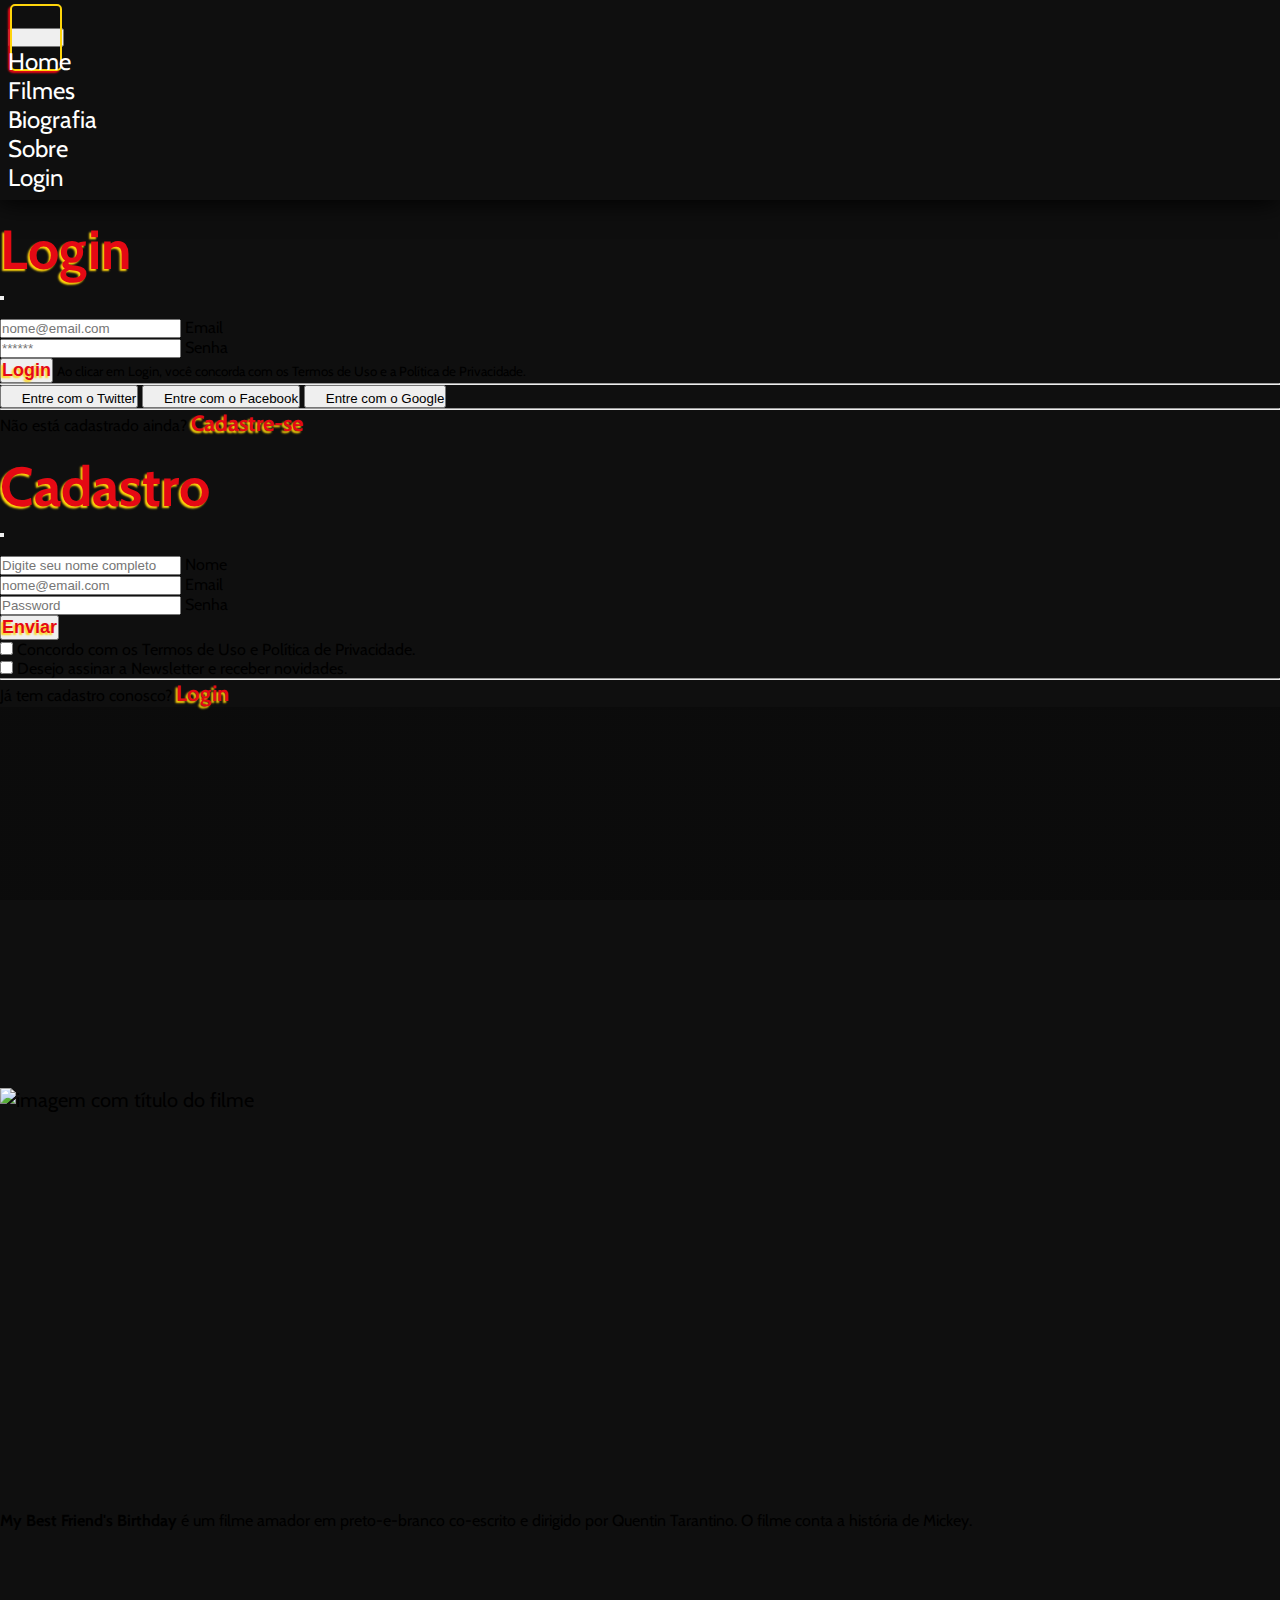
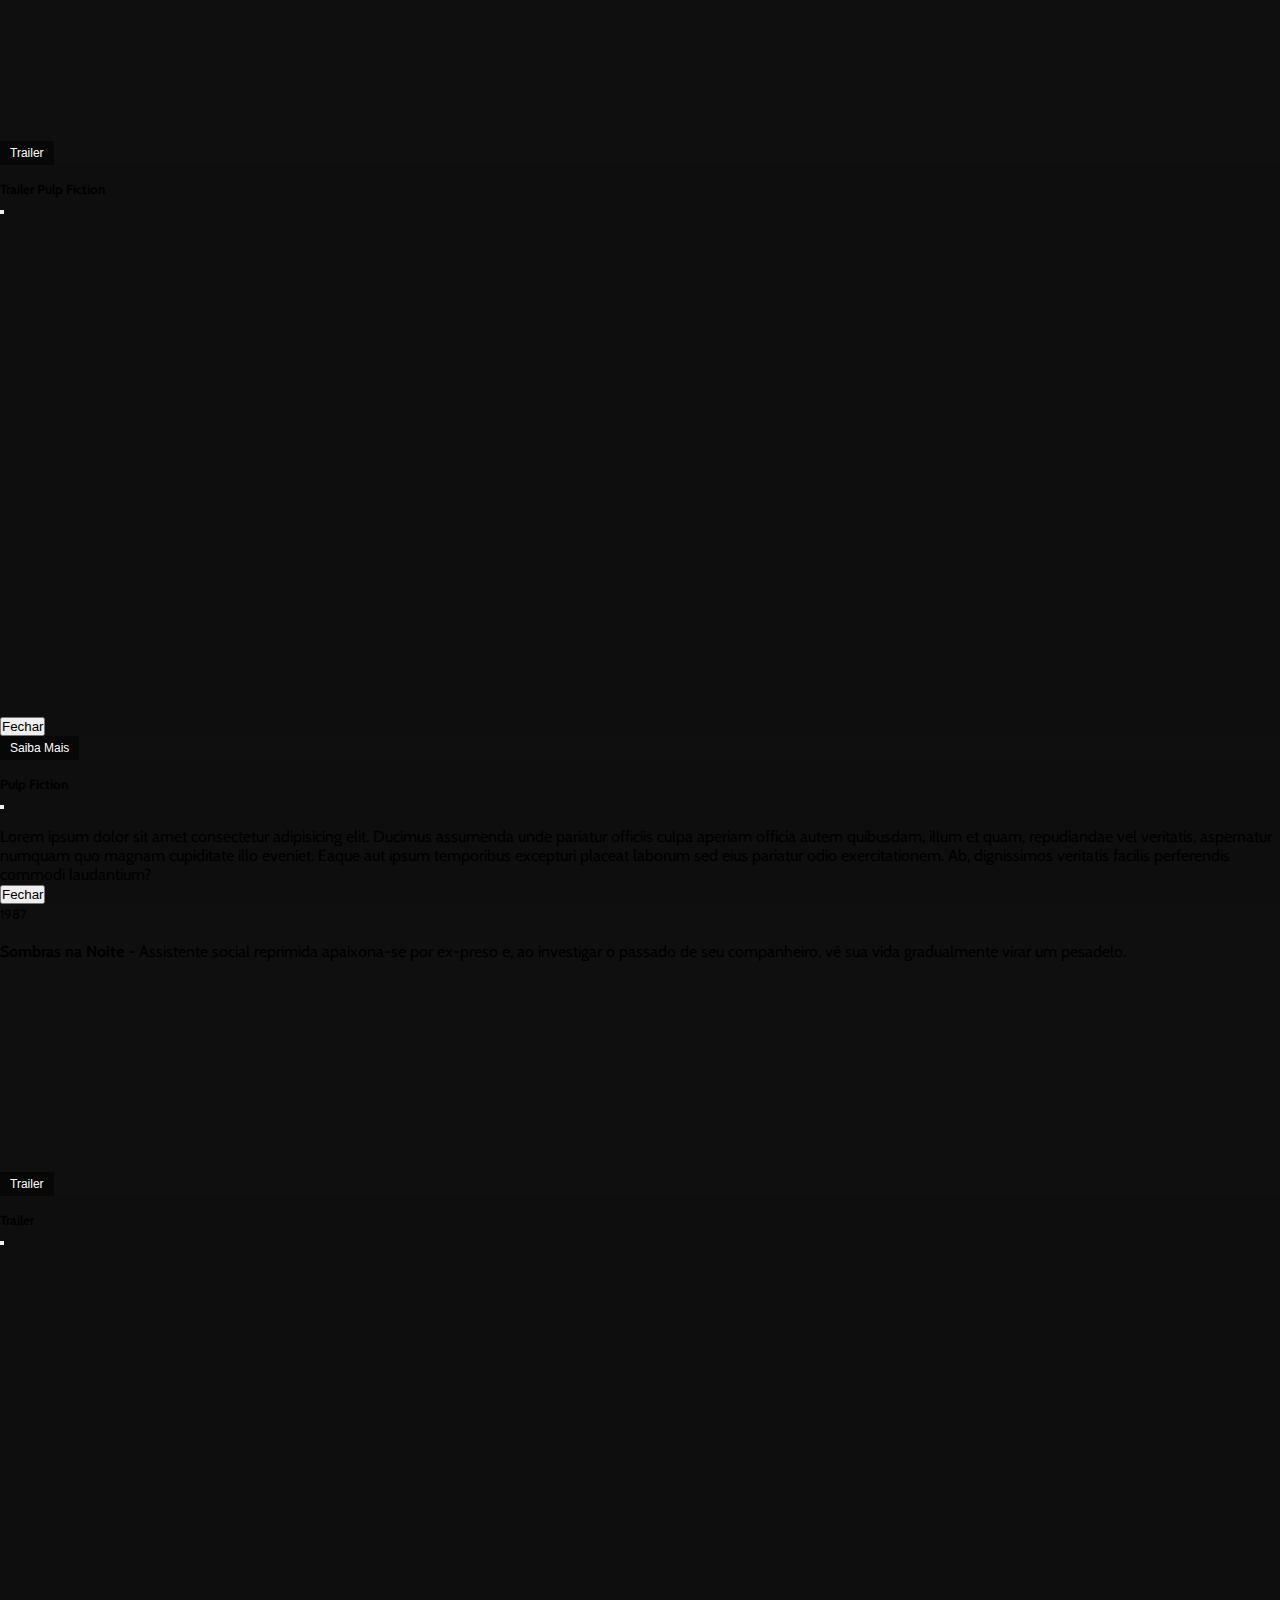
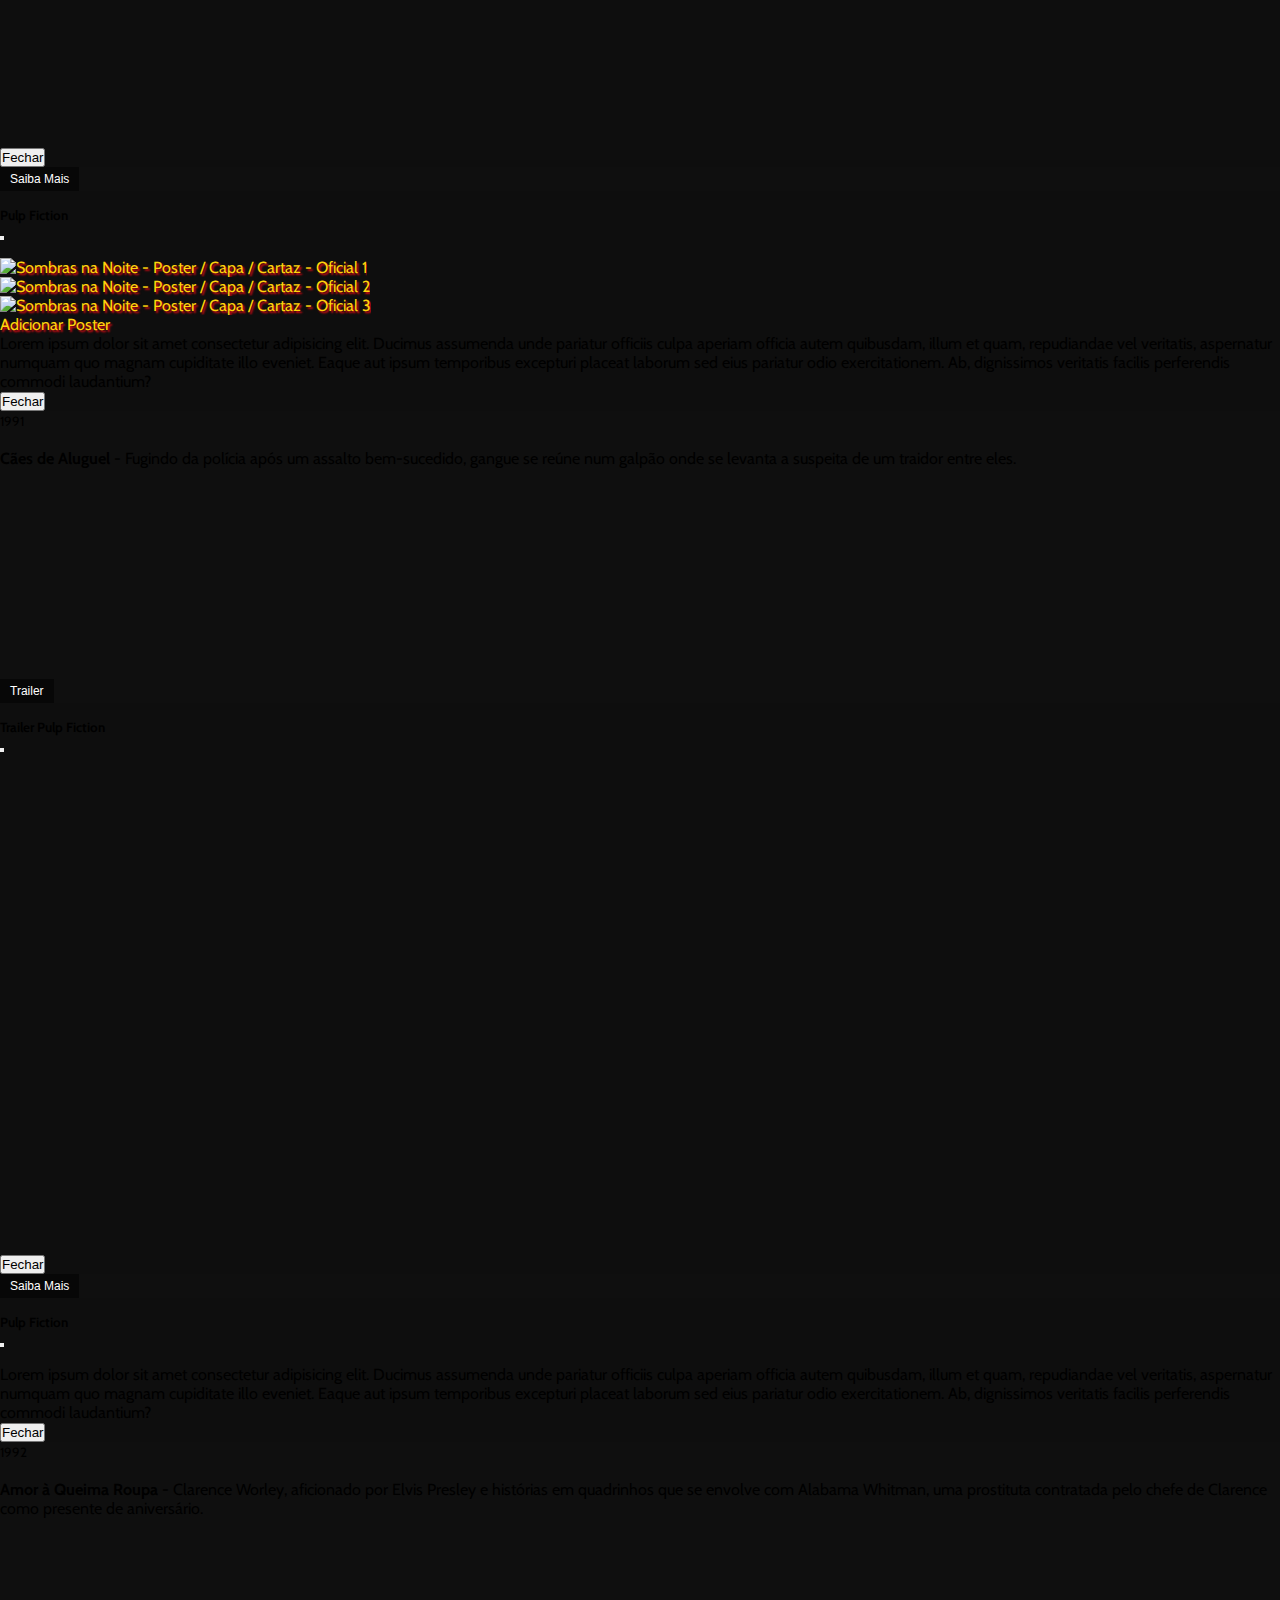
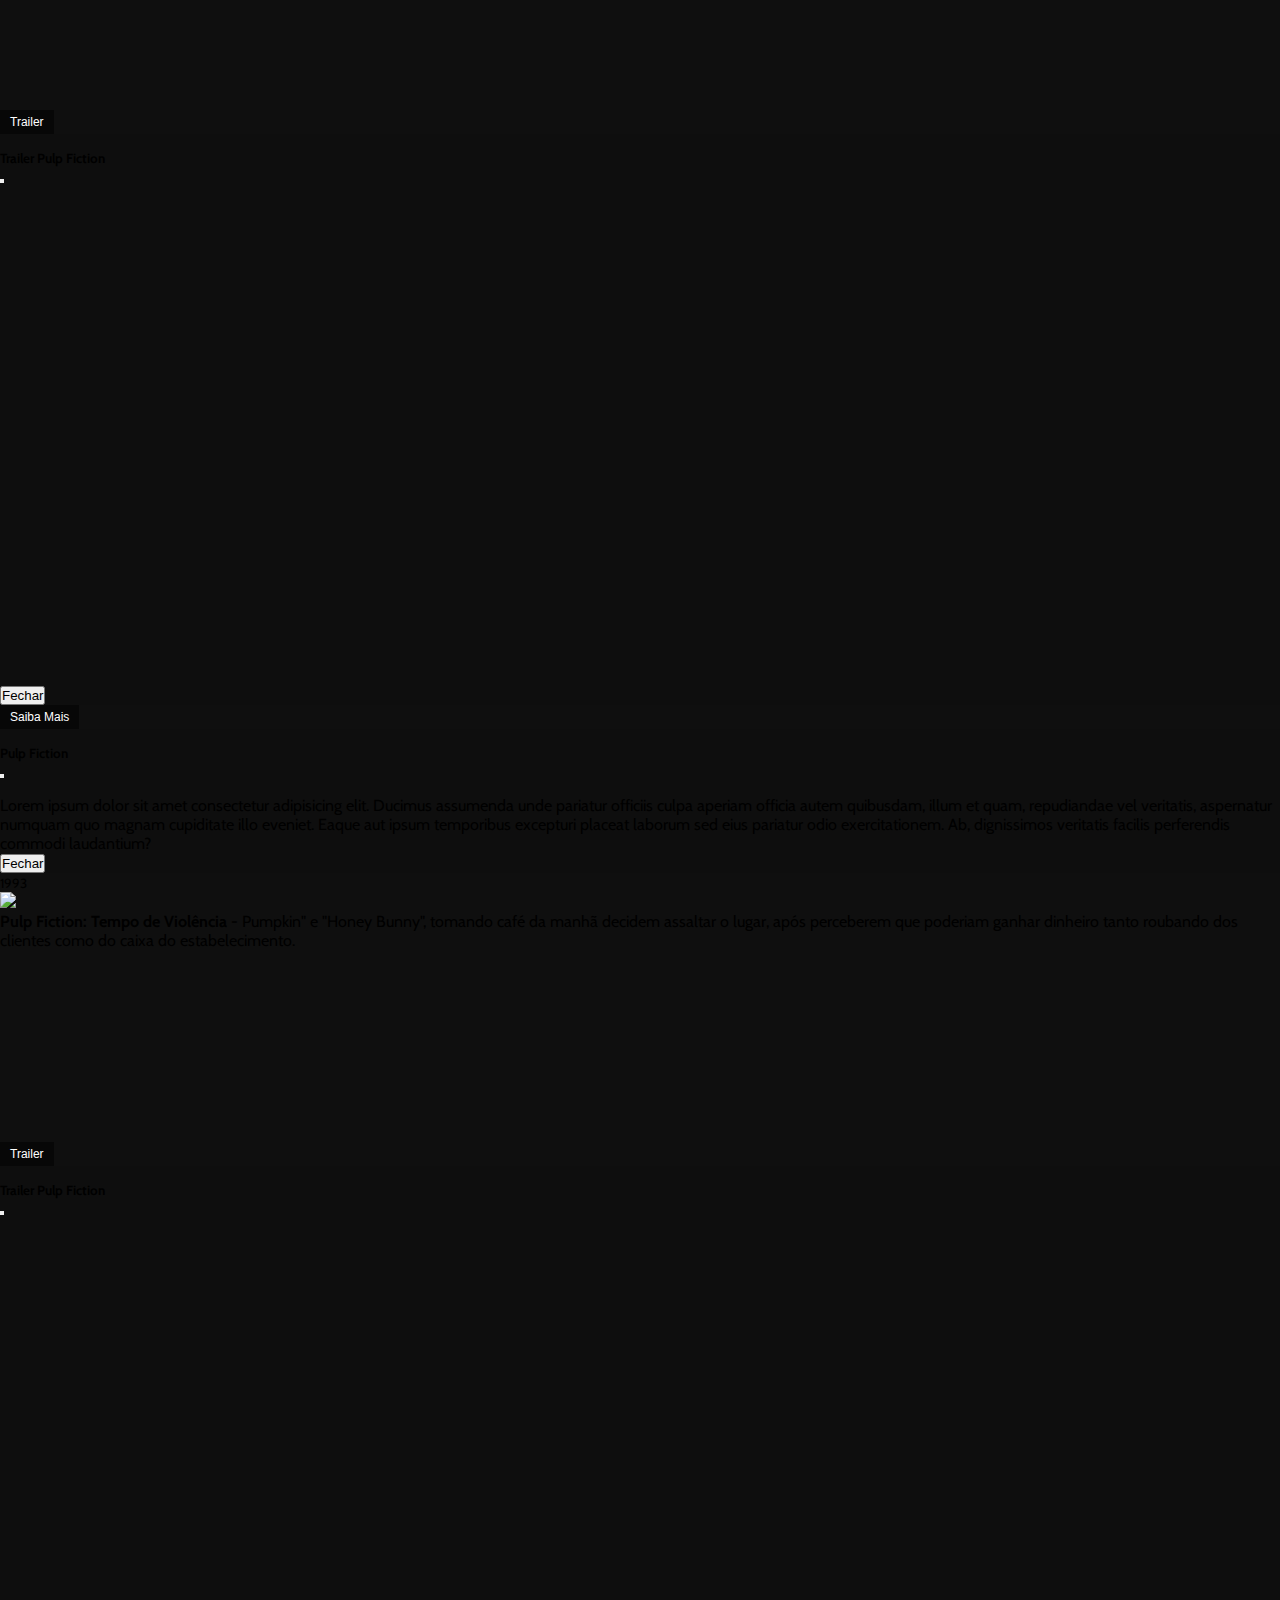
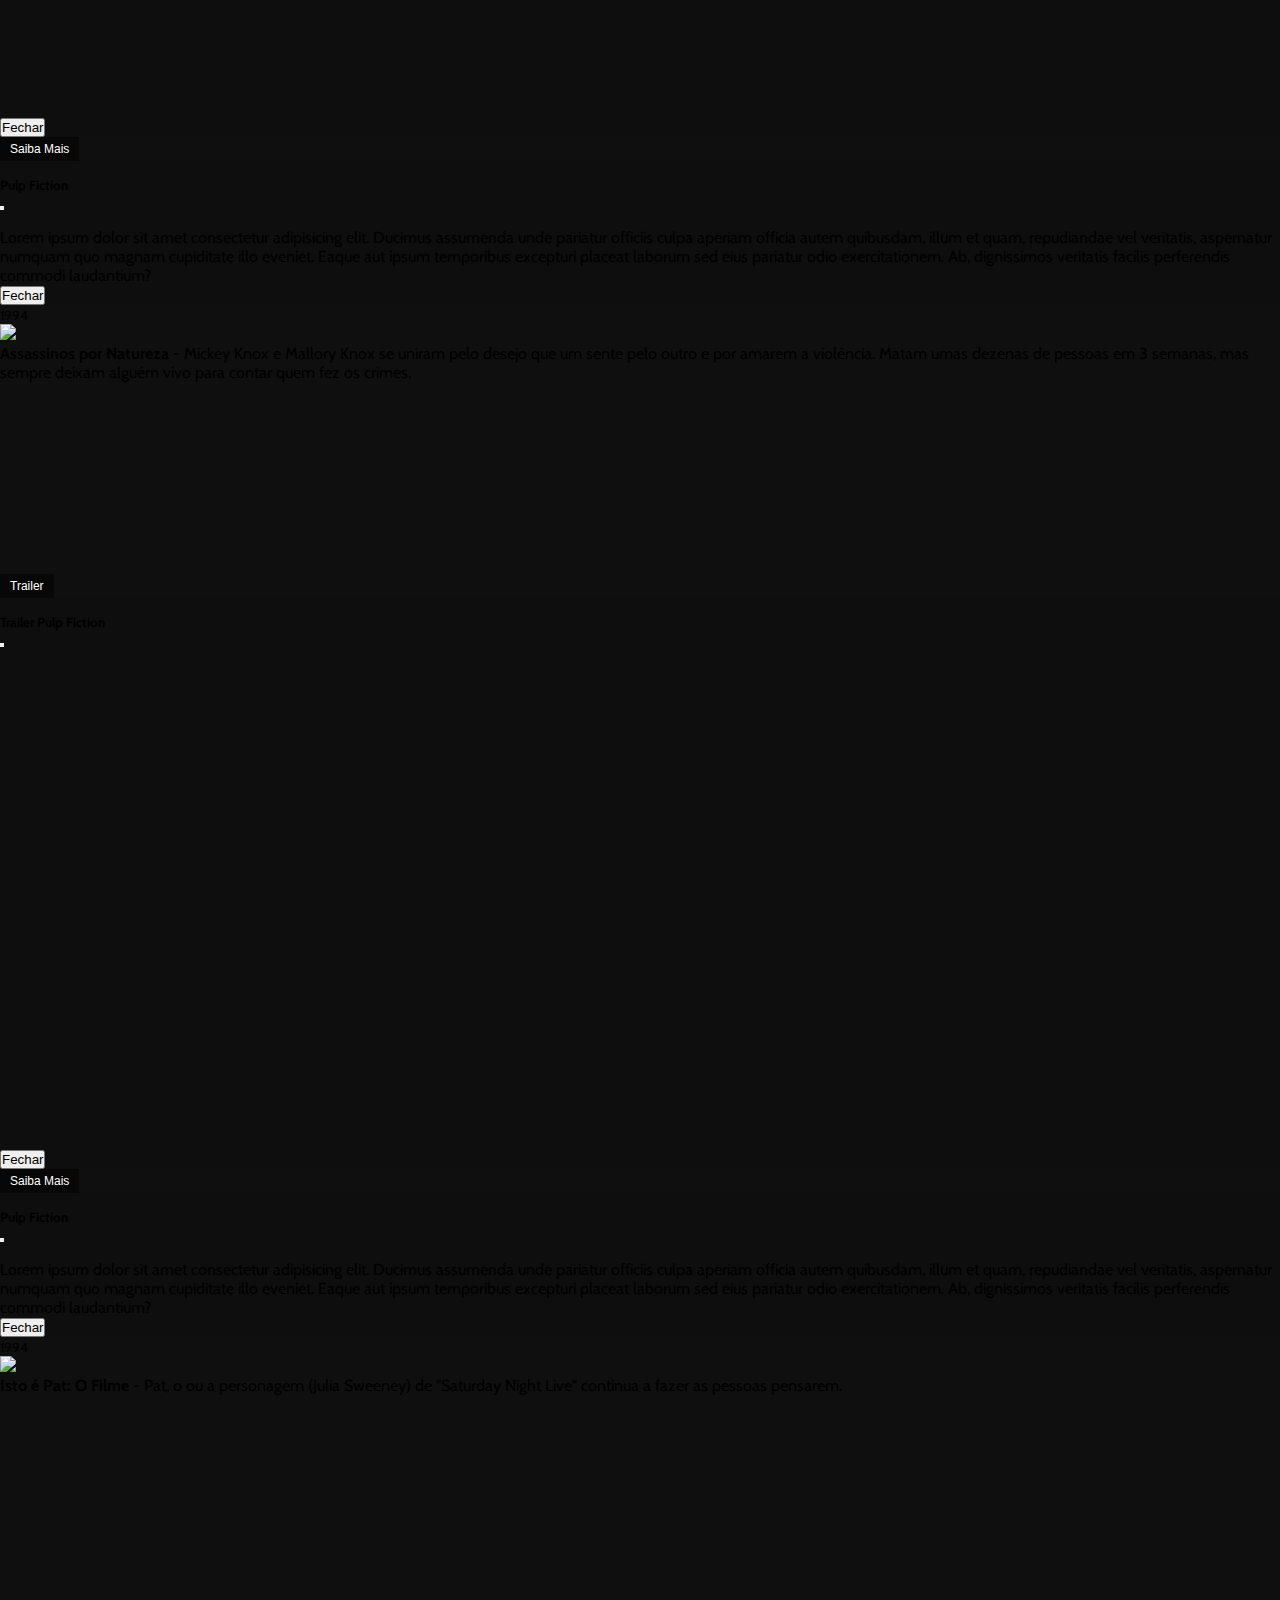
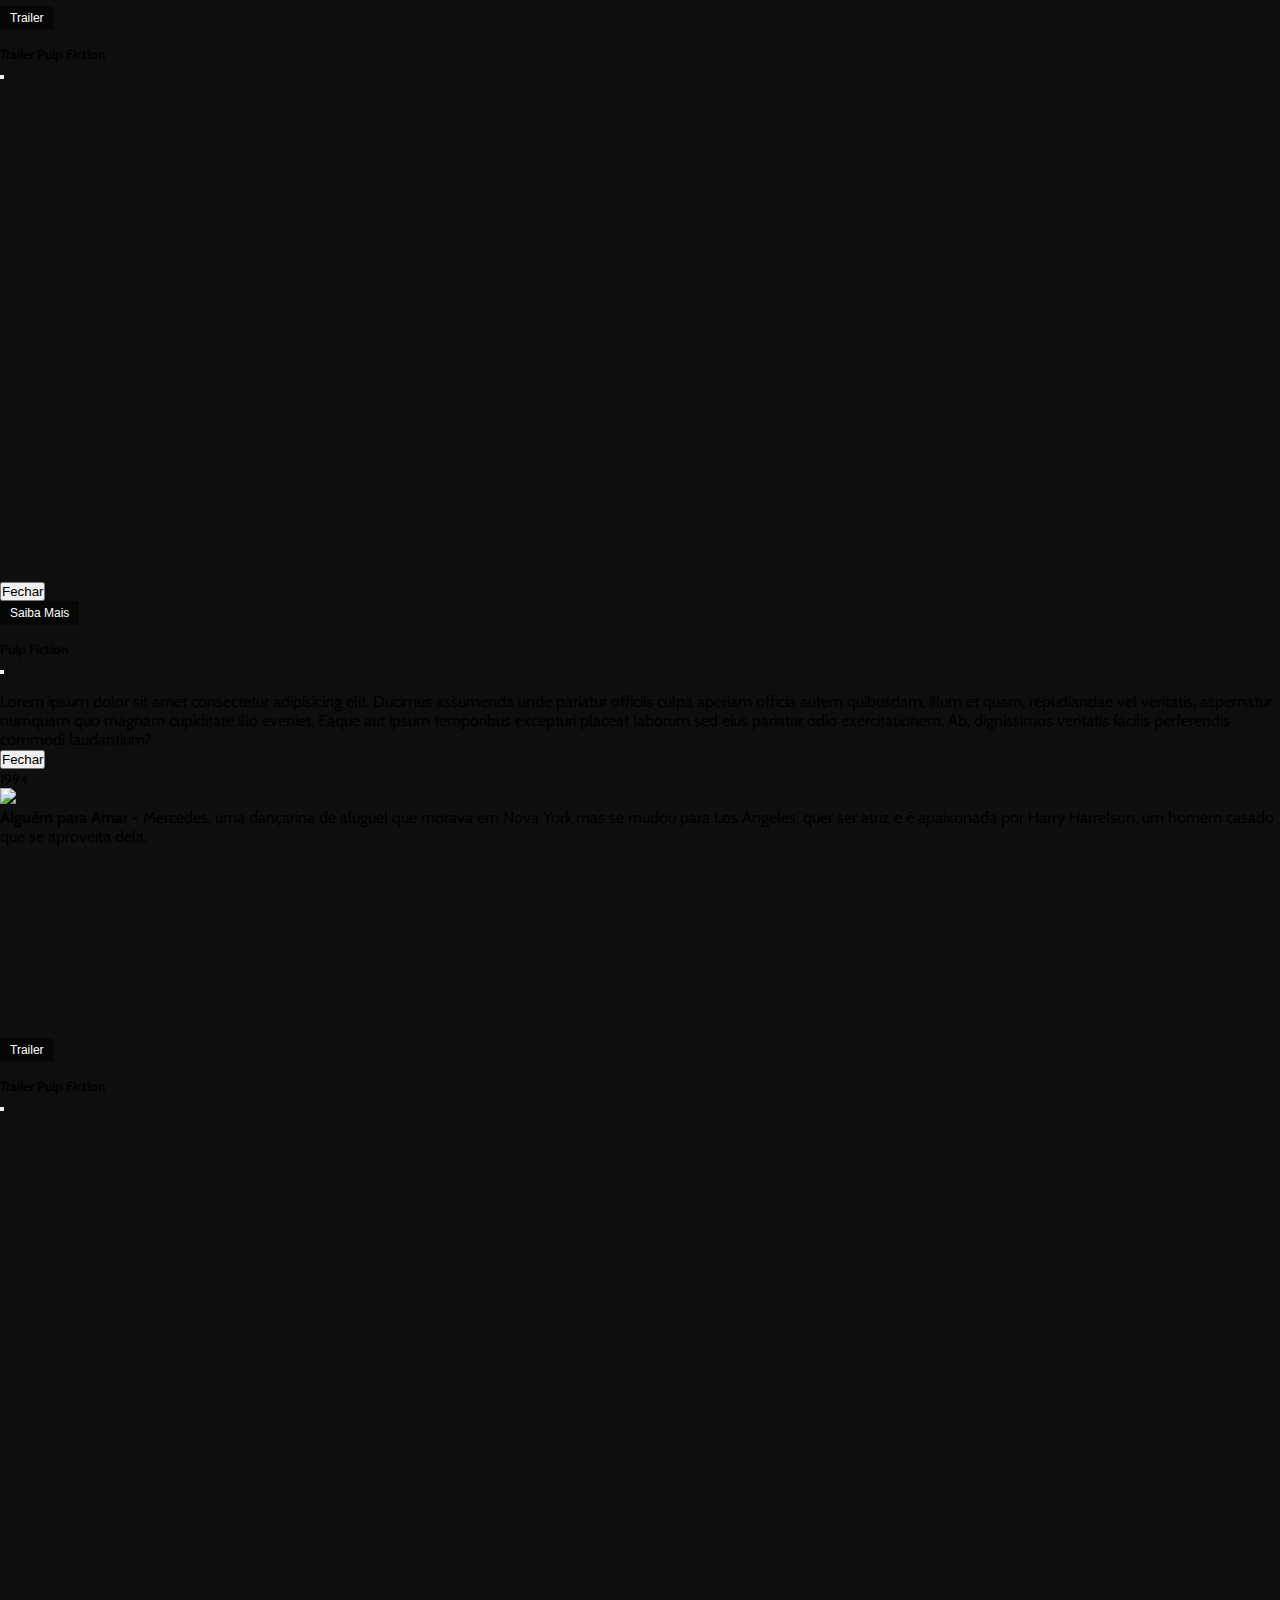
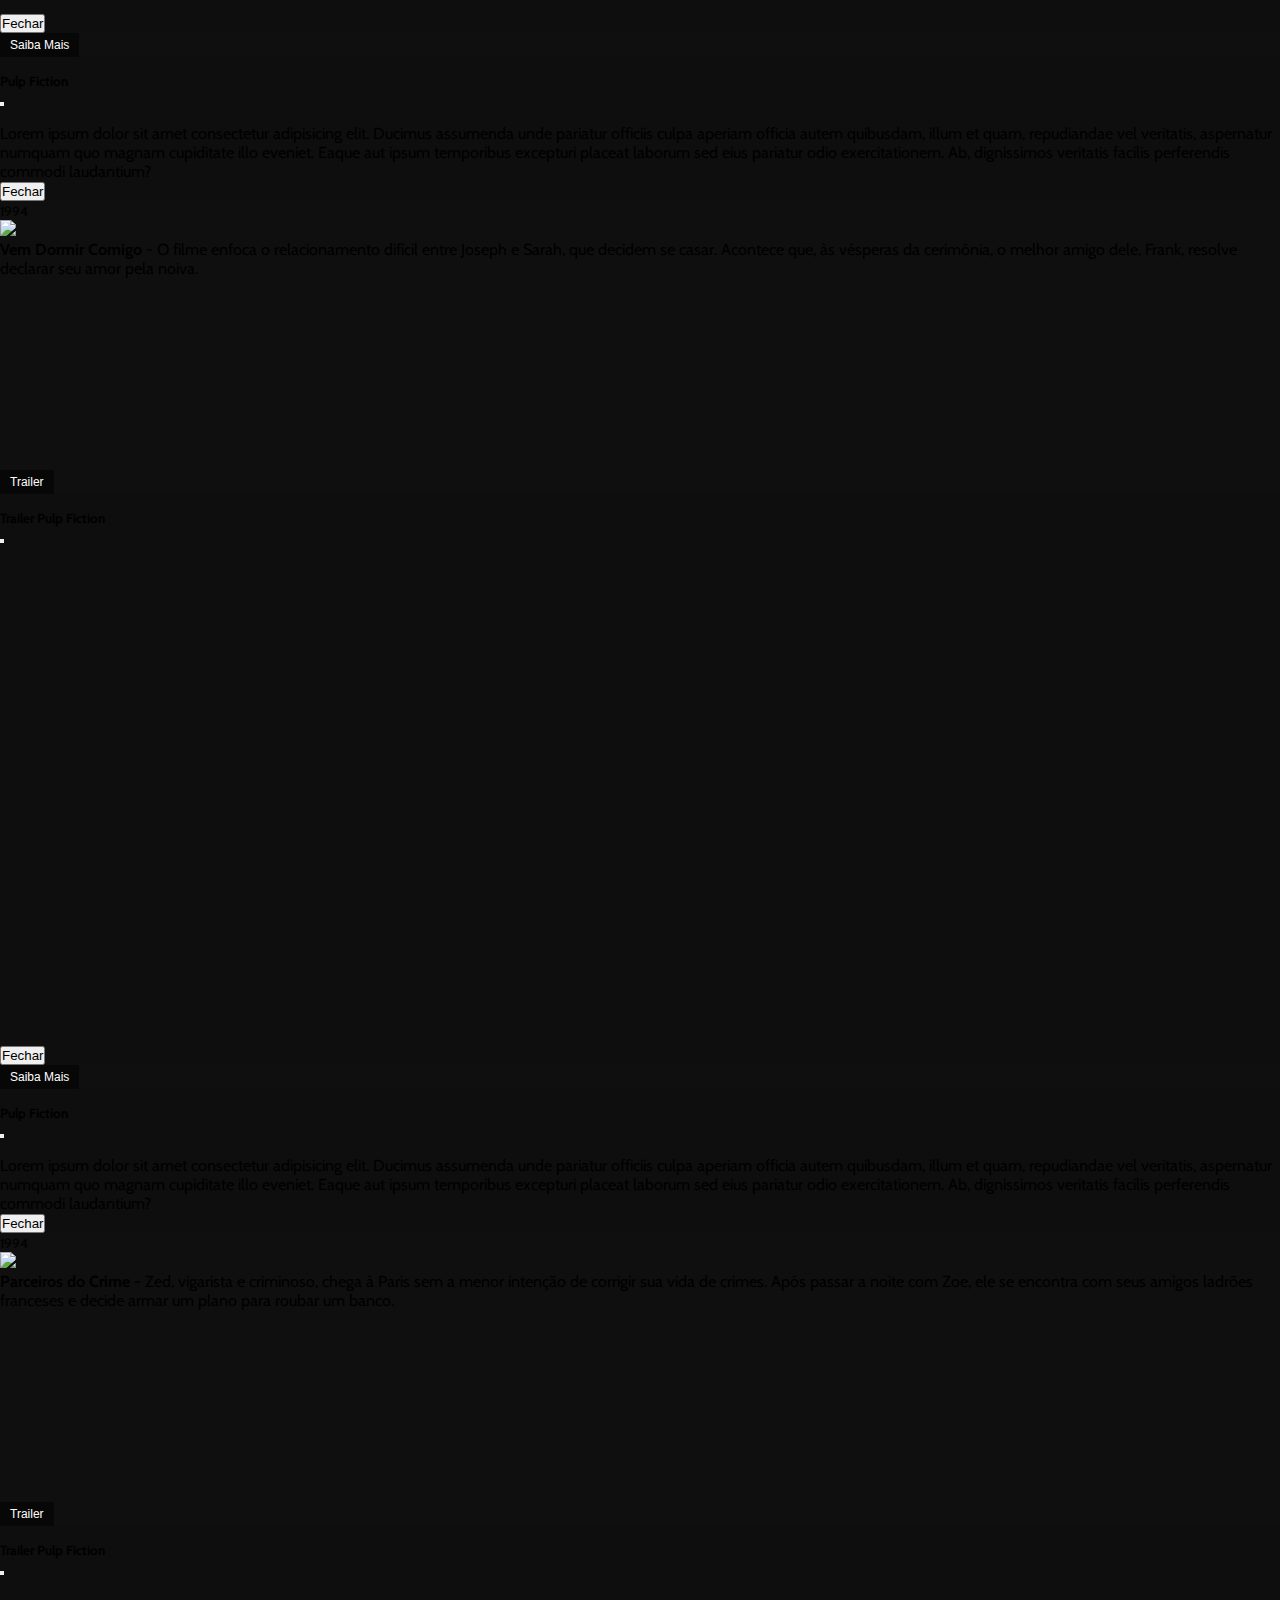
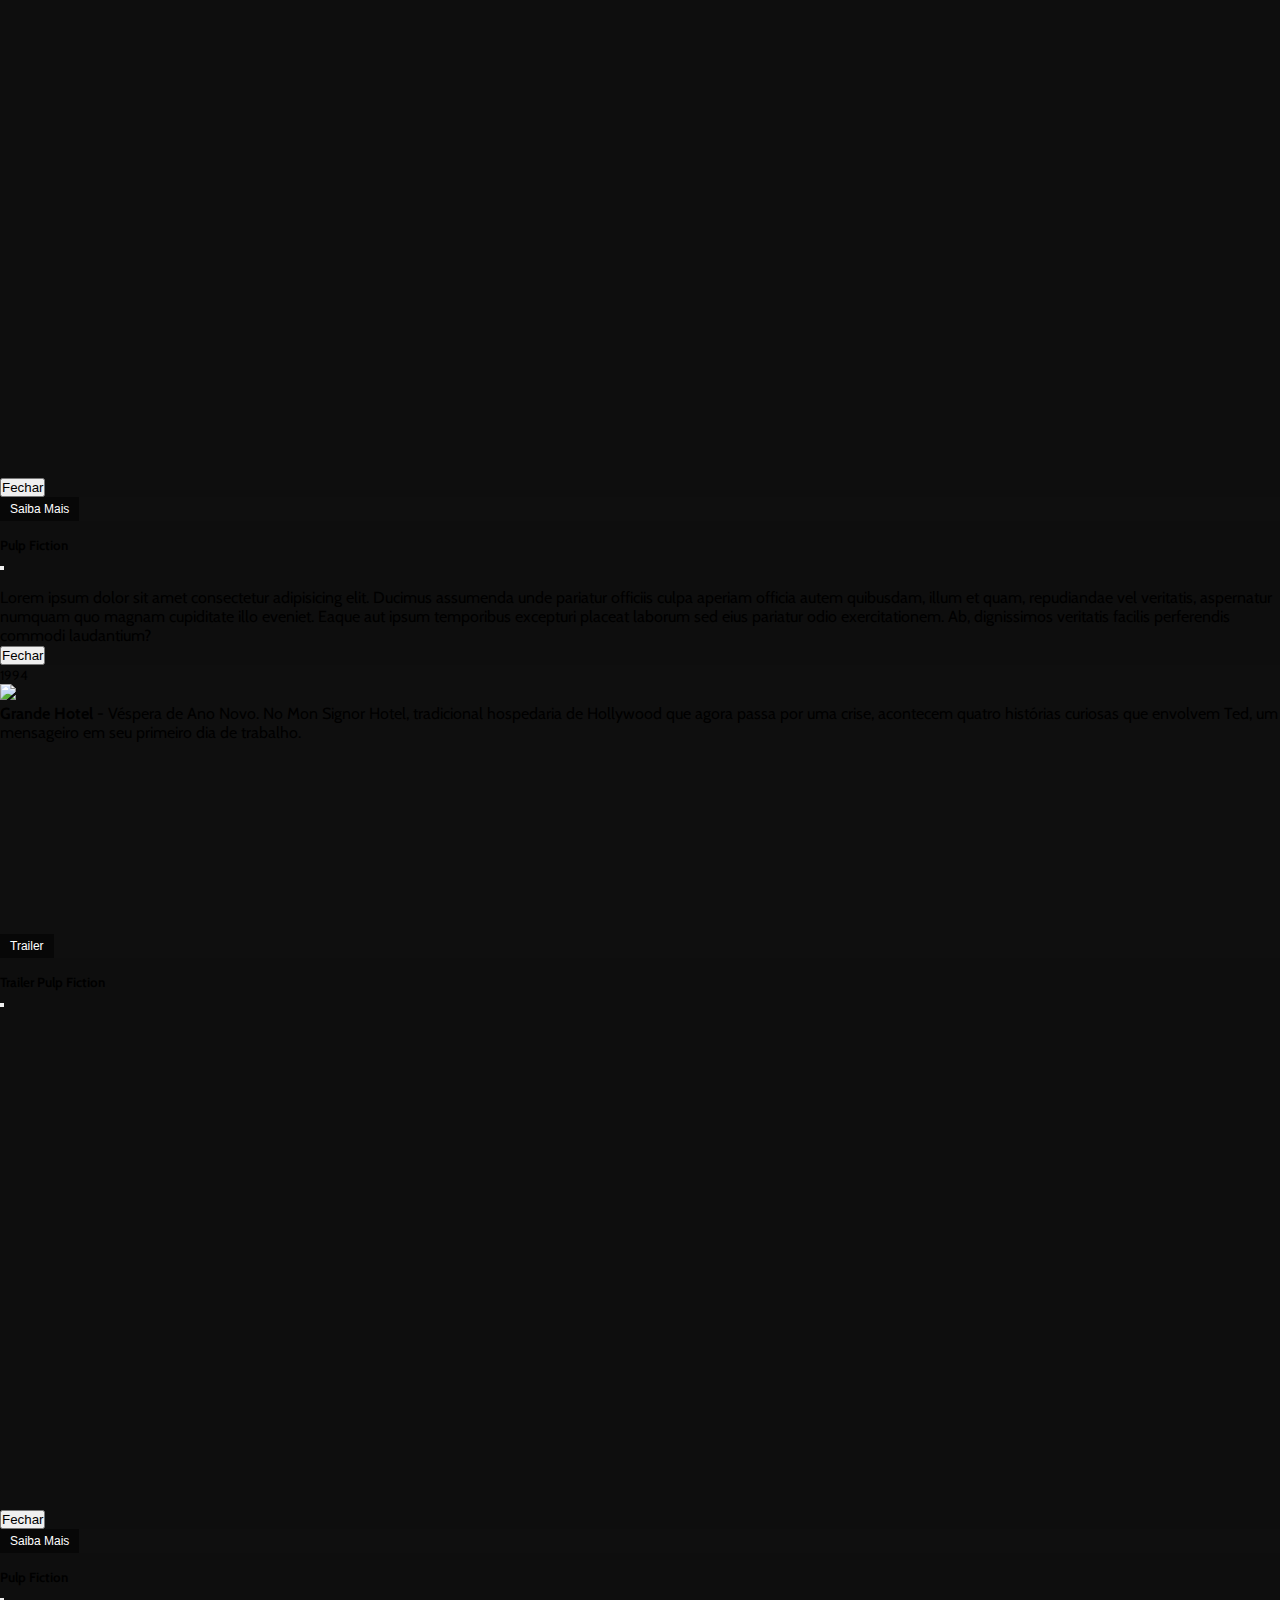
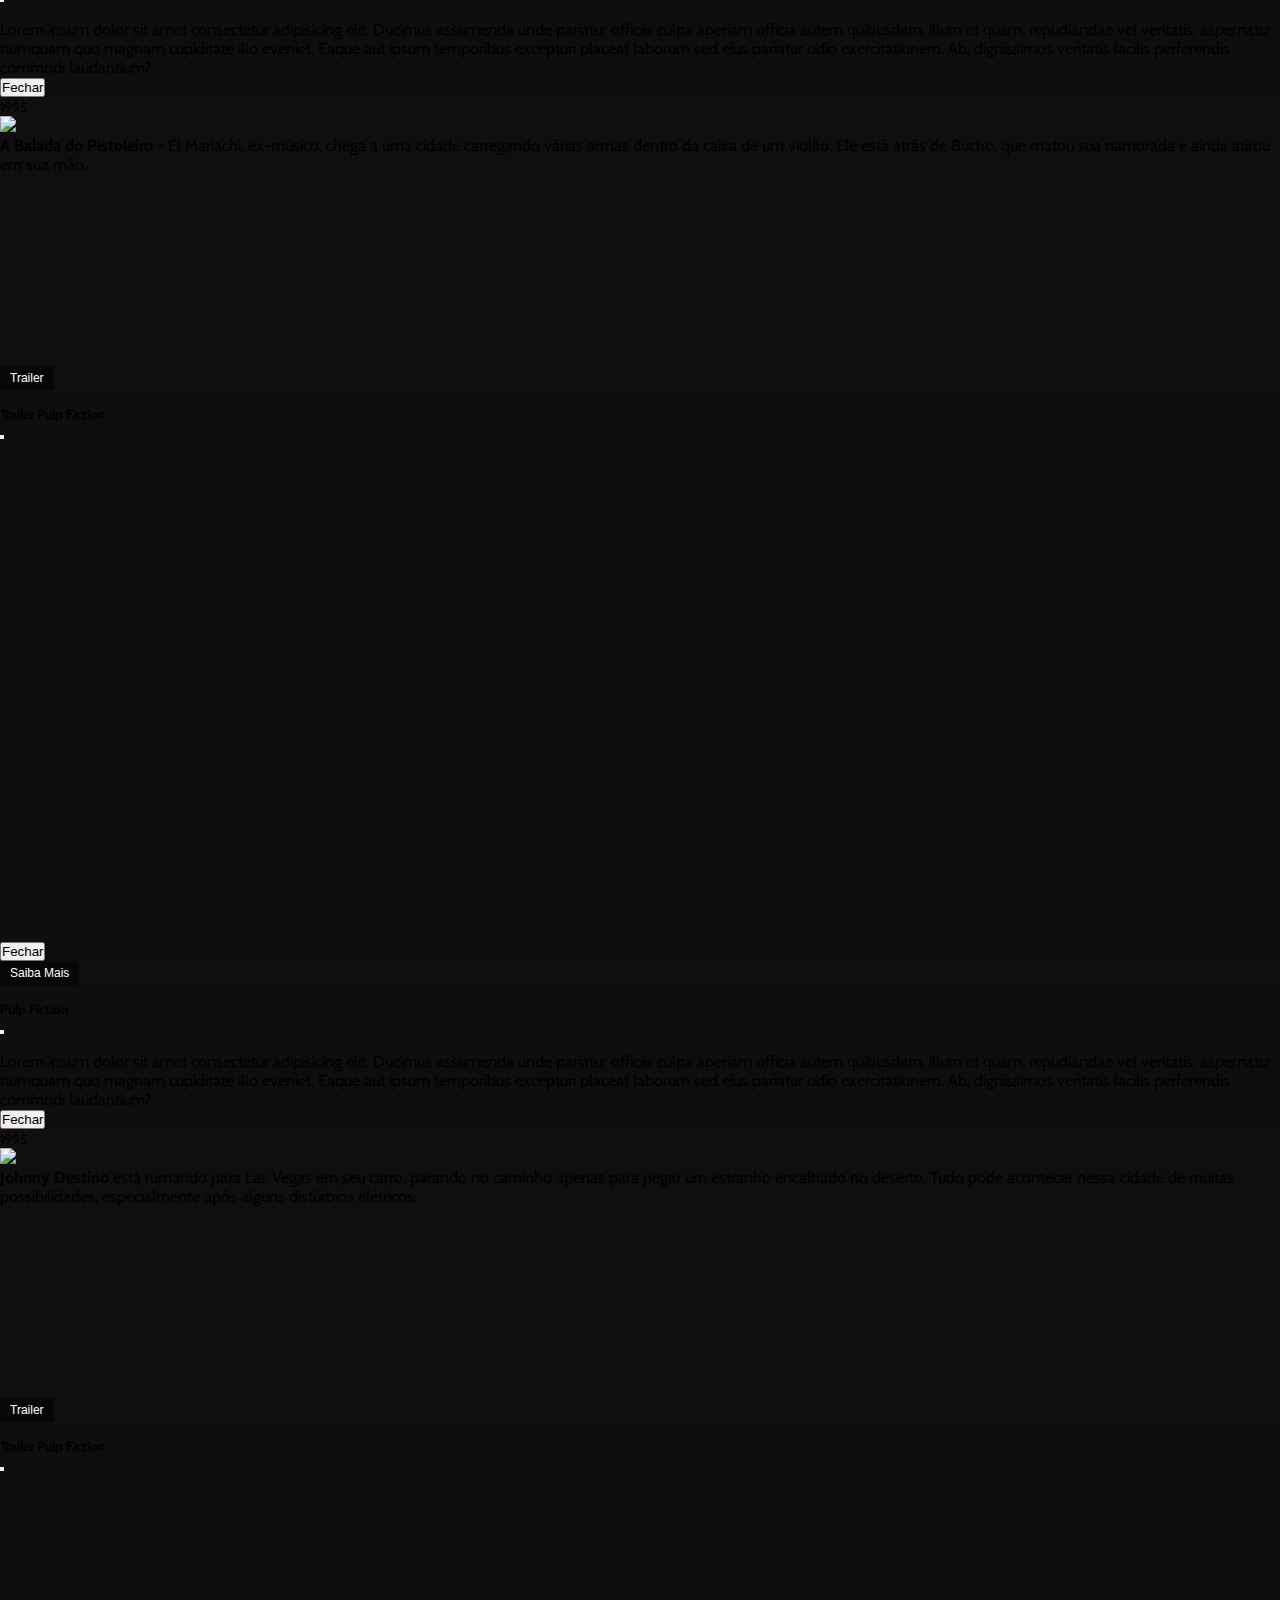
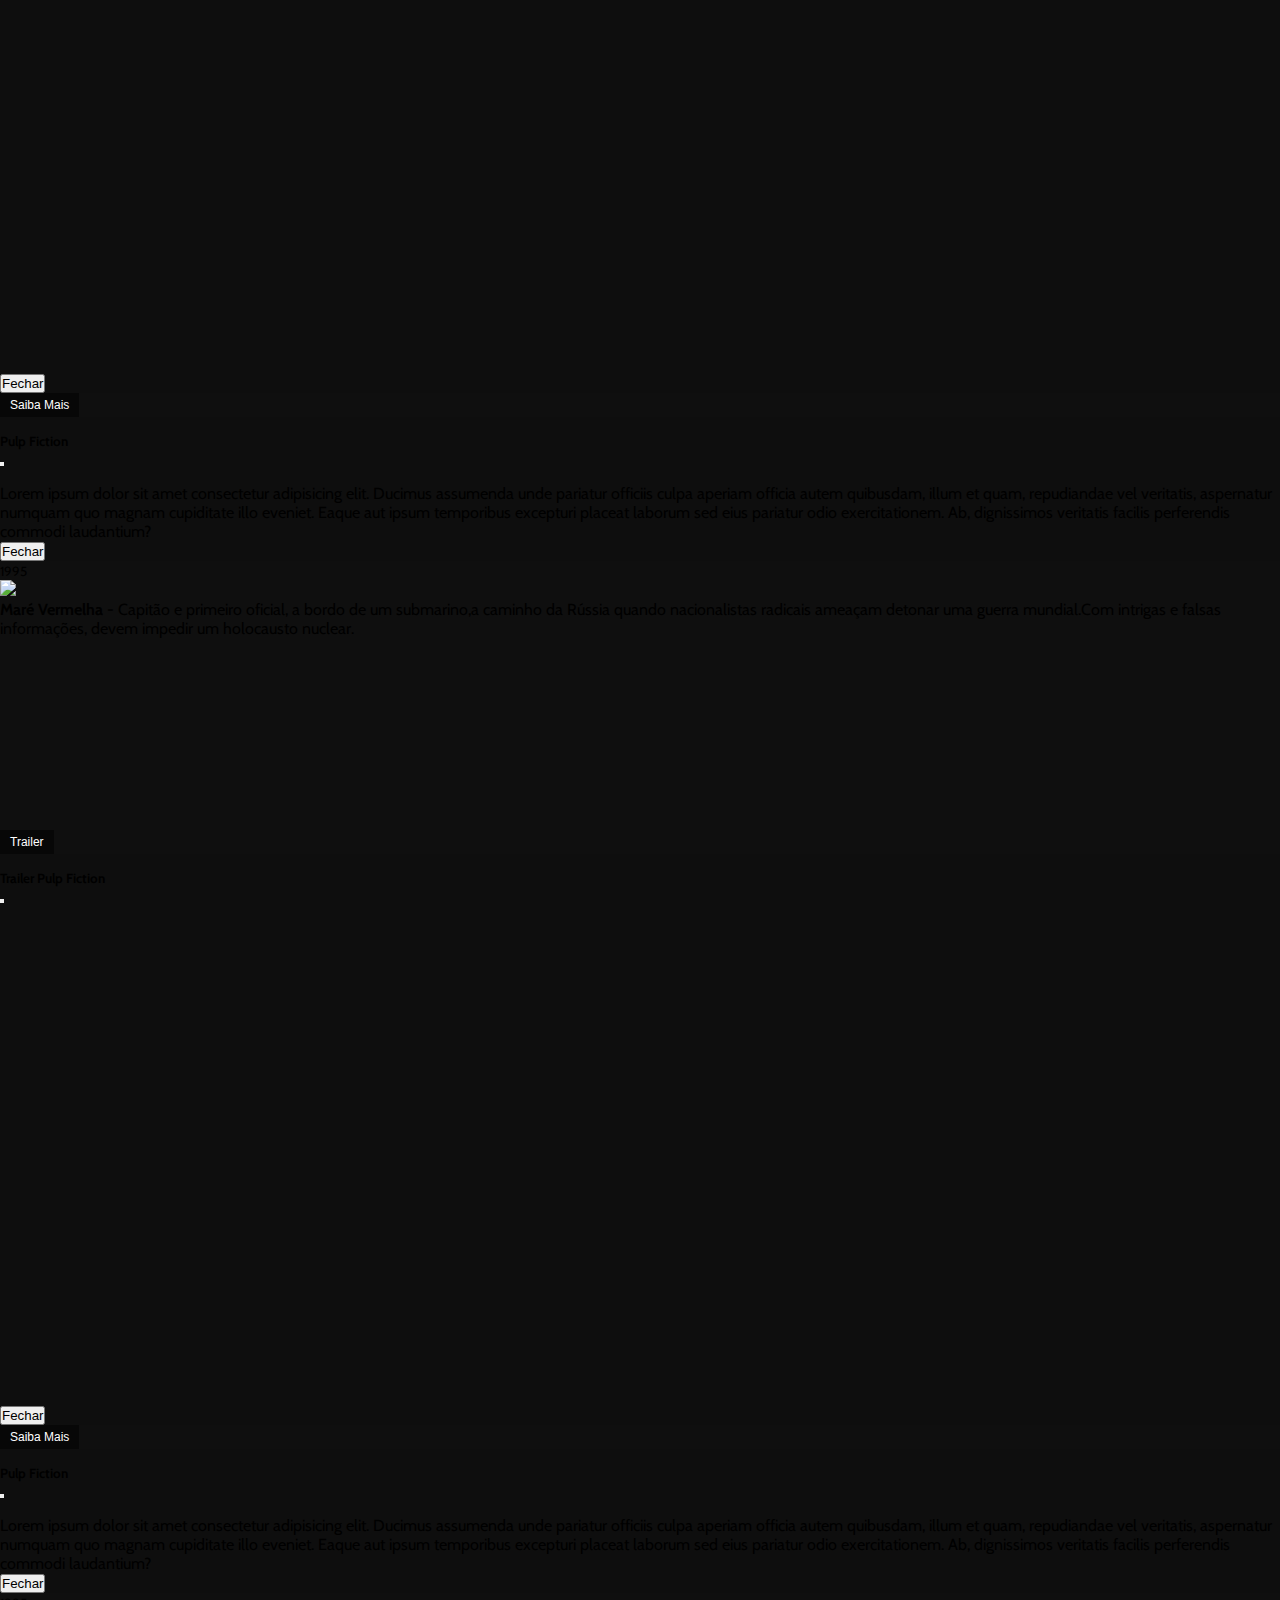
==== filmes.html @ 839e04f8 "alteracoes de responsividade" ====
<!DOCTYPE html>
<html lang="pt-br">
<head>
    <meta charset="UTF-8">
    <meta name="viewport" content="width=device-width, initial-scale=1.0">

    <link rel="stylesheet" href="./css/netflixprojeto.css">

    <!--responsividade-->
    <!-- <link rel="stylesheet" href="./css/responsive.css"> -->

    <!--owl css-->
    <link rel="stylesheet" href="./css/owl.carousel.min.css">
    <link rel="stylesheet" href="./css/owl.theme.default.min.css">

    <!-- bootstrap css -->
    <link href="https://cdn.jsdelivr.net/npm/bootstrap@5.1.1/dist/css/bootstrap.min.css" rel="stylesheet" integrity="sha384-F3w7mX95PdgyTmZZMECAngseQB83DfGTowi0iMjiWaeVhAn4FJkqJByhZMI3AhiU" crossorigin="anonymous">

    <link rel="stylesheet" href="./css/main.css">
    <link rel="stylesheet" href="./css/filmes.css">

    <title>Quentin Tarantino</title>
</head>
<body>
  <header class="sticky-top container-fluid">
    <nav class="navbar navbar-expand-lg d-flex justify-content-between">
        <div class="container-fluid d-flex justify-content-between">
            <div>
                <a class="navbar-brand logo" href="index.html">
                    <img  class="logo" src="./img/2.png" alt="">
                </a>
            </div> 
            <div>
                <button class="navbar-toggler" type="button" data-bs-toggle="collapse" data-bs-target="#navbarNav" aria-controls="navbarNav" aria-expanded="false" aria-label="Toggle navigation">
                    <span class="navbar-toggler-icon menu-burger"></span>
                </button>
                <div class="collapse navbar-collapse" id="navbarNav">
                    <ul class="navbar-nav">
                        <li class="nav-item">
                            <a class="nav-link active links-header" aria-current="page" href="index.html">Home</a>
                        </li>

                        <li class="nav-item">
                            <a class="nav-link active links-header" href="filmes.html">Filmes</a>
                        </li>

                        <li class="nav-item">
                            <a class="nav-link active links-header" href="biografia.html">Biografia</a>
                        </li>

                        <li class="nav-item">
                            <a class="nav-link active links-header" href="sobre.html">Sobre</a>
                        </li>

                        <li class="nav-item">
                            <a class="nav-link active links-header" href="#" data-bs-target="#modalLogin" data-bs-toggle="modal">Login</a>
                        </li>
                    </ul>
                </div>
            </div>
        </div>
    </nav>
</header>

<main>
<!-- 2 janelas MODAL: login e cadastro. Obs: as duas janelas MODAL foram colocadas no main porque estavam carregando com bug quando colocadas no header-->
    <!-- janela MODAL login -->
    <div class="modal" tabindex="-1" role="dialog" id="modalLogin">
        <div class="modal-dialog modal-md modal-dialog-centered" role="document">
          <div class="modal-content rounded-5 shadow bg-light px-3 py-3">
            <div class="modal-header">
                <h3 class="titulo-modal-header">Login</h3>
                <!-- <img src="./img/login.png" class="titulo-modal-header" alt=""> -->
                <button type="button" class="btn-close p-5" data-bs-dismiss="modal" aria-label="Close"></button>
            </div>
      
            <div class="modal-body p-5">
              <form class="form">
                <div class="form-floating mb-3">
                  <input type="email" class="form-control rounded-4" id="email" placeholder="nome@email.com" required>
                  <label for="email" class="text-muted">Email</label>
                </div>
                <div class="form-floating mb-3">
                  <input type="password" class="form-control rounded-4" id="senha" placeholder="******" required>
                  <label for="senha" class="text-muted">Senha</label>
                </div>
                <button class="w-100 mb-2 btn btn-lg rounded-4 btn-outline-dark btn-modal-header" type="submit">Login</button>
                <small class="text-muted">Ao clicar em Login, você concorda com os Termos de Uso e a Política de Privacidade.</small>

                <hr class="my-4">

                <button class="w-100 py-2 mb-2 btn btn-outline-dark rounded-4" type="submit">
                  <svg class="bi me-1" width="16" height="16"><use xlink:href="#twitter"></use></svg>
                  Entre com o Twitter
                </button>
                <button class="w-100 py-2 mb-2 btn btn-outline-dark rounded-4" type="submit">
                  <svg class="bi me-1" width="16" height="16"><use xlink:href="#facebook"></use></svg>
                  Entre com o Facebook
                </button>
                <button class="w-100 py-2 mb-2 btn btn-outline-dark rounded-4" type="submit">
                  <svg class="bi me-1" width="16" height="16"><use xlink:href="#google"></use></svg>
                  Entre com o Google
                </button>

                <hr class="my-4">

                <span class="m-3 text-dark">Não está cadastrado ainda?</span>
                <a href="#" class="text-decoration-none chamada-modal-header" data-bs-target="#modalCadastro" data-bs-toggle="modal">Cadastre-se</a>
              </form>
            </div>
          </div>
        </div>
    </div>
    <!-- fim da janela MODAL login -->

    <!-- janela MODAL Cadastro -->
    <div class="modal" tabindex="-1" role="dialog" id="modalCadastro">
        <div class="modal-dialog modal-md modal-dialog-centered" role="document">
            <div class="modal-content rounded-5 shadow bg-light px-3 py-3">
                <div class="modal-header">
                    <h3 class="titulo-modal-header">Cadastro</h3>
                    <!-- <img src="./img/cadastro.png" class="titulo-modal-header" alt=""> -->
                    <button type="button" class="btn-close p-5" data-bs-dismiss="modal" aria-label="Close"></button>
                </div>
                           
                <div class="modal-body p-5">
                    <form class="">
                        <div class="form-floating mb-3">
                            <input type="nome" class="form-control rounded-4" id="nome" placeholder="Digite seu nome completo">
                            <label for="nome" class="text-dark text-muted" required>Nome</label>
                        </div>
                        <div class="form-floating mb-3">
                            <input type="email" class="form-control rounded-4" id="email" placeholder="nome@email.com">
                            <label for="email" class="text-dark text-muted" required>Email</label>
                        </div>

                        <div class="form-floating mb-3">
                            <input type="password" class="form-control rounded-4" id="senha" placeholder="Password" required>
                            <label for="senha" class="text-dark text-muted">Senha</label>
                        </div>

                        <button class="w-100 mb-2 btn btn-lg rounded-4 btn-outline-dark btn-modal-header" type="submit">Enviar</button>
                        <div class="my-3">
                            <input type="checkbox" name="termosUso" id="termosUso" required>
                            <label class="text-muted d-inline m-2">Concordo com os Termos de Uso e Política de Privacidade.</label>
                        </div>
                        <div class="my-3">
                            <input type="checkbox" name="termosUso" id="termosUso" required>
                            <label class="text-muted d-inline m-2">Desejo assinar a Newsletter e receber novidades.</label>
                        </div>
                        
                        <hr class="my-4">

                        <span class="m-3 text-dark">Já tem cadastro conosco?</span>
                        <a href="#" class="text-decoration-none chamada-modal-header" data-bs-target="#modalLogin" data-bs-toggle="modal">
                            Login
                        </a>
                    </form>
                </div>
            </div>
        </div>
    </div>
    <!-- fim da janela MODAL Cadastro -->
<!-- fim das janelas modais de login e cadastro -->

<!-- inicío da section biografia -->
    <section class="home-banner filmes-quentin">
        <div id="movie-info" class="p-5 d-flex justify-content-center">
            <img src="./img/filmes.png" class="filmes" alt="imagem com título do filme">            
        </div>
    </section>
<!-- fim da section biografia -->

    <!-- album de miniaturas de filmes -->

    <div class="album py-5 bg-light">
        <div class="container album-miniaturas">
        <!-- card com miniatura do filme -->
          <div class="row row-cols-1 row-cols-sm-2 row-cols-md-3 row-cols-lg-4 g-4">
            
            <!--Filme 1 - My Best Friend's Birthday-->
            <div class="col">
              <div class="card shadow-sm">
                <!--svg class="bd-placeholder-img card-img-top" width="100%" height="225" xmlns="http://www.w3.org/2000/svg" role="img" aria-label="Placeholder: Thumbnail" preserveAspectRatio="xMidYMid slice" focusable="false"><title>Placeholder</title><rect width="100%" height="100%" fill="#55595c"></rect><text x="50%" y="50%" fill="#eceeef" dy=".3em">Thumbnail</text></!--svg-->
                <img class="box-filmes" src="https://upload.wikimedia.org/wikipedia/pt/b/b7/My_Best_Friend.png" alt="">
              
                <div class="card-body">
                  <p class="card-text"><strong>My Best Friend's Birthday</strong> é um filme amador em preto-e-branco co-escrito e dirigido por Quentin Tarantino. O filme conta a história de Mickey.</p>
                  <div class="d-flex justify-content-between align-items-center">
                    <div class="btn-group">
                        <!-- botão para janela modal do trailer -->
                        <button role="button" class="botaof" data-bs-target="#modal-NomeDoFilme" data-bs-toggle="modal"><i class="fas fa-play-circle"></i>
                            Trailer
                        </button>
                      <!-- janela modal do trailer  -->
                        <div class="modal fade" id="modal-NomeDoFilme" aria-hidden="true" aria-labelledby="exampleModalToggleLabel" tabindex="-1">
                            <div class="modal-dialog modal-xl modal-dialog-centered">
                            <div class="modal-content" id="modal-trailer">
                                <div class="modal-header">
                                <h5 class="modal-title text-light">Trailer Pulp Fiction</h5>
                                <button type="button" class="btn-close" data-bs-dismiss="modal" aria-label="Close"></button>
                                </div>
                                <div class="modal-body d-flex justify-content-center">
                                    <iframe width="853" height="480" src="https://www.youtube.com/embed/s7EdQ4FqbhY" title="YouTube video player" frameborder="0" allow="accelerometer; autoplay; clipboard-write; encrypted-media; gyroscope; picture-in-picture" allowfullscreen></iframe>
                    
                                </div>
                                <div class="modal-footer">
                                
                                <button class="btn btn-dark" data-bs-target="#exampleModalToggle" data-bs-toggle="modal">Fechar</button>
                                </div>
                            </div>
                            </div>
                        </div>
                      <!-- fim da janela modal do trailer -->
  
                      <!-- botão para janela modal com mais informações sobre o filme -->
                      <button role="button" class="botaof" data-bs-target="#modal-maisInfo" data-bs-toggle="modal">
                        Saiba Mais
                    </button>
                      <!-- janela modal do saiba mais -->
                      <div class="modal fade" id="modal-maisInfo" aria-hidden="true" aria-labelledby="exampleModalToggleLabel" tabindex="-1">
                        <div class="modal-dialog modal-md modal-dialog-centered btn-light">
                          <div class="modal-content" id="modal-trailer">
                            <div class="modal-header">
                              <h5 class="modal-title text-light">Pulp Fiction</h5>
                              <button type="button" class="btn-close" data-bs-dismiss="modal" aria-label="Close"></button>
                            </div>
                            <div class="modal-body d-flex justify-content-center">
                                <p>Lorem ipsum dolor sit amet consectetur adipisicing elit. Ducimus assumenda unde pariatur officiis culpa aperiam officia autem quibusdam, illum et quam, repudiandae vel veritatis, aspernatur numquam quo magnam cupiditate illo eveniet. Eaque aut ipsum temporibus excepturi placeat laborum sed eius pariatur odio exercitationem. Ab, dignissimos veritatis facilis perferendis commodi laudantium?</p>
                
                            </div>
                            <div class="modal-footer">
                              
                              <button class="btn btn-dark" data-bs-target="#exampleModalToggle" data-bs-toggle="modal">Fechar</button>
                            </div>
                          </div>
                        </div>
                    </div>
                      <!-- fim da janela modal do trailer -->
                    </div>
                    <small class="text-muted">1987</small>
                  </div>
                </div>
              </div>
            </div>
            <!--Fim Filme 1-->

            <!--Filme 2 - Sombras da Noite-->
            <div class="col">
              <div class="card shadow-sm">
                <!--svg class="bd-placeholder-img card-img-top" width="100%" height="225" xmlns="http://www.w3.org/2000/svg" role="img" aria-label="Placeholder: Thumbnail" preserveAspectRatio="xMidYMid slice" focusable="false"><title>Placeholder</title><rect width="100%" height="100%" fill="#55595c"></rect><text x="50%" y="50%" fill="#eceeef" dy=".3em">Thumbnail</text></!--svg-->
                <img class="box-filmes" src="https://media.fstatic.com/KRJedUgtbW0E7N7rCC_Jp6DbZI0=/290x478/smart/media/movies/covers/2012/02/b1c858bea842d817aea65622a5dea9bd.jpg" alt="">
                 
                <div class="card-body">
                  <p class="card-text"><strong>Sombras na Noite</strong> - Assistente social reprimida apaixona-se por ex-preso e, ao investigar o passado de seu companheiro, vê sua vida gradualmente virar um pesadelo.
                  </p>
                  <div class="d-flex justify-content-between align-items-center">
                    <div class="btn-group">
                        <!-- botão para janela modal do trailer -->
                        <button role="button" class="botaof" data-bs-target="#modal-NomeDoFilme" data-bs-toggle="modal"><i class="fas fa-play-circle"></i>
                            Trailer
                        </button>
                      <!-- janela modal do trailer  -->
                        <div class="modal fade" id="modal-NomeDoFilme" aria-hidden="true" aria-labelledby="exampleModalToggleLabel" tabindex="-1">
                            <div class="modal-dialog modal-xl modal-dialog-centered">
                            <div class="modal-content" id="modal-trailer">
                                <div class="modal-header">
                                <h5 class="modal-title text-light">Trailer</h5>
                                <button type="button" class="btn-close" data-bs-dismiss="modal" aria-label="Close"></button>
                                </div>
                                <div class="modal-body d-flex justify-content-center">
                                    <iframe width="853" height="480" src="https://www.youtube.com/embed/s7EdQ4FqbhY" title="YouTube video player" frameborder="0" allow="accelerometer; autoplay; clipboard-write; encrypted-media; gyroscope; picture-in-picture" allowfullscreen></iframe>
                    
                                </div>
                                <div class="modal-footer">
                                
                                <button class="btn btn-dark" data-bs-target="#exampleModalToggle" data-bs-toggle="modal">Fechar</button>
                                </div>
                            </div>
                            </div>
                        </div>
                      <!-- fim da janela modal do trailer -->
  
                      <!-- botão para janela modal com mais informações sobre o filme -->
                      <button role="button" class="botaof" data-bs-target="#modal-maisInfo" data-bs-toggle="modal">
                        Saiba Mais
                    </button>
                      <!-- janela modal do saiba mais -->
                      <div class="modal fade" id="modal-maisInfo" aria-hidden="true" aria-labelledby="exampleModalToggleLabel" tabindex="-1">
                        <div class="modal-dialog modal-md modal-dialog-centered btn-light">
                          <div class="modal-content" id="modal-trailer">
                            <div class="modal-header">
                              <h5 class="modal-title text-light">Pulp Fiction</h5>
                              <button type="button" class="btn-close" data-bs-dismiss="modal" aria-label="Close"></button>
                            </div>
                            <div class="modal-body d-flex justify-content-center">
                              <ul class="carousel-inner page-avatars" data-toggle="modal-gallery" data-target="#modal-gallery">
                                <li data-photo-pk="163501" class="item" itemscope="" itemtype="http://schema.org/ImageObject">
                                <a href="https://media.fstatic.com/shfYcuG2B9JaMGcJodZDMEWcL3c=/290x478/smart/media/movies/covers/2013/10/sombras-na-noite_t29350_1.jpg" target="_blank" rel="nofollow noopener" data-gallery="gallery" data-photo-pk="163501" data-content-type-pk="27" class="avatar" itemprop="contentUrl">
                                <img class="img-full" src="https://media.fstatic.com/RsrtlAG8RlpZplaTkD-j-JcpqBw=/210x312/smart/media/movies/covers/2013/10/sombras-na-noite_t29350_1.jpg" alt="Sombras na Noite - Poster / Capa / Cartaz - Oficial 1" title="" itemprop="thumbnailUrl" data-original-title="Sombras na Noite - Poster / Capa / Cartaz - Oficial 1">
                                </a>
                                </li>
                                <li data-photo-pk="26616" class="item active" itemscope="" itemtype="http://schema.org/ImageObject">
                                <a href="https://media.fstatic.com/KRJedUgtbW0E7N7rCC_Jp6DbZI0=/290x478/smart/media/movies/covers/2012/02/b1c858bea842d817aea65622a5dea9bd.jpg" target="_blank" rel="nofollow noopener" data-gallery="gallery" data-photo-pk="26616" data-content-type-pk="27" class="avatar" itemprop="contentUrl">
                                <img class="img-full" src="https://media.fstatic.com/Amg7LHAPMpGym8tmBT7IQ9fdtA0=/210x312/smart/media/movies/covers/2012/02/b1c858bea842d817aea65622a5dea9bd.jpg" alt="Sombras na Noite - Poster / Capa / Cartaz - Oficial 2" title="" itemprop="thumbnailUrl" data-original-title="Sombras na Noite - Poster / Capa / Cartaz - Oficial 2">
                                </a>
                                </li>
                                <li data-photo-pk="163500" class="item" itemscope="" itemtype="http://schema.org/ImageObject">
                                <a href="https://media.fstatic.com/SHcLugiBlDCDEVifZOLueSO9ABY=/290x478/smart/media/movies/covers/2013/10/sombras-na-noite_t29350.jpg" target="_blank" rel="nofollow noopener" data-gallery="gallery" data-photo-pk="163500" data-content-type-pk="27" class="avatar" itemprop="contentUrl">
                                <img class="img-full" src="https://media.fstatic.com/F-ImfvJIwNkFnJZJeBxUY9cH_D0=/210x312/smart/media/movies/covers/2013/10/sombras-na-noite_t29350.jpg" alt="Sombras na Noite - Poster / Capa / Cartaz - Oficial 3" title="" itemprop="thumbnailUrl" data-original-title="Sombras na Noite - Poster / Capa / Cartaz - Oficial 3">
                                </a>
                                </li>
                                <li class="item">
                                <a href="#" class="avatar" data-toggle="uploader" data-uploader="#movie-upload-covers"><i class="icon-upload"></i> Adicionar Poster</a>
                                </li>
                                </ul>  
                              <p>Lorem ipsum dolor sit amet consectetur adipisicing elit. Ducimus assumenda unde pariatur officiis culpa aperiam officia autem quibusdam, illum et quam, repudiandae vel veritatis, aspernatur numquam quo magnam cupiditate illo eveniet. Eaque aut ipsum temporibus excepturi placeat laborum sed eius pariatur odio exercitationem. Ab, dignissimos veritatis facilis perferendis commodi laudantium?</p>
                
                            </div>
                            <div class="modal-footer">
                              
                              <button class="btn btn-dark" data-bs-target="#exampleModalToggle" data-bs-toggle="modal">Fechar</button>
                            </div>
                          </div>
                        </div>
                    </div>
                      <!-- fim da janela modal do trailer -->
                    </div>
                    <small class="text-muted">1991</small>
                    <!-- <small class="text-muted">mins</small> -->
                  </div>
                </div>
              </div>
            </div>
            <!--Fim Filme 2-->

            <!--Filme 03 - Cães de Aluguel-->
            <div class="col">
              <div class="card shadow-sm">
                <!--svg class="bd-placeholder-img card-img-top" width="100%" height="225" xmlns="http://www.w3.org/2000/svg" role="img" aria-label="Placeholder: Thumbnail" preserveAspectRatio="xMidYMid slice" focusable="false"><title>Placeholder</title><rect width="100%" height="100%" fill="#55595c"></rect><text x="50%" y="50%" fill="#eceeef" dy=".3em">Thumbnail</text></!--svg-->
                <img class="box-filmes" src="https://br.web.img3.acsta.net/c_310_420/pictures/15/03/19/17/47/301476.jpg
                    " alt="">
                    <div class="card-body">
                      <p class="card-text"><strong>Cães de Aluguel</strong> - Fugindo da polícia após um assalto bem-sucedido, gangue se reúne num galpão onde se levanta a suspeita de um traidor entre eles.</p>
                      <div class="d-flex justify-content-between align-items-center">
                        <div class="btn-group">
                            <!-- botão para janela modal do trailer -->
                            <button role="button" class="botaof" data-bs-target="#modal-NomeDoFilme" data-bs-toggle="modal"><i class="fas fa-play-circle"></i>
                                Trailer
                            </button>
                          <!-- janela modal do trailer  -->
                            <div class="modal fade" id="modal-NomeDoFilme" aria-hidden="true" aria-labelledby="exampleModalToggleLabel" tabindex="-1">
                                <div class="modal-dialog modal-xl modal-dialog-centered">
                                <div class="modal-content" id="modal-trailer">
                                    <div class="modal-header">
                                    <h5 class="modal-title text-light">Trailer Pulp Fiction</h5>
                                    <button type="button" class="btn-close" data-bs-dismiss="modal" aria-label="Close"></button>
                                    </div>
                                    <div class="modal-body d-flex justify-content-center">
                                        <iframe width="853" height="480" src="https://www.youtube.com/embed/s7EdQ4FqbhY" title="YouTube video player" frameborder="0" allow="accelerometer; autoplay; clipboard-write; encrypted-media; gyroscope; picture-in-picture" allowfullscreen></iframe>
                        
                                    </div>
                                    <div class="modal-footer">
                                    
                                    <button class="btn btn-dark" data-bs-target="#exampleModalToggle" data-bs-toggle="modal">Fechar</button>
                                    </div>
                                </div>
                                </div>
                            </div>
                          <!-- fim da janela modal do trailer -->
    
                          <!-- botão para janela modal com mais informações sobre o filme -->
                          <button role="button" class="botaof" data-bs-target="#modal-maisInfo" data-bs-toggle="modal">
                            Saiba Mais
                        </button>
                          <!-- janela modal do saiba mais -->
                          <div class="modal fade" id="modal-maisInfo" aria-hidden="true" aria-labelledby="exampleModalToggleLabel" tabindex="-1">
                            <div class="modal-dialog modal-md modal-dialog-centered btn-light">
                              <div class="modal-content" id="modal-trailer">
                                <div class="modal-header">
                                  <h5 class="modal-title text-light">Pulp Fiction</h5>
                                  <button type="button" class="btn-close" data-bs-dismiss="modal" aria-label="Close"></button>
                                </div>
                                <div class="modal-body d-flex justify-content-center">
                                    <p>Lorem ipsum dolor sit amet consectetur adipisicing elit. Ducimus assumenda unde pariatur officiis culpa aperiam officia autem quibusdam, illum et quam, repudiandae vel veritatis, aspernatur numquam quo magnam cupiditate illo eveniet. Eaque aut ipsum temporibus excepturi placeat laborum sed eius pariatur odio exercitationem. Ab, dignissimos veritatis facilis perferendis commodi laudantium?</p>
                    
                                </div>
                                <div class="modal-footer">
                                  
                                  <button class="btn btn-dark" data-bs-target="#exampleModalToggle" data-bs-toggle="modal">Fechar</button>
                                </div>
                              </div>
                            </div>
                        </div>
                          <!-- fim da janela modal do trailer -->
                        </div>
                        <small class="text-muted">1992</small>
                      </div>
                    </div>
                  </div>
                </div>

            <!--Filme 04 -  Amor à Queima Roupa-->
            <div class="col">
              <div class="card shadow-sm">
                <!--svg class="bd-placeholder-img card-img-top" width="100%" height="225" xmlns="http://www.w3.org/2000/svg" role="img" aria-label="Placeholder: Thumbnail" preserveAspectRatio="xMidYMid slice" focusable="false"><title>Placeholder</title><rect width="100%" height="100%" fill="#55595c"></rect><text x="50%" y="50%" fill="#eceeef" dy=".3em">Thumbnail</text></!--svg-->
                <img class="box-filmes" src="https://br.web.img3.acsta.net/c_310_420/medias/nmedia/18/86/96/16/19870555.jpg
                    " alt="">
                    <div class="card-body">
                      <p class="card-text"><strong>Amor à Queima Roupa</strong> - Clarence Worley, aficionado por Elvis Presley e histórias em quadrinhos que se envolve com Alabama Whitman, uma prostituta contratada pelo chefe de Clarence como presente de aniversário.</p>
                      <div class="d-flex justify-content-between align-items-center">
                        <div class="btn-group">
                            <!-- botão para janela modal do trailer -->
                            <button role="button" class="botaof" data-bs-target="#modal-NomeDoFilme" data-bs-toggle="modal"><i class="fas fa-play-circle"></i>
                                Trailer
                            </button>
                          <!-- janela modal do trailer  -->
                            <div class="modal fade" id="modal-NomeDoFilme" aria-hidden="true" aria-labelledby="exampleModalToggleLabel" tabindex="-1">
                                <div class="modal-dialog modal-xl modal-dialog-centered">
                                <div class="modal-content" id="modal-trailer">
                                    <div class="modal-header">
                                    <h5 class="modal-title text-light">Trailer Pulp Fiction</h5>
                                    <button type="button" class="btn-close" data-bs-dismiss="modal" aria-label="Close"></button>
                                    </div>
                                    <div class="modal-body d-flex justify-content-center">
                                        <iframe width="853" height="480" src="https://www.youtube.com/embed/s7EdQ4FqbhY" title="YouTube video player" frameborder="0" allow="accelerometer; autoplay; clipboard-write; encrypted-media; gyroscope; picture-in-picture" allowfullscreen></iframe>
                        
                                    </div>
                                    <div class="modal-footer">
                                    
                                    <button class="btn btn-dark" data-bs-target="#exampleModalToggle" data-bs-toggle="modal">Fechar</button>
                                    </div>
                                </div>
                                </div>
                            </div>
                          <!-- fim da janela modal do trailer -->
    
                          <!-- botão para janela modal com mais informações sobre o filme -->
                          <button role="button" class="botaof" data-bs-target="#modal-maisInfo" data-bs-toggle="modal">
                            Saiba Mais
                        </button>
                          <!-- janela modal do saiba mais -->
                          <div class="modal fade" id="modal-maisInfo" aria-hidden="true" aria-labelledby="exampleModalToggleLabel" tabindex="-1">
                            <div class="modal-dialog modal-md modal-dialog-centered btn-light">
                              <div class="modal-content" id="modal-trailer">
                                <div class="modal-header">
                                  <h5 class="modal-title text-light">Pulp Fiction</h5>
                                  <button type="button" class="btn-close" data-bs-dismiss="modal" aria-label="Close"></button>
                                </div>
                                <div class="modal-body d-flex justify-content-center">
                                    <p>Lorem ipsum dolor sit amet consectetur adipisicing elit. Ducimus assumenda unde pariatur officiis culpa aperiam officia autem quibusdam, illum et quam, repudiandae vel veritatis, aspernatur numquam quo magnam cupiditate illo eveniet. Eaque aut ipsum temporibus excepturi placeat laborum sed eius pariatur odio exercitationem. Ab, dignissimos veritatis facilis perferendis commodi laudantium?</p>
                    
                                </div>
                                <div class="modal-footer">
                                  
                                  <button class="btn btn-dark" data-bs-target="#exampleModalToggle" data-bs-toggle="modal">Fechar</button>
                                </div>
                              </div>
                            </div>
                        </div>
                          <!-- fim da janela modal do trailer -->
                        </div>
                        <small class="text-muted">1993</small>
                      </div>
                    </div>
                  </div>
                </div>

            <!--Filme05 - Pulp Fiction-->
            <div class="col">
              <div class="card shadow-sm">
                <!--svg class="bd-placeholder-img card-img-top" width="100%" height="225" xmlns="http://www.w3.org/2000/svg" role="img" aria-label="Placeholder: Thumbnail" preserveAspectRatio="xMidYMid slice" focusable="false" ><title>Placeholder</title><rect width="100%" height="100%" fill="#55595c"></rect><text x="50%" y="50%" fill="#eceeef" dy=".3em">Thumbnail</text></svg-->
                <img class="box-filmes" src="https://m.media-amazon.com/images/I/61I5eZI9HJL._AC_SX522_.jpg"/>
    
                <div class="card-body">
                  <p class="card-text"><strong>Pulp Fiction: Tempo de Violência</strong> - Pumpkin" e "Honey Bunny", tomando café da manhã decidem assaltar o lugar, após perceberem que poderiam ganhar dinheiro tanto roubando dos clientes como do caixa do estabelecimento.</p>
                  <div class="d-flex justify-content-between align-items-center">
                    <div class="btn-group">
                        <!-- botão para janela modal do trailer -->
                        <button role="button" class="botaof" data-bs-target="#modal-NomeDoFilme" data-bs-toggle="modal"><i class="fas fa-play-circle"></i>
                            Trailer
                        </button>
                      <!-- janela modal do trailer  -->
                        <div class="modal fade" id="modal-NomeDoFilme" aria-hidden="true" aria-labelledby="exampleModalToggleLabel" tabindex="-1">
                            <div class="modal-dialog modal-xl modal-dialog-centered">
                            <div class="modal-content" id="modal-trailer">
                                <div class="modal-header">
                                <h5 class="modal-title text-light">Trailer Pulp Fiction</h5>
                                <button type="button" class="btn-close" data-bs-dismiss="modal" aria-label="Close"></button>
                                </div>
                                <div class="modal-body d-flex justify-content-center">
                                    <iframe width="853" height="480" src="https://www.youtube.com/embed/s7EdQ4FqbhY" title="YouTube video player" frameborder="0" allow="accelerometer; autoplay; clipboard-write; encrypted-media; gyroscope; picture-in-picture" allowfullscreen></iframe>
                    
                                </div>
                                <div class="modal-footer">
                                
                                <button class="btn btn-dark" data-bs-target="#exampleModalToggle" data-bs-toggle="modal">Fechar</button>
                                </div>
                            </div>
                            </div>
                        </div>
                      <!-- fim da janela modal do trailer -->

                      <!-- botão para janela modal com mais informações sobre o filme -->
                      <button role="button" class="botaof" data-bs-target="#modal-maisInfo" data-bs-toggle="modal">
                        Saiba Mais
                    </button>
                      <!-- janela modal do saiba mais -->
                      <div class="modal fade" id="modal-maisInfo" aria-hidden="true" aria-labelledby="exampleModalToggleLabel" tabindex="-1">
                        <div class="modal-dialog modal-md modal-dialog-centered btn-light">
                          <div class="modal-content" id="modal-trailer">
                            <div class="modal-header">
                              <h5 class="modal-title text-light">Pulp Fiction</h5>
                              <button type="button" class="btn-close" data-bs-dismiss="modal" aria-label="Close"></button>
                            </div>
                            <div class="modal-body d-flex justify-content-center">
                                <p>Lorem ipsum dolor sit amet consectetur adipisicing elit. Ducimus assumenda unde pariatur officiis culpa aperiam officia autem quibusdam, illum et quam, repudiandae vel veritatis, aspernatur numquam quo magnam cupiditate illo eveniet. Eaque aut ipsum temporibus excepturi placeat laborum sed eius pariatur odio exercitationem. Ab, dignissimos veritatis facilis perferendis commodi laudantium?</p>
                
                            </div>
                            <div class="modal-footer">
                              
                              <button class="btn btn-dark" data-bs-target="#exampleModalToggle" data-bs-toggle="modal">Fechar</button>
                            </div>
                          </div>
                        </div>
                    </div>
                      <!-- fim da janela modal do trailer -->
                    </div>
                    <small class="text-muted">1994</small>
                  </div>
                </div>
              </div>
            </div>
            <!--Fim Filme 05-->

            <!--Filme 06 - Assassinos por Natureza-->
            <div class="col">
              <div class="card shadow-sm">
                <!--svg class="bd-placeholder-img card-img-top" width="100%" height="225" xmlns="http://www.w3.org/2000/svg" role="img" aria-label="Placeholder: Thumbnail" preserveAspectRatio="xMidYMid slice" focusable="false" ><title>Placeholder</title><rect width="100%" height="100%" fill="#55595c"></rect><text x="50%" y="50%" fill="#eceeef" dy=".3em">Thumbnail</text></svg-->
                <img class="box-filmes" src="https://br.web.img3.acsta.net/c_310_420/pictures/13/12/31/14/05/566926.jpg"/>
    
                <div class="card-body">
                  <p class="card-text"><strong>Assassinos por Natureza</strong> - Mickey Knox e Mallory Knox se uniram pelo desejo que um sente pelo outro e por amarem a violência. Matam umas dezenas de pessoas em 3 semanas, mas sempre deixam alguém vivo para contar quem fez os crimes.</p>
                  <div class="d-flex justify-content-between align-items-center">
                    <div class="btn-group">
                        <!-- botão para janela modal do trailer -->
                        <button role="button" class="botaof" data-bs-target="#modal-NomeDoFilme" data-bs-toggle="modal"><i class="fas fa-play-circle"></i>
                            Trailer
                        </button>
                      <!-- janela modal do trailer  -->
                        <div class="modal fade" id="modal-NomeDoFilme" aria-hidden="true" aria-labelledby="exampleModalToggleLabel" tabindex="-1">
                            <div class="modal-dialog modal-xl modal-dialog-centered">
                            <div class="modal-content" id="modal-trailer">
                                <div class="modal-header">
                                <h5 class="modal-title text-light">Trailer Pulp Fiction</h5>
                                <button type="button" class="btn-close" data-bs-dismiss="modal" aria-label="Close"></button>
                                </div>
                                <div class="modal-body d-flex justify-content-center">
                                    <iframe width="853" height="480" src="https://www.youtube.com/embed/s7EdQ4FqbhY" title="YouTube video player" frameborder="0" allow="accelerometer; autoplay; clipboard-write; encrypted-media; gyroscope; picture-in-picture" allowfullscreen></iframe>
                    
                                </div>
                                <div class="modal-footer">
                                
                                <button class="btn btn-dark" data-bs-target="#exampleModalToggle" data-bs-toggle="modal">Fechar</button>
                                </div>
                            </div>
                            </div>
                        </div>
                      <!-- fim da janela modal do trailer -->

                      <!-- botão para janela modal com mais informações sobre o filme -->
                      <button role="button" class="botaof" data-bs-target="#modal-maisInfo" data-bs-toggle="modal">
                        Saiba Mais
                    </button>
                      <!-- janela modal do saiba mais -->
                      <div class="modal fade" id="modal-maisInfo" aria-hidden="true" aria-labelledby="exampleModalToggleLabel" tabindex="-1">
                        <div class="modal-dialog modal-md modal-dialog-centered btn-light">
                          <div class="modal-content" id="modal-trailer">
                            <div class="modal-header">
                              <h5 class="modal-title text-light">Pulp Fiction</h5>
                              <button type="button" class="btn-close" data-bs-dismiss="modal" aria-label="Close"></button>
                            </div>
                            <div class="modal-body d-flex justify-content-center">
                                <p>Lorem ipsum dolor sit amet consectetur adipisicing elit. Ducimus assumenda unde pariatur officiis culpa aperiam officia autem quibusdam, illum et quam, repudiandae vel veritatis, aspernatur numquam quo magnam cupiditate illo eveniet. Eaque aut ipsum temporibus excepturi placeat laborum sed eius pariatur odio exercitationem. Ab, dignissimos veritatis facilis perferendis commodi laudantium?</p>
                
                            </div>
                            <div class="modal-footer">
                              
                              <button class="btn btn-dark" data-bs-target="#exampleModalToggle" data-bs-toggle="modal">Fechar</button>
                            </div>
                          </div>
                        </div>
                    </div>
                      <!-- fim da janela modal do trailer -->
                    </div>
                    <small class="text-muted">1994</small>
                  </div>
                </div>
              </div>
            </div>
            <!--Fim Filme 06-->

            <!--Filme 07 - Isto é Pat-->
            <div class="col">
              <div class="card shadow-sm">
                <!--svg class="bd-placeholder-img card-img-top" width="100%" height="225" xmlns="http://www.w3.org/2000/svg" role="img" aria-label="Placeholder: Thumbnail" preserveAspectRatio="xMidYMid slice" focusable="false" ><title>Placeholder</title><rect width="100%" height="100%" fill="#55595c"></rect><text x="50%" y="50%" fill="#eceeef" dy=".3em">Thumbnail</text></svg-->
                <img class="box-filmes" src="https://media.fstatic.com/AxB6EFdDlR4Gc3vlfKdMl8sjH_A=/210x312/smart/media/movies/covers/2018/11/vhs-isto-e-pat-o-filme-D_NQ_NP_720932-MLB26505888789_122017-F.jpg"/>
    
                <div class="card-body">
                  <p class="card-text"><strong>Isto é Pat: O Filme</strong> - Pat, o ou a personagem (Julia Sweeney) de "Saturday Night Live" continua a fazer as pessoas pensarem.</p>
                  <div class="d-flex justify-content-between align-items-center">
                    <div class="btn-group">
                        <!-- botão para janela modal do trailer -->
                        <button role="button" class="botaof" data-bs-target="#modal-NomeDoFilme" data-bs-toggle="modal"><i class="fas fa-play-circle"></i>
                            Trailer
                        </button>
                      <!-- janela modal do trailer  -->
                        <div class="modal fade" id="modal-NomeDoFilme" aria-hidden="true" aria-labelledby="exampleModalToggleLabel" tabindex="-1">
                            <div class="modal-dialog modal-xl modal-dialog-centered">
                            <div class="modal-content" id="modal-trailer">
                                <div class="modal-header">
                                <h5 class="modal-title text-light">Trailer Pulp Fiction</h5>
                                <button type="button" class="btn-close" data-bs-dismiss="modal" aria-label="Close"></button>
                                </div>
                                <div class="modal-body d-flex justify-content-center">
                                    <iframe width="853" height="480" src="https://www.youtube.com/embed/s7EdQ4FqbhY" title="YouTube video player" frameborder="0" allow="accelerometer; autoplay; clipboard-write; encrypted-media; gyroscope; picture-in-picture" allowfullscreen></iframe>
                    
                                </div>
                                <div class="modal-footer">
                                
                                <button class="btn btn-dark" data-bs-target="#exampleModalToggle" data-bs-toggle="modal">Fechar</button>
                                </div>
                            </div>
                            </div>
                        </div>
                      <!-- fim da janela modal do trailer -->

                      <!-- botão para janela modal com mais informações sobre o filme -->
                      <button role="button" class="botaof" data-bs-target="#modal-maisInfo" data-bs-toggle="modal">
                        Saiba Mais
                    </button>
                      <!-- janela modal do saiba mais -->
                      <div class="modal fade" id="modal-maisInfo" aria-hidden="true" aria-labelledby="exampleModalToggleLabel" tabindex="-1">
                        <div class="modal-dialog modal-md modal-dialog-centered btn-light">
                          <div class="modal-content" id="modal-trailer">
                            <div class="modal-header">
                              <h5 class="modal-title text-light">Pulp Fiction</h5>
                              <button type="button" class="btn-close" data-bs-dismiss="modal" aria-label="Close"></button>
                            </div>
                            <div class="modal-body d-flex justify-content-center">
                                <p>Lorem ipsum dolor sit amet consectetur adipisicing elit. Ducimus assumenda unde pariatur officiis culpa aperiam officia autem quibusdam, illum et quam, repudiandae vel veritatis, aspernatur numquam quo magnam cupiditate illo eveniet. Eaque aut ipsum temporibus excepturi placeat laborum sed eius pariatur odio exercitationem. Ab, dignissimos veritatis facilis perferendis commodi laudantium?</p>
                
                            </div>
                            <div class="modal-footer">
                              
                              <button class="btn btn-dark" data-bs-target="#exampleModalToggle" data-bs-toggle="modal">Fechar</button>
                            </div>
                          </div>
                        </div>
                    </div>
                      <!-- fim da janela modal do trailer -->
                    </div>
                    <small class="text-muted">1994</small>
                  </div>
                </div>
              </div>
            </div>
            <!--Fim Filme 07-->
            
            <!--Filme 08 - Alguém para Amar-->
            <div class="col">
              <div class="card shadow-sm">
                <!--svg class="bd-placeholder-img card-img-top" width="100%" height="225" xmlns="http://www.w3.org/2000/svg" role="img" aria-label="Placeholder: Thumbnail" preserveAspectRatio="xMidYMid slice" focusable="false" ><title>Placeholder</title><rect width="100%" height="100%" fill="#55595c"></rect><text x="50%" y="50%" fill="#eceeef" dy=".3em">Thumbnail</text></svg-->
                <img class="box-filmes" src="https://media.fstatic.com/5V-DFjIi5pfg1wrSwbZzOku1Rvg=/210x312/smart/media/movies/covers/2010/09/adedca6458255d92133a2aba731b1cde.jpg"/>
    
                <div class="card-body">
                  <p class="card-text"><strong>Alguém para Amar</strong> - Mercedes, uma dançarina de aluguel que morava em Nova York mas se mudou para Los Angeles, quer ser atriz e é apaixonada por Harry Harrelson, um homem casado que se aproveita dela. </p>
                  <div class="d-flex justify-content-between align-items-center">
                    <div class="btn-group">
                        <!-- botão para janela modal do trailer -->
                        <button role="button" class="botaof" data-bs-target="#modal-NomeDoFilme" data-bs-toggle="modal"><i class="fas fa-play-circle"></i>
                            Trailer
                        </button>
                      <!-- janela modal do trailer  -->
                        <div class="modal fade" id="modal-NomeDoFilme" aria-hidden="true" aria-labelledby="exampleModalToggleLabel" tabindex="-1">
                            <div class="modal-dialog modal-xl modal-dialog-centered">
                            <div class="modal-content" id="modal-trailer">
                                <div class="modal-header">
                                <h5 class="modal-title text-light">Trailer Pulp Fiction</h5>
                                <button type="button" class="btn-close" data-bs-dismiss="modal" aria-label="Close"></button>
                                </div>
                                <div class="modal-body d-flex justify-content-center">
                                    <iframe width="853" height="480" src="https://www.youtube.com/embed/s7EdQ4FqbhY" title="YouTube video player" frameborder="0" allow="accelerometer; autoplay; clipboard-write; encrypted-media; gyroscope; picture-in-picture" allowfullscreen></iframe>
                    
                                </div>
                                <div class="modal-footer">
                                
                                <button class="btn btn-dark" data-bs-target="#exampleModalToggle" data-bs-toggle="modal">Fechar</button>
                                </div>
                            </div>
                            </div>
                        </div>
                      <!-- fim da janela modal do trailer -->

                      <!-- botão para janela modal com mais informações sobre o filme -->
                      <button role="button" class="botaof" data-bs-target="#modal-maisInfo" data-bs-toggle="modal">
                        Saiba Mais
                    </button>
                      <!-- janela modal do saiba mais -->
                      <div class="modal fade" id="modal-maisInfo" aria-hidden="true" aria-labelledby="exampleModalToggleLabel" tabindex="-1">
                        <div class="modal-dialog modal-md modal-dialog-centered btn-light">
                          <div class="modal-content" id="modal-trailer">
                            <div class="modal-header">
                              <h5 class="modal-title text-light">Pulp Fiction</h5>
                              <button type="button" class="btn-close" data-bs-dismiss="modal" aria-label="Close"></button>
                            </div>
                            <div class="modal-body d-flex justify-content-center">
                                <p>Lorem ipsum dolor sit amet consectetur adipisicing elit. Ducimus assumenda unde pariatur officiis culpa aperiam officia autem quibusdam, illum et quam, repudiandae vel veritatis, aspernatur numquam quo magnam cupiditate illo eveniet. Eaque aut ipsum temporibus excepturi placeat laborum sed eius pariatur odio exercitationem. Ab, dignissimos veritatis facilis perferendis commodi laudantium?</p>
                
                            </div>
                            <div class="modal-footer">
                              
                              <button class="btn btn-dark" data-bs-target="#exampleModalToggle" data-bs-toggle="modal">Fechar</button>
                            </div>
                          </div>
                        </div>
                    </div>
                      <!-- fim da janela modal do trailer -->
                    </div>
                    <small class="text-muted">1994</small>
                  </div>
                </div>
              </div>
            </div>
            <!--Fim Filme 08-->

            <!--Filme 09 - -->
            <div class="col">
              <div class="card shadow-sm">
                <!--svg class="bd-placeholder-img card-img-top" width="100%" height="225" xmlns="http://www.w3.org/2000/svg" role="img" aria-label="Placeholder: Thumbnail" preserveAspectRatio="xMidYMid slice" focusable="false" ><title>Placeholder</title><rect width="100%" height="100%" fill="#55595c"></rect><text x="50%" y="50%" fill="#eceeef" dy=".3em">Thumbnail</text></svg-->
                <img class="box-filmes" src="https://media.fstatic.com/P8bLdXqUhxYRmHBJw34SLbEnf6U=/210x312/smart/media/movies/covers/2019/01/filme-dvd-vem-dormir-comigo-usado-original-D_NQ_NP_664701-MLB20379_Pw9lOkv.jpg"/>
    
                <div class="card-body">
                  <p class="card-text"><strong>Vem Dormir Comigo</strong> - O filme enfoca o relacionamento difícil entre Joseph e Sarah, que decidem se casar. Acontece que, às vésperas da cerimônia, o melhor amigo dele, Frank, resolve declarar seu amor pela noiva.</p>
                  <div class="d-flex justify-content-between align-items-center">
                    <div class="btn-group">
                        <!-- botão para janela modal do trailer -->
                        <button role="button" class="botaof" data-bs-target="#modal-NomeDoFilme" data-bs-toggle="modal"><i class="fas fa-play-circle"></i>
                            Trailer
                        </button>
                      <!-- janela modal do trailer  -->
                        <div class="modal fade" id="modal-NomeDoFilme" aria-hidden="true" aria-labelledby="exampleModalToggleLabel" tabindex="-1">
                            <div class="modal-dialog modal-xl modal-dialog-centered">
                            <div class="modal-content" id="modal-trailer">
                                <div class="modal-header">
                                <h5 class="modal-title text-light">Trailer Pulp Fiction</h5>
                                <button type="button" class="btn-close" data-bs-dismiss="modal" aria-label="Close"></button>
                                </div>
                                <div class="modal-body d-flex justify-content-center">
                                    <iframe width="853" height="480" src="https://www.youtube.com/embed/s7EdQ4FqbhY" title="YouTube video player" frameborder="0" allow="accelerometer; autoplay; clipboard-write; encrypted-media; gyroscope; picture-in-picture" allowfullscreen></iframe>
                    
                                </div>
                                <div class="modal-footer">
                                
                                <button class="btn btn-dark" data-bs-target="#exampleModalToggle" data-bs-toggle="modal">Fechar</button>
                                </div>
                            </div>
                            </div>
                        </div>
                      <!-- fim da janela modal do trailer -->

                      <!-- botão para janela modal com mais informações sobre o filme -->
                      <button role="button" class="botaof" data-bs-target="#modal-maisInfo" data-bs-toggle="modal">
                        Saiba Mais
                    </button>
                      <!-- janela modal do saiba mais -->
                      <div class="modal fade" id="modal-maisInfo" aria-hidden="true" aria-labelledby="exampleModalToggleLabel" tabindex="-1">
                        <div class="modal-dialog modal-md modal-dialog-centered btn-light">
                          <div class="modal-content" id="modal-trailer">
                            <div class="modal-header">
                              <h5 class="modal-title text-light">Pulp Fiction</h5>
                              <button type="button" class="btn-close" data-bs-dismiss="modal" aria-label="Close"></button>
                            </div>
                            <div class="modal-body d-flex justify-content-center">
                                <p>Lorem ipsum dolor sit amet consectetur adipisicing elit. Ducimus assumenda unde pariatur officiis culpa aperiam officia autem quibusdam, illum et quam, repudiandae vel veritatis, aspernatur numquam quo magnam cupiditate illo eveniet. Eaque aut ipsum temporibus excepturi placeat laborum sed eius pariatur odio exercitationem. Ab, dignissimos veritatis facilis perferendis commodi laudantium?</p>
                
                            </div>
                            <div class="modal-footer">
                              
                              <button class="btn btn-dark" data-bs-target="#exampleModalToggle" data-bs-toggle="modal">Fechar</button>
                            </div>
                          </div>
                        </div>
                    </div>
                      <!-- fim da janela modal do trailer -->
                    </div>
                    <small class="text-muted">1994</small>
                  </div>
                </div>
              </div>
            </div>
            <!--Fim Filme 09-->

            <!--Filme 10 - -->
            <div class="col">
              <div class="card shadow-sm">
                <!--svg class="bd-placeholder-img card-img-top" width="100%" height="225" xmlns="http://www.w3.org/2000/svg" role="img" aria-label="Placeholder: Thumbnail" preserveAspectRatio="xMidYMid slice" focusable="false" ><title>Placeholder</title><rect width="100%" height="100%" fill="#55595c"></rect><text x="50%" y="50%" fill="#eceeef" dy=".3em">Thumbnail</text></svg-->
                <img class="box-filmes" src="https://br.web.img3.acsta.net/c_310_420/pictures/16/08/30/19/35/086725.jpg"/>
    
                <div class="card-body">
                  <p class="card-text"><strong>Parceiros do Crime</strong> - Zed, vigarista e criminoso, chega à Paris sem a menor intenção de corrigir sua vida de crimes. Após passar a noite com Zoe, ele se encontra com seus amigos ladrões franceses e decide armar um plano para roubar um banco. </p>
                  <div class="d-flex justify-content-between align-items-center">
                    <div class="btn-group">
                        <!-- botão para janela modal do trailer -->
                        <button role="button" class="botaof" data-bs-target="#modal-NomeDoFilme" data-bs-toggle="modal" disabled><i class="fas fa-play-circle" ></i>
                            Trailer
                        </button>
                      <!-- janela modal do trailer  -->
                        <div class="modal fade" id="modal-NomeDoFilme" aria-hidden="true" aria-labelledby="exampleModalToggleLabel" tabindex="-1">
                            <div class="modal-dialog modal-xl modal-dialog-centered">
                            <div class="modal-content" id="modal-trailer">
                                <div class="modal-header">
                                <h5 class="modal-title text-light">Trailer Pulp Fiction</h5>
                                <button type="button" class="btn-close" data-bs-dismiss="modal" aria-label="Close"></button>
                                </div>
                                <div class="modal-body d-flex justify-content-center">
                                    <iframe width="853" height="480" src="https://www.youtube.com/embed/s7EdQ4FqbhY" title="YouTube video player" frameborder="0" allow="accelerometer; autoplay; clipboard-write; encrypted-media; gyroscope; picture-in-picture" allowfullscreen></iframe>
                    
                                </div>
                                <div class="modal-footer">
                                
                                <button class="btn btn-dark" data-bs-target="#exampleModalToggle" data-bs-toggle="modal">Fechar</button>
                                </div>
                            </div>
                            </div>
                        </div>
                      <!-- fim da janela modal do trailer -->

                      <!-- botão para janela modal com mais informações sobre o filme -->
                      <button role="button" class="botaof" data-bs-target="#modal-maisInfo" data-bs-toggle="modal">
                        Saiba Mais
                    </button>
                      <!-- janela modal do saiba mais -->
                      <div class="modal fade" id="modal-maisInfo" aria-hidden="true" aria-labelledby="exampleModalToggleLabel" tabindex="-1">
                        <div class="modal-dialog modal-md modal-dialog-centered btn-light">
                          <div class="modal-content" id="modal-trailer">
                            <div class="modal-header">
                              <h5 class="modal-title text-light">Pulp Fiction</h5>
                              <button type="button" class="btn-close" data-bs-dismiss="modal" aria-label="Close"></button>
                            </div>
                            <div class="modal-body d-flex justify-content-center">
                                <p>Lorem ipsum dolor sit amet consectetur adipisicing elit. Ducimus assumenda unde pariatur officiis culpa aperiam officia autem quibusdam, illum et quam, repudiandae vel veritatis, aspernatur numquam quo magnam cupiditate illo eveniet. Eaque aut ipsum temporibus excepturi placeat laborum sed eius pariatur odio exercitationem. Ab, dignissimos veritatis facilis perferendis commodi laudantium?</p>
                
                            </div>
                            <div class="modal-footer">
                              
                              <button class="btn btn-dark" data-bs-target="#exampleModalToggle" data-bs-toggle="modal">Fechar</button>
                            </div>
                          </div>
                        </div>
                    </div>
                      <!-- fim da janela modal do trailer -->
                    </div>
                    <small class="text-muted">1994</small>
                  </div>
                </div>
              </div>
            </div>
            <!--Fim Filme 10-->

            <!--Filme 11 - -->
            <div class="col">
              <div class="card shadow-sm">
                <!--svg class="bd-placeholder-img card-img-top" width="100%" height="225" xmlns="http://www.w3.org/2000/svg" role="img" aria-label="Placeholder: Thumbnail" preserveAspectRatio="xMidYMid slice" focusable="false" ><title>Placeholder</title><rect width="100%" height="100%" fill="#55595c"></rect><text x="50%" y="50%" fill="#eceeef" dy=".3em">Thumbnail</text></svg-->
                <img class="box-filmes" src="https://br.web.img2.acsta.net/c_310_420/medias/nmedia/18/95/49/34/20408653.jpg"/>
    
                <div class="card-body">
                  <p class="card-text"><strong>Grande Hotel</strong> - Véspera de Ano Novo. No Mon Signor Hotel, tradicional hospedaria de Hollywood que agora passa por uma crise, acontecem quatro histórias curiosas que envolvem Ted, um mensageiro em seu primeiro dia de trabalho.</p>
                  <div class="d-flex justify-content-between align-items-center">
                    <div class="btn-group">
                        <!-- botão para janela modal do trailer -->
                        <button role="button" class="botaof" data-bs-target="#modal-NomeDoFilme" data-bs-toggle="modal"><i class="fas fa-play-circle"></i>
                            Trailer
                        </button>
                      <!-- janela modal do trailer  -->
                        <div class="modal fade" id="modal-NomeDoFilme" aria-hidden="true" aria-labelledby="exampleModalToggleLabel" tabindex="-1">
                            <div class="modal-dialog modal-xl modal-dialog-centered">
                            <div class="modal-content" id="modal-trailer">
                                <div class="modal-header">
                                <h5 class="modal-title text-light">Trailer Pulp Fiction</h5>
                                <button type="button" class="btn-close" data-bs-dismiss="modal" aria-label="Close"></button>
                                </div>
                                <div class="modal-body d-flex justify-content-center">
                                    <iframe width="853" height="480" src="https://www.youtube.com/embed/s7EdQ4FqbhY" title="YouTube video player" frameborder="0" allow="accelerometer; autoplay; clipboard-write; encrypted-media; gyroscope; picture-in-picture" allowfullscreen></iframe>
                    
                                </div>
                                <div class="modal-footer">
                                
                                <button class="btn btn-dark" data-bs-target="#exampleModalToggle" data-bs-toggle="modal">Fechar</button>
                                </div>
                            </div>
                            </div>
                        </div>
                      <!-- fim da janela modal do trailer -->

                      <!-- botão para janela modal com mais informações sobre o filme -->
                      <button role="button" class="botaof" data-bs-target="#modal-maisInfo" data-bs-toggle="modal">
                        Saiba Mais
                    </button>
                      <!-- janela modal do saiba mais -->
                      <div class="modal fade" id="modal-maisInfo" aria-hidden="true" aria-labelledby="exampleModalToggleLabel" tabindex="-1">
                        <div class="modal-dialog modal-md modal-dialog-centered btn-light">
                          <div class="modal-content" id="modal-trailer">
                            <div class="modal-header">
                              <h5 class="modal-title text-light">Pulp Fiction</h5>
                              <button type="button" class="btn-close" data-bs-dismiss="modal" aria-label="Close"></button>
                            </div>
                            <div class="modal-body d-flex justify-content-center">
                                <p>Lorem ipsum dolor sit amet consectetur adipisicing elit. Ducimus assumenda unde pariatur officiis culpa aperiam officia autem quibusdam, illum et quam, repudiandae vel veritatis, aspernatur numquam quo magnam cupiditate illo eveniet. Eaque aut ipsum temporibus excepturi placeat laborum sed eius pariatur odio exercitationem. Ab, dignissimos veritatis facilis perferendis commodi laudantium?</p>
                
                            </div>
                            <div class="modal-footer">
                              
                              <button class="btn btn-dark" data-bs-target="#exampleModalToggle" data-bs-toggle="modal">Fechar</button>
                            </div>
                          </div>
                        </div>
                    </div>
                      <!-- fim da janela modal do trailer -->
                    </div>
                    <small class="text-muted">1995</small>
                  </div>
                </div>
              </div>
            </div>
            <!--Fim Filme 11-->

            <!--Filme 12 - -->
            <div class="col">
              <div class="card shadow-sm">
                <!--svg class="bd-placeholder-img card-img-top" width="100%" height="225" xmlns="http://www.w3.org/2000/svg" role="img" aria-label="Placeholder: Thumbnail" preserveAspectRatio="xMidYMid slice" focusable="false" ><title>Placeholder</title><rect width="100%" height="100%" fill="#55595c"></rect><text x="50%" y="50%" fill="#eceeef" dy=".3em">Thumbnail</text></svg-->
                <img class="box-filmes" src="https://br.web.img2.acsta.net/c_310_420/pictures/210/193/21019390_20130712234119539.jpg"/>
    
                <div class="card-body">
                  <p class="card-text"><strong>A Balada do Pistoleiro</strong> - El Mariachi, ex-músico, chega a uma cidade carregando várias armas dentro da caixa de um violão. Ele está atrás de Bucho, que matou sua namorada e ainda atirou em sua mão.</p>
                  <div class="d-flex justify-content-between align-items-center">
                    <div class="btn-group">
                        <!-- botão para janela modal do trailer -->
                        <button role="button" class="botaof" data-bs-target="#modal-NomeDoFilme" data-bs-toggle="modal"><i class="fas fa-play-circle"></i>
                            Trailer
                        </button>
                      <!-- janela modal do trailer  -->
                        <div class="modal fade" id="modal-NomeDoFilme" aria-hidden="true" aria-labelledby="exampleModalToggleLabel" tabindex="-1">
                            <div class="modal-dialog modal-xl modal-dialog-centered">
                            <div class="modal-content" id="modal-trailer">
                                <div class="modal-header">
                                <h5 class="modal-title text-light">Trailer Pulp Fiction</h5>
                                <button type="button" class="btn-close" data-bs-dismiss="modal" aria-label="Close"></button>
                                </div>
                                <div class="modal-body d-flex justify-content-center">
                                    <iframe width="853" height="480" src="https://www.youtube.com/embed/s7EdQ4FqbhY" title="YouTube video player" frameborder="0" allow="accelerometer; autoplay; clipboard-write; encrypted-media; gyroscope; picture-in-picture" allowfullscreen></iframe>
                    
                                </div>
                                <div class="modal-footer">
                                
                                <button class="btn btn-dark" data-bs-target="#exampleModalToggle" data-bs-toggle="modal">Fechar</button>
                                </div>
                            </div>
                            </div>
                        </div>
                      <!-- fim da janela modal do trailer -->

                      <!-- botão para janela modal com mais informações sobre o filme -->
                      <button role="button" class="botaof" data-bs-target="#modal-maisInfo" data-bs-toggle="modal">
                        Saiba Mais
                    </button>
                      <!-- janela modal do saiba mais -->
                      <div class="modal fade" id="modal-maisInfo" aria-hidden="true" aria-labelledby="exampleModalToggleLabel" tabindex="-1">
                        <div class="modal-dialog modal-md modal-dialog-centered btn-light">
                          <div class="modal-content" id="modal-trailer">
                            <div class="modal-header">
                              <h5 class="modal-title text-light">Pulp Fiction</h5>
                              <button type="button" class="btn-close" data-bs-dismiss="modal" aria-label="Close"></button>
                            </div>
                            <div class="modal-body d-flex justify-content-center">
                                <p>Lorem ipsum dolor sit amet consectetur adipisicing elit. Ducimus assumenda unde pariatur officiis culpa aperiam officia autem quibusdam, illum et quam, repudiandae vel veritatis, aspernatur numquam quo magnam cupiditate illo eveniet. Eaque aut ipsum temporibus excepturi placeat laborum sed eius pariatur odio exercitationem. Ab, dignissimos veritatis facilis perferendis commodi laudantium?</p>
                
                            </div>
                            <div class="modal-footer">
                              
                              <button class="btn btn-dark" data-bs-target="#exampleModalToggle" data-bs-toggle="modal">Fechar</button>
                            </div>
                          </div>
                        </div>
                    </div>
                      <!-- fim da janela modal do trailer -->
                    </div>
                    <small class="text-muted">1995</small>
                  </div>
                </div>
              </div>
            </div>
            <!--Fim Filme 12-->

            <!--Filme 13 - -->
            <div class="col">
              <div class="card shadow-sm">
                <!--svg class="bd-placeholder-img card-img-top" width="100%" height="225" xmlns="http://www.w3.org/2000/svg" role="img" aria-label="Placeholder: Thumbnail" preserveAspectRatio="xMidYMid slice" focusable="false" ><title>Placeholder</title><rect width="100%" height="100%" fill="#55595c"></rect><text x="50%" y="50%" fill="#eceeef" dy=".3em">Thumbnail</text></svg-->
                <img class="box-filmes" src="https://br.web.img3.acsta.net/c_310_420/pictures/16/01/07/21/22/274020.jpg"/>
    
                <div class="card-body">
                  <p class="card-text"><strong>Johnny Destino</strong> está rumando para Las Vegas em seu carro, parando no caminho apenas para pegar um estranho encalhado no deserto. Tudo pode acontecer nessa cidade de muitas possibilidades, especialmente após alguns distúrbios elétricos.</p>
                  <div class="d-flex justify-content-between align-items-center">
                    <div class="btn-group">
                        <!-- botão para janela modal do trailer -->
                        <button role="button" class="botaof" data-bs-target="#modal-NomeDoFilme" data-bs-toggle="modal"><i class="fas fa-play-circle"></i>
                            Trailer
                        </button>
                      <!-- janela modal do trailer  -->
                        <div class="modal fade" id="modal-NomeDoFilme" aria-hidden="true" aria-labelledby="exampleModalToggleLabel" tabindex="-1">
                            <div class="modal-dialog modal-xl modal-dialog-centered">
                            <div class="modal-content" id="modal-trailer">
                                <div class="modal-header">
                                <h5 class="modal-title text-light">Trailer Pulp Fiction</h5>
                                <button type="button" class="btn-close" data-bs-dismiss="modal" aria-label="Close"></button>
                                </div>
                                <div class="modal-body d-flex justify-content-center">
                                    <iframe width="853" height="480" src="https://www.youtube.com/embed/s7EdQ4FqbhY" title="YouTube video player" frameborder="0" allow="accelerometer; autoplay; clipboard-write; encrypted-media; gyroscope; picture-in-picture" allowfullscreen></iframe>
                    
                                </div>
                                <div class="modal-footer">
                                
                                <button class="btn btn-dark" data-bs-target="#exampleModalToggle" data-bs-toggle="modal">Fechar</button>
                                </div>
                            </div>
                            </div>
                        </div>
                      <!-- fim da janela modal do trailer -->

                      <!-- botão para janela modal com mais informações sobre o filme -->
                      <button role="button" class="botaof" data-bs-target="#modal-maisInfo" data-bs-toggle="modal">
                        Saiba Mais
                    </button>
                      <!-- janela modal do saiba mais -->
                      <div class="modal fade" id="modal-maisInfo" aria-hidden="true" aria-labelledby="exampleModalToggleLabel" tabindex="-1">
                        <div class="modal-dialog modal-md modal-dialog-centered btn-light">
                          <div class="modal-content" id="modal-trailer">
                            <div class="modal-header">
                              <h5 class="modal-title text-light">Pulp Fiction</h5>
                              <button type="button" class="btn-close" data-bs-dismiss="modal" aria-label="Close"></button>
                            </div>
                            <div class="modal-body d-flex justify-content-center">
                                <p>Lorem ipsum dolor sit amet consectetur adipisicing elit. Ducimus assumenda unde pariatur officiis culpa aperiam officia autem quibusdam, illum et quam, repudiandae vel veritatis, aspernatur numquam quo magnam cupiditate illo eveniet. Eaque aut ipsum temporibus excepturi placeat laborum sed eius pariatur odio exercitationem. Ab, dignissimos veritatis facilis perferendis commodi laudantium?</p>
                
                            </div>
                            <div class="modal-footer">
                              
                              <button class="btn btn-dark" data-bs-target="#exampleModalToggle" data-bs-toggle="modal">Fechar</button>
                            </div>
                          </div>
                        </div>
                    </div>
                      <!-- fim da janela modal do trailer -->
                    </div>
                    <small class="text-muted">1995</small>
                  </div>
                </div>
              </div>
            </div>
            <!--Fim Filme 13-->

            <!--Filme 14 - Maré Vermelha-->
            <div class="col">
              <div class="card shadow-sm">
                <!--svg class="bd-placeholder-img card-img-top" width="100%" height="225" xmlns="http://www.w3.org/2000/svg" role="img" aria-label="Placeholder: Thumbnail" preserveAspectRatio="xMidYMid slice" focusable="false" ><title>Placeholder</title><rect width="100%" height="100%" fill="#55595c"></rect><text x="50%" y="50%" fill="#eceeef" dy=".3em">Thumbnail</text></svg-->
                <img class="box-filmes" src="https://f001.backblazeb2.com/file/papocine/2019/03/20190314-mare-vermelha-papo-de-cinema-cartaz.jpg"/>
    
                <div class="card-body">
                  <p class="card-text"><strong>Maré Vermelha</strong> - Capitão e primeiro oficial, a bordo de um submarino,a caminho da Rússia quando nacionalistas radicais ameaçam detonar uma guerra mundial.Com intrigas e falsas informações, devem impedir um holocausto nuclear.</p>
                  <div class="d-flex justify-content-between align-items-center">
                    <div class="btn-group">
                        <!-- botão para janela modal do trailer -->
                        <button role="button" class="botaof" data-bs-target="#modal-NomeDoFilme" data-bs-toggle="modal"><i class="fas fa-play-circle"></i>
                            Trailer
                        </button>
                      <!-- janela modal do trailer  -->
                        <div class="modal fade" id="modal-NomeDoFilme" aria-hidden="true" aria-labelledby="exampleModalToggleLabel" tabindex="-1">
                            <div class="modal-dialog modal-xl modal-dialog-centered">
                            <div class="modal-content" id="modal-trailer">
                                <div class="modal-header">
                                <h5 class="modal-title text-light">Trailer Pulp Fiction</h5>
                                <button type="button" class="btn-close" data-bs-dismiss="modal" aria-label="Close"></button>
                                </div>
                                <div class="modal-body d-flex justify-content-center">
                                    <iframe width="853" height="480" src="https://www.youtube.com/embed/s7EdQ4FqbhY" title="YouTube video player" frameborder="0" allow="accelerometer; autoplay; clipboard-write; encrypted-media; gyroscope; picture-in-picture" allowfullscreen></iframe>
                    
                                </div>
                                <div class="modal-footer">
                                
                                <button class="btn btn-dark" data-bs-target="#exampleModalToggle" data-bs-toggle="modal">Fechar</button>
                                </div>
                            </div>
                            </div>
                        </div>
                      <!-- fim da janela modal do trailer -->

                      <!-- botão para janela modal com mais informações sobre o filme -->
                      <button role="button" class="botaof" data-bs-target="#modal-maisInfo" data-bs-toggle="modal">
                        Saiba Mais
                    </button>
                      <!-- janela modal do saiba mais -->
                      <div class="modal fade" id="modal-maisInfo" aria-hidden="true" aria-labelledby="exampleModalToggleLabel" tabindex="-1">
                        <div class="modal-dialog modal-md modal-dialog-centered btn-light">
                          <div class="modal-content" id="modal-trailer">
                            <div class="modal-header">
                              <h5 class="modal-title text-light">Pulp Fiction</h5>
                              <button type="button" class="btn-close" data-bs-dismiss="modal" aria-label="Close"></button>
                            </div>
                            <div class="modal-body d-flex justify-content-center">
                                <p>Lorem ipsum dolor sit amet consectetur adipisicing elit. Ducimus assumenda unde pariatur officiis culpa aperiam officia autem quibusdam, illum et quam, repudiandae vel veritatis, aspernatur numquam quo magnam cupiditate illo eveniet. Eaque aut ipsum temporibus excepturi placeat laborum sed eius pariatur odio exercitationem. Ab, dignissimos veritatis facilis perferendis commodi laudantium?</p>
                
                            </div>
                            <div class="modal-footer">
                              
                              <button class="btn btn-dark" data-bs-target="#exampleModalToggle" data-bs-toggle="modal">Fechar</button>
                            </div>
                          </div>
                        </div>
                    </div>
                      <!-- fim da janela modal do trailer -->
                    </div>
                    <small class="text-muted">1995</small>
                  </div>
                </div>
              </div>
            </div>
            <!--Fim Filme 14->

            <!--Filme 15 - A Rocha-->
            <div class="col">
              <div class="card shadow-sm">
                <!--svg class="bd-placeholder-img card-img-top" width="100%" height="225" xmlns="http://www.w3.org/2000/svg" role="img" aria-label="Placeholder: Thumbnail" preserveAspectRatio="xMidYMid slice" focusable="false" ><title>Placeholder</title><rect width="100%" height="100%" fill="#55595c"></rect><text x="50%" y="50%" fill="#eceeef" dy=".3em">Thumbnail</text></svg-->
                <img class="box-filmes" src="https://br.web.img3.acsta.net/c_310_420/pictures/16/07/08/16/06/019415.jpg"/>
    
                <div class="card-body">
                  <p class="card-text"><strong>A Rocha</strong> - O General Francis X. Hummel, herói na Guerra do Vietnã, apoiado por um grupo de ex-soldados, se apodera de poderosas armas químicas e se instala na prisão de Alcatraz, fazendo 81 reféns. </p>
                  <div class="d-flex justify-content-between align-items-center">
                    <div class="btn-group">
                        <!-- botão para janela modal do trailer -->
                        <button role="button" class="botaof" data-bs-target="#modal-NomeDoFilme" data-bs-toggle="modal"><i class="fas fa-play-circle"></i>
                            Trailer
                        </button>
                      <!-- janela modal do trailer  -->
                        <div class="modal fade" id="modal-NomeDoFilme" aria-hidden="true" aria-labelledby="exampleModalToggleLabel" tabindex="-1">
                            <div class="modal-dialog modal-xl modal-dialog-centered">
                            <div class="modal-content" id="modal-trailer">
                                <div class="modal-header">
                                <h5 class="modal-title text-light">Trailer Pulp Fiction</h5>
                                <button type="button" class="btn-close" data-bs-dismiss="modal" aria-label="Close"></button>
                                </div>
                                <div class="modal-body d-flex justify-content-center">
                                    <iframe width="853" height="480" src="https://www.youtube.com/embed/s7EdQ4FqbhY" title="YouTube video player" frameborder="0" allow="accelerometer; autoplay; clipboard-write; encrypted-media; gyroscope; picture-in-picture" allowfullscreen></iframe>
                    
                                </div>
                                <div class="modal-footer">
                                
                                <button class="btn btn-dark" data-bs-target="#exampleModalToggle" data-bs-toggle="modal">Fechar</button>
                                </div>
                            </div>
                            </div>
                        </div>
                      <!-- fim da janela modal do trailer -->

                      <!-- botão para janela modal com mais informações sobre o filme -->
                      <button role="button" class="botaof" data-bs-target="#modal-maisInfo" data-bs-toggle="modal">
                        Saiba Mais
                    </button>
                      <!-- janela modal do saiba mais -->
                      <div class="modal fade" id="modal-maisInfo" aria-hidden="true" aria-labelledby="exampleModalToggleLabel" tabindex="-1">
                        <div class="modal-dialog modal-md modal-dialog-centered btn-light">
                          <div class="modal-content" id="modal-trailer">
                            <div class="modal-header">
                              <h5 class="modal-title text-light">Pulp Fiction</h5>
                              <button type="button" class="btn-close" data-bs-dismiss="modal" aria-label="Close"></button>
                            </div>
                            <div class="modal-body d-flex justify-content-center">
                                <p>Lorem ipsum dolor sit amet consectetur adipisicing elit. Ducimus assumenda unde pariatur officiis culpa aperiam officia autem quibusdam, illum et quam, repudiandae vel veritatis, aspernatur numquam quo magnam cupiditate illo eveniet. Eaque aut ipsum temporibus excepturi placeat laborum sed eius pariatur odio exercitationem. Ab, dignissimos veritatis facilis perferendis commodi laudantium?</p>
                
                            </div>
                            <div class="modal-footer">
                              
                              <button class="btn btn-dark" data-bs-target="#exampleModalToggle" data-bs-toggle="modal">Fechar</button>
                            </div>
                          </div>
                        </div>
                    </div>
                      <!-- fim da janela modal do trailer -->
                    </div>
                    <small class="text-muted">1996</small>
                  </div>
                </div>
              </div>
            </div>
            <!--Fim Filme 15-->

            <!--Filme 16 - Garota 6-->
            <div class="col">
              <div class="card shadow-sm">
                <!--svg class="bd-placeholder-img card-img-top" width="100%" height="225" xmlns="http://www.w3.org/2000/svg" role="img" aria-label="Placeholder: Thumbnail" preserveAspectRatio="xMidYMid slice" focusable="false" ><title>Placeholder</title><rect width="100%" height="100%" fill="#55595c"></rect><text x="50%" y="50%" fill="#eceeef" dy=".3em">Thumbnail</text></svg-->
                <img class="box-filmes" src="https://br.web.img2.acsta.net/c_310_420/medias/nmedia/18/87/09/57/19871966.jpg"/>
    
                <div class="card-body">
                  <p class="card-text"><strong>Garota 6</strong> - Jovem atriz tenta fazer carreira em Nova York, quando o dinheiro e o trabalho se tornam escassos arruma um emprego em uma empresa de sexo por telefone. logo é garota que recebe mais ligações na firma.</p>
                  <div class="d-flex justify-content-between align-items-center">
                    <div class="btn-group">
                        <!-- botão para janela modal do trailer -->
                        <button role="button" class="botaof" data-bs-target="#modal-NomeDoFilme" data-bs-toggle="modal"><i class="fas fa-play-circle"></i>
                            Trailer
                        </button>
                      <!-- janela modal do trailer  -->
                        <div class="modal fade" id="modal-NomeDoFilme" aria-hidden="true" aria-labelledby="exampleModalToggleLabel" tabindex="-1">
                            <div class="modal-dialog modal-xl modal-dialog-centered">
                            <div class="modal-content" id="modal-trailer">
                                <div class="modal-header">
                                <h5 class="modal-title text-light">Trailer Pulp Fiction</h5>
                                <button type="button" class="btn-close" data-bs-dismiss="modal" aria-label="Close"></button>
                                </div>
                                <div class="modal-body d-flex justify-content-center">
                                    <iframe width="853" height="480" src="https://www.youtube.com/embed/s7EdQ4FqbhY" title="YouTube video player" frameborder="0" allow="accelerometer; autoplay; clipboard-write; encrypted-media; gyroscope; picture-in-picture" allowfullscreen></iframe>
                    
                                </div>
                                <div class="modal-footer">
                                
                                <button class="btn btn-dark" data-bs-target="#exampleModalToggle" data-bs-toggle="modal">Fechar</button>
                                </div>
                            </div>
                            </div>
                        </div>
                      <!-- fim da janela modal do trailer -->

                      <!-- botão para janela modal com mais informações sobre o filme -->
                      <button role="button" class="botaof" data-bs-target="#modal-maisInfo" data-bs-toggle="modal">
                        Saiba Mais
                    </button>
                      <!-- janela modal do saiba mais -->
                      <div class="modal fade" id="modal-maisInfo" aria-hidden="true" aria-labelledby="exampleModalToggleLabel" tabindex="-1">
                        <div class="modal-dialog modal-md modal-dialog-centered btn-light">
                          <div class="modal-content" id="modal-trailer">
                            <div class="modal-header">
                              <h5 class="modal-title text-light">Pulp Fiction</h5>
                              <button type="button" class="btn-close" data-bs-dismiss="modal" aria-label="Close"></button>
                            </div>
                            <div class="modal-body d-flex justify-content-center">
                                <p>Lorem ipsum dolor sit amet consectetur adipisicing elit. Ducimus assumenda unde pariatur officiis culpa aperiam officia autem quibusdam, illum et quam, repudiandae vel veritatis, aspernatur numquam quo magnam cupiditate illo eveniet. Eaque aut ipsum temporibus excepturi placeat laborum sed eius pariatur odio exercitationem. Ab, dignissimos veritatis facilis perferendis commodi laudantium?</p>
                
                            </div>
                            <div class="modal-footer">
                              
                              <button class="btn btn-dark" data-bs-target="#exampleModalToggle" data-bs-toggle="modal">Fechar</button>
                            </div>
                          </div>
                        </div>
                    </div>
                      <!-- fim da janela modal do trailer -->
                    </div>
                    <small class="text-muted">1996</small>
                  </div>
                </div>
              </div>
            </div>
            <!--Fim Filme 16-->

            <!--Filme 17 - Um Drink no Inferno-->
            <div class="col">
              <div class="card shadow-sm">
                <!--svg class="bd-placeholder-img card-img-top" width="100%" height="225" xmlns="http://www.w3.org/2000/svg" role="img" aria-label="Placeholder: Thumbnail" preserveAspectRatio="xMidYMid slice" focusable="false" ><title>Placeholder</title><rect width="100%" height="100%" fill="#55595c"></rect><text x="50%" y="50%" fill="#eceeef" dy=".3em">Thumbnail</text></svg-->
                <img class="box-filmes" src="https://br.web.img3.acsta.net/c_310_420/medias/nmedia/18/93/17/69/20240110.jpg"/>
    
                <div class="card-body">
                  <p class="card-text"><strong>Um Drink no Inferno</strong> - Os irmãos Seth e Richard Gecko são procurados pela polícia por 16 mortes. Eles seqüestram um ex-pastor e seu casal de filhos, para poderem atravessar a fronteira com o México.</p>
                  <div class="d-flex justify-content-between align-items-center">
                    <div class="btn-group">
                        <!-- botão para janela modal do trailer -->
                        <button role="button" class="botaof" data-bs-target="#modal-NomeDoFilme" data-bs-toggle="modal"><i class="fas fa-play-circle"></i>
                            Trailer
                        </button>
                      <!-- janela modal do trailer  -->
                        <div class="modal fade" id="modal-NomeDoFilme" aria-hidden="true" aria-labelledby="exampleModalToggleLabel" tabindex="-1">
                            <div class="modal-dialog modal-xl modal-dialog-centered">
                            <div class="modal-content" id="modal-trailer">
                                <div class="modal-header">
                                <h5 class="modal-title text-light">Trailer Pulp Fiction</h5>
                                <button type="button" class="btn-close" data-bs-dismiss="modal" aria-label="Close"></button>
                                </div>
                                <div class="modal-body d-flex justify-content-center">
                                    <iframe width="853" height="480" src="https://www.youtube.com/embed/s7EdQ4FqbhY" title="YouTube video player" frameborder="0" allow="accelerometer; autoplay; clipboard-write; encrypted-media; gyroscope; picture-in-picture" allowfullscreen></iframe>
                    
                                </div>
                                <div class="modal-footer">
                                
                                <button class="btn btn-dark" data-bs-target="#exampleModalToggle" data-bs-toggle="modal">Fechar</button>
                                </div>
                            </div>
                            </div>
                        </div>
                      <!-- fim da janela modal do trailer -->

                      <!-- botão para janela modal com mais informações sobre o filme -->
                      <button role="button" class="botaof" data-bs-target="#modal-maisInfo" data-bs-toggle="modal">
                        Saiba Mais
                    </button>
                      <!-- janela modal do saiba mais -->
                      <div class="modal fade" id="modal-maisInfo" aria-hidden="true" aria-labelledby="exampleModalToggleLabel" tabindex="-1">
                        <div class="modal-dialog modal-md modal-dialog-centered btn-light">
                          <div class="modal-content" id="modal-trailer">
                            <div class="modal-header">
                              <h5 class="modal-title text-light">Pulp Fiction</h5>
                              <button type="button" class="btn-close" data-bs-dismiss="modal" aria-label="Close"></button>
                            </div>
                            <div class="modal-body d-flex justify-content-center">
                                <p>Lorem ipsum dolor sit amet consectetur adipisicing elit. Ducimus assumenda unde pariatur officiis culpa aperiam officia autem quibusdam, illum et quam, repudiandae vel veritatis, aspernatur numquam quo magnam cupiditate illo eveniet. Eaque aut ipsum temporibus excepturi placeat laborum sed eius pariatur odio exercitationem. Ab, dignissimos veritatis facilis perferendis commodi laudantium?</p>
                
                            </div>
                            <div class="modal-footer">
                              
                              <button class="btn btn-dark" data-bs-target="#exampleModalToggle" data-bs-toggle="modal">Fechar</button>
                            </div>
                          </div>
                        </div>
                    </div>
                      <!-- fim da janela modal do trailer -->
                    </div>
                    <small class="text-muted">1996</small>
                  </div>
                </div>
              </div>
            </div>
            <!--Fim Filme 17-->

            <!--Filme 18 - Elas Matam e Nós Limpamos-->
            <div class="col">
              <div class="card shadow-sm">
                <!--svg class="bd-placeholder-img card-img-top" width="100%" height="225" xmlns="http://www.w3.org/2000/svg" role="img" aria-label="Placeholder: Thumbnail" preserveAspectRatio="xMidYMid slice" focusable="false" ><title>Placeholder</title><rect width="100%" height="100%" fill="#55595c"></rect><text x="50%" y="50%" fill="#eceeef" dy=".3em">Thumbnail</text></svg-->
                <img class="box-filmes" src="https://br.web.img3.acsta.net/c_310_420/pictures/17/03/21/19/05/115077.jpg"/>
    
                <div class="card-body">
                  <p class="card-text"><strong>Elas Matam e Nós Limpamos</strong> - Gabriela é uma imigrante colombiana que é obcecada com a compreensão de crimes violentos e acaba conseguindo um emprego em uma empresa de serviço de limpeza pós-assassinatos. </p>
                  <div class="d-flex justify-content-between align-items-center">
                    <div class="btn-group">
                        <!-- botão para janela modal do trailer -->
                        <button role="button" class="botaof" data-bs-target="#modal-NomeDoFilme" data-bs-toggle="modal"><i class="fas fa-play-circle"></i>
                            Trailer
                        </button>
                      <!-- janela modal do trailer  -->
                        <div class="modal fade" id="modal-NomeDoFilme" aria-hidden="true" aria-labelledby="exampleModalToggleLabel" tabindex="-1">
                            <div class="modal-dialog modal-xl modal-dialog-centered">
                            <div class="modal-content" id="modal-trailer">
                                <div class="modal-header">
                                <h5 class="modal-title text-light">Trailer Pulp Fiction</h5>
                                <button type="button" class="btn-close" data-bs-dismiss="modal" aria-label="Close"></button>
                                </div>
                                <div class="modal-body d-flex justify-content-center">
                                    <iframe width="853" height="480" src="https://www.youtube.com/embed/s7EdQ4FqbhY" title="YouTube video player" frameborder="0" allow="accelerometer; autoplay; clipboard-write; encrypted-media; gyroscope; picture-in-picture" allowfullscreen></iframe>
                    
                                </div>
                                <div class="modal-footer">
                                
                                <button class="btn btn-dark" data-bs-target="#exampleModalToggle" data-bs-toggle="modal">Fechar</button>
                                </div>
                            </div>
                            </div>
                        </div>
                      <!-- fim da janela modal do trailer -->

                      <!-- botão para janela modal com mais informações sobre o filme -->
                      <button role="button" class="botaof" data-bs-target="#modal-maisInfo" data-bs-toggle="modal">
                        Saiba Mais
                    </button>
                      <!-- janela modal do saiba mais -->
                      <div class="modal fade" id="modal-maisInfo" aria-hidden="true" aria-labelledby="exampleModalToggleLabel" tabindex="-1">
                        <div class="modal-dialog modal-md modal-dialog-centered btn-light">
                          <div class="modal-content" id="modal-trailer">
                            <div class="modal-header">
                              <h5 class="modal-title text-light">Pulp Fiction</h5>
                              <button type="button" class="btn-close" data-bs-dismiss="modal" aria-label="Close"></button>
                            </div>
                            <div class="modal-body d-flex justify-content-center">
                                <p>Lorem ipsum dolor sit amet consectetur adipisicing elit. Ducimus assumenda unde pariatur officiis culpa aperiam officia autem quibusdam, illum et quam, repudiandae vel veritatis, aspernatur numquam quo magnam cupiditate illo eveniet. Eaque aut ipsum temporibus excepturi placeat laborum sed eius pariatur odio exercitationem. Ab, dignissimos veritatis facilis perferendis commodi laudantium?</p>
                
                            </div>
                            <div class="modal-footer">
                              
                              <button class="btn btn-dark" data-bs-target="#exampleModalToggle" data-bs-toggle="modal">Fechar</button>
                            </div>
                          </div>
                        </div>
                    </div>
                      <!-- fim da janela modal do trailer -->
                    </div>
                    <small class="text-muted">1996</small>
                  </div>
                </div>
              </div>
            </div>
            <!--Fim Filme 18-->

            <!--Filme 19 - Jackie Brown-->
            <div class="col">
              <div class="card shadow-sm">
                <!--svg class="bd-placeholder-img card-img-top" width="100%" height="225" xmlns="http://www.w3.org/2000/svg" role="img" aria-label="Placeholder: Thumbnail" preserveAspectRatio="xMidYMid slice" focusable="false" ><title>Placeholder</title><rect width="100%" height="100%" fill="#55595c"></rect><text x="50%" y="50%" fill="#eceeef" dy=".3em">Thumbnail</text></svg-->
                <img class="box-filmes" src="https://br.web.img3.acsta.net/c_310_420/medias/nmedia/18/92/88/48/20223111.jpg"/>
    
                <div class="card-body">
                  <p class="card-text"><strong>Jackie Brown</strong> - Comissária de bordo trafica dinheiro para os Estados Unidos, a mando de um vendedor de armas. Quando dois policiais oferecem um acordo ela decide dar a volta em todos, de olho na liberdade e numa mala cheia de dinheiro.</p>
                  <div class="d-flex justify-content-between align-items-center">
                    <div class="btn-group">
                        <!-- botão para janela modal do trailer -->
                        <button role="button" class="botaof" data-bs-target="#modal-NomeDoFilme" data-bs-toggle="modal"><i class="fas fa-play-circle"></i>
                            Trailer
                        </button>
                      <!-- janela modal do trailer  -->
                        <div class="modal fade" id="modal-NomeDoFilme" aria-hidden="true" aria-labelledby="exampleModalToggleLabel" tabindex="-1">
                            <div class="modal-dialog modal-xl modal-dialog-centered">
                            <div class="modal-content" id="modal-trailer">
                                <div class="modal-header">
                                <h5 class="modal-title text-light">Trailer Pulp Fiction</h5>
                                <button type="button" class="btn-close" data-bs-dismiss="modal" aria-label="Close"></button>
                                </div>
                                <div class="modal-body d-flex justify-content-center">
                                    <iframe width="853" height="480" src="https://www.youtube.com/embed/s7EdQ4FqbhY" title="YouTube video player" frameborder="0" allow="accelerometer; autoplay; clipboard-write; encrypted-media; gyroscope; picture-in-picture" allowfullscreen></iframe>
                    
                                </div>
                                <div class="modal-footer">
                                
                                <button class="btn btn-dark" data-bs-target="#exampleModalToggle" data-bs-toggle="modal">Fechar</button>
                                </div>
                            </div>
                            </div>
                        </div>
                      <!-- fim da janela modal do trailer -->

                      <!-- botão para janela modal com mais informações sobre o filme -->
                      <button role="button" class="botaof" data-bs-target="#modal-maisInfo" data-bs-toggle="modal">
                        Saiba Mais
                    </button>
                      <!-- janela modal do saiba mais -->
                      <div class="modal fade" id="modal-maisInfo" aria-hidden="true" aria-labelledby="exampleModalToggleLabel" tabindex="-1">
                        <div class="modal-dialog modal-md modal-dialog-centered btn-light">
                          <div class="modal-content" id="modal-trailer">
                            <div class="modal-header">
                              <h5 class="modal-title text-light">Pulp Fiction</h5>
                              <button type="button" class="btn-close" data-bs-dismiss="modal" aria-label="Close"></button>
                            </div>
                            <div class="modal-body d-flex justify-content-center">
                                <p>Lorem ipsum dolor sit amet consectetur adipisicing elit. Ducimus assumenda unde pariatur officiis culpa aperiam officia autem quibusdam, illum et quam, repudiandae vel veritatis, aspernatur numquam quo magnam cupiditate illo eveniet. Eaque aut ipsum temporibus excepturi placeat laborum sed eius pariatur odio exercitationem. Ab, dignissimos veritatis facilis perferendis commodi laudantium?</p>
                
                            </div>
                            <div class="modal-footer">
                              
                              <button class="btn btn-dark" data-bs-target="#exampleModalToggle" data-bs-toggle="modal">Fechar</button>
                            </div>
                          </div>
                        </div>
                    </div>
                      <!-- fim da janela modal do trailer -->
                    </div>
                    <small class="text-muted">1997</small>
                  </div>
                </div>
              </div>
            </div>
            <!--Fim Filme 19-->

            <!--Filme 20 - Um Drink no Inferno 2: Texas Sangrento-->
            <div class="col">
              <div class="card shadow-sm">
                <!--svg class="bd-placeholder-img card-img-top" width="100%" height="225" xmlns="http://www.w3.org/2000/svg" role="img" aria-label="Placeholder: Thumbnail" preserveAspectRatio="xMidYMid slice" focusable="false" ><title>Placeholder</title><rect width="100%" height="100%" fill="#55595c"></rect><text x="50%" y="50%" fill="#eceeef" dy=".3em">Thumbnail</text></svg-->
                <img class="box-filmes" src="https://br.web.img3.acsta.net/c_310_420/medias/nmedia/18/93/17/73/20240142.jpg"/>
    
                <div class="card-body">
                  <p class="card-text"><strong>Um Drink no Inferno 2: Texas Sangrento</strong> - Buck é um ladrão de banco, vigiado de perto pelo Xerife Lawson. Buck é um dos cinco criminosos que pretendem fazer um grande assalto em um banco na fronteira com o México.</p>
                  <div class="d-flex justify-content-between align-items-center">
                    <div class="btn-group">
                        <!-- botão para janela modal do trailer -->
                        <button role="button" class="botaof" data-bs-target="#modal-NomeDoFilme" data-bs-toggle="modal"><i class="fas fa-play-circle"></i>
                            Trailer
                        </button>
                      <!-- janela modal do trailer  -->
                        <div class="modal fade" id="modal-NomeDoFilme" aria-hidden="true" aria-labelledby="exampleModalToggleLabel" tabindex="-1">
                            <div class="modal-dialog modal-xl modal-dialog-centered">
                            <div class="modal-content" id="modal-trailer">
                                <div class="modal-header">
                                <h5 class="modal-title text-light">Trailer Pulp Fiction</h5>
                                <button type="button" class="btn-close" data-bs-dismiss="modal" aria-label="Close"></button>
                                </div>
                                <div class="modal-body d-flex justify-content-center">
                                    <iframe width="853" height="480" src="https://www.youtube.com/embed/s7EdQ4FqbhY" title="YouTube video player" frameborder="0" allow="accelerometer; autoplay; clipboard-write; encrypted-media; gyroscope; picture-in-picture" allowfullscreen></iframe>
                    
                                </div>
                                <div class="modal-footer">
                                
                                <button class="btn btn-dark" data-bs-target="#exampleModalToggle" data-bs-toggle="modal">Fechar</button>
                                </div>
                            </div>
                            </div>
                        </div>
                      <!-- fim da janela modal do trailer -->

                      <!-- botão para janela modal com mais informações sobre o filme -->
                      <button role="button" class="botaof" data-bs-target="#modal-maisInfo" data-bs-toggle="modal">
                        Saiba Mais
                    </button>
                      <!-- janela modal do saiba mais -->
                      <div class="modal fade" id="modal-maisInfo" aria-hidden="true" aria-labelledby="exampleModalToggleLabel" tabindex="-1">
                        <div class="modal-dialog modal-md modal-dialog-centered btn-light">
                          <div class="modal-content" id="modal-trailer">
                            <div class="modal-header">
                              <h5 class="modal-title text-light">Pulp Fiction</h5>
                              <button type="button" class="btn-close" data-bs-dismiss="modal" aria-label="Close"></button>
                            </div>
                            <div class="modal-body d-flex justify-content-center">
                                <p>Lorem ipsum dolor sit amet consectetur adipisicing elit. Ducimus assumenda unde pariatur officiis culpa aperiam officia autem quibusdam, illum et quam, repudiandae vel veritatis, aspernatur numquam quo magnam cupiditate illo eveniet. Eaque aut ipsum temporibus excepturi placeat laborum sed eius pariatur odio exercitationem. Ab, dignissimos veritatis facilis perferendis commodi laudantium?</p>
                
                            </div>
                            <div class="modal-footer">
                              
                              <button class="btn btn-dark" data-bs-target="#exampleModalToggle" data-bs-toggle="modal">Fechar</button>
                            </div>
                          </div>
                        </div>
                    </div>
                      <!-- fim da janela modal do trailer -->
                    </div>
                    <small class="text-muted">1999</small>
                  </div>
                </div>
              </div>
            </div>
            <!--Fim Filme 20-->

            <!--Filme 21 - Um Drink no Inferno 3 - A Filha do Carrasco-->
            <div class="col">
              <div class="card shadow-sm">
                <!--svg class="bd-placeholder-img card-img-top" width="100%" height="225" xmlns="http://www.w3.org/2000/svg" role="img" aria-label="Placeholder: Thumbnail" preserveAspectRatio="xMidYMid slice" focusable="false" ><title>Placeholder</title><rect width="100%" height="100%" fill="#55595c"></rect><text x="50%" y="50%" fill="#eceeef" dy=".3em">Thumbnail</text></svg-->
                <img class="box-filmes" src="https://br.web.img2.acsta.net/c_310_420/medias/nmedia/18/93/17/82/20240165.jpg"/>
    
                <div class="card-body">
                  <p class="card-text"><strong>Um Drink no Inferno 3 - A Filha do Carrasco</strong> - No início do século XX, já no final da sua vida, Ambrose Bierce , herói da Guerra de Secessão e escritor, foi ao México juntar-se às forças revolucionárias de Pancho Villa. </p>
                  <div class="d-flex justify-content-between align-items-center">
                    <div class="btn-group">
                        <!-- botão para janela modal do trailer -->
                        <button role="button" class="botaof" data-bs-target="#modal-NomeDoFilme" data-bs-toggle="modal"><i class="fas fa-play-circle"></i>
                            Trailer
                        </button>
                      <!-- janela modal do trailer  -->
                        <div class="modal fade" id="modal-NomeDoFilme" aria-hidden="true" aria-labelledby="exampleModalToggleLabel" tabindex="-1">
                            <div class="modal-dialog modal-xl modal-dialog-centered">
                            <div class="modal-content" id="modal-trailer">
                                <div class="modal-header">
                                <h5 class="modal-title text-light">Trailer Pulp Fiction</h5>
                                <button type="button" class="btn-close" data-bs-dismiss="modal" aria-label="Close"></button>
                                </div>
                                <div class="modal-body d-flex justify-content-center">
                                    <iframe width="853" height="480" src="https://www.youtube.com/embed/s7EdQ4FqbhY" title="YouTube video player" frameborder="0" allow="accelerometer; autoplay; clipboard-write; encrypted-media; gyroscope; picture-in-picture" allowfullscreen></iframe>
                    
                                </div>
                                <div class="modal-footer">
                                
                                <button class="btn btn-dark" data-bs-target="#exampleModalToggle" data-bs-toggle="modal">Fechar</button>
                                </div>
                            </div>
                            </div>
                        </div>
                      <!-- fim da janela modal do trailer -->

                      <!-- botão para janela modal com mais informações sobre o filme -->
                      <button role="button" class="botaof" data-bs-target="#modal-maisInfo" data-bs-toggle="modal">
                        Saiba Mais
                    </button>
                      <!-- janela modal do saiba mais -->
                      <div class="modal fade" id="modal-maisInfo" aria-hidden="true" aria-labelledby="exampleModalToggleLabel" tabindex="-1">
                        <div class="modal-dialog modal-md modal-dialog-centered btn-light">
                          <div class="modal-content" id="modal-trailer">
                            <div class="modal-header">
                              <h5 class="modal-title text-light">Pulp Fiction</h5>
                              <button type="button" class="btn-close" data-bs-dismiss="modal" aria-label="Close"></button>
                            </div>
                            <div class="modal-body d-flex justify-content-center">
                                <p>Lorem ipsum dolor sit amet consectetur adipisicing elit. Ducimus assumenda unde pariatur officiis culpa aperiam officia autem quibusdam, illum et quam, repudiandae vel veritatis, aspernatur numquam quo magnam cupiditate illo eveniet. Eaque aut ipsum temporibus excepturi placeat laborum sed eius pariatur odio exercitationem. Ab, dignissimos veritatis facilis perferendis commodi laudantium?</p>
                
                            </div>
                            <div class="modal-footer">
                              
                              <button class="btn btn-dark" data-bs-target="#exampleModalToggle" data-bs-toggle="modal">Fechar</button>
                            </div>
                          </div>
                        </div>
                    </div>
                      <!-- fim da janela modal do trailer -->
                    </div>
                    <small class="text-muted">2000</small>
                  </div>
                </div>
              </div>
            </div>
            <!--Fim Filme 21-->

            <!--Filme 22 - Little Nicky - Um Diabo Diferente-->
            <div class="col">
              <div class="card shadow-sm">
                <!--svg class="bd-placeholder-img card-img-top" width="100%" height="225" xmlns="http://www.w3.org/2000/svg" role="img" aria-label="Placeholder: Thumbnail" preserveAspectRatio="xMidYMid slice" focusable="false" ><title>Placeholder</title><rect width="100%" height="100%" fill="#55595c"></rect><text x="50%" y="50%" fill="#eceeef" dy=".3em">Thumbnail</text></svg-->
                <img class="box-filmes" src="https://imgs.netcine.io/wp-content/uploads/2020/08/Little_Nicky-Interior_Frontal.jpg"/>
    
                <div class="card-body">
                  <p class="card-text"><strong>Little Nicky - Um Diabo Diferente</strong> - Nicky, jovem tímido e desajeitado, gosta de heavy metal e vive sendo motivo de chacota por seus dois irmãos. Nicky seria um jovem normal, se não fosse por um único detalhe: ele filho do Diabo em pessoa.</p>
                  <div class="d-flex justify-content-between align-items-center">
                    <div class="btn-group">
                        <!-- botão para janela modal do trailer -->
                        <button role="button" class="botaof" data-bs-target="#modal-NomeDoFilme" data-bs-toggle="modal"><i class="fas fa-play-circle"></i>
                            Trailer
                        </button>
                      <!-- janela modal do trailer  -->
                        <div class="modal fade" id="modal-NomeDoFilme" aria-hidden="true" aria-labelledby="exampleModalToggleLabel" tabindex="-1">
                            <div class="modal-dialog modal-xl modal-dialog-centered">
                            <div class="modal-content" id="modal-trailer">
                                <div class="modal-header">
                                <h5 class="modal-title text-light">Trailer Pulp Fiction</h5>
                                <button type="button" class="btn-close" data-bs-dismiss="modal" aria-label="Close"></button>
                                </div>
                                <div class="modal-body d-flex justify-content-center">
                                    <iframe width="853" height="480" src="https://www.youtube.com/embed/s7EdQ4FqbhY" title="YouTube video player" frameborder="0" allow="accelerometer; autoplay; clipboard-write; encrypted-media; gyroscope; picture-in-picture" allowfullscreen></iframe>
                    
                                </div>
                                <div class="modal-footer">
                                
                                <button class="btn btn-dark" data-bs-target="#exampleModalToggle" data-bs-toggle="modal">Fechar</button>
                                </div>
                            </div>
                            </div>
                        </div>
                      <!-- fim da janela modal do trailer -->

                      <!-- botão para janela modal com mais informações sobre o filme -->
                      <button role="button" class="botaof" data-bs-target="#modal-maisInfo" data-bs-toggle="modal">
                        Saiba Mais
                    </button>
                      <!-- janela modal do saiba mais -->
                      <div class="modal fade" id="modal-maisInfo" aria-hidden="true" aria-labelledby="exampleModalToggleLabel" tabindex="-1">
                        <div class="modal-dialog modal-md modal-dialog-centered btn-light">
                          <div class="modal-content" id="modal-trailer">
                            <div class="modal-header">
                              <h5 class="modal-title text-light">Pulp Fiction</h5>
                              <button type="button" class="btn-close" data-bs-dismiss="modal" aria-label="Close"></button>
                            </div>
                            <div class="modal-body d-flex justify-content-center">
                                <p>Lorem ipsum dolor sit amet consectetur adipisicing elit. Ducimus assumenda unde pariatur officiis culpa aperiam officia autem quibusdam, illum et quam, repudiandae vel veritatis, aspernatur numquam quo magnam cupiditate illo eveniet. Eaque aut ipsum temporibus excepturi placeat laborum sed eius pariatur odio exercitationem. Ab, dignissimos veritatis facilis perferendis commodi laudantium?</p>
                
                            </div>
                            <div class="modal-footer">
                              
                              <button class="btn btn-dark" data-bs-target="#exampleModalToggle" data-bs-toggle="modal">Fechar</button>
                            </div>
                          </div>
                        </div>
                    </div>
                      <!-- fim da janela modal do trailer -->
                    </div>
                    <small class="text-muted">2000</small>
                  </div>
                </div>
              </div>
            </div>
            <!--Fim Filme 22-->

            <!--Filme 23 - Kill Bill VI-->
            <div class="col">
              <div class="card shadow-sm">
                <!--svg class="bd-placeholder-img card-img-top" width="100%" height="225" xmlns="http://www.w3.org/2000/svg" role="img" aria-label="Placeholder: Thumbnail" preserveAspectRatio="xMidYMid slice" focusable="false"><title>Placeholder</title><rect width="100%" height="100%" fill="#55595c"></rect><text x="50%" y="50%" fill="#eceeef" dy=".3em">Thumbnail</text></!--svg-->
                <img class="box-filmes" src="https://br.web.img3.acsta.net/c_310_420/medias/nmedia/18/89/48/24/20122126.jpg
                    " alt="">
                    <div class="card-body">
                      <p class="card-text"><strong>Kill Bill Vol. I</strong> - A Noiva é uma perigosa assassina que trabalhava em um grupo, liderado por Bill, composto principalmente por mulheres. Grávida, ela decide escapar dessa vida de violência e decide se casar, mas no dia da cerimônia seus companheiros de trabalho se voltam contra ela, quase a matando.</p>
                      <div class="d-flex justify-content-between align-items-center">
                        <div class="btn-group">
                            <!-- botão para janela modal do trailer -->
                            <button role="button" class="botaof" data-bs-target="#modal-NomeDoFilme" data-bs-toggle="modal"><i class="fas fa-play-circle"></i>
                                Trailer
                            </button>
                          <!-- janela modal do trailer  -->
                            <div class="modal fade" id="modal-NomeDoFilme" aria-hidden="true" aria-labelledby="exampleModalToggleLabel" tabindex="-1">
                                <div class="modal-dialog modal-xl modal-dialog-centered">
                                <div class="modal-content" id="modal-trailer">
                                    <div class="modal-header">
                                    <h5 class="modal-title text-light">Trailer Pulp Fiction</h5>
                                    <button type="button" class="btn-close" data-bs-dismiss="modal" aria-label="Close"></button>
                                    </div>
                                    <div class="modal-body d-flex justify-content-center">
                                        <iframe width="853" height="480" src="https://www.youtube.com/embed/s7EdQ4FqbhY" title="YouTube video player" frameborder="0" allow="accelerometer; autoplay; clipboard-write; encrypted-media; gyroscope; picture-in-picture" allowfullscreen></iframe>
                        
                                    </div>
                                    <div class="modal-footer">
                                    
                                    <button class="btn btn-dark" data-bs-target="#exampleModalToggle" data-bs-toggle="modal">Fechar</button>
                                    </div>
                                </div>
                                </div>
                            </div>
                          <!-- fim da janela modal do trailer -->
    
                          <!-- botão para janela modal com mais informações sobre o filme -->
                          <button role="button" class="botaof" data-bs-target="#modal-maisInfo" data-bs-toggle="modal">
                            Saiba Mais
                        </button>
                          <!-- janela modal do saiba mais -->
                          <div class="modal fade" id="modal-maisInfo" aria-hidden="true" aria-labelledby="exampleModalToggleLabel" tabindex="-1">
                            <div class="modal-dialog modal-md modal-dialog-centered btn-light">
                              <div class="modal-content" id="modal-trailer">
                                <div class="modal-header">
                                  <h5 class="modal-title text-light">Pulp Fiction</h5>
                                  <button type="button" class="btn-close" data-bs-dismiss="modal" aria-label="Close"></button>
                                </div>
                                <div class="modal-body d-flex justify-content-center">
                                    <p>Lorem ipsum dolor sit amet consectetur adipisicing elit. Ducimus assumenda unde pariatur officiis culpa aperiam officia autem quibusdam, illum et quam, repudiandae vel veritatis, aspernatur numquam quo magnam cupiditate illo eveniet. Eaque aut ipsum temporibus excepturi placeat laborum sed eius pariatur odio exercitationem. Ab, dignissimos veritatis facilis perferendis commodi laudantium?</p>
                    
                                </div>
                                <div class="modal-footer">
                                  
                                  <button class="btn btn-dark" data-bs-target="#exampleModalToggle" data-bs-toggle="modal">Fechar</button>
                                </div>
                              </div>
                            </div>
                        </div>
                          <!-- fim da janela modal do trailer -->
                        </div>
                        <small class="text-muted">2003</small>
                      </div>
                    </div>
                  </div>
                </div>
                <!--Fim Filme 23-->
                
            <!--Filme 24 - Kill Bill Vol. II-->
            <div class="col">
              <div class="card shadow-sm">
                <!--svg class="bd-placeholder-img card-img-top" width="100%" height="225" xmlns="http://www.w3.org/2000/svg" role="img" aria-label="Placeholder: Thumbnail" preserveAspectRatio="xMidYMid slice" focusable="false"><title>Placeholder</title><rect width="100%" height="100%" fill="#55595c"></rect><text x="50%" y="50%" fill="#eceeef" dy=".3em">Thumbnail</text></!--svg-->
                <img class="box-filmes" src="https://br.web.img2.acsta.net/c_310_420/medias/nmedia/18/90/95/93/20122143.jpg
                " alt="">
                <div class="card-body">
                  <p class="card-text"><strong>Kill Bill Vol. II</strong> - Após ser traída por Bill e seu antigo grupo, a Noiva assassina fica à beira da morte por 4 anos. Após despertar do coma, ela vai atrás de cada um dos seus antigos companheiros para matá-los.Na segunda parte dessa busca por vingança, vai continuar sua procura por Bill, atacando os últimos dois sobreviventes do grupo.</p>
                  <div class="d-flex justify-content-between align-items-center">
                    <div class="btn-group">
                        <!-- botão para janela modal do trailer -->
                        <button role="button" class="botaof" data-bs-target="#modal-NomeDoFilme" data-bs-toggle="modal"><i class="fas fa-play-circle"></i>
                            Trailer
                        </button>
                      <!-- janela modal do trailer  -->
                        <div class="modal fade" id="modal-NomeDoFilme" aria-hidden="true" aria-labelledby="exampleModalToggleLabel" tabindex="-1">
                            <div class="modal-dialog modal-xl modal-dialog-centered">
                            <div class="modal-content" id="modal-trailer">
                                <div class="modal-header">
                                <h5 class="modal-title text-light">Trailer Pulp Fiction</h5>
                                <button type="button" class="btn-close" data-bs-dismiss="modal" aria-label="Close"></button>
                                </div>
                                <div class="modal-body d-flex justify-content-center">
                                    <iframe width="853" height="480" src="https://www.youtube.com/embed/s7EdQ4FqbhY" title="YouTube video player" frameborder="0" allow="accelerometer; autoplay; clipboard-write; encrypted-media; gyroscope; picture-in-picture" allowfullscreen></iframe>
                    
                                </div>
                                <div class="modal-footer">
                                
                                <button class="btn btn-dark" data-bs-target="#exampleModalToggle" data-bs-toggle="modal">Fechar</button>
                                </div>
                            </div>
                            </div>
                        </div>
                      <!-- fim da janela modal do trailer -->

                      <!-- botão para janela modal com mais informações sobre o filme -->
                      <button role="button" class="botaof" data-bs-target="#modal-maisInfo" data-bs-toggle="modal">
                        Saiba Mais
                    </button>
                      <!-- janela modal do saiba mais -->
                      <div class="modal fade" id="modal-maisInfo" aria-hidden="true" aria-labelledby="exampleModalToggleLabel" tabindex="-1">
                        <div class="modal-dialog modal-md modal-dialog-centered btn-light">
                          <div class="modal-content" id="modal-trailer">
                            <div class="modal-header">
                              <h5 class="modal-title text-light">Pulp Fiction</h5>
                              <button type="button" class="btn-close" data-bs-dismiss="modal" aria-label="Close"></button>
                            </div>
                            <div class="modal-body d-flex justify-content-center">
                                <p>Lorem ipsum dolor sit amet consectetur adipisicing elit. Ducimus assumenda unde pariatur officiis culpa aperiam officia autem quibusdam, illum et quam, repudiandae vel veritatis, aspernatur numquam quo magnam cupiditate illo eveniet. Eaque aut ipsum temporibus excepturi placeat laborum sed eius pariatur odio exercitationem. Ab, dignissimos veritatis facilis perferendis commodi laudantium?</p>
                
                            </div>
                            <div class="modal-footer">
                              
                              <button class="btn btn-dark" data-bs-target="#exampleModalToggle" data-bs-toggle="modal">Fechar</button>
                            </div>
                          </div>
                        </div>
                    </div>
                      <!-- fim da janela modal do trailer -->
                    </div>
                    <small class="text-muted">2004</small>
                  </div>
                </div>
              </div>
            </div>
            <!--Fim Filme 24 -->

            <!--Filme 25 - Meu Nome é Modesty Blaise-->
            <div class="col">
              <div class="card shadow-sm">
                <!--svg class="bd-placeholder-img card-img-top" width="100%" height="225" xmlns="http://www.w3.org/2000/svg" role="img" aria-label="Placeholder: Thumbnail" preserveAspectRatio="xMidYMid slice" focusable="false" ><title>Placeholder</title><rect width="100%" height="100%" fill="#55595c"></rect><text x="50%" y="50%" fill="#eceeef" dy=".3em">Thumbnail</text></svg-->
                <img class="box-filmes" src="https://capas-m.imagemfilmes.com.br/101649_000_m.jpg"/>
    
                <div class="card-body">
                  <p class="card-text"><strong>Meu Nome é Modesty Blaise</strong> - Original dos quadrinhos, é considerada a versão feminina do agente 007. Órfã desde pequena, Modesty trabalha num cassino onde é protegida pelo dono, um poderoso mafioso. </p>
                  <div class="d-flex justify-content-between align-items-center">
                    <div class="btn-group">
                        <!-- botão para janela modal do trailer -->
                        <button role="button" class="botaof" data-bs-target="#modal-NomeDoFilme" data-bs-toggle="modal"><i class="fas fa-play-circle"></i>
                            Trailer
                        </button>
                      <!-- janela modal do trailer  -->
                        <div class="modal fade" id="modal-NomeDoFilme" aria-hidden="true" aria-labelledby="exampleModalToggleLabel" tabindex="-1">
                            <div class="modal-dialog modal-xl modal-dialog-centered">
                            <div class="modal-content" id="modal-trailer">
                                <div class="modal-header">
                                <h5 class="modal-title text-light">Trailer Pulp Fiction</h5>
                                <button type="button" class="btn-close" data-bs-dismiss="modal" aria-label="Close"></button>
                                </div>
                                <div class="modal-body d-flex justify-content-center">
                                    <iframe width="853" height="480" src="https://www.youtube.com/embed/s7EdQ4FqbhY" title="YouTube video player" frameborder="0" allow="accelerometer; autoplay; clipboard-write; encrypted-media; gyroscope; picture-in-picture" allowfullscreen></iframe>
                    
                                </div>
                                <div class="modal-footer">
                                
                                <button class="btn btn-dark" data-bs-target="#exampleModalToggle" data-bs-toggle="modal">Fechar</button>
                                </div>
                            </div>
                            </div>
                        </div>
                      <!-- fim da janela modal do trailer -->

                      <!-- botão para janela modal com mais informações sobre o filme -->
                      <button role="button" class="botaof" data-bs-target="#modal-maisInfo" data-bs-toggle="modal">
                        Saiba Mais
                    </button>
                      <!-- janela modal do saiba mais -->
                      <div class="modal fade" id="modal-maisInfo" aria-hidden="true" aria-labelledby="exampleModalToggleLabel" tabindex="-1">
                        <div class="modal-dialog modal-md modal-dialog-centered btn-light">
                          <div class="modal-content" id="modal-trailer">
                            <div class="modal-header">
                              <h5 class="modal-title text-light">Pulp Fiction</h5>
                              <button type="button" class="btn-close" data-bs-dismiss="modal" aria-label="Close"></button>
                            </div>
                            <div class="modal-body d-flex justify-content-center">
                                <p>Lorem ipsum dolor sit amet consectetur adipisicing elit. Ducimus assumenda unde pariatur officiis culpa aperiam officia autem quibusdam, illum et quam, repudiandae vel veritatis, aspernatur numquam quo magnam cupiditate illo eveniet. Eaque aut ipsum temporibus excepturi placeat laborum sed eius pariatur odio exercitationem. Ab, dignissimos veritatis facilis perferendis commodi laudantium?</p>
                
                            </div>
                            <div class="modal-footer">
                              
                              <button class="btn btn-dark" data-bs-target="#exampleModalToggle" data-bs-toggle="modal">Fechar</button>
                            </div>
                          </div>
                        </div>
                    </div>
                      <!-- fim da janela modal do trailer -->
                    </div>
                    <small class="text-muted">2004</small>
                  </div>
                </div>
              </div>
            </div>
            <!--Fim Filme 25-->

            <!--Filme 26 - Sim City - A Cidade do Pecado-->
            <div class="col">
              <div class="card shadow-sm">
                <!--svg class="bd-placeholder-img card-img-top" width="100%" height="225" xmlns="http://www.w3.org/2000/svg" role="img" aria-label="Placeholder: Thumbnail" preserveAspectRatio="xMidYMid slice" focusable="false"><title>Placeholder</title><rect width="100%" height="100%" fill="#55595c"></rect><text x="50%" y="50%" fill="#eceeef" dy=".3em">Thumbnail</text></!--svg-->
                <img class="box-filmes" src="https://br.web.img3.acsta.net/c_310_420/medias/nmedia/18/87/20/58/19873090.jpg" alt="">
              
                <div class="card-body">
                  <p class="card-text"><strong>Sim City - A Cidade do Pecado</strong> - Sin City é uma cidade que seduz as pessoas. Nela vivem policiais trapaceiros, mulheres sedutoras e vigilantes desesperados, com alguns estando em busca de vingança e outros em busca de redenção. </p>
                  <div class="d-flex justify-content-between align-items-center">
                    <div class="btn-group">
                        <!-- botão para janela modal do trailer -->
                        <button role="button" class="botaof" data-bs-target="#modal-NomeDoFilme" data-bs-toggle="modal"><i class="fas fa-play-circle"></i>
                            Trailer
                        </button>
                      <!-- janela modal do trailer  -->
                        <div class="modal fade" id="modal-NomeDoFilme" aria-hidden="true" aria-labelledby="exampleModalToggleLabel" tabindex="-1">
                            <div class="modal-dialog modal-xl modal-dialog-centered">
                            <div class="modal-content" id="modal-trailer">
                                <div class="modal-header">
                                <h5 class="modal-title text-light">Trailer Pulp Fiction</h5>
                                <button type="button" class="btn-close" data-bs-dismiss="modal" aria-label="Close"></button>
                                </div>
                                <div class="modal-body d-flex justify-content-center">
                                    <iframe width="853" height="480" src="https://www.youtube.com/embed/s7EdQ4FqbhY" title="YouTube video player" frameborder="0" allow="accelerometer; autoplay; clipboard-write; encrypted-media; gyroscope; picture-in-picture" allowfullscreen></iframe>
                    
                                </div>
                                <div class="modal-footer">
                                
                                <button class="btn btn-dark" data-bs-target="#exampleModalToggle" data-bs-toggle="modal">Fechar</button>
                                </div>
                            </div>
                            </div>
                        </div>
                      <!-- fim da janela modal do trailer -->
  
                      <!-- botão para janela modal com mais informações sobre o filme -->
                      <button role="button" class="botaof" data-bs-target="#modal-maisInfo" data-bs-toggle="modal">
                        Saiba Mais
                    </button>
                      <!-- janela modal do saiba mais -->
                      <div class="modal fade" id="modal-maisInfo" aria-hidden="true" aria-labelledby="exampleModalToggleLabel" tabindex="-1">
                        <div class="modal-dialog modal-md modal-dialog-centered btn-light">
                          <div class="modal-content" id="modal-trailer">
                            <div class="modal-header">
                              <h5 class="modal-title text-light">Pulp Fiction</h5>
                              <button type="button" class="btn-close" data-bs-dismiss="modal" aria-label="Close"></button>
                            </div>
                            <div class="modal-body d-flex justify-content-center">
                                <p>Lorem ipsum dolor sit amet consectetur adipisicing elit. Ducimus assumenda unde pariatur officiis culpa aperiam officia autem quibusdam, illum et quam, repudiandae vel veritatis, aspernatur numquam quo magnam cupiditate illo eveniet. Eaque aut ipsum temporibus excepturi placeat laborum sed eius pariatur odio exercitationem. Ab, dignissimos veritatis facilis perferendis commodi laudantium?</p>
                
                            </div>
                            <div class="modal-footer">
                              
                              <button class="btn btn-dark" data-bs-target="#exampleModalToggle" data-bs-toggle="modal">Fechar</button>
                            </div>
                          </div>
                        </div>
                    </div>
                      <!-- fim da janela modal do trailer -->
                    </div>
                    <small class="text-muted">2005</small>
                  </div>
                </div>
              </div>
            </div>
            <!--Fim Filme 26-->

            <!--Filme 27 - Daltry Calhoun-->
            <div class="col">
              <div class="card shadow-sm">
                <!--svg class="bd-placeholder-img card-img-top" width="100%" height="225" xmlns="http://www.w3.org/2000/svg" role="img" aria-label="Placeholder: Thumbnail" preserveAspectRatio="xMidYMid slice" focusable="false" ><title>Placeholder</title><rect width="100%" height="100%" fill="#55595c"></rect><text x="50%" y="50%" fill="#eceeef" dy=".3em">Thumbnail</text></svg-->
                <img class="box-filmes" src="https://m.media-amazon.com/images/M/MV5BMTg0MzQ5Nzk5OV5BMl5BanBnXkFtZTcwMjc4MjEzMQ@@._V1_.jpg"/>
    
                <div class="card-body">
                  <p class="card-text"><strong>Daltry Calhoun</strong> - Em uma pequena cidade do Tennessee, Daltry Calhoun luta para controlar o clube de golfe, enquanto um fato pessoal muda sua vida completamente: ele reencontra com a filha de 14 anos, considerada um prodígio da música.</p>
                  <div class="d-flex justify-content-between align-items-center">
                    <div class="btn-group">
                        <!-- botão para janela modal do trailer -->
                        <button role="button" class="botaof" data-bs-target="#modal-NomeDoFilme" data-bs-toggle="modal"><i class="fas fa-play-circle"></i>
                            Trailer
                        </button>
                      <!-- janela modal do trailer  -->
                        <div class="modal fade" id="modal-NomeDoFilme" aria-hidden="true" aria-labelledby="exampleModalToggleLabel" tabindex="-1">
                            <div class="modal-dialog modal-xl modal-dialog-centered">
                            <div class="modal-content" id="modal-trailer">
                                <div class="modal-header">
                                <h5 class="modal-title text-light">Trailer Pulp Fiction</h5>
                                <button type="button" class="btn-close" data-bs-dismiss="modal" aria-label="Close"></button>
                                </div>
                                <div class="modal-body d-flex justify-content-center">
                                    <iframe width="853" height="480" src="https://www.youtube.com/embed/s7EdQ4FqbhY" title="YouTube video player" frameborder="0" allow="accelerometer; autoplay; clipboard-write; encrypted-media; gyroscope; picture-in-picture" allowfullscreen></iframe>
                    
                                </div>
                                <div class="modal-footer">
                                
                                <button class="btn btn-dark" data-bs-target="#exampleModalToggle" data-bs-toggle="modal">Fechar</button>
                                </div>
                            </div>
                            </div>
                        </div>
                      <!-- fim da janela modal do trailer -->

                      <!-- botão para janela modal com mais informações sobre o filme -->
                      <button role="button" class="botaof" data-bs-target="#modal-maisInfo" data-bs-toggle="modal">
                        Saiba Mais
                    </button>
                      <!-- janela modal do saiba mais -->
                      <div class="modal fade" id="modal-maisInfo" aria-hidden="true" aria-labelledby="exampleModalToggleLabel" tabindex="-1">
                        <div class="modal-dialog modal-md modal-dialog-centered btn-light">
                          <div class="modal-content" id="modal-trailer">
                            <div class="modal-header">
                              <h5 class="modal-title text-light">Pulp Fiction</h5>
                              <button type="button" class="btn-close" data-bs-dismiss="modal" aria-label="Close"></button>
                            </div>
                            <div class="modal-body d-flex justify-content-center">
                                <p>Lorem ipsum dolor sit amet consectetur adipisicing elit. Ducimus assumenda unde pariatur officiis culpa aperiam officia autem quibusdam, illum et quam, repudiandae vel veritatis, aspernatur numquam quo magnam cupiditate illo eveniet. Eaque aut ipsum temporibus excepturi placeat laborum sed eius pariatur odio exercitationem. Ab, dignissimos veritatis facilis perferendis commodi laudantium?</p>
                
                            </div>
                            <div class="modal-footer">
                              
                              <button class="btn btn-dark" data-bs-target="#exampleModalToggle" data-bs-toggle="modal">Fechar</button>
                            </div>
                          </div>
                        </div>
                    </div>
                      <!-- fim da janela modal do trailer -->
                    </div>
                    <small class="text-muted">2005</small>
                  </div>
                </div>
              </div>
            </div>
            <!--Fim Filme 27-->

            <!--Filme 28 - O Albergue-->
            <div class="col">
              <div class="card shadow-sm">
                <!--svg class="bd-placeholder-img card-img-top" width="100%" height="225" xmlns="http://www.w3.org/2000/svg" role="img" aria-label="Placeholder: Thumbnail" preserveAspectRatio="xMidYMid slice" focusable="false" ><title>Placeholder</title><rect width="100%" height="100%" fill="#55595c"></rect><text x="50%" y="50%" fill="#eceeef" dy=".3em">Thumbnail</text></svg-->
                <img class="box-filmes" src="https://br.web.img2.acsta.net/c_310_420/pictures/14/10/07/20/11/210244.jpg"/>
    
                <div class="card-body">
                  <p class="card-text"><strong>O Albergue</strong> - Não recomendado para menores de 18 anos - Dois mochileiros universitários americanos, que decidem viajar pela Europa em busca de experiências que entorpeçam os sentidos e a memória. Durante a viagem eles conhecem Oli, um islandês que passa a acompanhá-los.</p>
                  <div class="d-flex justify-content-between align-items-center">
                    <div class="btn-group">
                        <!-- botão para janela modal do trailer -->
                        <button role="button" class="botaof" data-bs-target="#modal-NomeDoFilme" data-bs-toggle="modal"><i class="fas fa-play-circle"></i>
                            Trailer
                        </button>
                      <!-- janela modal do trailer  -->
                        <div class="modal fade" id="modal-NomeDoFilme" aria-hidden="true" aria-labelledby="exampleModalToggleLabel" tabindex="-1">
                            <div class="modal-dialog modal-xl modal-dialog-centered">
                            <div class="modal-content" id="modal-trailer">
                                <div class="modal-header">
                                <h5 class="modal-title text-light">Trailer Pulp Fiction</h5>
                                <button type="button" class="btn-close" data-bs-dismiss="modal" aria-label="Close"></button>
                                </div>
                                <div class="modal-body d-flex justify-content-center">
                                    <iframe width="853" height="480" src="https://www.youtube.com/embed/s7EdQ4FqbhY" title="YouTube video player" frameborder="0" allow="accelerometer; autoplay; clipboard-write; encrypted-media; gyroscope; picture-in-picture" allowfullscreen></iframe>
                    
                                </div>
                                <div class="modal-footer">
                                
                                <button class="btn btn-dark" data-bs-target="#exampleModalToggle" data-bs-toggle="modal">Fechar</button>
                                </div>
                            </div>
                            </div>
                        </div>
                      <!-- fim da janela modal do trailer -->

                      <!-- botão para janela modal com mais informações sobre o filme -->
                      <button role="button" class="botaof" data-bs-target="#modal-maisInfo" data-bs-toggle="modal">
                        Saiba Mais
                    </button>
                      <!-- janela modal do saiba mais -->
                      <div class="modal fade" id="modal-maisInfo" aria-hidden="true" aria-labelledby="exampleModalToggleLabel" tabindex="-1">
                        <div class="modal-dialog modal-md modal-dialog-centered btn-light">
                          <div class="modal-content" id="modal-trailer">
                            <div class="modal-header">
                              <h5 class="modal-title text-light">Pulp Fiction</h5>
                              <button type="button" class="btn-close" data-bs-dismiss="modal" aria-label="Close"></button>
                            </div>
                            <div class="modal-body d-flex justify-content-center">
                                <p>Lorem ipsum dolor sit amet consectetur adipisicing elit. Ducimus assumenda unde pariatur officiis culpa aperiam officia autem quibusdam, illum et quam, repudiandae vel veritatis, aspernatur numquam quo magnam cupiditate illo eveniet. Eaque aut ipsum temporibus excepturi placeat laborum sed eius pariatur odio exercitationem. Ab, dignissimos veritatis facilis perferendis commodi laudantium?</p>
                
                            </div>
                            <div class="modal-footer">
                              
                              <button class="btn btn-dark" data-bs-target="#exampleModalToggle" data-bs-toggle="modal">Fechar</button>
                            </div>
                          </div>
                        </div>
                    </div>
                      <!-- fim da janela modal do trailer -->
                    </div>
                    <small class="text-muted">2005</small>
                  </div>
                </div>
              </div>
            </div>
            <!--Fim Filme 27-->


            <!--Filme 30 - Sukiyaki Western Django-->
            <div class="col">
              <div class="card shadow-sm">
                <!--svg class="bd-placeholder-img card-img-top" width="100%" height="225" xmlns="http://www.w3.org/2000/svg" role="img" aria-label="Placeholder: Thumbnail" preserveAspectRatio="xMidYMid slice" focusable="false" ><title>Placeholder</title><rect width="100%" height="100%" fill="#55595c"></rect><text x="50%" y="50%" fill="#eceeef" dy=".3em">Thumbnail</text></svg-->
                <img class="box-filmes" src="https://br.web.img3.acsta.net/c_310_420/pictures/bzp/02/124495.jpg"/>
    
                <div class="card-body">
                  <p class="card-text"><strong>Sukiyaki Western Django</strong> - Forasteiro extremamente habilidoso com armas instala-se em uma pequena cidade que vive um clima de tensão. Disputado por dois grupos, decide que irá ajudar quem fizer a melhor proposta financeira.</p>
                  <div class="d-flex justify-content-between align-items-center">
                    <div class="btn-group">
                        <!-- botão para janela modal do trailer -->
                        <button role="button" class="botaof" data-bs-target="#modal-NomeDoFilme" data-bs-toggle="modal"><i class="fas fa-play-circle"></i>
                            Trailer
                        </button>
                      <!-- janela modal do trailer  -->
                        <div class="modal fade" id="modal-NomeDoFilme" aria-hidden="true" aria-labelledby="exampleModalToggleLabel" tabindex="-1">
                            <div class="modal-dialog modal-xl modal-dialog-centered">
                            <div class="modal-content" id="modal-trailer">
                                <div class="modal-header">
                                <h5 class="modal-title text-light">Trailer Pulp Fiction</h5>
                                <button type="button" class="btn-close" data-bs-dismiss="modal" aria-label="Close"></button>
                                </div>
                                <div class="modal-body d-flex justify-content-center">
                                    <iframe width="853" height="480" src="https://www.youtube.com/embed/s7EdQ4FqbhY" title="YouTube video player" frameborder="0" allow="accelerometer; autoplay; clipboard-write; encrypted-media; gyroscope; picture-in-picture" allowfullscreen></iframe>
                    
                                </div>
                                <div class="modal-footer">
                                
                                <button class="btn btn-dark" data-bs-target="#exampleModalToggle" data-bs-toggle="modal">Fechar</button>
                                </div>
                            </div>
                            </div>
                        </div>
                      <!-- fim da janela modal do trailer -->

                      <!-- botão para janela modal com mais informações sobre o filme -->
                      <button role="button" class="botaof" data-bs-target="#modal-maisInfo" data-bs-toggle="modal">
                        Saiba Mais
                    </button>
                      <!-- janela modal do saiba mais -->
                      <div class="modal fade" id="modal-maisInfo" aria-hidden="true" aria-labelledby="exampleModalToggleLabel" tabindex="-1">
                        <div class="modal-dialog modal-md modal-dialog-centered btn-light">
                          <div class="modal-content" id="modal-trailer">
                            <div class="modal-header">
                              <h5 class="modal-title text-light">Pulp Fiction</h5>
                              <button type="button" class="btn-close" data-bs-dismiss="modal" aria-label="Close"></button>
                            </div>
                            <div class="modal-body d-flex justify-content-center">
                                <p>Lorem ipsum dolor sit amet consectetur adipisicing elit. Ducimus assumenda unde pariatur officiis culpa aperiam officia autem quibusdam, illum et quam, repudiandae vel veritatis, aspernatur numquam quo magnam cupiditate illo eveniet. Eaque aut ipsum temporibus excepturi placeat laborum sed eius pariatur odio exercitationem. Ab, dignissimos veritatis facilis perferendis commodi laudantium?</p>
                
                            </div>
                            <div class="modal-footer">
                              
                              <button class="btn btn-dark" data-bs-target="#exampleModalToggle" data-bs-toggle="modal">Fechar</button>
                            </div>
                          </div>
                        </div>
                    </div>
                      <!-- fim da janela modal do trailer -->
                    </div>
                    <small class="text-muted">2007</small>
                  </div>
                </div>
              </div>
            </div>
            <!--Fim Filme 30-->

            <!--Filme 31 - O Albergue - Parte II-->
            <div class="col">
              <div class="card shadow-sm">
                <!--svg class="bd-placeholder-img card-img-top" width="100%" height="225" xmlns="http://www.w3.org/2000/svg" role="img" aria-label="Placeholder: Thumbnail" preserveAspectRatio="xMidYMid slice" focusable="false" ><title>Placeholder</title><rect width="100%" height="100%" fill="#55595c"></rect><text x="50%" y="50%" fill="#eceeef" dy=".3em">Thumbnail</text></svg-->
                <img class="box-filmes" src="https://ottvsimg.ottvs.com.br/cov/so.007224/0007224_335.jpg"/>
    
                <div class="card-body">
                  <p class="card-text"><strong>O Albergue - Parte II</strong> - Três estudantes americanas decidem fazer uma excursão em Roma no fim de semana, com a intenção de conhecer um luxuoso spa. Em vez disso, são leiloadas por uma terrível organização que promove a tortura humana</p>
                  <div class="d-flex justify-content-between align-items-center">
                    <div class="btn-group">
                        <!-- botão para janela modal do trailer -->
                        <button role="button" class="botaof" data-bs-target="#modal-NomeDoFilme" data-bs-toggle="modal"><i class="fas fa-play-circle"></i>
                            Trailer
                        </button>
                      <!-- janela modal do trailer  -->
                        <div class="modal fade" id="modal-NomeDoFilme" aria-hidden="true" aria-labelledby="exampleModalToggleLabel" tabindex="-1">
                            <div class="modal-dialog modal-xl modal-dialog-centered">
                            <div class="modal-content" id="modal-trailer">
                                <div class="modal-header">
                                <h5 class="modal-title text-light">Trailer Pulp Fiction</h5>
                                <button type="button" class="btn-close" data-bs-dismiss="modal" aria-label="Close"></button>
                                </div>
                                <div class="modal-body d-flex justify-content-center">
                                    <iframe width="853" height="480" src="https://www.youtube.com/embed/s7EdQ4FqbhY" title="YouTube video player" frameborder="0" allow="accelerometer; autoplay; clipboard-write; encrypted-media; gyroscope; picture-in-picture" allowfullscreen></iframe>
                    
                                </div>
                                <div class="modal-footer">
                                
                                <button class="btn btn-dark" data-bs-target="#exampleModalToggle" data-bs-toggle="modal">Fechar</button>
                                </div>
                            </div>
                            </div>
                        </div>
                      <!-- fim da janela modal do trailer -->

                      <!-- botão para janela modal com mais informações sobre o filme -->
                      <button role="button" class="botaof" data-bs-target="#modal-maisInfo" data-bs-toggle="modal">
                        Saiba Mais
                    </button>
                      <!-- janela modal do saiba mais -->
                      <div class="modal fade" id="modal-maisInfo" aria-hidden="true" aria-labelledby="exampleModalToggleLabel" tabindex="-1">
                        <div class="modal-dialog modal-md modal-dialog-centered btn-light">
                          <div class="modal-content" id="modal-trailer">
                            <div class="modal-header">
                              <h5 class="modal-title text-light">Pulp Fiction</h5>
                              <button type="button" class="btn-close" data-bs-dismiss="modal" aria-label="Close"></button>
                            </div>
                            <div class="modal-body d-flex justify-content-center">
                                <p>Lorem ipsum dolor sit amet consectetur adipisicing elit. Ducimus assumenda unde pariatur officiis culpa aperiam officia autem quibusdam, illum et quam, repudiandae vel veritatis, aspernatur numquam quo magnam cupiditate illo eveniet. Eaque aut ipsum temporibus excepturi placeat laborum sed eius pariatur odio exercitationem. Ab, dignissimos veritatis facilis perferendis commodi laudantium?</p>
                
                            </div>
                            <div class="modal-footer">
                              
                              <button class="btn btn-dark" data-bs-target="#exampleModalToggle" data-bs-toggle="modal">Fechar</button>
                            </div>
                          </div>
                        </div>
                    </div>
                      <!-- fim da janela modal do trailer -->
                    </div>
                    <small class="text-muted">2007</small>
                  </div>
                </div>
              </div>
            </div>
            <!--Fim Filme 31-->


            <!--Filme 33 - À Prova de Morte-->
            <div class="col">
              <div class="card shadow-sm">
                <!--svg class="bd-placeholder-img card-img-top" width="100%" height="225" xmlns="http://www.w3.org/2000/svg" role="img" aria-label="Placeholder: Thumbnail" preserveAspectRatio="xMidYMid slice" focusable="false" ><title>Placeholder</title><rect width="100%" height="100%" fill="#55595c"></rect><text x="50%" y="50%" fill="#eceeef" dy=".3em">Thumbnail</text></svg-->
                <img class="box-filmes" src="https://br.web.img3.acsta.net/c_310_420/medias/nmedia/18/87/75/68/19961228.jpg"/>
    
                <div class="card-body">
                  <p class="card-text"><strong>À Prova de Morte</strong> - Ao cair da noite, Jungle Julia, DJ mais sexy de Austin, pode enfim se divertir com as suas duas melhores amigas. As três garotas saem noite adentro, atraindo a atenção de todos os freqüentadores dos bares e boates do Texas.</p>
                  <div class="d-flex justify-content-between align-items-center">
                    <div class="btn-group">
                        <!-- botão para janela modal do trailer -->
                        <button role="button" class="botaof" data-bs-target="#modal-NomeDoFilme" data-bs-toggle="modal"><i class="fas fa-play-circle"></i>
                            Trailer
                        </button>
                      <!-- janela modal do trailer  -->
                        <div class="modal fade" id="modal-NomeDoFilme" aria-hidden="true" aria-labelledby="exampleModalToggleLabel" tabindex="-1">
                            <div class="modal-dialog modal-xl modal-dialog-centered">
                            <div class="modal-content" id="modal-trailer">
                                <div class="modal-header">
                                <h5 class="modal-title text-light">Trailer Pulp Fiction</h5>
                                <button type="button" class="btn-close" data-bs-dismiss="modal" aria-label="Close"></button>
                                </div>
                                <div class="modal-body d-flex justify-content-center">
                                    <iframe width="853" height="480" src="https://www.youtube.com/embed/s7EdQ4FqbhY" title="YouTube video player" frameborder="0" allow="accelerometer; autoplay; clipboard-write; encrypted-media; gyroscope; picture-in-picture" allowfullscreen></iframe>
                    
                                </div>
                                <div class="modal-footer">
                                
                                <button class="btn btn-dark" data-bs-target="#exampleModalToggle" data-bs-toggle="modal">Fechar</button>
                                </div>
                            </div>
                            </div>
                        </div>
                      <!-- fim da janela modal do trailer -->

                      <!-- botão para janela modal com mais informações sobre o filme -->
                      <button role="button" class="botaof" data-bs-target="#modal-maisInfo" data-bs-toggle="modal">
                        Saiba Mais
                    </button>
                      <!-- janela modal do saiba mais -->
                      <div class="modal fade" id="modal-maisInfo" aria-hidden="true" aria-labelledby="exampleModalToggleLabel" tabindex="-1">
                        <div class="modal-dialog modal-md modal-dialog-centered btn-light">
                          <div class="modal-content" id="modal-trailer">
                            <div class="modal-header">
                              <h5 class="modal-title text-light">Pulp Fiction</h5>
                              <button type="button" class="btn-close" data-bs-dismiss="modal" aria-label="Close"></button>
                            </div>
                            <div class="modal-body d-flex justify-content-center">
                                <p>Lorem ipsum dolor sit amet consectetur adipisicing elit. Ducimus assumenda unde pariatur officiis culpa aperiam officia autem quibusdam, illum et quam, repudiandae vel veritatis, aspernatur numquam quo magnam cupiditate illo eveniet. Eaque aut ipsum temporibus excepturi placeat laborum sed eius pariatur odio exercitationem. Ab, dignissimos veritatis facilis perferendis commodi laudantium?</p>
                
                            </div>
                            <div class="modal-footer">
                              
                              <button class="btn btn-dark" data-bs-target="#exampleModalToggle" data-bs-toggle="modal">Fechar</button>
                            </div>
                          </div>
                        </div>
                    </div>
                      <!-- fim da janela modal do trailer -->
                    </div>
                    <small class="text-muted">2007</small>
                  </div>
                </div>
              </div>
            </div>
            <!--Fim Filme 33-->

            <!--Filme 34 - Hell Ride - Motos do Inferno-->
            <div class="col">
              <div class="card shadow-sm">
                <!--svg class="bd-placeholder-img card-img-top" width="100%" height="225" xmlns="http://www.w3.org/2000/svg" role="img" aria-label="Placeholder: Thumbnail" preserveAspectRatio="xMidYMid slice" focusable="false"><title>Placeholder</title><rect width="100%" height="100%" fill="#55595c"></rect><text x="50%" y="50%" fill="#eceeef" dy=".3em">Thumbnail</text></!--svg-->
                <img class="box-filmes" src="https://m.media-amazon.com/images/I/816oVzzWLtL._AC_SY550_.jpg
                " alt="">
                <div class="card-body">
                  <p class="card-text"><strong>Hell Ride - Motos do Inferno</strong> - Motoqueiro com desejo de vingança pelo assassinato brutal de sua mulher junta-se a outros companheiros e entra em confronto com gangue de motoqueiros satanistas, responsável pelo assassinato.</p>
                  <div class="d-flex justify-content-between align-items-center">
                    <div class="btn-group">
                        <!-- botão para janela modal do trailer -->
                        <button role="button" class="botaof" data-bs-target="#modal-NomeDoFilme" data-bs-toggle="modal"><i class="fas fa-play-circle"></i>
                            Trailer
                        </button>
                      <!-- janela modal do trailer  -->
                        <div class="modal fade" id="modal-NomeDoFilme" aria-hidden="true" aria-labelledby="exampleModalToggleLabel" tabindex="-1">
                            <div class="modal-dialog modal-xl modal-dialog-centered">
                            <div class="modal-content" id="modal-trailer">
                                <div class="modal-header">
                                <h5 class="modal-title text-light">Trailer Pulp Fiction</h5>
                                <button type="button" class="btn-close" data-bs-dismiss="modal" aria-label="Close"></button>
                                </div>
                                <div class="modal-body d-flex justify-content-center">
                                    <iframe width="853" height="480" src="https://www.youtube.com/embed/s7EdQ4FqbhY" title="YouTube video player" frameborder="0" allow="accelerometer; autoplay; clipboard-write; encrypted-media; gyroscope; picture-in-picture" allowfullscreen></iframe>
                    
                                </div>
                                <div class="modal-footer">
                                
                                <button class="btn btn-dark" data-bs-target="#exampleModalToggle" data-bs-toggle="modal">Fechar</button>
                                </div>
                            </div>
                            </div>
                        </div>
                      <!-- fim da janela modal do trailer -->

                      <!-- botão para janela modal com mais informações sobre o filme -->
                      <button role="button" class="botaof" data-bs-target="#modal-maisInfo" data-bs-toggle="modal">
                        Saiba Mais
                    </button>
                      <!-- janela modal do saiba mais -->
                      <div class="modal fade" id="modal-maisInfo" aria-hidden="true" aria-labelledby="exampleModalToggleLabel" tabindex="-1">
                        <div class="modal-dialog modal-md modal-dialog-centered btn-light">
                          <div class="modal-content" id="modal-trailer">
                            <div class="modal-header">
                              <h5 class="modal-title text-light">Pulp Fiction</h5>
                              <button type="button" class="btn-close" data-bs-dismiss="modal" aria-label="Close"></button>
                            </div>
                            <div class="modal-body d-flex justify-content-center">
                                <p>Lorem ipsum dolor sit amet consectetur adipisicing elit. Ducimus assumenda unde pariatur officiis culpa aperiam officia autem quibusdam, illum et quam, repudiandae vel veritatis, aspernatur numquam quo magnam cupiditate illo eveniet. Eaque aut ipsum temporibus excepturi placeat laborum sed eius pariatur odio exercitationem. Ab, dignissimos veritatis facilis perferendis commodi laudantium?</p>
                
                            </div>
                            <div class="modal-footer">
                              
                              <button class="btn btn-dark" data-bs-target="#exampleModalToggle" data-bs-toggle="modal">Fechar</button>
                            </div>
                          </div>
                        </div>
                    </div>
                      <!-- fim da janela modal do trailer -->
                    </div>
                    <small class="text-muted">2008</small>
                  </div>
                </div>
              </div>
            </div>
            <!--Fim Filme 34-->
            
            <!--Filme 35 - Bastardos Inglórios-->
            <div class="col">
              <div class="card shadow-sm">
                <!--svg class="bd-placeholder-img card-img-top" width="100%" height="225" xmlns="http://www.w3.org/2000/svg" role="img" aria-label="Placeholder: Thumbnail" preserveAspectRatio="xMidYMid slice" focusable="false"><title>Placeholder</title><rect width="100%" height="100%" fill="#55595c"></rect><text x="50%" y="50%" fill="#eceeef" dy=".3em">Thumbnail</text></!--svg-->
                <img class="box-filmes" src="https://br.web.img3.acsta.net/c_310_420/medias/nmedia/18/90/43/36/20096333.jpg
                " alt="">
                <div class="card-body">
                  <p class="card-text"><strong>Bastardos Inglórios</strong> - Segunda Guerra Mundial, França, um grupo de judeus americanos conhecidos como Bastardos espalha o terror entre o terceiro Reich. Shosanna, judia que fugiu dos nazistas, planeja vingança.
                  </p>
                  <div class="d-flex justify-content-between align-items-center">
                    <div class="btn-group">
                        <!-- botão para janela modal do trailer -->
                        <button role="button" class="botaof" data-bs-target="#modal-NomeDoFilme" data-bs-toggle="modal"><i class="fas fa-play-circle"></i>
                            Trailer
                        </button>
                      <!-- janela modal do trailer  -->
                        <div class="modal fade" id="modal-NomeDoFilme" aria-hidden="true" aria-labelledby="exampleModalToggleLabel" tabindex="-1">
                            <div class="modal-dialog modal-xl modal-dialog-centered">
                            <div class="modal-content" id="modal-trailer">
                                <div class="modal-header">
                                <h5 class="modal-title text-light">Trailer Pulp Fiction</h5>
                                <button type="button" class="btn-close" data-bs-dismiss="modal" aria-label="Close"></button>
                                </div>
                                <div class="modal-body d-flex justify-content-center">
                                    <iframe width="853" height="480" src="https://www.youtube.com/embed/s7EdQ4FqbhY" title="YouTube video player" frameborder="0" allow="accelerometer; autoplay; clipboard-write; encrypted-media; gyroscope; picture-in-picture" allowfullscreen></iframe>
                    
                                </div>
                                <div class="modal-footer">
                                
                                <button class="btn btn-dark" data-bs-target="#exampleModalToggle" data-bs-toggle="modal">Fechar</button>
                                </div>
                            </div>
                            </div>
                        </div>
                      <!-- fim da janela modal do trailer -->

                      <!-- botão para janela modal com mais informações sobre o filme -->
                      <button role="button" class="botaof" data-bs-target="#modal-maisInfo" data-bs-toggle="modal">
                        Saiba Mais
                    </button>
                      <!-- janela modal do saiba mais -->
                      <div class="modal fade" id="modal-maisInfo" aria-hidden="true" aria-labelledby="exampleModalToggleLabel" tabindex="-1">
                        <div class="modal-dialog modal-md modal-dialog-centered btn-light">
                          <div class="modal-content" id="modal-trailer">
                            <div class="modal-header">
                              <h5 class="modal-title text-light">Pulp Fiction</h5>
                              <button type="button" class="btn-close" data-bs-dismiss="modal" aria-label="Close"></button>
                            </div>
                            <div class="modal-body d-flex justify-content-center">
                                <p>Lorem ipsum dolor sit amet consectetur adipisicing elit. Ducimus assumenda unde pariatur officiis culpa aperiam officia autem quibusdam, illum et quam, repudiandae vel veritatis, aspernatur numquam quo magnam cupiditate illo eveniet. Eaque aut ipsum temporibus excepturi placeat laborum sed eius pariatur odio exercitationem. Ab, dignissimos veritatis facilis perferendis commodi laudantium?</p>
                
                            </div>
                            <div class="modal-footer">
                              
                              <button class="btn btn-dark" data-bs-target="#exampleModalToggle" data-bs-toggle="modal">Fechar</button>
                            </div>
                          </div>
                        </div>
                    </div>
                      <!-- fim da janela modal do trailer -->
                    </div>
                    <small class="text-muted">2009</small>
                  </div>
                </div>
              </div>
            </div>
            <!--Fim Filme 35-->

            <!--Filme 36 - Machete-->
            <div class="col">
              <div class="card shadow-sm">
                <!--svg class="bd-placeholder-img card-img-top" width="100%" height="225" xmlns="http://www.w3.org/2000/svg" role="img" aria-label="Placeholder: Thumbnail" preserveAspectRatio="xMidYMid slice" focusable="false"><title>Placeholder</title><rect width="100%" height="100%" fill="#55595c"></rect><text x="50%" y="50%" fill="#eceeef" dy=".3em">Thumbnail</text></!--svg-->
                <img class="box-filmes" src="https://upload.wikimedia.org/wikipedia/pt/6/6f/Machete_poster.jpg
                " alt="">
                <div class="card-body">
                  <p class="card-text"><strong>Machete</strong> - Machete Cortez, ex-agente federal mexicano, em uma missão para resgatar uma garota seqüestrada, é traído por seu chefe corrupto para um poderoso traficante de drogas, Rogelio Torrez, que mata sua esposa e filha.</p>
                  <div class="d-flex justify-content-between align-items-center">
                    <div class="btn-group">
                        <!-- botão para janela modal do trailer -->
                        <button role="button" class="botaof" data-bs-target="#modal-NomeDoFilme" data-bs-toggle="modal"><i class="fas fa-play-circle"></i>
                            Trailer
                        </button>
                      <!-- janela modal do trailer  -->
                        <div class="modal fade" id="modal-NomeDoFilme" aria-hidden="true" aria-labelledby="exampleModalToggleLabel" tabindex="-1">
                            <div class="modal-dialog modal-xl modal-dialog-centered">
                            <div class="modal-content" id="modal-trailer">
                                <div class="modal-header">
                                <h5 class="modal-title text-light">Trailer Pulp Fiction</h5>
                                <button type="button" class="btn-close" data-bs-dismiss="modal" aria-label="Close"></button>
                                </div>
                                <div class="modal-body d-flex justify-content-center">
                                    <iframe width="853" height="480" src="https://www.youtube.com/embed/s7EdQ4FqbhY" title="YouTube video player" frameborder="0" allow="accelerometer; autoplay; clipboard-write; encrypted-media; gyroscope; picture-in-picture" allowfullscreen></iframe>
                    
                                </div>
                                <div class="modal-footer">
                                
                                <button class="btn btn-dark" data-bs-target="#exampleModalToggle" data-bs-toggle="modal">Fechar</button>
                                </div>
                            </div>
                            </div>
                        </div>
                      <!-- fim da janela modal do trailer -->

                      <!-- botão para janela modal com mais informações sobre o filme -->
                      <button role="button" class="botaof" data-bs-target="#modal-maisInfo" data-bs-toggle="modal">
                        Saiba Mais
                    </button>
                      <!-- janela modal do saiba mais -->
                      <div class="modal fade" id="modal-maisInfo" aria-hidden="true" aria-labelledby="exampleModalToggleLabel" tabindex="-1">
                        <div class="modal-dialog modal-md modal-dialog-centered btn-light">
                          <div class="modal-content" id="modal-trailer">
                            <div class="modal-header">
                              <h5 class="modal-title text-light">Pulp Fiction</h5>
                              <button type="button" class="btn-close" data-bs-dismiss="modal" aria-label="Close"></button>
                            </div>
                            <div class="modal-body d-flex justify-content-center">
                                <p>Lorem ipsum dolor sit amet consectetur adipisicing elit. Ducimus assumenda unde pariatur officiis culpa aperiam officia autem quibusdam, illum et quam, repudiandae vel veritatis, aspernatur numquam quo magnam cupiditate illo eveniet. Eaque aut ipsum temporibus excepturi placeat laborum sed eius pariatur odio exercitationem. Ab, dignissimos veritatis facilis perferendis commodi laudantium?</p>
                
                            </div>
                            <div class="modal-footer">
                              
                              <button class="btn btn-dark" data-bs-target="#exampleModalToggle" data-bs-toggle="modal">Fechar</button>
                            </div>
                          </div>
                        </div>
                    </div>
                      <!-- fim da janela modal do trailer -->
                    </div>
                    <small class="text-muted">2010</small>
                  </div>
                </div>
              </div>
            </div>
            <!--Fim Filme 36-->

            <!--Filme 37 - Assim Se Vende Um Filme-->
            <div class="col">
              <div class="card shadow-sm">
                <!--svg class="bd-placeholder-img card-img-top" width="100%" height="225" xmlns="http://www.w3.org/2000/svg" role="img" aria-label="Placeholder: Thumbnail" preserveAspectRatio="xMidYMid slice" focusable="false"><title>Placeholder</title><rect width="100%" height="100%" fill="#55595c"></rect><text x="50%" y="50%" fill="#eceeef" dy=".3em">Thumbnail</text></!--svg-->
                <img class="box-filmes" src="https://www.cineteka.com/img/filmes/012901_big.jpg" alt="">
              
                <div class="card-body">
                  <p class="card-text"><strong>Assim Se Vende Um Filme</strong> - Com humor e perspicácia, desvenda o processo de marketing para conquistar público, por detrás de portas fechadas diretamente para as reuniões e apresentações de marketing.</p>
                  <div class="d-flex justify-content-between align-items-center">
                    <div class="btn-group">
                        <!-- botão para janela modal do trailer -->
                        <button role="button" class="botaof" data-bs-target="#modal-NomeDoFilme" data-bs-toggle="modal"><i class="fas fa-play-circle"></i>
                            Trailer
                        </button>
                      <!-- janela modal do trailer  -->
                        <div class="modal fade" id="modal-NomeDoFilme" aria-hidden="true" aria-labelledby="exampleModalToggleLabel" tabindex="-1">
                            <div class="modal-dialog modal-xl modal-dialog-centered">
                            <div class="modal-content" id="modal-trailer">
                                <div class="modal-header">
                                <h5 class="modal-title text-light">Trailer Pulp Fiction</h5>
                                <button type="button" class="btn-close" data-bs-dismiss="modal" aria-label="Close"></button>
                                </div>
                                <div class="modal-body d-flex justify-content-center">
                                    <iframe width="853" height="480" src="https://www.youtube.com/embed/s7EdQ4FqbhY" title="YouTube video player" frameborder="0" allow="accelerometer; autoplay; clipboard-write; encrypted-media; gyroscope; picture-in-picture" allowfullscreen></iframe>
                    
                                </div>
                                <div class="modal-footer">
                                
                                <button class="btn btn-dark" data-bs-target="#exampleModalToggle" data-bs-toggle="modal">Fechar</button>
                                </div>
                            </div>
                            </div>
                        </div>
                      <!-- fim da janela modal do trailer -->
  
                      <!-- botão para janela modal com mais informações sobre o filme -->
                      <button role="button" class="botaof" data-bs-target="#modal-maisInfo" data-bs-toggle="modal">
                        Saiba Mais
                    </button>
                      <!-- janela modal do saiba mais -->
                      <div class="modal fade" id="modal-maisInfo" aria-hidden="true" aria-labelledby="exampleModalToggleLabel" tabindex="-1">
                        <div class="modal-dialog modal-md modal-dialog-centered btn-light">
                          <div class="modal-content" id="modal-trailer">
                            <div class="modal-header">
                              <h5 class="modal-title text-light">Pulp Fiction</h5>
                              <button type="button" class="btn-close" data-bs-dismiss="modal" aria-label="Close"></button>
                            </div>
                            <div class="modal-body d-flex justify-content-center">
                                <p>Lorem ipsum dolor sit amet consectetur adipisicing elit. Ducimus assumenda unde pariatur officiis culpa aperiam officia autem quibusdam, illum et quam, repudiandae vel veritatis, aspernatur numquam quo magnam cupiditate illo eveniet. Eaque aut ipsum temporibus excepturi placeat laborum sed eius pariatur odio exercitationem. Ab, dignissimos veritatis facilis perferendis commodi laudantium?</p>
                
                            </div>
                            <div class="modal-footer">
                              
                              <button class="btn btn-dark" data-bs-target="#exampleModalToggle" data-bs-toggle="modal">Fechar</button>
                            </div>
                          </div>
                        </div>
                    </div>
                      <!-- fim da janela modal do trailer -->
                    </div>
                    <small class="text-muted">2011</small>
                  </div>
                </div>
              </div>
            </div>
            <!--Fim Filme 37-->

            <!--Filme 38 - Django Livre-->
            <div class="col">
              <div class="card shadow-sm">
                <!--svg class="bd-placeholder-img card-img-top" width="100%" height="225" xmlns="http://www.w3.org/2000/svg" role="img" aria-label="Placeholder: Thumbnail" preserveAspectRatio="xMidYMid slice" focusable="false"><title>Placeholder</title><rect width="100%" height="100%" fill="#55595c"></rect><text x="50%" y="50%" fill="#eceeef" dy=".3em">Thumbnail</text></!--svg-->
                <img class="box-filmes" src="https://br.web.img3.acsta.net/c_310_420/medias/nmedia/18/90/07/53/20391069.jpg" alt="">
            
              <div class="card-body">
                <p class="card-text"><strong>Django Livre</strong> - Django é um escravo liberto cujo passado brutal com seus antigos proprietários leva-o ao encontro do caçador de recompensas alemão Dr. King Schultz, que está em busca dos irmãos assassinos Brittle, e somente Django pode levá-lo a eles.</p>
                <div class="d-flex justify-content-between align-items-center">
                  <div class="btn-group">
                      <!-- botão para janela modal do trailer -->
                      <button role="button" class="botaof" data-bs-target="#modal-NomeDoFilme" data-bs-toggle="modal"><i class="fas fa-play-circle"></i>
                          Trailer
                      </button>
                    <!-- janela modal do trailer  -->
                      <div class="modal fade" id="modal-NomeDoFilme" aria-hidden="true" aria-labelledby="exampleModalToggleLabel" tabindex="-1">
                          <div class="modal-dialog modal-xl modal-dialog-centered">
                          <div class="modal-content" id="modal-trailer">
                              <div class="modal-header">
                              <h5 class="modal-title text-light">Trailer Pulp Fiction</h5>
                              <button type="button" class="btn-close" data-bs-dismiss="modal" aria-label="Close"></button>
                              </div>
                              <div class="modal-body d-flex justify-content-center">
                                  <iframe width="853" height="480" src="https://www.youtube.com/embed/s7EdQ4FqbhY" title="YouTube video player" frameborder="0" allow="accelerometer; autoplay; clipboard-write; encrypted-media; gyroscope; picture-in-picture" allowfullscreen></iframe>
                  
                              </div>
                              <div class="modal-footer">
                              
                              <button class="btn btn-dark" data-bs-target="#exampleModalToggle" data-bs-toggle="modal">Fechar</button>
                              </div>
                          </div>
                          </div>
                      </div>
                    <!-- fim da janela modal do trailer -->

                    <!-- botão para janela modal com mais informações sobre o filme -->
                    <button role="button" class="botaof" data-bs-target="#modal-maisInfo" data-bs-toggle="modal">
                      Saiba Mais
                  </button>
                    <!-- janela modal do saiba mais -->
                    <div class="modal fade" id="modal-maisInfo" aria-hidden="true" aria-labelledby="exampleModalToggleLabel" tabindex="-1">
                      <div class="modal-dialog modal-md modal-dialog-centered btn-light">
                        <div class="modal-content" id="modal-trailer">
                          <div class="modal-header">
                            <h5 class="modal-title text-light">Pulp Fiction</h5>
                            <button type="button" class="btn-close" data-bs-dismiss="modal" aria-label="Close"></button>
                          </div>
                          <div class="modal-body d-flex justify-content-center">
                              <p>Lorem ipsum dolor sit amet consectetur adipisicing elit. Ducimus assumenda unde pariatur officiis culpa aperiam officia autem quibusdam, illum et quam, repudiandae vel veritatis, aspernatur numquam quo magnam cupiditate illo eveniet. Eaque aut ipsum temporibus excepturi placeat laborum sed eius pariatur odio exercitationem. Ab, dignissimos veritatis facilis perferendis commodi laudantium?</p>
              
                          </div>
                          <div class="modal-footer">
                            
                            <button class="btn btn-dark" data-bs-target="#exampleModalToggle" data-bs-toggle="modal">Fechar</button>
                          </div>
                        </div>
                      </div>
                  </div>
                    <!-- fim da janela modal do trailer -->
                  </div>
                  <small class="text-muted">2012</small>
                </div>
              </div>
            </div>
          </div>
          <!--Fim Filme 38-->

          <!--Filme 39 - Os Oito Odiados-->
          <div class="col">
            <div class="card shadow-sm">
              <!--svg class="bd-placeholder-img card-img-top" width="100%" height="225" xmlns="http://www.w3.org/2000/svg" role="img" aria-label="Placeholder: Thumbnail" preserveAspectRatio="xMidYMid slice" focusable="false"><title>Placeholder</title><rect width="100%" height="100%" fill="#55595c"></rect><text x="50%" y="50%" fill="#eceeef" dy=".3em">Thumbnail</text></!--svg-->
              <img class="box-filmes" src="https://br.web.img3.acsta.net/c_310_420/pictures/16/01/07/20/59/207268.jpg" alt="">
            
              <div class="card-body">
                <p class="card-text"><strong>Os Oito Odiados</strong> - Não recomendado para menores de 18 anos - Durante uma nevasca, o carrasco John Ruth está transportando uma prisioneira, a famosa Daisy Domergue, que ele espera trocar por grande quantia de dinheiro. No caminho, os viajantes aceitam transportar o caçador de recompensas Marquis Warren</p>
                <div class="d-flex justify-content-between align-items-center">
                  <div class="btn-group">
                      <!-- botão para janela modal do trailer -->
                      <button role="button" class="botaof" data-bs-target="#modal-NomeDoFilme" data-bs-toggle="modal"><i class="fas fa-play-circle"></i>
                          Trailer
                      </button>
                    <!-- janela modal do trailer  -->
                      <div class="modal fade" id="modal-NomeDoFilme" aria-hidden="true" aria-labelledby="exampleModalToggleLabel" tabindex="-1">
                          <div class="modal-dialog modal-xl modal-dialog-centered">
                          <div class="modal-content" id="modal-trailer">
                              <div class="modal-header">
                              <h5 class="modal-title text-light">Trailer Pulp Fiction</h5>
                              <button type="button" class="btn-close" data-bs-dismiss="modal" aria-label="Close"></button>
                              </div>
                              <div class="modal-body d-flex justify-content-center">
                                  <iframe width="853" height="480" src="https://www.youtube.com/embed/s7EdQ4FqbhY" title="YouTube video player" frameborder="0" allow="accelerometer; autoplay; clipboard-write; encrypted-media; gyroscope; picture-in-picture" allowfullscreen></iframe>
                  
                              </div>
                              <div class="modal-footer">
                              
                              <button class="btn btn-dark" data-bs-target="#exampleModalToggle" data-bs-toggle="modal">Fechar</button>
                              </div>
                          </div>
                          </div>
                      </div>
                    <!-- fim da janela modal do trailer -->

                    <!-- botão para janela modal com mais informações sobre o filme -->
                    <button role="button" class="botaof" data-bs-target="#modal-maisInfo" data-bs-toggle="modal">
                      Saiba Mais
                  </button>
                    <!-- janela modal do saiba mais -->
                    <div class="modal fade" id="modal-maisInfo" aria-hidden="true" aria-labelledby="exampleModalToggleLabel" tabindex="-1">
                      <div class="modal-dialog modal-md modal-dialog-centered btn-light">
                        <div class="modal-content" id="modal-trailer">
                          <div class="modal-header">
                            <h5 class="modal-title text-light">Pulp Fiction</h5>
                            <button type="button" class="btn-close" data-bs-dismiss="modal" aria-label="Close"></button>
                          </div>
                          <div class="modal-body d-flex justify-content-center">
                              <p>Lorem ipsum dolor sit amet consectetur adipisicing elit. Ducimus assumenda unde pariatur officiis culpa aperiam officia autem quibusdam, illum et quam, repudiandae vel veritatis, aspernatur numquam quo magnam cupiditate illo eveniet. Eaque aut ipsum temporibus excepturi placeat laborum sed eius pariatur odio exercitationem. Ab, dignissimos veritatis facilis perferendis commodi laudantium?</p>
              
                          </div>
                          <div class="modal-footer">
                            
                            <button class="btn btn-dark" data-bs-target="#exampleModalToggle" data-bs-toggle="modal">Fechar</button>
                          </div>
                        </div>
                      </div>
                  </div>
                    <!-- fim da janela modal do trailer -->
                  </div>
                  <small class="text-muted">2015</small>
                </div>
              </div>
            </div>
          </div>
          <!--Fim Filme 39-->

          <!--Filme 40 - Era Uma Vez em...Hollywood-->
          <div class="col">
            <div class="card shadow-sm">
              <!--svg class="bd-placeholder-img card-img-top" width="100%" height="225" xmlns="http://www.w3.org/2000/svg" role="img" aria-label="Placeholder: Thumbnail" preserveAspectRatio="xMidYMid slice" focusable="false"><title>Placeholder</title><rect width="100%" height="100%" fill="#55595c"></rect><text x="50%" y="50%" fill="#eceeef" dy=".3em">Thumbnail</text></!--svg-->
              <img class="box-filmes" src="https://br.web.img3.acsta.net/c_310_420/pictures/19/08/06/21/50/5749668.jpg
              " alt="">
              <div class="card-body">
                <p class="card-text"><strong>Era Uma Vez em...Hollywood</strong> - No final da década de 1960, Hollywood começa a se transformar e o astro de TV Rick Dalton e seu dublê Cliff Booth tentam acompanhar as mudanças.</p>
                <div class="d-flex justify-content-between align-items-center">
                  <div class="btn-group">
                      <!-- botão para janela modal do trailer -->
                      <button role="button" class="botaof" data-bs-target="#modal-NomeDoFilme" data-bs-toggle="modal"><i class="fas fa-play-circle"></i>
                          Trailer
                      </button>
                    <!-- janela modal do trailer  -->
                      <div class="modal fade" id="modal-NomeDoFilme" aria-hidden="true" aria-labelledby="exampleModalToggleLabel" tabindex="-1">
                          <div class="modal-dialog modal-xl modal-dialog-centered">
                          <div class="modal-content" id="modal-trailer">
                              <div class="modal-header">
                              <h5 class="modal-title text-light">Trailer Pulp Fiction</h5>
                              <button type="button" class="btn-close" data-bs-dismiss="modal" aria-label="Close"></button>
                              </div>
                              <div class="modal-body d-flex justify-content-center">
                                  <iframe width="853" height="480" src="https://www.youtube.com/embed/s7EdQ4FqbhY" title="YouTube video player" frameborder="0" allow="accelerometer; autoplay; clipboard-write; encrypted-media; gyroscope; picture-in-picture" allowfullscreen></iframe>
                  
                              </div>
                              <div class="modal-footer">
                              
                              <button class="btn btn-dark" data-bs-target="#exampleModalToggle" data-bs-toggle="modal">Fechar</button>
                              </div>
                          </div>
                          </div>
                      </div>
                    <!-- fim da janela modal do trailer -->

                    <!-- botão para janela modal com mais informações sobre o filme -->
                    <button role="button" class="botaof" data-bs-target="#modal-maisInfo" data-bs-toggle="modal">
                      Saiba Mais
                  </button>
                    <!-- janela modal do saiba mais -->
                    <div class="modal fade" id="modal-maisInfo" aria-hidden="true" aria-labelledby="exampleModalToggleLabel" tabindex="-1">
                      <div class="modal-dialog modal-md modal-dialog-centered btn-light">
                        <div class="modal-content" id="modal-trailer">
                          <div class="modal-header">
                            <h5 class="modal-title text-light">Pulp Fiction</h5>
                            <button type="button" class="btn-close" data-bs-dismiss="modal" aria-label="Close"></button>
                          </div>
                          <div class="modal-body d-flex justify-content-center">
                              <p>Lorem ipsum dolor sit amet consectetur adipisicing elit. Ducimus assumenda unde pariatur officiis culpa aperiam officia autem quibusdam, illum et quam, repudiandae vel veritatis, aspernatur numquam quo magnam cupiditate illo eveniet. Eaque aut ipsum temporibus excepturi placeat laborum sed eius pariatur odio exercitationem. Ab, dignissimos veritatis facilis perferendis commodi laudantium?</p>
              
                          </div>
                          <div class="modal-footer">
                            
                            <button class="btn btn-dark" data-bs-target="#exampleModalToggle" data-bs-toggle="modal">Fechar</button>
                          </div>
                        </div>
                      </div>
                  </div>
                    <!-- fim da janela modal do trailer -->
                  </div>
                  <small class="text-muted">2019</small>
                </div>
              </div>
            </div>
          </div>
          <!--Fim Filme 40-->


          </div>
        </div>
      </div>
      <!-- fim do album de ministuras de filmes -->
    
    
    </main>
    <footer class="container-fluid">
      <div class="container p-5">
          <div class="useful-links row text-center">        
              <div class="midia-buttons col-lg-6 col-md-12">
                  <i class="fab fa-facebook-square"></i>
                  <i class="fab fa-instagram"></i>
                  <i class="fab fa-twitter"></i>
                  <i class="fab fa-youtube"></i>
              </div>
              
              <nav class="col-lg-6 col-md-12">
                  <ul>
                      <li><a href="#" class="useful-link-item">Início da Página</a></li>
                      <li><a href="#" class="useful-link-item">Filmes</a></li>
                      <li><a href="#" class="useful-link-item">Biografia</a></li>
                      <li><a href="#" class="useful-link-item">Sobre</a></li>
                  </ul>
              </nav>
          </div>
      </div>
  </footer>


    <script src="https://kit.fontawesome.com/9d18d74f35.js" crossorigin="anonymous"></script>

    <script src="./js/jquery.min.js"></script>
    <script src="./js/owl.carousel.min.js"></script>
    <script src="./js/owlcarrossel.js"></script>
    <!-- JavaScript Bundle with Popper -->
    <script src="https://cdn.jsdelivr.net/npm/bootstrap@5.1.1/dist/js/bootstrap.bundle.min.js" integrity="sha384-/bQdsTh/da6pkI1MST/rWKFNjaCP5gBSY4sEBT38Q/9RBh9AH40zEOg7Hlq2THRZ" crossorigin="anonymous"></script>

</body>
</html>
---- css/main.css ----
@import url('https://fonts.googleapis.com/css2?family=Cabin:wght@400;500;700&display=swap');
/* font-family: 'Cabin', sans-serif; */

* {
    margin: 0;
    padding: 0;
    box-sizing: border-box;
    
}

:root {
    font-family: 'Cabin', sans-serif;
    scroll-behavior: smooth;
    scroll-padding: 120px;
}


body {
    background-color: rgb(15, 15, 15);
}

a {
    text-decoration: none;
    color: white
}

a:hover {
    text-decoration: none;
    color: white;
}

@media screen and (max-width: 575px) {
    header .logo {
        width: 13rem;
    }
    
    header .logo:hover {
        width: 13.3rem;
    }

    .quentin {
        width: 20rem;
    }

    .filmes-img {
        width: 20rem;
    }

    .hollywood-img {
        width: 25rem;
    }

      /* css banner topo home */
      .killBill-banner {
        background-image: linear-gradient(rgba(0, 0, 0, 0.25),rgba(0,0,0,.25)100%), url('../img/killBill.png');
        height: 90vh;
        background-size: cover;
        background-position: left;
        background-repeat: no-repeat;
        background-attachment: fixed;
    }

    /* css banner era uma vez em hollywood */
    .hollywood-banner {
        background-image: linear-gradient(rgba(0, 0, 0, 0.25),rgba(0,0,0,.25)100%), url('../img/hollywood-banner.png');
        height:70vh;
        background-size: cover;
        background-position: right;
        background-repeat: no-repeat;
        background-attachment: fixed;
    }
}

@media screen and (min-width: 576px) and (max-width: 767px) {
    header .logo {
        width: 15rem;
    }
    
    header .logo:hover {
        width: 15.3rem;
    }

    .quentin {
        width: 25rem;
    }

    .filmes-img {
        width: 20rem;
    }

    .hollywood-img {
        width: 30rem;
    }

    /* css banner topo home */
    .killBill-banner {
        background-image: linear-gradient(rgba(0, 0, 0, 0.25),rgba(0,0,0,.25)100%), url('../img/killBill.png');
        height: 70vh;
        background-size: cover;
        background-position: left;
        background-repeat: no-repeat;
        background-attachment: fixed;
    }

    /* css banner era uma vez em hollywood */
    .hollywood-banner {
        background-image: linear-gradient(rgba(0, 0, 0, 0.25),rgba(0,0,0,.25)100%), url('../img/hollywood-banner.png');
        height:70vh;
        background-size: cover;
        background-position: right;
        background-repeat: no-repeat;
        background-attachment: fixed;
    }

}

@media screen and (min-width: 768px) and (max-width: 991px) {

    header .logo, .titulo-filme-img {
        width: 17rem;
    }
    
    header .logo:hover {
        width: 17.3rem;
    }

    /* css imagens títulos de banner */
    .quentin {
        width: 30rem;
    }

    .filmes-img {
        width: 20rem;
    }

    .hollywood-img {
        width: 30rem;
    }

    /* css banner topo home */
    .killBill-banner {
        background-image: linear-gradient(rgba(0, 0, 0, 0.25),rgba(0,0,0,.25)100%), url('../img/killBill.png');
        height: 90vh;
        background-size: cover;
        background-position: left;
        background-repeat: no-repeat;
        background-attachment: fixed;
    }

    /* css banner era uma vez em hollywood */
    .hollywood-banner {
        background-image: linear-gradient(rgba(0, 0, 0, 0.25),rgba(0,0,0,.25)100%), url('../img/hollywood-banner.png');
        height: 70vh;
        background-size: cover;
        background-position: right;
        background-repeat: no-repeat;
        background-attachment: fixed;
    }

      /* css banner django */
      .django-banner {
        background-image: linear-gradient(rgba(0, 0, 0, 0.25),rgba(0,0,0,.25)100%), url('../img/django-banner.png');
        height: 70vh;
        background-size: cover;
        background-position: left;
        background-repeat: no-repeat;
        background-attachment: fixed;
    }
}

@media screen and (min-width: 992px) {
    header .logo {
        width: 18rem;
    }
    
    header .logo:hover {
        width: 18.3rem;
    }

    header .links-header {
        margin-right: 1rem;
        text-decoration: none;
        font-size: 1.5rem;
        color: white;
    }

    .quentin {
        width: 35rem;
    }

    .filmes-img {
        width: 20rem;
    }

    .hollywood-img {
        width: 25rem;
    }
   
    /* css banner topo home */
    .killBill-banner {
        background-image: linear-gradient(rgba(0, 0, 0, 0.25),rgba(0,0,0,.25)100%), url('../img/killBill.png');
        height: 90vh;
        background-size: cover;
        background-position: left;
        background-repeat: no-repeat;
        background-attachment: fixed;
    }

    /* css banner era uma vez em hollywood */
    .hollywood-banner {
        background-image: linear-gradient(rgba(0, 0, 0, 0.25),rgba(0,0,0,.25)100%), url('../img/hollywood-banner.png');
        height: 90vh;
        background-size: cover;
        background-position: center;
        background-repeat: no-repeat;
        background-attachment: fixed;
    }

    /* css banner django */
    .django-banner {
    background-image: linear-gradient(rgba(0, 0, 0, 0.25),rgba(0,0,0,.25)100%), url('../img/django-banner.png');
    height: 90vh;
    background-size: cover;
    background-position: left;
    background-repeat: no-repeat;
    background-attachment: fixed;
    }
}

@media screen and (min-width: 1200px) {
    header .links-header {
        margin-right: 3rem;
        text-decoration: none;
        font-size: 1.5rem;
        color: white;
    }
/* css imagens títulos */
    .quentin {
        width: 45rem;
    }

    .filmes-img {
        width: 25rem;
    }

    .hollywood-img {
        width: 35rem;
    }

    /* css banner topo home */
    .killBill-banner {
        background-image: linear-gradient(rgba(0, 0, 0, 0.25),rgba(0,0,0,.25)100%), url('../img/killBill.png');
        height: 90vh;
        background-size: cover;
        background-position: left;
        background-repeat: no-repeat;
        background-attachment: fixed;
    }

    /* css banner era uma vez em hollywood */
    .hollywood-banner {
        background-image: linear-gradient(rgba(0, 0, 0, 0.25),rgba(0,0,0,.25)100%), url('../img/hollywood-banner.png');
        height: 90vh;
        background-size: cover;
        background-position: right;
        background-repeat: no-repeat;
        background-attachment: fixed;
    }

    /* css banner django */
    .django-banner {
        background-image: linear-gradient(rgba(0, 0, 0, 0.25),rgba(0,0,0,.25)100%), url('../img/django-banner.png');
        height: 90vh;
        background-size: cover;
        background-position: left;
        background-repeat: no-repeat;
        background-attachment: fixed;
    }
    
}

main .home-banner {
    font-family: 'Cabin', sans-serif;
    font-size:  20px;
    background-image: url('https://www.planocritico.com/wp-content/uploads/2019/08/pulp-fiction-tempos-de-viol%C3%AAncia-plano-cr%C3%ADtico-.jpg');
    
    height: calc(100vh - 115px);
    background-size: cover;
    background-attachment: fixed;

    display: flex;
    flex-direction: column;
    justify-content: center;
    align-items: flex-start;
}


.banner-biografia {
    font-family: 'Cabin', sans-serif;
    font-size:  20px;
    background-image: url('https://br.web.img2.acsta.net/newsv7/21/06/29/16/44/2056259.jpg');
    width: 100vw;
    height: 100vh;
    background-size: cover;
    background-attachment: fixed;

    display: flex;
    flex-direction: column;
    justify-content: center;
    align-items: flex-start;
}

.banner-filmes {
    font-family: 'Cabin', sans-serif;
    font-size:  20px;
    background-image: linear-gradient(rgba(0, 0, 0, 0.25),rgba(0,0,0,.25)100%), url('../img/killBill.png');
    
    height: 90vh;
    background-size: cover;
    background-attachment: fixed;

    display: flex;
    flex-direction: column;
    justify-content: center;
    align-items: flex-start;
}



.descricao-filme1 {
    font-family: Impact, Haettenschweiler, 'Arial Narrow Bold', sans-serif;
    font-size: 2.5rem;
    color: white;
}

.descricao-filme2 {
    font-size: 1.5rem;
}




/* CSS header */
header {
    height: auto;
    box-shadow: -2px 2px 25px rgb(0, 0, 0);
    padding: 0.5rem;
    background-color: rgb(15, 15, 15);
}

header .container{
    display:flex;
    justify-content: space-between;
    align-items: center;
}

.menu-burger {
    border: solid #FFD50B 2px;
    border-radius: 5px;
    padding: 1.5rem;
    box-shadow: -2px 2px 2px #e50914;
}





header .links-header:hover{
    color:#FFD50B;
    text-shadow: -2px 2px 2px #e50914;
    transform: scale(1.1);
}
/* fim CSS header */


/* CSS modal login e cadastre-se */
.modal-header {
    padding: 1rem 0;
}

.titulo-modal-header {
    font-size: 55px;
    font-weight: bold;
    color: #e50914;
    text-shadow: -2px 2px 2px #FFD50B;
}

.btn-modal-header {
    font-size: 18px;
    font-weight: bold;
    color: #e50914;
    text-shadow: -2px 2px 2px #FFD50B;
}

.btn-modal-header:hover {
    background-color: rgb(15, 15, 15);
    font-size: 20px;
    font-weight: bold;
    color: white;
}

.chamada-modal-header {
    font-size: 22px;
    font-weight: bold;
    color: #e50914;
    text-shadow: -2px 2px 2px #FFD50B;
}

.chamada-modal-header:hover {
    color:#FFD50B;
    text-shadow: -2px 2px 2px #e50914;
    transform: scale(1.1);
}


/* CSS main */
.filmeprincipal {
    font-family: 'Cabin', sans-serif;
    font-size:  20px;
    background-image: url('https://www.planocritico.com/wp-content/uploads/2019/08/pulp-fiction-tempos-de-viol%C3%AAncia-plano-cr%C3%ADtico-.jpg');
    
    height: 90vh;
    background-size: cover;
    background-attachment: fixed;

    display: flex;
    flex-direction: column;
    justify-content: center;
    align-items: flex-start;
}


main #movie-info.container {
    margin: 5rem 2rem; 
    height: 30rem;
} 


.titulo-filme-img {
    width: 25rem;
}



.btn-banner {
    background-color: rgb(15, 15, 15);
    box-shadow: 2px 2px 20px rgb(61, 61, 61);
    font-size: 18px;
    font-weight: bold;
    color: #FFD50B;
    text-shadow: -2px 2px 2px #e50914;
    border-radius: 10px;
}

.btn-banner a:hover {
    background-color: rgb(15, 15, 15);
    font-size: 19px;
    font-weight: bold;
    color: #FFD50B;
    text-shadow: -2px 2px 2px #e50914;
}

.botoes {
    padding: 3rem 0;
}

.botao-trailer {
    background-color: rgba(59, 59, 59, 0.637);
    color: white;
    border:none;
    font-weight: bold;
    border-radius: 3px;
    cursor: pointer;
    transition: .3s ease all; 
    margin-right: 2rem; 
    box-shadow: 2px -2px 25px rgb(44, 44, 44); 
}

.botao-trailer:hover {
    background-color: rgba(175, 175, 175, 0.247);
}

.botao {
    background-color: rgba(0, 0, 0, 0.75);
    border: none;
    color: white;
    padding: 1rem 2rem;
    margin-right: 1rem;;
    font-size: 16px;
    cursor: pointer;
    transition: .3s ease all;
}

.botao:hover{
    background-color: #FFD50B;
    color: black;
    font-weight: bold;
    box-shadow: 3px 3px 2px #e50914;
}

.botao i{
    margin-right: 8px;
}

#modal-trailer {
    background-color: #0e0e0ed8;
}


.filmes-texto {
    background-color: rgb(17, 17, 17);
}

.filmes {
    width: 25rem;
}

main a {
    color: #FFD50B;
    text-shadow: 2px 2px 2px #e50914;
}








main .filmes-quentin {
    background-image: linear-gradient(rgba(0, 0, 0, 0.25),rgba(0,0,0,.25)100%), url('https://sm.ign.com/t/ign_br/screenshot/default/tarantino-ranking_ghtj.1280.jpg');
    height: calc(100vh - 115px);
    background-size: cover;
    background-position: center;
    background-repeat: no-repeat;
    background-attachment: fixed;
}


header {
    height: auto;
    box-shadow: -2px 2px 25px rgb(0, 0, 0);
    padding: 0.5rem;
    background-color: rgb(15, 15, 15);
}

footer {
    height: auto;
    padding: 0 4rem;
    box-shadow: 2px 2px 25px rgb(0, 0, 0);
    background-color: rgb(15, 15, 15);
}

footer .fab {
    color: rgb(146, 146, 146);
    font-size: 30px;
    margin-right: 1rem;
}

footer .useful-links {
    display: flex;
    justify-content: flex-end;
    align-items: flex-end;
}

footer ul li {
    list-style: none;
}


footer .useful-link-item {
    color: rgb(146, 146, 146);
    font-family: 'Times New Roman', Times, serif;
    text-decoration: none;
}
---- css/filmes.css ----
/* .album-miniaturas {
    background-color: rgb(19, 19, 19);
} */

.botaof {
    background-color: rgba(0, 0, 0, .50);
    border: none;
    color: white;

    padding: 5px 10px;
    margin-right: 10px;
    font-size: 12px;
    cursor: pointer;
    transition: .3s ease all;

}

.botaof:hover{
    background-color: black;
    color: white;
}


.card img{
    height: 420px;
    /* height: auto; */
}

.card-body{
    height: 100%;
}

.card-text{
    height: 100%;
    min-height: 230px;
}
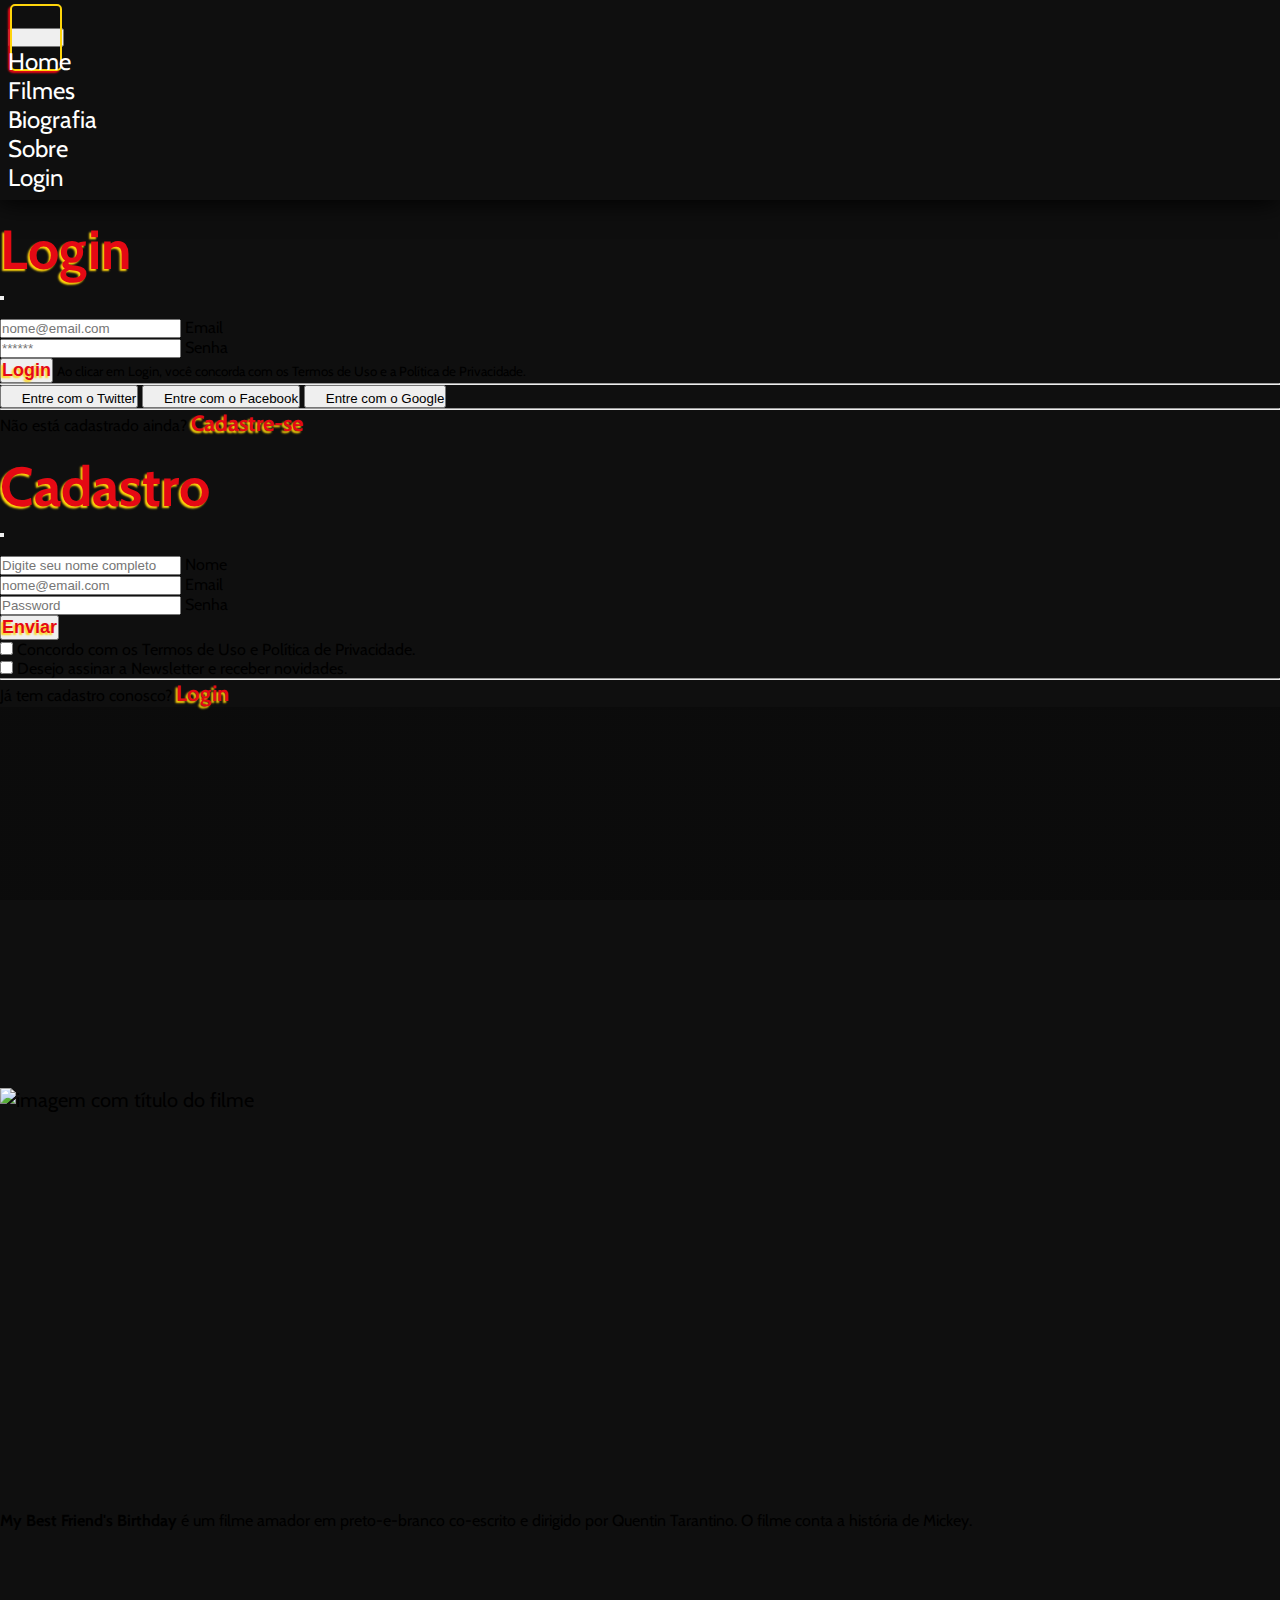
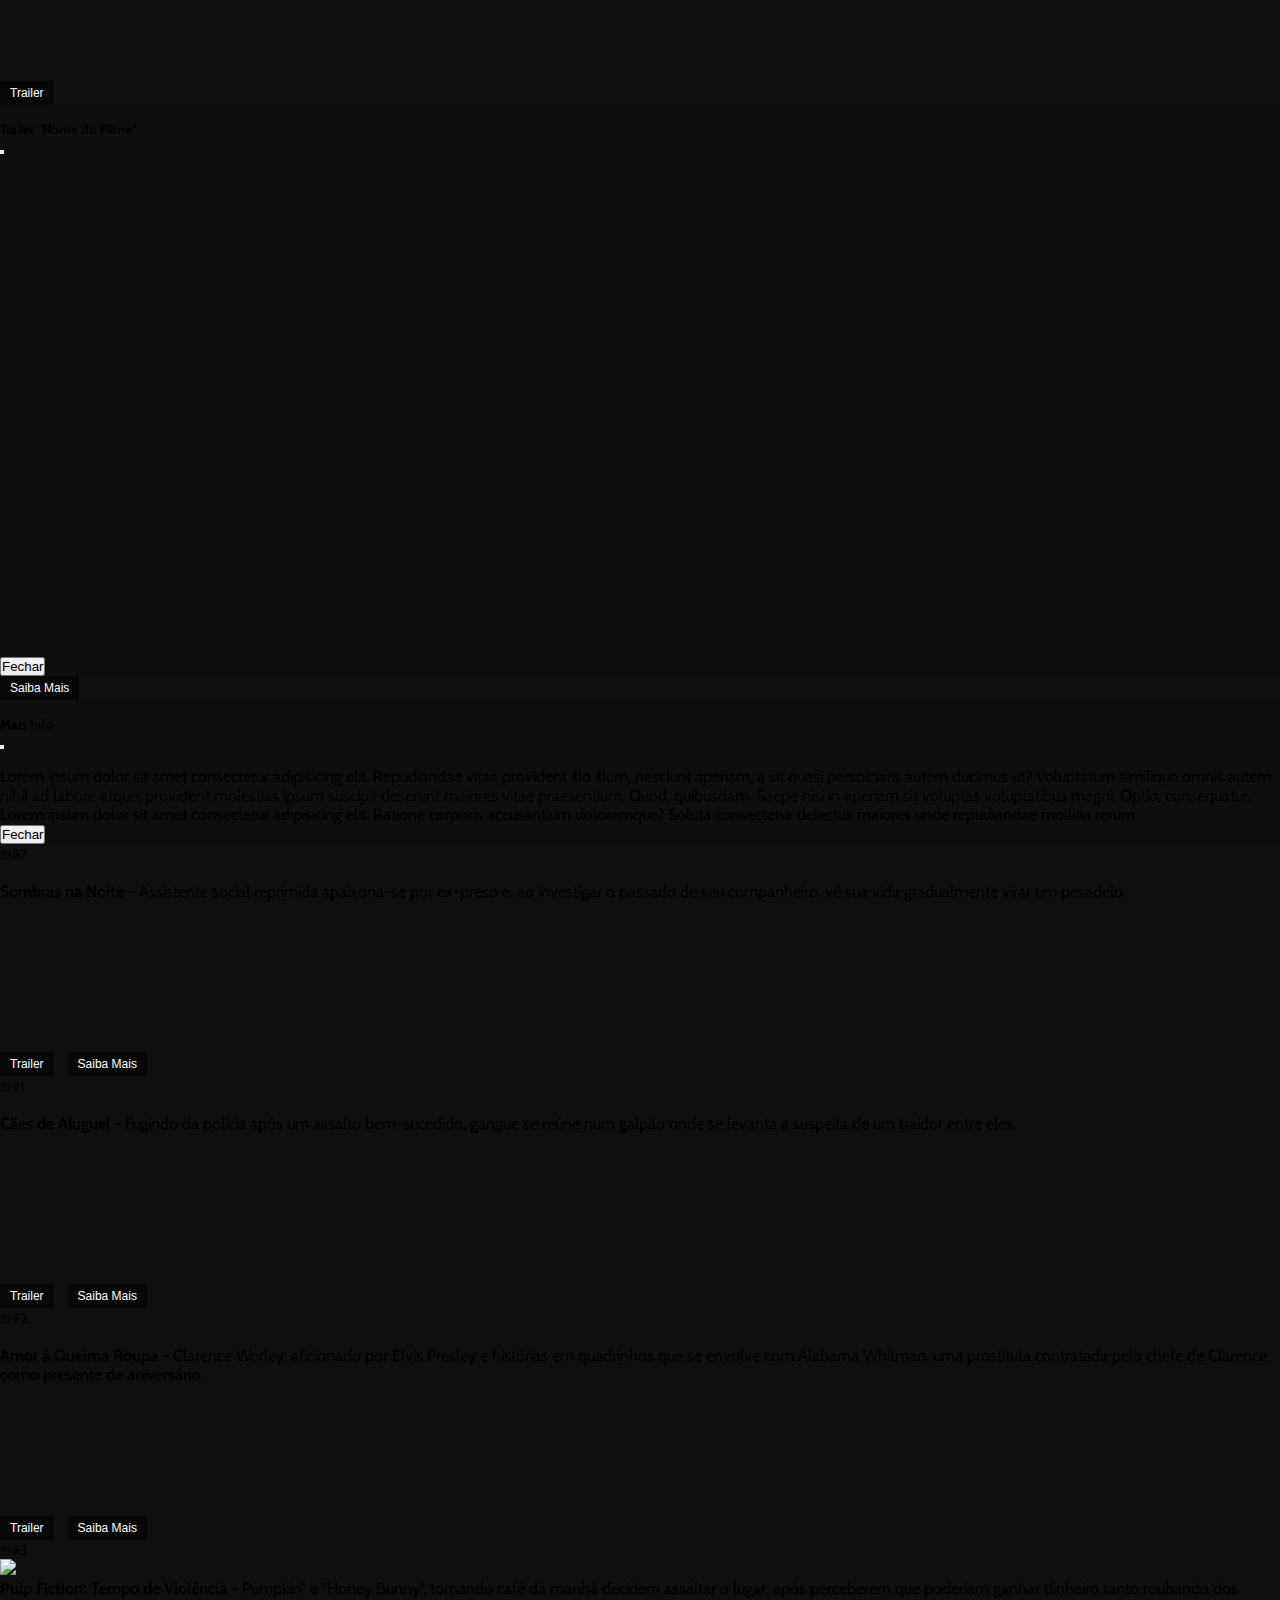
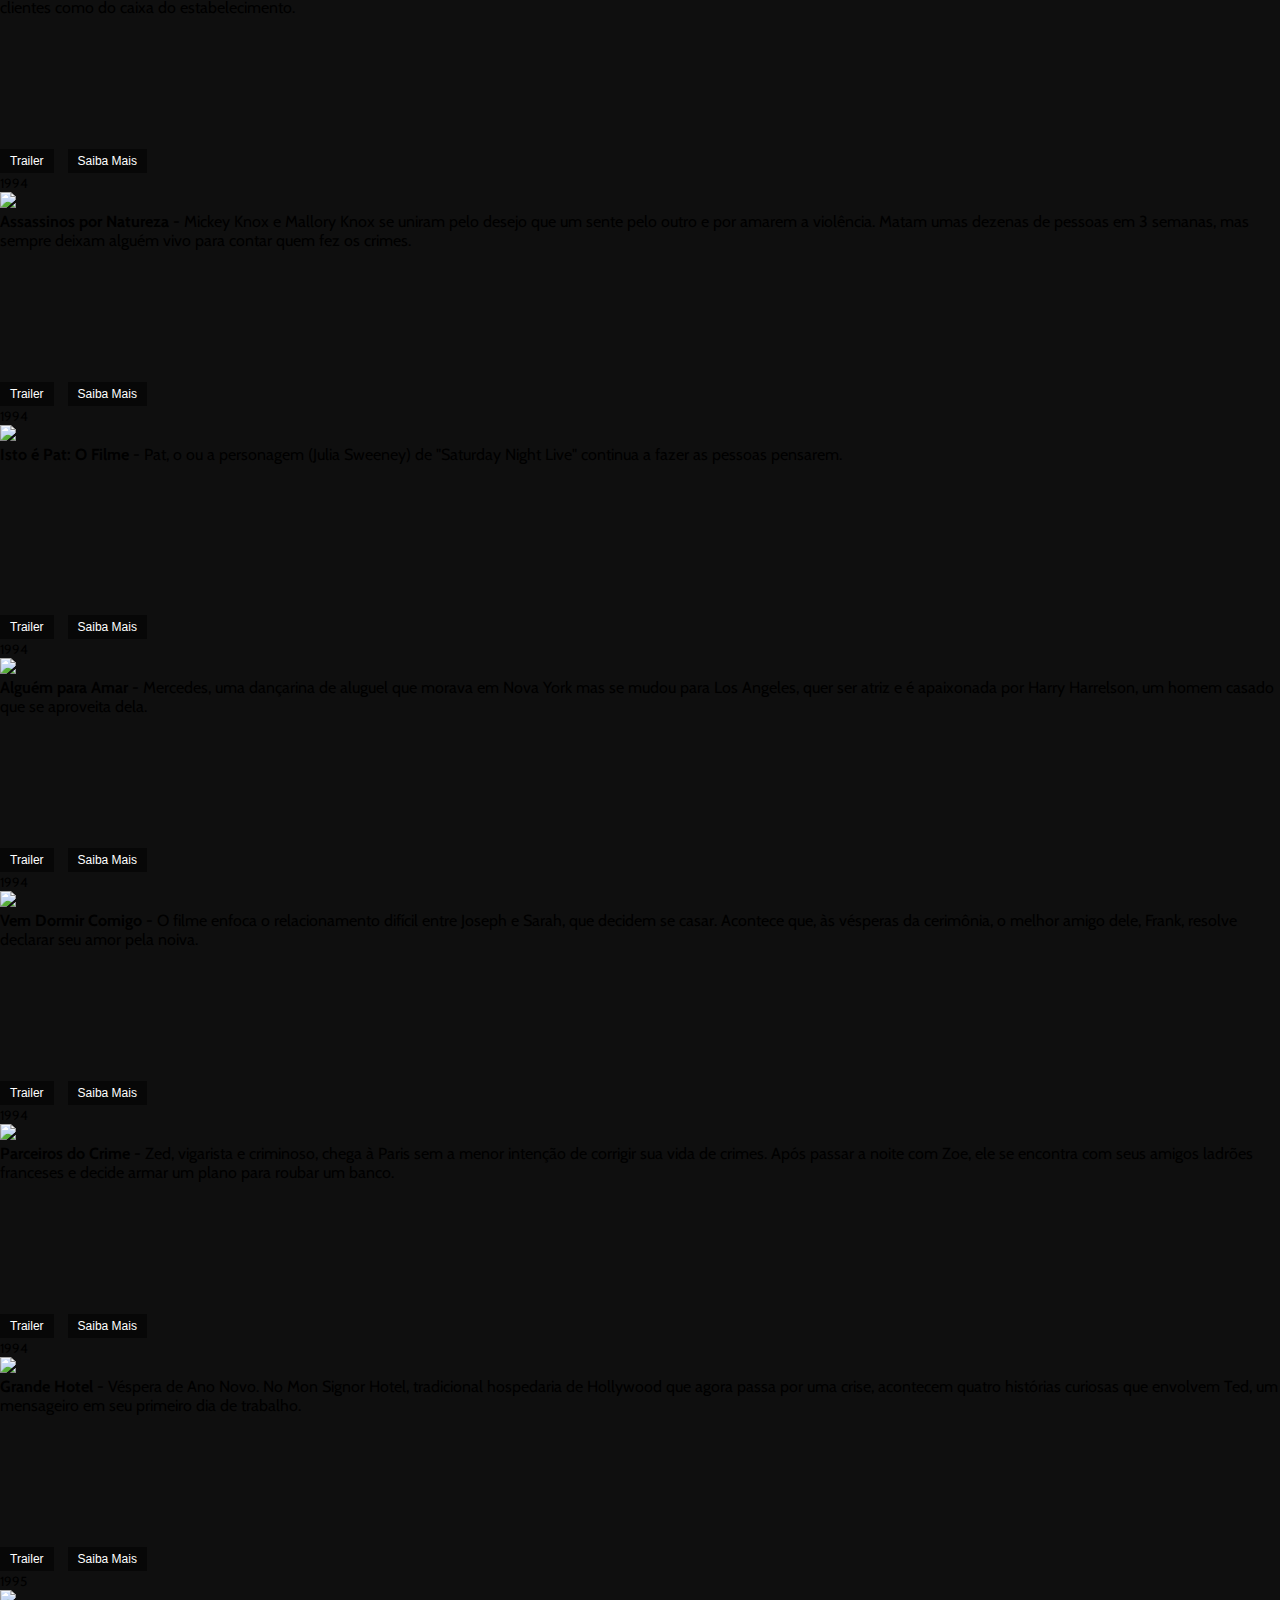
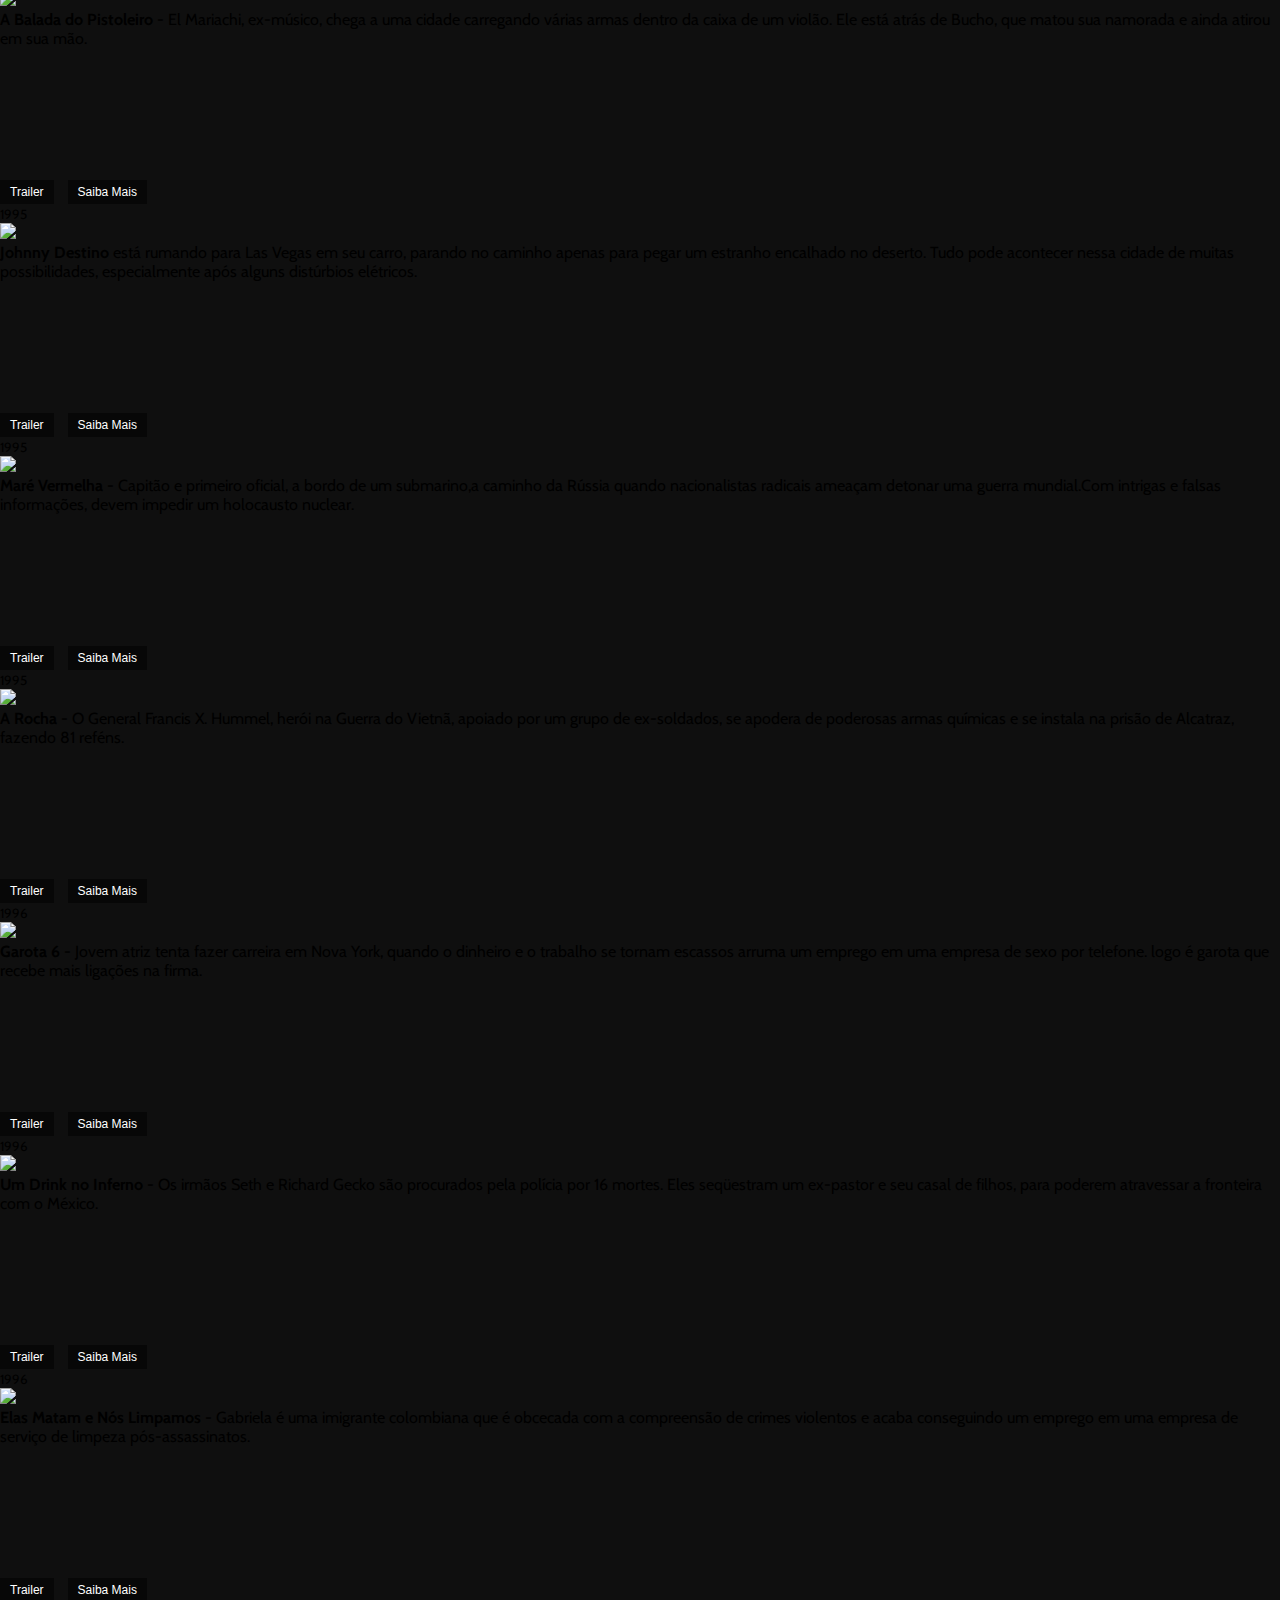
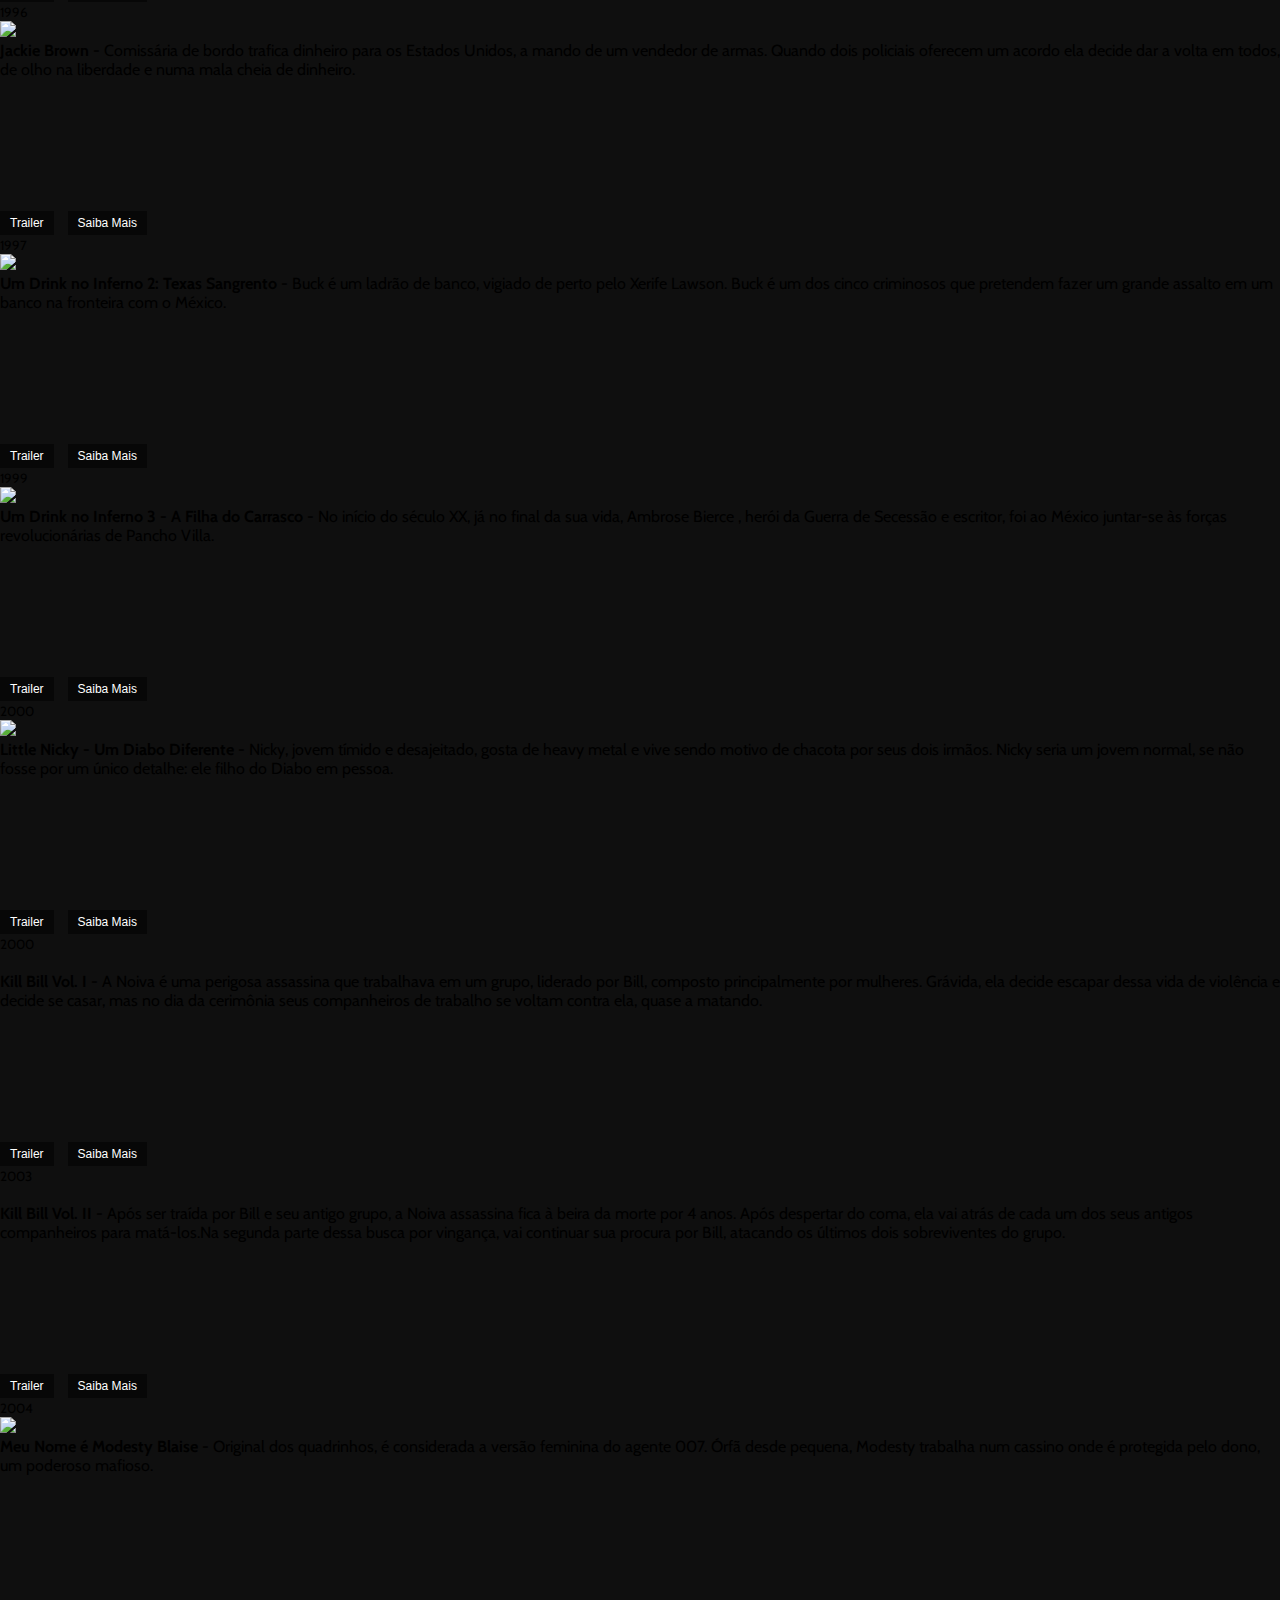
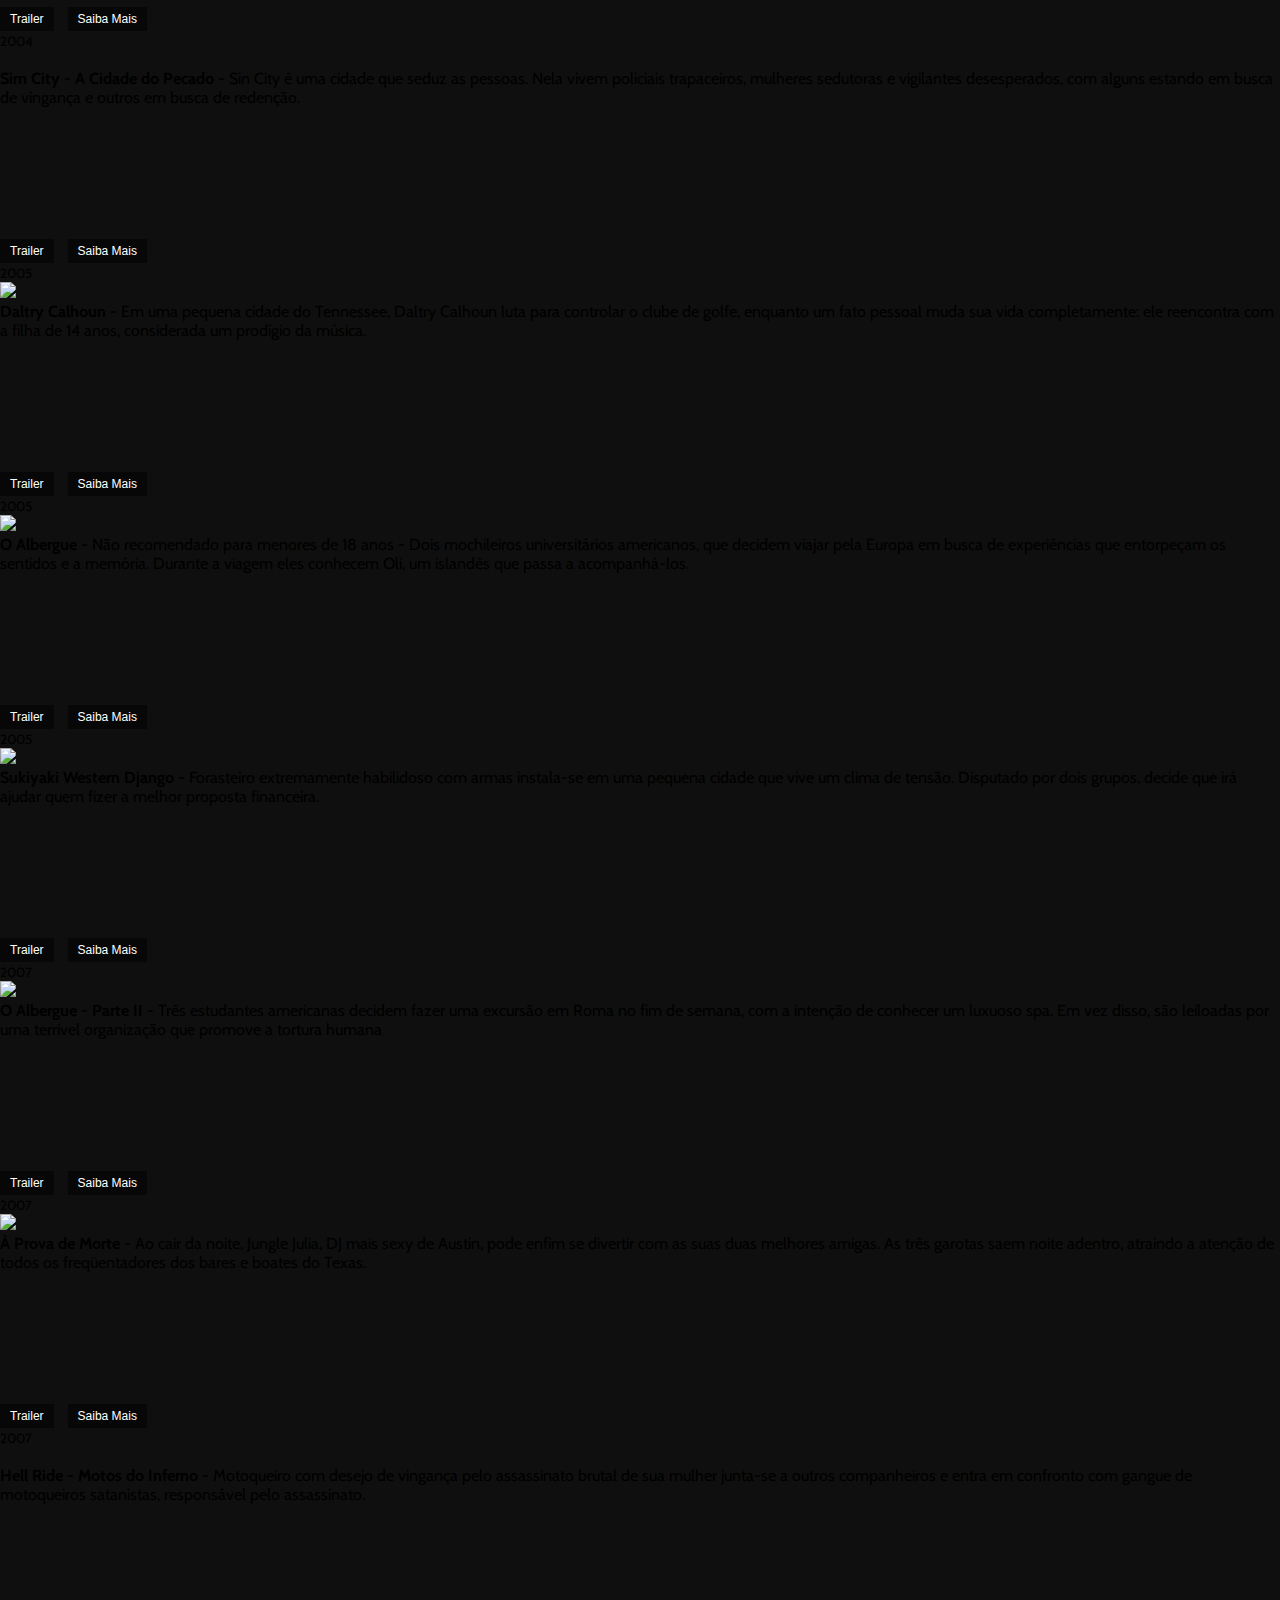
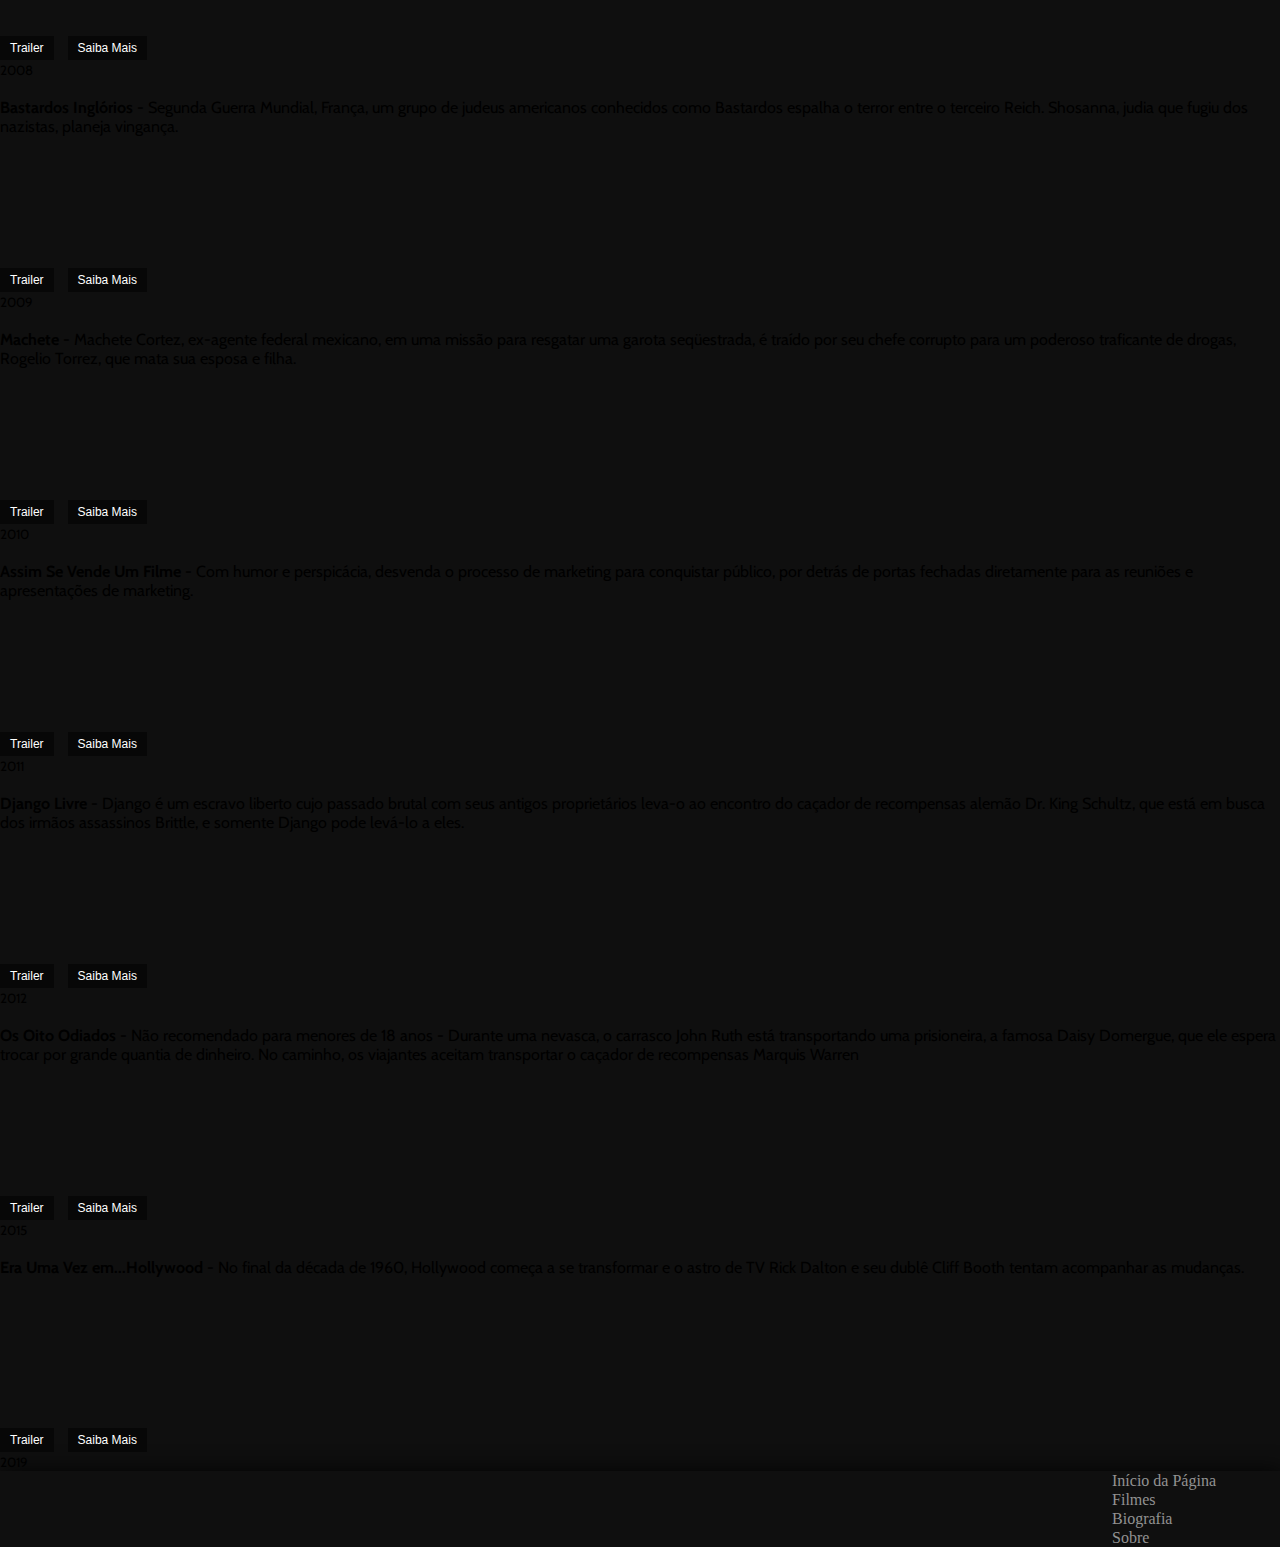
==== commit 976ca9ab: "altera altura de card em filmes" ====
--- a/filmes.html
+++ b/filmes.html
@@ -60,10 +60,10 @@
             </div>
         </div>
     </nav>
-</header>
-
-<main>
-<!-- 2 janelas MODAL: login e cadastro. Obs: as duas janelas MODAL foram colocadas no main porque estavam carregando com bug quando colocadas no header-->
+  </header>
+
+  <main  id="topo">
+  <!-- 2 janelas MODAL: login e cadastro. Obs: as duas janelas MODAL foram colocadas no main porque estavam carregando com bug quando colocadas no header-->
     <!-- janela MODAL login -->
     <div class="modal" tabindex="-1" role="dialog" id="modalLogin">
         <div class="modal-dialog modal-md modal-dialog-centered" role="document">
@@ -161,22 +161,21 @@
         </div>
     </div>
     <!-- fim da janela MODAL Cadastro -->
-<!-- fim das janelas modais de login e cadastro -->
-
-<!-- inicío da section biografia -->
+  <!-- fim das janelas modais de login e cadastro -->
+
+  <!-- inicío da section biografia -->
     <section class="home-banner filmes-quentin">
         <div id="movie-info" class="p-5 d-flex justify-content-center">
             <img src="./img/filmes.png" class="filmes" alt="imagem com título do filme">            
         </div>
     </section>
-<!-- fim da section biografia -->
+  <!-- fim da section biografia -->
 
     <!-- album de miniaturas de filmes -->
-
     <div class="album py-5 bg-light">
         <div class="container album-miniaturas">
         <!-- card com miniatura do filme -->
-          <div class="row row-cols-1 row-cols-sm-2 row-cols-md-3 row-cols-lg-4 g-4">
+          <div class="row row-cols-1 row-cols-sm-1 row-cols-md-2 row-cols-lg-3 g-5">
             
             <!--Filme 1 - My Best Friend's Birthday-->
             <div class="col">
@@ -188,55 +187,61 @@
                   <p class="card-text"><strong>My Best Friend's Birthday</strong> é um filme amador em preto-e-branco co-escrito e dirigido por Quentin Tarantino. O filme conta a história de Mickey.</p>
                   <div class="d-flex justify-content-between align-items-center">
                     <div class="btn-group">
-                        <!-- botão para janela modal do trailer -->
-                        <button role="button" class="botaof" data-bs-target="#modal-NomeDoFilme" data-bs-toggle="modal"><i class="fas fa-play-circle"></i>
-                            Trailer
-                        </button>
+                      <!-- botão para janela modal do trailer -->
+                      <button role="button" class="botaof" data-bs-target="#modal-NomeDoFilme" data-bs-toggle="modal"><i class="fas fa-play-circle"></i>
+                          Trailer
+                      </button>
+
                       <!-- janela modal do trailer  -->
-                        <div class="modal fade" id="modal-NomeDoFilme" aria-hidden="true" aria-labelledby="exampleModalToggleLabel" tabindex="-1">
-                            <div class="modal-dialog modal-xl modal-dialog-centered">
+                      <div class="modal fade" id="modal-NomeDoFilme" aria-hidden="true" aria-labelledby="exampleModalToggleLabel" tabindex="-1">
+                          <div class="modal-dialog modal-xl modal-dialog-centered">
                             <div class="modal-content" id="modal-trailer">
-                                <div class="modal-header">
-                                <h5 class="modal-title text-light">Trailer Pulp Fiction</h5>
-                                <button type="button" class="btn-close" data-bs-dismiss="modal" aria-label="Close"></button>
+                                <div class="modal-header p-3">
+                                  <h5 class="modal-title text-light">Trailer "Nome do Filme"</Nome></h5>
+                                  <button type="button" class="btn-close" data-bs-dismiss="modal" aria-label="Close"></button>
                                 </div>
+
                                 <div class="modal-body d-flex justify-content-center">
-                                    <iframe width="853" height="480" src="https://www.youtube.com/embed/s7EdQ4FqbhY" title="YouTube video player" frameborder="0" allow="accelerometer; autoplay; clipboard-write; encrypted-media; gyroscope; picture-in-picture" allowfullscreen></iframe>
-                    
+                                    <iframe width="853" height="480" src="https://www.youtube.com/embed/s7EdQ4FqbhY" title="YouTube video player" frameborder="0" allow="accelerometer; autoplay; clipboard-write; encrypted-media; gyroscope; picture-in-picture" allowfullscreen></iframe>                     
                                 </div>
+
                                 <div class="modal-footer">
-                                
-                                <button class="btn btn-dark" data-bs-target="#exampleModalToggle" data-bs-toggle="modal">Fechar</button>
+                                  <button class="btn btn-dark" data-bs-target="#exampleModalToggle" data-bs-toggle="modal">Fechar</button>
                                 </div>
                             </div>
-                            </div>
-                        </div>
+                          </div>
+                      </div>
                       <!-- fim da janela modal do trailer -->
   
                       <!-- botão para janela modal com mais informações sobre o filme -->
                       <button role="button" class="botaof" data-bs-target="#modal-maisInfo" data-bs-toggle="modal">
                         Saiba Mais
-                    </button>
+                      </button>
+
                       <!-- janela modal do saiba mais -->
                       <div class="modal fade" id="modal-maisInfo" aria-hidden="true" aria-labelledby="exampleModalToggleLabel" tabindex="-1">
-                        <div class="modal-dialog modal-md modal-dialog-centered btn-light">
-                          <div class="modal-content" id="modal-trailer">
-                            <div class="modal-header">
-                              <h5 class="modal-title text-light">Pulp Fiction</h5>
-                              <button type="button" class="btn-close" data-bs-dismiss="modal" aria-label="Close"></button>
+                        <div class="modal-dialog modal-md modal-dialog-centered btn-light bg-transparent">
+                          <div class="modal-content bg-dark" id="modal-trailer">
+                            <div class="modal-header p-3 p-3">
+                              <h5 class="modal-title text-light">Mais Info</h5>
+                              <button type="button" class="btn-close" data-dismiss="modal"></button>
                             </div>
-                            <div class="modal-body d-flex justify-content-center">
-                                <p>Lorem ipsum dolor sit amet consectetur adipisicing elit. Ducimus assumenda unde pariatur officiis culpa aperiam officia autem quibusdam, illum et quam, repudiandae vel veritatis, aspernatur numquam quo magnam cupiditate illo eveniet. Eaque aut ipsum temporibus excepturi placeat laborum sed eius pariatur odio exercitationem. Ab, dignissimos veritatis facilis perferendis commodi laudantium?</p>
-                
-                            </div>
+                            <div class="modal-body d-flex flex-column justify-content-center">
+                                <p class="text-light">
+                                  Lorem ipsum dolor sit amet consectetur adipisicing elit. Repudiandae vitae provident illo illum, nesciunt aperiam, a sit quasi perspiciatis autem ducimus ut? Voluptatum similique omnis autem nihil ad labore atque, provident molestias ipsum suscipit deserunt maiores vitae praesentium. Quod, quibusdam. Saepe nisi in aperiam sit voluptas voluptatibus magni. Optio, consequatur.
+                                </p>
+                                <p class="text-light">
+                                  Lorem ipsum dolor sit amet consectetur adipisicing elit. Ratione corporis accusantium doloremque? Soluta consectetur delectus maiores unde repudiandae mollitia rerum.
+                                </p>
+                              </div>
                             <div class="modal-footer">
                               
                               <button class="btn btn-dark" data-bs-target="#exampleModalToggle" data-bs-toggle="modal">Fechar</button>
                             </div>
                           </div>
                         </div>
-                    </div>
-                      <!-- fim da janela modal do trailer -->
+                      </div>
+                      <!-- fim da janela modal do saiba mais -->
                     </div>
                     <small class="text-muted">1987</small>
                   </div>
@@ -260,71 +265,11 @@
                         <button role="button" class="botaof" data-bs-target="#modal-NomeDoFilme" data-bs-toggle="modal"><i class="fas fa-play-circle"></i>
                             Trailer
                         </button>
-                      <!-- janela modal do trailer  -->
-                        <div class="modal fade" id="modal-NomeDoFilme" aria-hidden="true" aria-labelledby="exampleModalToggleLabel" tabindex="-1">
-                            <div class="modal-dialog modal-xl modal-dialog-centered">
-                            <div class="modal-content" id="modal-trailer">
-                                <div class="modal-header">
-                                <h5 class="modal-title text-light">Trailer</h5>
-                                <button type="button" class="btn-close" data-bs-dismiss="modal" aria-label="Close"></button>
-                                </div>
-                                <div class="modal-body d-flex justify-content-center">
-                                    <iframe width="853" height="480" src="https://www.youtube.com/embed/s7EdQ4FqbhY" title="YouTube video player" frameborder="0" allow="accelerometer; autoplay; clipboard-write; encrypted-media; gyroscope; picture-in-picture" allowfullscreen></iframe>
-                    
-                                </div>
-                                <div class="modal-footer">
-                                
-                                <button class="btn btn-dark" data-bs-target="#exampleModalToggle" data-bs-toggle="modal">Fechar</button>
-                                </div>
-                            </div>
-                            </div>
-                        </div>
-                      <!-- fim da janela modal do trailer -->
   
                       <!-- botão para janela modal com mais informações sobre o filme -->
                       <button role="button" class="botaof" data-bs-target="#modal-maisInfo" data-bs-toggle="modal">
                         Saiba Mais
-                    </button>
-                      <!-- janela modal do saiba mais -->
-                      <div class="modal fade" id="modal-maisInfo" aria-hidden="true" aria-labelledby="exampleModalToggleLabel" tabindex="-1">
-                        <div class="modal-dialog modal-md modal-dialog-centered btn-light">
-                          <div class="modal-content" id="modal-trailer">
-                            <div class="modal-header">
-                              <h5 class="modal-title text-light">Pulp Fiction</h5>
-                              <button type="button" class="btn-close" data-bs-dismiss="modal" aria-label="Close"></button>
-                            </div>
-                            <div class="modal-body d-flex justify-content-center">
-                              <ul class="carousel-inner page-avatars" data-toggle="modal-gallery" data-target="#modal-gallery">
-                                <li data-photo-pk="163501" class="item" itemscope="" itemtype="http://schema.org/ImageObject">
-                                <a href="https://media.fstatic.com/shfYcuG2B9JaMGcJodZDMEWcL3c=/290x478/smart/media/movies/covers/2013/10/sombras-na-noite_t29350_1.jpg" target="_blank" rel="nofollow noopener" data-gallery="gallery" data-photo-pk="163501" data-content-type-pk="27" class="avatar" itemprop="contentUrl">
-                                <img class="img-full" src="https://media.fstatic.com/RsrtlAG8RlpZplaTkD-j-JcpqBw=/210x312/smart/media/movies/covers/2013/10/sombras-na-noite_t29350_1.jpg" alt="Sombras na Noite - Poster / Capa / Cartaz - Oficial 1" title="" itemprop="thumbnailUrl" data-original-title="Sombras na Noite - Poster / Capa / Cartaz - Oficial 1">
-                                </a>
-                                </li>
-                                <li data-photo-pk="26616" class="item active" itemscope="" itemtype="http://schema.org/ImageObject">
-                                <a href="https://media.fstatic.com/KRJedUgtbW0E7N7rCC_Jp6DbZI0=/290x478/smart/media/movies/covers/2012/02/b1c858bea842d817aea65622a5dea9bd.jpg" target="_blank" rel="nofollow noopener" data-gallery="gallery" data-photo-pk="26616" data-content-type-pk="27" class="avatar" itemprop="contentUrl">
-                                <img class="img-full" src="https://media.fstatic.com/Amg7LHAPMpGym8tmBT7IQ9fdtA0=/210x312/smart/media/movies/covers/2012/02/b1c858bea842d817aea65622a5dea9bd.jpg" alt="Sombras na Noite - Poster / Capa / Cartaz - Oficial 2" title="" itemprop="thumbnailUrl" data-original-title="Sombras na Noite - Poster / Capa / Cartaz - Oficial 2">
-                                </a>
-                                </li>
-                                <li data-photo-pk="163500" class="item" itemscope="" itemtype="http://schema.org/ImageObject">
-                                <a href="https://media.fstatic.com/SHcLugiBlDCDEVifZOLueSO9ABY=/290x478/smart/media/movies/covers/2013/10/sombras-na-noite_t29350.jpg" target="_blank" rel="nofollow noopener" data-gallery="gallery" data-photo-pk="163500" data-content-type-pk="27" class="avatar" itemprop="contentUrl">
-                                <img class="img-full" src="https://media.fstatic.com/F-ImfvJIwNkFnJZJeBxUY9cH_D0=/210x312/smart/media/movies/covers/2013/10/sombras-na-noite_t29350.jpg" alt="Sombras na Noite - Poster / Capa / Cartaz - Oficial 3" title="" itemprop="thumbnailUrl" data-original-title="Sombras na Noite - Poster / Capa / Cartaz - Oficial 3">
-                                </a>
-                                </li>
-                                <li class="item">
-                                <a href="#" class="avatar" data-toggle="uploader" data-uploader="#movie-upload-covers"><i class="icon-upload"></i> Adicionar Poster</a>
-                                </li>
-                                </ul>  
-                              <p>Lorem ipsum dolor sit amet consectetur adipisicing elit. Ducimus assumenda unde pariatur officiis culpa aperiam officia autem quibusdam, illum et quam, repudiandae vel veritatis, aspernatur numquam quo magnam cupiditate illo eveniet. Eaque aut ipsum temporibus excepturi placeat laborum sed eius pariatur odio exercitationem. Ab, dignissimos veritatis facilis perferendis commodi laudantium?</p>
-                
-                            </div>
-                            <div class="modal-footer">
-                              
-                              <button class="btn btn-dark" data-bs-target="#exampleModalToggle" data-bs-toggle="modal">Fechar</button>
-                            </div>
-                          </div>
-                        </div>
-                    </div>
-                      <!-- fim da janela modal do trailer -->
+                      </button>
                     </div>
                     <small class="text-muted">1991</small>
                     <!-- <small class="text-muted">mins</small> -->
@@ -348,51 +293,11 @@
                             <button role="button" class="botaof" data-bs-target="#modal-NomeDoFilme" data-bs-toggle="modal"><i class="fas fa-play-circle"></i>
                                 Trailer
                             </button>
-                          <!-- janela modal do trailer  -->
-                            <div class="modal fade" id="modal-NomeDoFilme" aria-hidden="true" aria-labelledby="exampleModalToggleLabel" tabindex="-1">
-                                <div class="modal-dialog modal-xl modal-dialog-centered">
-                                <div class="modal-content" id="modal-trailer">
-                                    <div class="modal-header">
-                                    <h5 class="modal-title text-light">Trailer Pulp Fiction</h5>
-                                    <button type="button" class="btn-close" data-bs-dismiss="modal" aria-label="Close"></button>
-                                    </div>
-                                    <div class="modal-body d-flex justify-content-center">
-                                        <iframe width="853" height="480" src="https://www.youtube.com/embed/s7EdQ4FqbhY" title="YouTube video player" frameborder="0" allow="accelerometer; autoplay; clipboard-write; encrypted-media; gyroscope; picture-in-picture" allowfullscreen></iframe>
-                        
-                                    </div>
-                                    <div class="modal-footer">
-                                    
-                                    <button class="btn btn-dark" data-bs-target="#exampleModalToggle" data-bs-toggle="modal">Fechar</button>
-                                    </div>
-                                </div>
-                                </div>
-                            </div>
-                          <!-- fim da janela modal do trailer -->
     
                           <!-- botão para janela modal com mais informações sobre o filme -->
                           <button role="button" class="botaof" data-bs-target="#modal-maisInfo" data-bs-toggle="modal">
                             Saiba Mais
-                        </button>
-                          <!-- janela modal do saiba mais -->
-                          <div class="modal fade" id="modal-maisInfo" aria-hidden="true" aria-labelledby="exampleModalToggleLabel" tabindex="-1">
-                            <div class="modal-dialog modal-md modal-dialog-centered btn-light">
-                              <div class="modal-content" id="modal-trailer">
-                                <div class="modal-header">
-                                  <h5 class="modal-title text-light">Pulp Fiction</h5>
-                                  <button type="button" class="btn-close" data-bs-dismiss="modal" aria-label="Close"></button>
-                                </div>
-                                <div class="modal-body d-flex justify-content-center">
-                                    <p>Lorem ipsum dolor sit amet consectetur adipisicing elit. Ducimus assumenda unde pariatur officiis culpa aperiam officia autem quibusdam, illum et quam, repudiandae vel veritatis, aspernatur numquam quo magnam cupiditate illo eveniet. Eaque aut ipsum temporibus excepturi placeat laborum sed eius pariatur odio exercitationem. Ab, dignissimos veritatis facilis perferendis commodi laudantium?</p>
-                    
-                                </div>
-                                <div class="modal-footer">
-                                  
-                                  <button class="btn btn-dark" data-bs-target="#exampleModalToggle" data-bs-toggle="modal">Fechar</button>
-                                </div>
-                              </div>
-                            </div>
-                        </div>
-                          <!-- fim da janela modal do trailer -->
+                          </button>
                         </div>
                         <small class="text-muted">1992</small>
                       </div>
@@ -414,51 +319,11 @@
                             <button role="button" class="botaof" data-bs-target="#modal-NomeDoFilme" data-bs-toggle="modal"><i class="fas fa-play-circle"></i>
                                 Trailer
                             </button>
-                          <!-- janela modal do trailer  -->
-                            <div class="modal fade" id="modal-NomeDoFilme" aria-hidden="true" aria-labelledby="exampleModalToggleLabel" tabindex="-1">
-                                <div class="modal-dialog modal-xl modal-dialog-centered">
-                                <div class="modal-content" id="modal-trailer">
-                                    <div class="modal-header">
-                                    <h5 class="modal-title text-light">Trailer Pulp Fiction</h5>
-                                    <button type="button" class="btn-close" data-bs-dismiss="modal" aria-label="Close"></button>
-                                    </div>
-                                    <div class="modal-body d-flex justify-content-center">
-                                        <iframe width="853" height="480" src="https://www.youtube.com/embed/s7EdQ4FqbhY" title="YouTube video player" frameborder="0" allow="accelerometer; autoplay; clipboard-write; encrypted-media; gyroscope; picture-in-picture" allowfullscreen></iframe>
-                        
-                                    </div>
-                                    <div class="modal-footer">
-                                    
-                                    <button class="btn btn-dark" data-bs-target="#exampleModalToggle" data-bs-toggle="modal">Fechar</button>
-                                    </div>
-                                </div>
-                                </div>
-                            </div>
-                          <!-- fim da janela modal do trailer -->
     
                           <!-- botão para janela modal com mais informações sobre o filme -->
                           <button role="button" class="botaof" data-bs-target="#modal-maisInfo" data-bs-toggle="modal">
                             Saiba Mais
-                        </button>
-                          <!-- janela modal do saiba mais -->
-                          <div class="modal fade" id="modal-maisInfo" aria-hidden="true" aria-labelledby="exampleModalToggleLabel" tabindex="-1">
-                            <div class="modal-dialog modal-md modal-dialog-centered btn-light">
-                              <div class="modal-content" id="modal-trailer">
-                                <div class="modal-header">
-                                  <h5 class="modal-title text-light">Pulp Fiction</h5>
-                                  <button type="button" class="btn-close" data-bs-dismiss="modal" aria-label="Close"></button>
-                                </div>
-                                <div class="modal-body d-flex justify-content-center">
-                                    <p>Lorem ipsum dolor sit amet consectetur adipisicing elit. Ducimus assumenda unde pariatur officiis culpa aperiam officia autem quibusdam, illum et quam, repudiandae vel veritatis, aspernatur numquam quo magnam cupiditate illo eveniet. Eaque aut ipsum temporibus excepturi placeat laborum sed eius pariatur odio exercitationem. Ab, dignissimos veritatis facilis perferendis commodi laudantium?</p>
-                    
-                                </div>
-                                <div class="modal-footer">
-                                  
-                                  <button class="btn btn-dark" data-bs-target="#exampleModalToggle" data-bs-toggle="modal">Fechar</button>
-                                </div>
-                              </div>
-                            </div>
-                        </div>
-                          <!-- fim da janela modal do trailer -->
+                          </button>
                         </div>
                         <small class="text-muted">1993</small>
                       </div>
@@ -480,51 +345,11 @@
                         <button role="button" class="botaof" data-bs-target="#modal-NomeDoFilme" data-bs-toggle="modal"><i class="fas fa-play-circle"></i>
                             Trailer
                         </button>
-                      <!-- janela modal do trailer  -->
-                        <div class="modal fade" id="modal-NomeDoFilme" aria-hidden="true" aria-labelledby="exampleModalToggleLabel" tabindex="-1">
-                            <div class="modal-dialog modal-xl modal-dialog-centered">
-                            <div class="modal-content" id="modal-trailer">
-                                <div class="modal-header">
-                                <h5 class="modal-title text-light">Trailer Pulp Fiction</h5>
-                                <button type="button" class="btn-close" data-bs-dismiss="modal" aria-label="Close"></button>
-                                </div>
-                                <div class="modal-body d-flex justify-content-center">
-                                    <iframe width="853" height="480" src="https://www.youtube.com/embed/s7EdQ4FqbhY" title="YouTube video player" frameborder="0" allow="accelerometer; autoplay; clipboard-write; encrypted-media; gyroscope; picture-in-picture" allowfullscreen></iframe>
-                    
-                                </div>
-                                <div class="modal-footer">
-                                
-                                <button class="btn btn-dark" data-bs-target="#exampleModalToggle" data-bs-toggle="modal">Fechar</button>
-                                </div>
-                            </div>
-                            </div>
-                        </div>
-                      <!-- fim da janela modal do trailer -->
-
-                      <!-- botão para janela modal com mais informações sobre o filme -->
-                      <button role="button" class="botaof" data-bs-target="#modal-maisInfo" data-bs-toggle="modal">
-                        Saiba Mais
-                    </button>
-                      <!-- janela modal do saiba mais -->
-                      <div class="modal fade" id="modal-maisInfo" aria-hidden="true" aria-labelledby="exampleModalToggleLabel" tabindex="-1">
-                        <div class="modal-dialog modal-md modal-dialog-centered btn-light">
-                          <div class="modal-content" id="modal-trailer">
-                            <div class="modal-header">
-                              <h5 class="modal-title text-light">Pulp Fiction</h5>
-                              <button type="button" class="btn-close" data-bs-dismiss="modal" aria-label="Close"></button>
-                            </div>
-                            <div class="modal-body d-flex justify-content-center">
-                                <p>Lorem ipsum dolor sit amet consectetur adipisicing elit. Ducimus assumenda unde pariatur officiis culpa aperiam officia autem quibusdam, illum et quam, repudiandae vel veritatis, aspernatur numquam quo magnam cupiditate illo eveniet. Eaque aut ipsum temporibus excepturi placeat laborum sed eius pariatur odio exercitationem. Ab, dignissimos veritatis facilis perferendis commodi laudantium?</p>
-                
-                            </div>
-                            <div class="modal-footer">
-                              
-                              <button class="btn btn-dark" data-bs-target="#exampleModalToggle" data-bs-toggle="modal">Fechar</button>
-                            </div>
-                          </div>
-                        </div>
-                    </div>
-                      <!-- fim da janela modal do trailer -->
+
+                      <!-- botão para janela modal com mais informações sobre o filme -->
+                      <button role="button" class="botaof" data-bs-target="#modal-maisInfo" data-bs-toggle="modal">
+                        Saiba Mais
+                      </button>
                     </div>
                     <small class="text-muted">1994</small>
                   </div>
@@ -547,51 +372,11 @@
                         <button role="button" class="botaof" data-bs-target="#modal-NomeDoFilme" data-bs-toggle="modal"><i class="fas fa-play-circle"></i>
                             Trailer
                         </button>
-                      <!-- janela modal do trailer  -->
-                        <div class="modal fade" id="modal-NomeDoFilme" aria-hidden="true" aria-labelledby="exampleModalToggleLabel" tabindex="-1">
-                            <div class="modal-dialog modal-xl modal-dialog-centered">
-                            <div class="modal-content" id="modal-trailer">
-                                <div class="modal-header">
-                                <h5 class="modal-title text-light">Trailer Pulp Fiction</h5>
-                                <button type="button" class="btn-close" data-bs-dismiss="modal" aria-label="Close"></button>
-                                </div>
-                                <div class="modal-body d-flex justify-content-center">
-                                    <iframe width="853" height="480" src="https://www.youtube.com/embed/s7EdQ4FqbhY" title="YouTube video player" frameborder="0" allow="accelerometer; autoplay; clipboard-write; encrypted-media; gyroscope; picture-in-picture" allowfullscreen></iframe>
-                    
-                                </div>
-                                <div class="modal-footer">
-                                
-                                <button class="btn btn-dark" data-bs-target="#exampleModalToggle" data-bs-toggle="modal">Fechar</button>
-                                </div>
-                            </div>
-                            </div>
-                        </div>
-                      <!-- fim da janela modal do trailer -->
-
-                      <!-- botão para janela modal com mais informações sobre o filme -->
-                      <button role="button" class="botaof" data-bs-target="#modal-maisInfo" data-bs-toggle="modal">
-                        Saiba Mais
-                    </button>
-                      <!-- janela modal do saiba mais -->
-                      <div class="modal fade" id="modal-maisInfo" aria-hidden="true" aria-labelledby="exampleModalToggleLabel" tabindex="-1">
-                        <div class="modal-dialog modal-md modal-dialog-centered btn-light">
-                          <div class="modal-content" id="modal-trailer">
-                            <div class="modal-header">
-                              <h5 class="modal-title text-light">Pulp Fiction</h5>
-                              <button type="button" class="btn-close" data-bs-dismiss="modal" aria-label="Close"></button>
-                            </div>
-                            <div class="modal-body d-flex justify-content-center">
-                                <p>Lorem ipsum dolor sit amet consectetur adipisicing elit. Ducimus assumenda unde pariatur officiis culpa aperiam officia autem quibusdam, illum et quam, repudiandae vel veritatis, aspernatur numquam quo magnam cupiditate illo eveniet. Eaque aut ipsum temporibus excepturi placeat laborum sed eius pariatur odio exercitationem. Ab, dignissimos veritatis facilis perferendis commodi laudantium?</p>
-                
-                            </div>
-                            <div class="modal-footer">
-                              
-                              <button class="btn btn-dark" data-bs-target="#exampleModalToggle" data-bs-toggle="modal">Fechar</button>
-                            </div>
-                          </div>
-                        </div>
-                    </div>
-                      <!-- fim da janela modal do trailer -->
+
+                      <!-- botão para janela modal com mais informações sobre o filme -->
+                      <button role="button" class="botaof" data-bs-target="#modal-maisInfo" data-bs-toggle="modal">
+                        Saiba Mais
+                      </button>
                     </div>
                     <small class="text-muted">1994</small>
                   </div>
@@ -614,51 +399,11 @@
                         <button role="button" class="botaof" data-bs-target="#modal-NomeDoFilme" data-bs-toggle="modal"><i class="fas fa-play-circle"></i>
                             Trailer
                         </button>
-                      <!-- janela modal do trailer  -->
-                        <div class="modal fade" id="modal-NomeDoFilme" aria-hidden="true" aria-labelledby="exampleModalToggleLabel" tabindex="-1">
-                            <div class="modal-dialog modal-xl modal-dialog-centered">
-                            <div class="modal-content" id="modal-trailer">
-                                <div class="modal-header">
-                                <h5 class="modal-title text-light">Trailer Pulp Fiction</h5>
-                                <button type="button" class="btn-close" data-bs-dismiss="modal" aria-label="Close"></button>
-                                </div>
-                                <div class="modal-body d-flex justify-content-center">
-                                    <iframe width="853" height="480" src="https://www.youtube.com/embed/s7EdQ4FqbhY" title="YouTube video player" frameborder="0" allow="accelerometer; autoplay; clipboard-write; encrypted-media; gyroscope; picture-in-picture" allowfullscreen></iframe>
-                    
-                                </div>
-                                <div class="modal-footer">
-                                
-                                <button class="btn btn-dark" data-bs-target="#exampleModalToggle" data-bs-toggle="modal">Fechar</button>
-                                </div>
-                            </div>
-                            </div>
-                        </div>
-                      <!-- fim da janela modal do trailer -->
-
-                      <!-- botão para janela modal com mais informações sobre o filme -->
-                      <button role="button" class="botaof" data-bs-target="#modal-maisInfo" data-bs-toggle="modal">
-                        Saiba Mais
-                    </button>
-                      <!-- janela modal do saiba mais -->
-                      <div class="modal fade" id="modal-maisInfo" aria-hidden="true" aria-labelledby="exampleModalToggleLabel" tabindex="-1">
-                        <div class="modal-dialog modal-md modal-dialog-centered btn-light">
-                          <div class="modal-content" id="modal-trailer">
-                            <div class="modal-header">
-                              <h5 class="modal-title text-light">Pulp Fiction</h5>
-                              <button type="button" class="btn-close" data-bs-dismiss="modal" aria-label="Close"></button>
-                            </div>
-                            <div class="modal-body d-flex justify-content-center">
-                                <p>Lorem ipsum dolor sit amet consectetur adipisicing elit. Ducimus assumenda unde pariatur officiis culpa aperiam officia autem quibusdam, illum et quam, repudiandae vel veritatis, aspernatur numquam quo magnam cupiditate illo eveniet. Eaque aut ipsum temporibus excepturi placeat laborum sed eius pariatur odio exercitationem. Ab, dignissimos veritatis facilis perferendis commodi laudantium?</p>
-                
-                            </div>
-                            <div class="modal-footer">
-                              
-                              <button class="btn btn-dark" data-bs-target="#exampleModalToggle" data-bs-toggle="modal">Fechar</button>
-                            </div>
-                          </div>
-                        </div>
-                    </div>
-                      <!-- fim da janela modal do trailer -->
+
+                      <!-- botão para janela modal com mais informações sobre o filme -->
+                      <button role="button" class="botaof" data-bs-target="#modal-maisInfo" data-bs-toggle="modal">
+                        Saiba Mais
+                      </button>
                     </div>
                     <small class="text-muted">1994</small>
                   </div>
@@ -681,51 +426,11 @@
                         <button role="button" class="botaof" data-bs-target="#modal-NomeDoFilme" data-bs-toggle="modal"><i class="fas fa-play-circle"></i>
                             Trailer
                         </button>
-                      <!-- janela modal do trailer  -->
-                        <div class="modal fade" id="modal-NomeDoFilme" aria-hidden="true" aria-labelledby="exampleModalToggleLabel" tabindex="-1">
-                            <div class="modal-dialog modal-xl modal-dialog-centered">
-                            <div class="modal-content" id="modal-trailer">
-                                <div class="modal-header">
-                                <h5 class="modal-title text-light">Trailer Pulp Fiction</h5>
-                                <button type="button" class="btn-close" data-bs-dismiss="modal" aria-label="Close"></button>
-                                </div>
-                                <div class="modal-body d-flex justify-content-center">
-                                    <iframe width="853" height="480" src="https://www.youtube.com/embed/s7EdQ4FqbhY" title="YouTube video player" frameborder="0" allow="accelerometer; autoplay; clipboard-write; encrypted-media; gyroscope; picture-in-picture" allowfullscreen></iframe>
-                    
-                                </div>
-                                <div class="modal-footer">
-                                
-                                <button class="btn btn-dark" data-bs-target="#exampleModalToggle" data-bs-toggle="modal">Fechar</button>
-                                </div>
-                            </div>
-                            </div>
-                        </div>
-                      <!-- fim da janela modal do trailer -->
-
-                      <!-- botão para janela modal com mais informações sobre o filme -->
-                      <button role="button" class="botaof" data-bs-target="#modal-maisInfo" data-bs-toggle="modal">
-                        Saiba Mais
-                    </button>
-                      <!-- janela modal do saiba mais -->
-                      <div class="modal fade" id="modal-maisInfo" aria-hidden="true" aria-labelledby="exampleModalToggleLabel" tabindex="-1">
-                        <div class="modal-dialog modal-md modal-dialog-centered btn-light">
-                          <div class="modal-content" id="modal-trailer">
-                            <div class="modal-header">
-                              <h5 class="modal-title text-light">Pulp Fiction</h5>
-                              <button type="button" class="btn-close" data-bs-dismiss="modal" aria-label="Close"></button>
-                            </div>
-                            <div class="modal-body d-flex justify-content-center">
-                                <p>Lorem ipsum dolor sit amet consectetur adipisicing elit. Ducimus assumenda unde pariatur officiis culpa aperiam officia autem quibusdam, illum et quam, repudiandae vel veritatis, aspernatur numquam quo magnam cupiditate illo eveniet. Eaque aut ipsum temporibus excepturi placeat laborum sed eius pariatur odio exercitationem. Ab, dignissimos veritatis facilis perferendis commodi laudantium?</p>
-                
-                            </div>
-                            <div class="modal-footer">
-                              
-                              <button class="btn btn-dark" data-bs-target="#exampleModalToggle" data-bs-toggle="modal">Fechar</button>
-                            </div>
-                          </div>
-                        </div>
-                    </div>
-                      <!-- fim da janela modal do trailer -->
+
+                      <!-- botão para janela modal com mais informações sobre o filme -->
+                      <button role="button" class="botaof" data-bs-target="#modal-maisInfo" data-bs-toggle="modal">
+                        Saiba Mais
+                      </button>
                     </div>
                     <small class="text-muted">1994</small>
                   </div>
@@ -748,51 +453,11 @@
                         <button role="button" class="botaof" data-bs-target="#modal-NomeDoFilme" data-bs-toggle="modal"><i class="fas fa-play-circle"></i>
                             Trailer
                         </button>
-                      <!-- janela modal do trailer  -->
-                        <div class="modal fade" id="modal-NomeDoFilme" aria-hidden="true" aria-labelledby="exampleModalToggleLabel" tabindex="-1">
-                            <div class="modal-dialog modal-xl modal-dialog-centered">
-                            <div class="modal-content" id="modal-trailer">
-                                <div class="modal-header">
-                                <h5 class="modal-title text-light">Trailer Pulp Fiction</h5>
-                                <button type="button" class="btn-close" data-bs-dismiss="modal" aria-label="Close"></button>
-                                </div>
-                                <div class="modal-body d-flex justify-content-center">
-                                    <iframe width="853" height="480" src="https://www.youtube.com/embed/s7EdQ4FqbhY" title="YouTube video player" frameborder="0" allow="accelerometer; autoplay; clipboard-write; encrypted-media; gyroscope; picture-in-picture" allowfullscreen></iframe>
-                    
-                                </div>
-                                <div class="modal-footer">
-                                
-                                <button class="btn btn-dark" data-bs-target="#exampleModalToggle" data-bs-toggle="modal">Fechar</button>
-                                </div>
-                            </div>
-                            </div>
-                        </div>
-                      <!-- fim da janela modal do trailer -->
-
-                      <!-- botão para janela modal com mais informações sobre o filme -->
-                      <button role="button" class="botaof" data-bs-target="#modal-maisInfo" data-bs-toggle="modal">
-                        Saiba Mais
-                    </button>
-                      <!-- janela modal do saiba mais -->
-                      <div class="modal fade" id="modal-maisInfo" aria-hidden="true" aria-labelledby="exampleModalToggleLabel" tabindex="-1">
-                        <div class="modal-dialog modal-md modal-dialog-centered btn-light">
-                          <div class="modal-content" id="modal-trailer">
-                            <div class="modal-header">
-                              <h5 class="modal-title text-light">Pulp Fiction</h5>
-                              <button type="button" class="btn-close" data-bs-dismiss="modal" aria-label="Close"></button>
-                            </div>
-                            <div class="modal-body d-flex justify-content-center">
-                                <p>Lorem ipsum dolor sit amet consectetur adipisicing elit. Ducimus assumenda unde pariatur officiis culpa aperiam officia autem quibusdam, illum et quam, repudiandae vel veritatis, aspernatur numquam quo magnam cupiditate illo eveniet. Eaque aut ipsum temporibus excepturi placeat laborum sed eius pariatur odio exercitationem. Ab, dignissimos veritatis facilis perferendis commodi laudantium?</p>
-                
-                            </div>
-                            <div class="modal-footer">
-                              
-                              <button class="btn btn-dark" data-bs-target="#exampleModalToggle" data-bs-toggle="modal">Fechar</button>
-                            </div>
-                          </div>
-                        </div>
-                    </div>
-                      <!-- fim da janela modal do trailer -->
+
+                      <!-- botão para janela modal com mais informações sobre o filme -->
+                      <button role="button" class="botaof" data-bs-target="#modal-maisInfo" data-bs-toggle="modal">
+                        Saiba Mais
+                      </button>
                     </div>
                     <small class="text-muted">1994</small>
                   </div>
@@ -815,51 +480,11 @@
                         <button role="button" class="botaof" data-bs-target="#modal-NomeDoFilme" data-bs-toggle="modal" disabled><i class="fas fa-play-circle" ></i>
                             Trailer
                         </button>
-                      <!-- janela modal do trailer  -->
-                        <div class="modal fade" id="modal-NomeDoFilme" aria-hidden="true" aria-labelledby="exampleModalToggleLabel" tabindex="-1">
-                            <div class="modal-dialog modal-xl modal-dialog-centered">
-                            <div class="modal-content" id="modal-trailer">
-                                <div class="modal-header">
-                                <h5 class="modal-title text-light">Trailer Pulp Fiction</h5>
-                                <button type="button" class="btn-close" data-bs-dismiss="modal" aria-label="Close"></button>
-                                </div>
-                                <div class="modal-body d-flex justify-content-center">
-                                    <iframe width="853" height="480" src="https://www.youtube.com/embed/s7EdQ4FqbhY" title="YouTube video player" frameborder="0" allow="accelerometer; autoplay; clipboard-write; encrypted-media; gyroscope; picture-in-picture" allowfullscreen></iframe>
-                    
-                                </div>
-                                <div class="modal-footer">
-                                
-                                <button class="btn btn-dark" data-bs-target="#exampleModalToggle" data-bs-toggle="modal">Fechar</button>
-                                </div>
-                            </div>
-                            </div>
-                        </div>
-                      <!-- fim da janela modal do trailer -->
-
-                      <!-- botão para janela modal com mais informações sobre o filme -->
-                      <button role="button" class="botaof" data-bs-target="#modal-maisInfo" data-bs-toggle="modal">
-                        Saiba Mais
-                    </button>
-                      <!-- janela modal do saiba mais -->
-                      <div class="modal fade" id="modal-maisInfo" aria-hidden="true" aria-labelledby="exampleModalToggleLabel" tabindex="-1">
-                        <div class="modal-dialog modal-md modal-dialog-centered btn-light">
-                          <div class="modal-content" id="modal-trailer">
-                            <div class="modal-header">
-                              <h5 class="modal-title text-light">Pulp Fiction</h5>
-                              <button type="button" class="btn-close" data-bs-dismiss="modal" aria-label="Close"></button>
-                            </div>
-                            <div class="modal-body d-flex justify-content-center">
-                                <p>Lorem ipsum dolor sit amet consectetur adipisicing elit. Ducimus assumenda unde pariatur officiis culpa aperiam officia autem quibusdam, illum et quam, repudiandae vel veritatis, aspernatur numquam quo magnam cupiditate illo eveniet. Eaque aut ipsum temporibus excepturi placeat laborum sed eius pariatur odio exercitationem. Ab, dignissimos veritatis facilis perferendis commodi laudantium?</p>
-                
-                            </div>
-                            <div class="modal-footer">
-                              
-                              <button class="btn btn-dark" data-bs-target="#exampleModalToggle" data-bs-toggle="modal">Fechar</button>
-                            </div>
-                          </div>
-                        </div>
-                    </div>
-                      <!-- fim da janela modal do trailer -->
+
+                      <!-- botão para janela modal com mais informações sobre o filme -->
+                      <button role="button" class="botaof" data-bs-target="#modal-maisInfo" data-bs-toggle="modal">
+                        Saiba Mais
+                      </button>
                     </div>
                     <small class="text-muted">1994</small>
                   </div>
@@ -882,51 +507,11 @@
                         <button role="button" class="botaof" data-bs-target="#modal-NomeDoFilme" data-bs-toggle="modal"><i class="fas fa-play-circle"></i>
                             Trailer
                         </button>
-                      <!-- janela modal do trailer  -->
-                        <div class="modal fade" id="modal-NomeDoFilme" aria-hidden="true" aria-labelledby="exampleModalToggleLabel" tabindex="-1">
-                            <div class="modal-dialog modal-xl modal-dialog-centered">
-                            <div class="modal-content" id="modal-trailer">
-                                <div class="modal-header">
-                                <h5 class="modal-title text-light">Trailer Pulp Fiction</h5>
-                                <button type="button" class="btn-close" data-bs-dismiss="modal" aria-label="Close"></button>
-                                </div>
-                                <div class="modal-body d-flex justify-content-center">
-                                    <iframe width="853" height="480" src="https://www.youtube.com/embed/s7EdQ4FqbhY" title="YouTube video player" frameborder="0" allow="accelerometer; autoplay; clipboard-write; encrypted-media; gyroscope; picture-in-picture" allowfullscreen></iframe>
-                    
-                                </div>
-                                <div class="modal-footer">
-                                
-                                <button class="btn btn-dark" data-bs-target="#exampleModalToggle" data-bs-toggle="modal">Fechar</button>
-                                </div>
-                            </div>
-                            </div>
-                        </div>
-                      <!-- fim da janela modal do trailer -->
-
-                      <!-- botão para janela modal com mais informações sobre o filme -->
-                      <button role="button" class="botaof" data-bs-target="#modal-maisInfo" data-bs-toggle="modal">
-                        Saiba Mais
-                    </button>
-                      <!-- janela modal do saiba mais -->
-                      <div class="modal fade" id="modal-maisInfo" aria-hidden="true" aria-labelledby="exampleModalToggleLabel" tabindex="-1">
-                        <div class="modal-dialog modal-md modal-dialog-centered btn-light">
-                          <div class="modal-content" id="modal-trailer">
-                            <div class="modal-header">
-                              <h5 class="modal-title text-light">Pulp Fiction</h5>
-                              <button type="button" class="btn-close" data-bs-dismiss="modal" aria-label="Close"></button>
-                            </div>
-                            <div class="modal-body d-flex justify-content-center">
-                                <p>Lorem ipsum dolor sit amet consectetur adipisicing elit. Ducimus assumenda unde pariatur officiis culpa aperiam officia autem quibusdam, illum et quam, repudiandae vel veritatis, aspernatur numquam quo magnam cupiditate illo eveniet. Eaque aut ipsum temporibus excepturi placeat laborum sed eius pariatur odio exercitationem. Ab, dignissimos veritatis facilis perferendis commodi laudantium?</p>
-                
-                            </div>
-                            <div class="modal-footer">
-                              
-                              <button class="btn btn-dark" data-bs-target="#exampleModalToggle" data-bs-toggle="modal">Fechar</button>
-                            </div>
-                          </div>
-                        </div>
-                    </div>
-                      <!-- fim da janela modal do trailer -->
+
+                      <!-- botão para janela modal com mais informações sobre o filme -->
+                      <button role="button" class="botaof" data-bs-target="#modal-maisInfo" data-bs-toggle="modal">
+                        Saiba Mais
+                      </button>
                     </div>
                     <small class="text-muted">1995</small>
                   </div>
@@ -949,51 +534,11 @@
                         <button role="button" class="botaof" data-bs-target="#modal-NomeDoFilme" data-bs-toggle="modal"><i class="fas fa-play-circle"></i>
                             Trailer
                         </button>
-                      <!-- janela modal do trailer  -->
-                        <div class="modal fade" id="modal-NomeDoFilme" aria-hidden="true" aria-labelledby="exampleModalToggleLabel" tabindex="-1">
-                            <div class="modal-dialog modal-xl modal-dialog-centered">
-                            <div class="modal-content" id="modal-trailer">
-                                <div class="modal-header">
-                                <h5 class="modal-title text-light">Trailer Pulp Fiction</h5>
-                                <button type="button" class="btn-close" data-bs-dismiss="modal" aria-label="Close"></button>
-                                </div>
-                                <div class="modal-body d-flex justify-content-center">
-                                    <iframe width="853" height="480" src="https://www.youtube.com/embed/s7EdQ4FqbhY" title="YouTube video player" frameborder="0" allow="accelerometer; autoplay; clipboard-write; encrypted-media; gyroscope; picture-in-picture" allowfullscreen></iframe>
-                    
-                                </div>
-                                <div class="modal-footer">
-                                
-                                <button class="btn btn-dark" data-bs-target="#exampleModalToggle" data-bs-toggle="modal">Fechar</button>
-                                </div>
-                            </div>
-                            </div>
-                        </div>
-                      <!-- fim da janela modal do trailer -->
-
-                      <!-- botão para janela modal com mais informações sobre o filme -->
-                      <button role="button" class="botaof" data-bs-target="#modal-maisInfo" data-bs-toggle="modal">
-                        Saiba Mais
-                    </button>
-                      <!-- janela modal do saiba mais -->
-                      <div class="modal fade" id="modal-maisInfo" aria-hidden="true" aria-labelledby="exampleModalToggleLabel" tabindex="-1">
-                        <div class="modal-dialog modal-md modal-dialog-centered btn-light">
-                          <div class="modal-content" id="modal-trailer">
-                            <div class="modal-header">
-                              <h5 class="modal-title text-light">Pulp Fiction</h5>
-                              <button type="button" class="btn-close" data-bs-dismiss="modal" aria-label="Close"></button>
-                            </div>
-                            <div class="modal-body d-flex justify-content-center">
-                                <p>Lorem ipsum dolor sit amet consectetur adipisicing elit. Ducimus assumenda unde pariatur officiis culpa aperiam officia autem quibusdam, illum et quam, repudiandae vel veritatis, aspernatur numquam quo magnam cupiditate illo eveniet. Eaque aut ipsum temporibus excepturi placeat laborum sed eius pariatur odio exercitationem. Ab, dignissimos veritatis facilis perferendis commodi laudantium?</p>
-                
-                            </div>
-                            <div class="modal-footer">
-                              
-                              <button class="btn btn-dark" data-bs-target="#exampleModalToggle" data-bs-toggle="modal">Fechar</button>
-                            </div>
-                          </div>
-                        </div>
-                    </div>
-                      <!-- fim da janela modal do trailer -->
+
+                      <!-- botão para janela modal com mais informações sobre o filme -->
+                      <button role="button" class="botaof" data-bs-target="#modal-maisInfo" data-bs-toggle="modal">
+                        Saiba Mais
+                      </button>
                     </div>
                     <small class="text-muted">1995</small>
                   </div>
@@ -1016,51 +561,11 @@
                         <button role="button" class="botaof" data-bs-target="#modal-NomeDoFilme" data-bs-toggle="modal"><i class="fas fa-play-circle"></i>
                             Trailer
                         </button>
-                      <!-- janela modal do trailer  -->
-                        <div class="modal fade" id="modal-NomeDoFilme" aria-hidden="true" aria-labelledby="exampleModalToggleLabel" tabindex="-1">
-                            <div class="modal-dialog modal-xl modal-dialog-centered">
-                            <div class="modal-content" id="modal-trailer">
-                                <div class="modal-header">
-                                <h5 class="modal-title text-light">Trailer Pulp Fiction</h5>
-                                <button type="button" class="btn-close" data-bs-dismiss="modal" aria-label="Close"></button>
-                                </div>
-                                <div class="modal-body d-flex justify-content-center">
-                                    <iframe width="853" height="480" src="https://www.youtube.com/embed/s7EdQ4FqbhY" title="YouTube video player" frameborder="0" allow="accelerometer; autoplay; clipboard-write; encrypted-media; gyroscope; picture-in-picture" allowfullscreen></iframe>
-                    
-                                </div>
-                                <div class="modal-footer">
-                                
-                                <button class="btn btn-dark" data-bs-target="#exampleModalToggle" data-bs-toggle="modal">Fechar</button>
-                                </div>
-                            </div>
-                            </div>
-                        </div>
-                      <!-- fim da janela modal do trailer -->
-
-                      <!-- botão para janela modal com mais informações sobre o filme -->
-                      <button role="button" class="botaof" data-bs-target="#modal-maisInfo" data-bs-toggle="modal">
-                        Saiba Mais
-                    </button>
-                      <!-- janela modal do saiba mais -->
-                      <div class="modal fade" id="modal-maisInfo" aria-hidden="true" aria-labelledby="exampleModalToggleLabel" tabindex="-1">
-                        <div class="modal-dialog modal-md modal-dialog-centered btn-light">
-                          <div class="modal-content" id="modal-trailer">
-                            <div class="modal-header">
-                              <h5 class="modal-title text-light">Pulp Fiction</h5>
-                              <button type="button" class="btn-close" data-bs-dismiss="modal" aria-label="Close"></button>
-                            </div>
-                            <div class="modal-body d-flex justify-content-center">
-                                <p>Lorem ipsum dolor sit amet consectetur adipisicing elit. Ducimus assumenda unde pariatur officiis culpa aperiam officia autem quibusdam, illum et quam, repudiandae vel veritatis, aspernatur numquam quo magnam cupiditate illo eveniet. Eaque aut ipsum temporibus excepturi placeat laborum sed eius pariatur odio exercitationem. Ab, dignissimos veritatis facilis perferendis commodi laudantium?</p>
-                
-                            </div>
-                            <div class="modal-footer">
-                              
-                              <button class="btn btn-dark" data-bs-target="#exampleModalToggle" data-bs-toggle="modal">Fechar</button>
-                            </div>
-                          </div>
-                        </div>
-                    </div>
-                      <!-- fim da janela modal do trailer -->
+
+                      <!-- botão para janela modal com mais informações sobre o filme -->
+                      <button role="button" class="botaof" data-bs-target="#modal-maisInfo" data-bs-toggle="modal">
+                        Saiba Mais
+                      </button>
                     </div>
                     <small class="text-muted">1995</small>
                   </div>
@@ -1083,58 +588,18 @@
                         <button role="button" class="botaof" data-bs-target="#modal-NomeDoFilme" data-bs-toggle="modal"><i class="fas fa-play-circle"></i>
                             Trailer
                         </button>
-                      <!-- janela modal do trailer  -->
-                        <div class="modal fade" id="modal-NomeDoFilme" aria-hidden="true" aria-labelledby="exampleModalToggleLabel" tabindex="-1">
-                            <div class="modal-dialog modal-xl modal-dialog-centered">
-                            <div class="modal-content" id="modal-trailer">
-                                <div class="modal-header">
-                                <h5 class="modal-title text-light">Trailer Pulp Fiction</h5>
-                                <button type="button" class="btn-close" data-bs-dismiss="modal" aria-label="Close"></button>
-                                </div>
-                                <div class="modal-body d-flex justify-content-center">
-                                    <iframe width="853" height="480" src="https://www.youtube.com/embed/s7EdQ4FqbhY" title="YouTube video player" frameborder="0" allow="accelerometer; autoplay; clipboard-write; encrypted-media; gyroscope; picture-in-picture" allowfullscreen></iframe>
-                    
-                                </div>
-                                <div class="modal-footer">
-                                
-                                <button class="btn btn-dark" data-bs-target="#exampleModalToggle" data-bs-toggle="modal">Fechar</button>
-                                </div>
-                            </div>
-                            </div>
-                        </div>
-                      <!-- fim da janela modal do trailer -->
-
-                      <!-- botão para janela modal com mais informações sobre o filme -->
-                      <button role="button" class="botaof" data-bs-target="#modal-maisInfo" data-bs-toggle="modal">
-                        Saiba Mais
-                    </button>
-                      <!-- janela modal do saiba mais -->
-                      <div class="modal fade" id="modal-maisInfo" aria-hidden="true" aria-labelledby="exampleModalToggleLabel" tabindex="-1">
-                        <div class="modal-dialog modal-md modal-dialog-centered btn-light">
-                          <div class="modal-content" id="modal-trailer">
-                            <div class="modal-header">
-                              <h5 class="modal-title text-light">Pulp Fiction</h5>
-                              <button type="button" class="btn-close" data-bs-dismiss="modal" aria-label="Close"></button>
-                            </div>
-                            <div class="modal-body d-flex justify-content-center">
-                                <p>Lorem ipsum dolor sit amet consectetur adipisicing elit. Ducimus assumenda unde pariatur officiis culpa aperiam officia autem quibusdam, illum et quam, repudiandae vel veritatis, aspernatur numquam quo magnam cupiditate illo eveniet. Eaque aut ipsum temporibus excepturi placeat laborum sed eius pariatur odio exercitationem. Ab, dignissimos veritatis facilis perferendis commodi laudantium?</p>
-                
-                            </div>
-                            <div class="modal-footer">
-                              
-                              <button class="btn btn-dark" data-bs-target="#exampleModalToggle" data-bs-toggle="modal">Fechar</button>
-                            </div>
-                          </div>
-                        </div>
-                    </div>
-                      <!-- fim da janela modal do trailer -->
+
+                      <!-- botão para janela modal com mais informações sobre o filme -->
+                      <button role="button" class="botaof" data-bs-target="#modal-maisInfo" data-bs-toggle="modal">
+                        Saiba Mais
+                      </button>
                     </div>
                     <small class="text-muted">1995</small>
                   </div>
                 </div>
               </div>
             </div>
-            <!--Fim Filme 14->
+            <!--Fim Filme 14-->
 
             <!--Filme 15 - A Rocha-->
             <div class="col">
@@ -1150,51 +615,11 @@
                         <button role="button" class="botaof" data-bs-target="#modal-NomeDoFilme" data-bs-toggle="modal"><i class="fas fa-play-circle"></i>
                             Trailer
                         </button>
-                      <!-- janela modal do trailer  -->
-                        <div class="modal fade" id="modal-NomeDoFilme" aria-hidden="true" aria-labelledby="exampleModalToggleLabel" tabindex="-1">
-                            <div class="modal-dialog modal-xl modal-dialog-centered">
-                            <div class="modal-content" id="modal-trailer">
-                                <div class="modal-header">
-                                <h5 class="modal-title text-light">Trailer Pulp Fiction</h5>
-                                <button type="button" class="btn-close" data-bs-dismiss="modal" aria-label="Close"></button>
-                                </div>
-                                <div class="modal-body d-flex justify-content-center">
-                                    <iframe width="853" height="480" src="https://www.youtube.com/embed/s7EdQ4FqbhY" title="YouTube video player" frameborder="0" allow="accelerometer; autoplay; clipboard-write; encrypted-media; gyroscope; picture-in-picture" allowfullscreen></iframe>
-                    
-                                </div>
-                                <div class="modal-footer">
-                                
-                                <button class="btn btn-dark" data-bs-target="#exampleModalToggle" data-bs-toggle="modal">Fechar</button>
-                                </div>
-                            </div>
-                            </div>
-                        </div>
-                      <!-- fim da janela modal do trailer -->
-
-                      <!-- botão para janela modal com mais informações sobre o filme -->
-                      <button role="button" class="botaof" data-bs-target="#modal-maisInfo" data-bs-toggle="modal">
-                        Saiba Mais
-                    </button>
-                      <!-- janela modal do saiba mais -->
-                      <div class="modal fade" id="modal-maisInfo" aria-hidden="true" aria-labelledby="exampleModalToggleLabel" tabindex="-1">
-                        <div class="modal-dialog modal-md modal-dialog-centered btn-light">
-                          <div class="modal-content" id="modal-trailer">
-                            <div class="modal-header">
-                              <h5 class="modal-title text-light">Pulp Fiction</h5>
-                              <button type="button" class="btn-close" data-bs-dismiss="modal" aria-label="Close"></button>
-                            </div>
-                            <div class="modal-body d-flex justify-content-center">
-                                <p>Lorem ipsum dolor sit amet consectetur adipisicing elit. Ducimus assumenda unde pariatur officiis culpa aperiam officia autem quibusdam, illum et quam, repudiandae vel veritatis, aspernatur numquam quo magnam cupiditate illo eveniet. Eaque aut ipsum temporibus excepturi placeat laborum sed eius pariatur odio exercitationem. Ab, dignissimos veritatis facilis perferendis commodi laudantium?</p>
-                
-                            </div>
-                            <div class="modal-footer">
-                              
-                              <button class="btn btn-dark" data-bs-target="#exampleModalToggle" data-bs-toggle="modal">Fechar</button>
-                            </div>
-                          </div>
-                        </div>
-                    </div>
-                      <!-- fim da janela modal do trailer -->
+
+                      <!-- botão para janela modal com mais informações sobre o filme -->
+                      <button role="button" class="botaof" data-bs-target="#modal-maisInfo" data-bs-toggle="modal">
+                        Saiba Mais
+                      </button>
                     </div>
                     <small class="text-muted">1996</small>
                   </div>
@@ -1217,51 +642,11 @@
                         <button role="button" class="botaof" data-bs-target="#modal-NomeDoFilme" data-bs-toggle="modal"><i class="fas fa-play-circle"></i>
                             Trailer
                         </button>
-                      <!-- janela modal do trailer  -->
-                        <div class="modal fade" id="modal-NomeDoFilme" aria-hidden="true" aria-labelledby="exampleModalToggleLabel" tabindex="-1">
-                            <div class="modal-dialog modal-xl modal-dialog-centered">
-                            <div class="modal-content" id="modal-trailer">
-                                <div class="modal-header">
-                                <h5 class="modal-title text-light">Trailer Pulp Fiction</h5>
-                                <button type="button" class="btn-close" data-bs-dismiss="modal" aria-label="Close"></button>
-                                </div>
-                                <div class="modal-body d-flex justify-content-center">
-                                    <iframe width="853" height="480" src="https://www.youtube.com/embed/s7EdQ4FqbhY" title="YouTube video player" frameborder="0" allow="accelerometer; autoplay; clipboard-write; encrypted-media; gyroscope; picture-in-picture" allowfullscreen></iframe>
-                    
-                                </div>
-                                <div class="modal-footer">
-                                
-                                <button class="btn btn-dark" data-bs-target="#exampleModalToggle" data-bs-toggle="modal">Fechar</button>
-                                </div>
-                            </div>
-                            </div>
-                        </div>
-                      <!-- fim da janela modal do trailer -->
-
-                      <!-- botão para janela modal com mais informações sobre o filme -->
-                      <button role="button" class="botaof" data-bs-target="#modal-maisInfo" data-bs-toggle="modal">
-                        Saiba Mais
-                    </button>
-                      <!-- janela modal do saiba mais -->
-                      <div class="modal fade" id="modal-maisInfo" aria-hidden="true" aria-labelledby="exampleModalToggleLabel" tabindex="-1">
-                        <div class="modal-dialog modal-md modal-dialog-centered btn-light">
-                          <div class="modal-content" id="modal-trailer">
-                            <div class="modal-header">
-                              <h5 class="modal-title text-light">Pulp Fiction</h5>
-                              <button type="button" class="btn-close" data-bs-dismiss="modal" aria-label="Close"></button>
-                            </div>
-                            <div class="modal-body d-flex justify-content-center">
-                                <p>Lorem ipsum dolor sit amet consectetur adipisicing elit. Ducimus assumenda unde pariatur officiis culpa aperiam officia autem quibusdam, illum et quam, repudiandae vel veritatis, aspernatur numquam quo magnam cupiditate illo eveniet. Eaque aut ipsum temporibus excepturi placeat laborum sed eius pariatur odio exercitationem. Ab, dignissimos veritatis facilis perferendis commodi laudantium?</p>
-                
-                            </div>
-                            <div class="modal-footer">
-                              
-                              <button class="btn btn-dark" data-bs-target="#exampleModalToggle" data-bs-toggle="modal">Fechar</button>
-                            </div>
-                          </div>
-                        </div>
-                    </div>
-                      <!-- fim da janela modal do trailer -->
+
+                      <!-- botão para janela modal com mais informações sobre o filme -->
+                      <button role="button" class="botaof" data-bs-target="#modal-maisInfo" data-bs-toggle="modal">
+                        Saiba Mais
+                      </button>
                     </div>
                     <small class="text-muted">1996</small>
                   </div>
@@ -1284,51 +669,11 @@
                         <button role="button" class="botaof" data-bs-target="#modal-NomeDoFilme" data-bs-toggle="modal"><i class="fas fa-play-circle"></i>
                             Trailer
                         </button>
-                      <!-- janela modal do trailer  -->
-                        <div class="modal fade" id="modal-NomeDoFilme" aria-hidden="true" aria-labelledby="exampleModalToggleLabel" tabindex="-1">
-                            <div class="modal-dialog modal-xl modal-dialog-centered">
-                            <div class="modal-content" id="modal-trailer">
-                                <div class="modal-header">
-                                <h5 class="modal-title text-light">Trailer Pulp Fiction</h5>
-                                <button type="button" class="btn-close" data-bs-dismiss="modal" aria-label="Close"></button>
-                                </div>
-                                <div class="modal-body d-flex justify-content-center">
-                                    <iframe width="853" height="480" src="https://www.youtube.com/embed/s7EdQ4FqbhY" title="YouTube video player" frameborder="0" allow="accelerometer; autoplay; clipboard-write; encrypted-media; gyroscope; picture-in-picture" allowfullscreen></iframe>
-                    
-                                </div>
-                                <div class="modal-footer">
-                                
-                                <button class="btn btn-dark" data-bs-target="#exampleModalToggle" data-bs-toggle="modal">Fechar</button>
-                                </div>
-                            </div>
-                            </div>
-                        </div>
-                      <!-- fim da janela modal do trailer -->
-
-                      <!-- botão para janela modal com mais informações sobre o filme -->
-                      <button role="button" class="botaof" data-bs-target="#modal-maisInfo" data-bs-toggle="modal">
-                        Saiba Mais
-                    </button>
-                      <!-- janela modal do saiba mais -->
-                      <div class="modal fade" id="modal-maisInfo" aria-hidden="true" aria-labelledby="exampleModalToggleLabel" tabindex="-1">
-                        <div class="modal-dialog modal-md modal-dialog-centered btn-light">
-                          <div class="modal-content" id="modal-trailer">
-                            <div class="modal-header">
-                              <h5 class="modal-title text-light">Pulp Fiction</h5>
-                              <button type="button" class="btn-close" data-bs-dismiss="modal" aria-label="Close"></button>
-                            </div>
-                            <div class="modal-body d-flex justify-content-center">
-                                <p>Lorem ipsum dolor sit amet consectetur adipisicing elit. Ducimus assumenda unde pariatur officiis culpa aperiam officia autem quibusdam, illum et quam, repudiandae vel veritatis, aspernatur numquam quo magnam cupiditate illo eveniet. Eaque aut ipsum temporibus excepturi placeat laborum sed eius pariatur odio exercitationem. Ab, dignissimos veritatis facilis perferendis commodi laudantium?</p>
-                
-                            </div>
-                            <div class="modal-footer">
-                              
-                              <button class="btn btn-dark" data-bs-target="#exampleModalToggle" data-bs-toggle="modal">Fechar</button>
-                            </div>
-                          </div>
-                        </div>
-                    </div>
-                      <!-- fim da janela modal do trailer -->
+
+                      <!-- botão para janela modal com mais informações sobre o filme -->
+                      <button role="button" class="botaof" data-bs-target="#modal-maisInfo" data-bs-toggle="modal">
+                        Saiba Mais
+                      </button>
                     </div>
                     <small class="text-muted">1996</small>
                   </div>
@@ -1351,51 +696,11 @@
                         <button role="button" class="botaof" data-bs-target="#modal-NomeDoFilme" data-bs-toggle="modal"><i class="fas fa-play-circle"></i>
                             Trailer
                         </button>
-                      <!-- janela modal do trailer  -->
-                        <div class="modal fade" id="modal-NomeDoFilme" aria-hidden="true" aria-labelledby="exampleModalToggleLabel" tabindex="-1">
-                            <div class="modal-dialog modal-xl modal-dialog-centered">
-                            <div class="modal-content" id="modal-trailer">
-                                <div class="modal-header">
-                                <h5 class="modal-title text-light">Trailer Pulp Fiction</h5>
-                                <button type="button" class="btn-close" data-bs-dismiss="modal" aria-label="Close"></button>
-                                </div>
-                                <div class="modal-body d-flex justify-content-center">
-                                    <iframe width="853" height="480" src="https://www.youtube.com/embed/s7EdQ4FqbhY" title="YouTube video player" frameborder="0" allow="accelerometer; autoplay; clipboard-write; encrypted-media; gyroscope; picture-in-picture" allowfullscreen></iframe>
-                    
-                                </div>
-                                <div class="modal-footer">
-                                
-                                <button class="btn btn-dark" data-bs-target="#exampleModalToggle" data-bs-toggle="modal">Fechar</button>
-                                </div>
-                            </div>
-                            </div>
-                        </div>
-                      <!-- fim da janela modal do trailer -->
-
-                      <!-- botão para janela modal com mais informações sobre o filme -->
-                      <button role="button" class="botaof" data-bs-target="#modal-maisInfo" data-bs-toggle="modal">
-                        Saiba Mais
-                    </button>
-                      <!-- janela modal do saiba mais -->
-                      <div class="modal fade" id="modal-maisInfo" aria-hidden="true" aria-labelledby="exampleModalToggleLabel" tabindex="-1">
-                        <div class="modal-dialog modal-md modal-dialog-centered btn-light">
-                          <div class="modal-content" id="modal-trailer">
-                            <div class="modal-header">
-                              <h5 class="modal-title text-light">Pulp Fiction</h5>
-                              <button type="button" class="btn-close" data-bs-dismiss="modal" aria-label="Close"></button>
-                            </div>
-                            <div class="modal-body d-flex justify-content-center">
-                                <p>Lorem ipsum dolor sit amet consectetur adipisicing elit. Ducimus assumenda unde pariatur officiis culpa aperiam officia autem quibusdam, illum et quam, repudiandae vel veritatis, aspernatur numquam quo magnam cupiditate illo eveniet. Eaque aut ipsum temporibus excepturi placeat laborum sed eius pariatur odio exercitationem. Ab, dignissimos veritatis facilis perferendis commodi laudantium?</p>
-                
-                            </div>
-                            <div class="modal-footer">
-                              
-                              <button class="btn btn-dark" data-bs-target="#exampleModalToggle" data-bs-toggle="modal">Fechar</button>
-                            </div>
-                          </div>
-                        </div>
-                    </div>
-                      <!-- fim da janela modal do trailer -->
+
+                      <!-- botão para janela modal com mais informações sobre o filme -->
+                      <button role="button" class="botaof" data-bs-target="#modal-maisInfo" data-bs-toggle="modal">
+                        Saiba Mais
+                      </button>
                     </div>
                     <small class="text-muted">1996</small>
                   </div>
@@ -1418,51 +723,11 @@
                         <button role="button" class="botaof" data-bs-target="#modal-NomeDoFilme" data-bs-toggle="modal"><i class="fas fa-play-circle"></i>
                             Trailer
                         </button>
-                      <!-- janela modal do trailer  -->
-                        <div class="modal fade" id="modal-NomeDoFilme" aria-hidden="true" aria-labelledby="exampleModalToggleLabel" tabindex="-1">
-                            <div class="modal-dialog modal-xl modal-dialog-centered">
-                            <div class="modal-content" id="modal-trailer">
-                                <div class="modal-header">
-                                <h5 class="modal-title text-light">Trailer Pulp Fiction</h5>
-                                <button type="button" class="btn-close" data-bs-dismiss="modal" aria-label="Close"></button>
-                                </div>
-                                <div class="modal-body d-flex justify-content-center">
-                                    <iframe width="853" height="480" src="https://www.youtube.com/embed/s7EdQ4FqbhY" title="YouTube video player" frameborder="0" allow="accelerometer; autoplay; clipboard-write; encrypted-media; gyroscope; picture-in-picture" allowfullscreen></iframe>
-                    
-                                </div>
-                                <div class="modal-footer">
-                                
-                                <button class="btn btn-dark" data-bs-target="#exampleModalToggle" data-bs-toggle="modal">Fechar</button>
-                                </div>
-                            </div>
-                            </div>
-                        </div>
-                      <!-- fim da janela modal do trailer -->
-
-                      <!-- botão para janela modal com mais informações sobre o filme -->
-                      <button role="button" class="botaof" data-bs-target="#modal-maisInfo" data-bs-toggle="modal">
-                        Saiba Mais
-                    </button>
-                      <!-- janela modal do saiba mais -->
-                      <div class="modal fade" id="modal-maisInfo" aria-hidden="true" aria-labelledby="exampleModalToggleLabel" tabindex="-1">
-                        <div class="modal-dialog modal-md modal-dialog-centered btn-light">
-                          <div class="modal-content" id="modal-trailer">
-                            <div class="modal-header">
-                              <h5 class="modal-title text-light">Pulp Fiction</h5>
-                              <button type="button" class="btn-close" data-bs-dismiss="modal" aria-label="Close"></button>
-                            </div>
-                            <div class="modal-body d-flex justify-content-center">
-                                <p>Lorem ipsum dolor sit amet consectetur adipisicing elit. Ducimus assumenda unde pariatur officiis culpa aperiam officia autem quibusdam, illum et quam, repudiandae vel veritatis, aspernatur numquam quo magnam cupiditate illo eveniet. Eaque aut ipsum temporibus excepturi placeat laborum sed eius pariatur odio exercitationem. Ab, dignissimos veritatis facilis perferendis commodi laudantium?</p>
-                
-                            </div>
-                            <div class="modal-footer">
-                              
-                              <button class="btn btn-dark" data-bs-target="#exampleModalToggle" data-bs-toggle="modal">Fechar</button>
-                            </div>
-                          </div>
-                        </div>
-                    </div>
-                      <!-- fim da janela modal do trailer -->
+
+                      <!-- botão para janela modal com mais informações sobre o filme -->
+                      <button role="button" class="botaof" data-bs-target="#modal-maisInfo" data-bs-toggle="modal">
+                        Saiba Mais
+                      </button>
                     </div>
                     <small class="text-muted">1997</small>
                   </div>
@@ -1485,51 +750,11 @@
                         <button role="button" class="botaof" data-bs-target="#modal-NomeDoFilme" data-bs-toggle="modal"><i class="fas fa-play-circle"></i>
                             Trailer
                         </button>
-                      <!-- janela modal do trailer  -->
-                        <div class="modal fade" id="modal-NomeDoFilme" aria-hidden="true" aria-labelledby="exampleModalToggleLabel" tabindex="-1">
-                            <div class="modal-dialog modal-xl modal-dialog-centered">
-                            <div class="modal-content" id="modal-trailer">
-                                <div class="modal-header">
-                                <h5 class="modal-title text-light">Trailer Pulp Fiction</h5>
-                                <button type="button" class="btn-close" data-bs-dismiss="modal" aria-label="Close"></button>
-                                </div>
-                                <div class="modal-body d-flex justify-content-center">
-                                    <iframe width="853" height="480" src="https://www.youtube.com/embed/s7EdQ4FqbhY" title="YouTube video player" frameborder="0" allow="accelerometer; autoplay; clipboard-write; encrypted-media; gyroscope; picture-in-picture" allowfullscreen></iframe>
-                    
-                                </div>
-                                <div class="modal-footer">
-                                
-                                <button class="btn btn-dark" data-bs-target="#exampleModalToggle" data-bs-toggle="modal">Fechar</button>
-                                </div>
-                            </div>
-                            </div>
-                        </div>
-                      <!-- fim da janela modal do trailer -->
-
-                      <!-- botão para janela modal com mais informações sobre o filme -->
-                      <button role="button" class="botaof" data-bs-target="#modal-maisInfo" data-bs-toggle="modal">
-                        Saiba Mais
-                    </button>
-                      <!-- janela modal do saiba mais -->
-                      <div class="modal fade" id="modal-maisInfo" aria-hidden="true" aria-labelledby="exampleModalToggleLabel" tabindex="-1">
-                        <div class="modal-dialog modal-md modal-dialog-centered btn-light">
-                          <div class="modal-content" id="modal-trailer">
-                            <div class="modal-header">
-                              <h5 class="modal-title text-light">Pulp Fiction</h5>
-                              <button type="button" class="btn-close" data-bs-dismiss="modal" aria-label="Close"></button>
-                            </div>
-                            <div class="modal-body d-flex justify-content-center">
-                                <p>Lorem ipsum dolor sit amet consectetur adipisicing elit. Ducimus assumenda unde pariatur officiis culpa aperiam officia autem quibusdam, illum et quam, repudiandae vel veritatis, aspernatur numquam quo magnam cupiditate illo eveniet. Eaque aut ipsum temporibus excepturi placeat laborum sed eius pariatur odio exercitationem. Ab, dignissimos veritatis facilis perferendis commodi laudantium?</p>
-                
-                            </div>
-                            <div class="modal-footer">
-                              
-                              <button class="btn btn-dark" data-bs-target="#exampleModalToggle" data-bs-toggle="modal">Fechar</button>
-                            </div>
-                          </div>
-                        </div>
-                    </div>
-                      <!-- fim da janela modal do trailer -->
+
+                      <!-- botão para janela modal com mais informações sobre o filme -->
+                      <button role="button" class="botaof" data-bs-target="#modal-maisInfo" data-bs-toggle="modal">
+                        Saiba Mais
+                      </button>
                     </div>
                     <small class="text-muted">1999</small>
                   </div>
@@ -1552,51 +777,11 @@
                         <button role="button" class="botaof" data-bs-target="#modal-NomeDoFilme" data-bs-toggle="modal"><i class="fas fa-play-circle"></i>
                             Trailer
                         </button>
-                      <!-- janela modal do trailer  -->
-                        <div class="modal fade" id="modal-NomeDoFilme" aria-hidden="true" aria-labelledby="exampleModalToggleLabel" tabindex="-1">
-                            <div class="modal-dialog modal-xl modal-dialog-centered">
-                            <div class="modal-content" id="modal-trailer">
-                                <div class="modal-header">
-                                <h5 class="modal-title text-light">Trailer Pulp Fiction</h5>
-                                <button type="button" class="btn-close" data-bs-dismiss="modal" aria-label="Close"></button>
-                                </div>
-                                <div class="modal-body d-flex justify-content-center">
-                                    <iframe width="853" height="480" src="https://www.youtube.com/embed/s7EdQ4FqbhY" title="YouTube video player" frameborder="0" allow="accelerometer; autoplay; clipboard-write; encrypted-media; gyroscope; picture-in-picture" allowfullscreen></iframe>
-                    
-                                </div>
-                                <div class="modal-footer">
-                                
-                                <button class="btn btn-dark" data-bs-target="#exampleModalToggle" data-bs-toggle="modal">Fechar</button>
-                                </div>
-                            </div>
-                            </div>
-                        </div>
-                      <!-- fim da janela modal do trailer -->
-
-                      <!-- botão para janela modal com mais informações sobre o filme -->
-                      <button role="button" class="botaof" data-bs-target="#modal-maisInfo" data-bs-toggle="modal">
-                        Saiba Mais
-                    </button>
-                      <!-- janela modal do saiba mais -->
-                      <div class="modal fade" id="modal-maisInfo" aria-hidden="true" aria-labelledby="exampleModalToggleLabel" tabindex="-1">
-                        <div class="modal-dialog modal-md modal-dialog-centered btn-light">
-                          <div class="modal-content" id="modal-trailer">
-                            <div class="modal-header">
-                              <h5 class="modal-title text-light">Pulp Fiction</h5>
-                              <button type="button" class="btn-close" data-bs-dismiss="modal" aria-label="Close"></button>
-                            </div>
-                            <div class="modal-body d-flex justify-content-center">
-                                <p>Lorem ipsum dolor sit amet consectetur adipisicing elit. Ducimus assumenda unde pariatur officiis culpa aperiam officia autem quibusdam, illum et quam, repudiandae vel veritatis, aspernatur numquam quo magnam cupiditate illo eveniet. Eaque aut ipsum temporibus excepturi placeat laborum sed eius pariatur odio exercitationem. Ab, dignissimos veritatis facilis perferendis commodi laudantium?</p>
-                
-                            </div>
-                            <div class="modal-footer">
-                              
-                              <button class="btn btn-dark" data-bs-target="#exampleModalToggle" data-bs-toggle="modal">Fechar</button>
-                            </div>
-                          </div>
-                        </div>
-                    </div>
-                      <!-- fim da janela modal do trailer -->
+
+                      <!-- botão para janela modal com mais informações sobre o filme -->
+                      <button role="button" class="botaof" data-bs-target="#modal-maisInfo" data-bs-toggle="modal">
+                        Saiba Mais
+                      </button>
                     </div>
                     <small class="text-muted">2000</small>
                   </div>
@@ -1619,51 +804,11 @@
                         <button role="button" class="botaof" data-bs-target="#modal-NomeDoFilme" data-bs-toggle="modal"><i class="fas fa-play-circle"></i>
                             Trailer
                         </button>
-                      <!-- janela modal do trailer  -->
-                        <div class="modal fade" id="modal-NomeDoFilme" aria-hidden="true" aria-labelledby="exampleModalToggleLabel" tabindex="-1">
-                            <div class="modal-dialog modal-xl modal-dialog-centered">
-                            <div class="modal-content" id="modal-trailer">
-                                <div class="modal-header">
-                                <h5 class="modal-title text-light">Trailer Pulp Fiction</h5>
-                                <button type="button" class="btn-close" data-bs-dismiss="modal" aria-label="Close"></button>
-                                </div>
-                                <div class="modal-body d-flex justify-content-center">
-                                    <iframe width="853" height="480" src="https://www.youtube.com/embed/s7EdQ4FqbhY" title="YouTube video player" frameborder="0" allow="accelerometer; autoplay; clipboard-write; encrypted-media; gyroscope; picture-in-picture" allowfullscreen></iframe>
-                    
-                                </div>
-                                <div class="modal-footer">
-                                
-                                <button class="btn btn-dark" data-bs-target="#exampleModalToggle" data-bs-toggle="modal">Fechar</button>
-                                </div>
-                            </div>
-                            </div>
-                        </div>
-                      <!-- fim da janela modal do trailer -->
-
-                      <!-- botão para janela modal com mais informações sobre o filme -->
-                      <button role="button" class="botaof" data-bs-target="#modal-maisInfo" data-bs-toggle="modal">
-                        Saiba Mais
-                    </button>
-                      <!-- janela modal do saiba mais -->
-                      <div class="modal fade" id="modal-maisInfo" aria-hidden="true" aria-labelledby="exampleModalToggleLabel" tabindex="-1">
-                        <div class="modal-dialog modal-md modal-dialog-centered btn-light">
-                          <div class="modal-content" id="modal-trailer">
-                            <div class="modal-header">
-                              <h5 class="modal-title text-light">Pulp Fiction</h5>
-                              <button type="button" class="btn-close" data-bs-dismiss="modal" aria-label="Close"></button>
-                            </div>
-                            <div class="modal-body d-flex justify-content-center">
-                                <p>Lorem ipsum dolor sit amet consectetur adipisicing elit. Ducimus assumenda unde pariatur officiis culpa aperiam officia autem quibusdam, illum et quam, repudiandae vel veritatis, aspernatur numquam quo magnam cupiditate illo eveniet. Eaque aut ipsum temporibus excepturi placeat laborum sed eius pariatur odio exercitationem. Ab, dignissimos veritatis facilis perferendis commodi laudantium?</p>
-                
-                            </div>
-                            <div class="modal-footer">
-                              
-                              <button class="btn btn-dark" data-bs-target="#exampleModalToggle" data-bs-toggle="modal">Fechar</button>
-                            </div>
-                          </div>
-                        </div>
-                    </div>
-                      <!-- fim da janela modal do trailer -->
+
+                      <!-- botão para janela modal com mais informações sobre o filme -->
+                      <button role="button" class="botaof" data-bs-target="#modal-maisInfo" data-bs-toggle="modal">
+                        Saiba Mais
+                      </button>
                     </div>
                     <small class="text-muted">2000</small>
                   </div>
@@ -1686,51 +831,11 @@
                             <button role="button" class="botaof" data-bs-target="#modal-NomeDoFilme" data-bs-toggle="modal"><i class="fas fa-play-circle"></i>
                                 Trailer
                             </button>
-                          <!-- janela modal do trailer  -->
-                            <div class="modal fade" id="modal-NomeDoFilme" aria-hidden="true" aria-labelledby="exampleModalToggleLabel" tabindex="-1">
-                                <div class="modal-dialog modal-xl modal-dialog-centered">
-                                <div class="modal-content" id="modal-trailer">
-                                    <div class="modal-header">
-                                    <h5 class="modal-title text-light">Trailer Pulp Fiction</h5>
-                                    <button type="button" class="btn-close" data-bs-dismiss="modal" aria-label="Close"></button>
-                                    </div>
-                                    <div class="modal-body d-flex justify-content-center">
-                                        <iframe width="853" height="480" src="https://www.youtube.com/embed/s7EdQ4FqbhY" title="YouTube video player" frameborder="0" allow="accelerometer; autoplay; clipboard-write; encrypted-media; gyroscope; picture-in-picture" allowfullscreen></iframe>
-                        
-                                    </div>
-                                    <div class="modal-footer">
-                                    
-                                    <button class="btn btn-dark" data-bs-target="#exampleModalToggle" data-bs-toggle="modal">Fechar</button>
-                                    </div>
-                                </div>
-                                </div>
-                            </div>
-                          <!-- fim da janela modal do trailer -->
     
                           <!-- botão para janela modal com mais informações sobre o filme -->
                           <button role="button" class="botaof" data-bs-target="#modal-maisInfo" data-bs-toggle="modal">
                             Saiba Mais
-                        </button>
-                          <!-- janela modal do saiba mais -->
-                          <div class="modal fade" id="modal-maisInfo" aria-hidden="true" aria-labelledby="exampleModalToggleLabel" tabindex="-1">
-                            <div class="modal-dialog modal-md modal-dialog-centered btn-light">
-                              <div class="modal-content" id="modal-trailer">
-                                <div class="modal-header">
-                                  <h5 class="modal-title text-light">Pulp Fiction</h5>
-                                  <button type="button" class="btn-close" data-bs-dismiss="modal" aria-label="Close"></button>
-                                </div>
-                                <div class="modal-body d-flex justify-content-center">
-                                    <p>Lorem ipsum dolor sit amet consectetur adipisicing elit. Ducimus assumenda unde pariatur officiis culpa aperiam officia autem quibusdam, illum et quam, repudiandae vel veritatis, aspernatur numquam quo magnam cupiditate illo eveniet. Eaque aut ipsum temporibus excepturi placeat laborum sed eius pariatur odio exercitationem. Ab, dignissimos veritatis facilis perferendis commodi laudantium?</p>
-                    
-                                </div>
-                                <div class="modal-footer">
-                                  
-                                  <button class="btn btn-dark" data-bs-target="#exampleModalToggle" data-bs-toggle="modal">Fechar</button>
-                                </div>
-                              </div>
-                            </div>
-                        </div>
-                          <!-- fim da janela modal do trailer -->
+                          </button>
                         </div>
                         <small class="text-muted">2003</small>
                       </div>
@@ -1753,51 +858,11 @@
                         <button role="button" class="botaof" data-bs-target="#modal-NomeDoFilme" data-bs-toggle="modal"><i class="fas fa-play-circle"></i>
                             Trailer
                         </button>
-                      <!-- janela modal do trailer  -->
-                        <div class="modal fade" id="modal-NomeDoFilme" aria-hidden="true" aria-labelledby="exampleModalToggleLabel" tabindex="-1">
-                            <div class="modal-dialog modal-xl modal-dialog-centered">
-                            <div class="modal-content" id="modal-trailer">
-                                <div class="modal-header">
-                                <h5 class="modal-title text-light">Trailer Pulp Fiction</h5>
-                                <button type="button" class="btn-close" data-bs-dismiss="modal" aria-label="Close"></button>
-                                </div>
-                                <div class="modal-body d-flex justify-content-center">
-                                    <iframe width="853" height="480" src="https://www.youtube.com/embed/s7EdQ4FqbhY" title="YouTube video player" frameborder="0" allow="accelerometer; autoplay; clipboard-write; encrypted-media; gyroscope; picture-in-picture" allowfullscreen></iframe>
-                    
-                                </div>
-                                <div class="modal-footer">
-                                
-                                <button class="btn btn-dark" data-bs-target="#exampleModalToggle" data-bs-toggle="modal">Fechar</button>
-                                </div>
-                            </div>
-                            </div>
-                        </div>
-                      <!-- fim da janela modal do trailer -->
-
-                      <!-- botão para janela modal com mais informações sobre o filme -->
-                      <button role="button" class="botaof" data-bs-target="#modal-maisInfo" data-bs-toggle="modal">
-                        Saiba Mais
-                    </button>
-                      <!-- janela modal do saiba mais -->
-                      <div class="modal fade" id="modal-maisInfo" aria-hidden="true" aria-labelledby="exampleModalToggleLabel" tabindex="-1">
-                        <div class="modal-dialog modal-md modal-dialog-centered btn-light">
-                          <div class="modal-content" id="modal-trailer">
-                            <div class="modal-header">
-                              <h5 class="modal-title text-light">Pulp Fiction</h5>
-                              <button type="button" class="btn-close" data-bs-dismiss="modal" aria-label="Close"></button>
-                            </div>
-                            <div class="modal-body d-flex justify-content-center">
-                                <p>Lorem ipsum dolor sit amet consectetur adipisicing elit. Ducimus assumenda unde pariatur officiis culpa aperiam officia autem quibusdam, illum et quam, repudiandae vel veritatis, aspernatur numquam quo magnam cupiditate illo eveniet. Eaque aut ipsum temporibus excepturi placeat laborum sed eius pariatur odio exercitationem. Ab, dignissimos veritatis facilis perferendis commodi laudantium?</p>
-                
-                            </div>
-                            <div class="modal-footer">
-                              
-                              <button class="btn btn-dark" data-bs-target="#exampleModalToggle" data-bs-toggle="modal">Fechar</button>
-                            </div>
-                          </div>
-                        </div>
-                    </div>
-                      <!-- fim da janela modal do trailer -->
+
+                      <!-- botão para janela modal com mais informações sobre o filme -->
+                      <button role="button" class="botaof" data-bs-target="#modal-maisInfo" data-bs-toggle="modal">
+                        Saiba Mais
+                      </button>
                     </div>
                     <small class="text-muted">2004</small>
                   </div>
@@ -1820,51 +885,11 @@
                         <button role="button" class="botaof" data-bs-target="#modal-NomeDoFilme" data-bs-toggle="modal"><i class="fas fa-play-circle"></i>
                             Trailer
                         </button>
-                      <!-- janela modal do trailer  -->
-                        <div class="modal fade" id="modal-NomeDoFilme" aria-hidden="true" aria-labelledby="exampleModalToggleLabel" tabindex="-1">
-                            <div class="modal-dialog modal-xl modal-dialog-centered">
-                            <div class="modal-content" id="modal-trailer">
-                                <div class="modal-header">
-                                <h5 class="modal-title text-light">Trailer Pulp Fiction</h5>
-                                <button type="button" class="btn-close" data-bs-dismiss="modal" aria-label="Close"></button>
-                                </div>
-                                <div class="modal-body d-flex justify-content-center">
-                                    <iframe width="853" height="480" src="https://www.youtube.com/embed/s7EdQ4FqbhY" title="YouTube video player" frameborder="0" allow="accelerometer; autoplay; clipboard-write; encrypted-media; gyroscope; picture-in-picture" allowfullscreen></iframe>
-                    
-                                </div>
-                                <div class="modal-footer">
-                                
-                                <button class="btn btn-dark" data-bs-target="#exampleModalToggle" data-bs-toggle="modal">Fechar</button>
-                                </div>
-                            </div>
-                            </div>
-                        </div>
-                      <!-- fim da janela modal do trailer -->
-
-                      <!-- botão para janela modal com mais informações sobre o filme -->
-                      <button role="button" class="botaof" data-bs-target="#modal-maisInfo" data-bs-toggle="modal">
-                        Saiba Mais
-                    </button>
-                      <!-- janela modal do saiba mais -->
-                      <div class="modal fade" id="modal-maisInfo" aria-hidden="true" aria-labelledby="exampleModalToggleLabel" tabindex="-1">
-                        <div class="modal-dialog modal-md modal-dialog-centered btn-light">
-                          <div class="modal-content" id="modal-trailer">
-                            <div class="modal-header">
-                              <h5 class="modal-title text-light">Pulp Fiction</h5>
-                              <button type="button" class="btn-close" data-bs-dismiss="modal" aria-label="Close"></button>
-                            </div>
-                            <div class="modal-body d-flex justify-content-center">
-                                <p>Lorem ipsum dolor sit amet consectetur adipisicing elit. Ducimus assumenda unde pariatur officiis culpa aperiam officia autem quibusdam, illum et quam, repudiandae vel veritatis, aspernatur numquam quo magnam cupiditate illo eveniet. Eaque aut ipsum temporibus excepturi placeat laborum sed eius pariatur odio exercitationem. Ab, dignissimos veritatis facilis perferendis commodi laudantium?</p>
-                
-                            </div>
-                            <div class="modal-footer">
-                              
-                              <button class="btn btn-dark" data-bs-target="#exampleModalToggle" data-bs-toggle="modal">Fechar</button>
-                            </div>
-                          </div>
-                        </div>
-                    </div>
-                      <!-- fim da janela modal do trailer -->
+
+                      <!-- botão para janela modal com mais informações sobre o filme -->
+                      <button role="button" class="botaof" data-bs-target="#modal-maisInfo" data-bs-toggle="modal">
+                        Saiba Mais
+                      </button>
                     </div>
                     <small class="text-muted">2004</small>
                   </div>
@@ -1887,51 +912,11 @@
                         <button role="button" class="botaof" data-bs-target="#modal-NomeDoFilme" data-bs-toggle="modal"><i class="fas fa-play-circle"></i>
                             Trailer
                         </button>
-                      <!-- janela modal do trailer  -->
-                        <div class="modal fade" id="modal-NomeDoFilme" aria-hidden="true" aria-labelledby="exampleModalToggleLabel" tabindex="-1">
-                            <div class="modal-dialog modal-xl modal-dialog-centered">
-                            <div class="modal-content" id="modal-trailer">
-                                <div class="modal-header">
-                                <h5 class="modal-title text-light">Trailer Pulp Fiction</h5>
-                                <button type="button" class="btn-close" data-bs-dismiss="modal" aria-label="Close"></button>
-                                </div>
-                                <div class="modal-body d-flex justify-content-center">
-                                    <iframe width="853" height="480" src="https://www.youtube.com/embed/s7EdQ4FqbhY" title="YouTube video player" frameborder="0" allow="accelerometer; autoplay; clipboard-write; encrypted-media; gyroscope; picture-in-picture" allowfullscreen></iframe>
-                    
-                                </div>
-                                <div class="modal-footer">
-                                
-                                <button class="btn btn-dark" data-bs-target="#exampleModalToggle" data-bs-toggle="modal">Fechar</button>
-                                </div>
-                            </div>
-                            </div>
-                        </div>
-                      <!-- fim da janela modal do trailer -->
   
                       <!-- botão para janela modal com mais informações sobre o filme -->
                       <button role="button" class="botaof" data-bs-target="#modal-maisInfo" data-bs-toggle="modal">
                         Saiba Mais
-                    </button>
-                      <!-- janela modal do saiba mais -->
-                      <div class="modal fade" id="modal-maisInfo" aria-hidden="true" aria-labelledby="exampleModalToggleLabel" tabindex="-1">
-                        <div class="modal-dialog modal-md modal-dialog-centered btn-light">
-                          <div class="modal-content" id="modal-trailer">
-                            <div class="modal-header">
-                              <h5 class="modal-title text-light">Pulp Fiction</h5>
-                              <button type="button" class="btn-close" data-bs-dismiss="modal" aria-label="Close"></button>
-                            </div>
-                            <div class="modal-body d-flex justify-content-center">
-                                <p>Lorem ipsum dolor sit amet consectetur adipisicing elit. Ducimus assumenda unde pariatur officiis culpa aperiam officia autem quibusdam, illum et quam, repudiandae vel veritatis, aspernatur numquam quo magnam cupiditate illo eveniet. Eaque aut ipsum temporibus excepturi placeat laborum sed eius pariatur odio exercitationem. Ab, dignissimos veritatis facilis perferendis commodi laudantium?</p>
-                
-                            </div>
-                            <div class="modal-footer">
-                              
-                              <button class="btn btn-dark" data-bs-target="#exampleModalToggle" data-bs-toggle="modal">Fechar</button>
-                            </div>
-                          </div>
-                        </div>
-                    </div>
-                      <!-- fim da janela modal do trailer -->
+                      </button>
                     </div>
                     <small class="text-muted">2005</small>
                   </div>
@@ -1954,51 +939,11 @@
                         <button role="button" class="botaof" data-bs-target="#modal-NomeDoFilme" data-bs-toggle="modal"><i class="fas fa-play-circle"></i>
                             Trailer
                         </button>
-                      <!-- janela modal do trailer  -->
-                        <div class="modal fade" id="modal-NomeDoFilme" aria-hidden="true" aria-labelledby="exampleModalToggleLabel" tabindex="-1">
-                            <div class="modal-dialog modal-xl modal-dialog-centered">
-                            <div class="modal-content" id="modal-trailer">
-                                <div class="modal-header">
-                                <h5 class="modal-title text-light">Trailer Pulp Fiction</h5>
-                                <button type="button" class="btn-close" data-bs-dismiss="modal" aria-label="Close"></button>
-                                </div>
-                                <div class="modal-body d-flex justify-content-center">
-                                    <iframe width="853" height="480" src="https://www.youtube.com/embed/s7EdQ4FqbhY" title="YouTube video player" frameborder="0" allow="accelerometer; autoplay; clipboard-write; encrypted-media; gyroscope; picture-in-picture" allowfullscreen></iframe>
-                    
-                                </div>
-                                <div class="modal-footer">
-                                
-                                <button class="btn btn-dark" data-bs-target="#exampleModalToggle" data-bs-toggle="modal">Fechar</button>
-                                </div>
-                            </div>
-                            </div>
-                        </div>
-                      <!-- fim da janela modal do trailer -->
-
-                      <!-- botão para janela modal com mais informações sobre o filme -->
-                      <button role="button" class="botaof" data-bs-target="#modal-maisInfo" data-bs-toggle="modal">
-                        Saiba Mais
-                    </button>
-                      <!-- janela modal do saiba mais -->
-                      <div class="modal fade" id="modal-maisInfo" aria-hidden="true" aria-labelledby="exampleModalToggleLabel" tabindex="-1">
-                        <div class="modal-dialog modal-md modal-dialog-centered btn-light">
-                          <div class="modal-content" id="modal-trailer">
-                            <div class="modal-header">
-                              <h5 class="modal-title text-light">Pulp Fiction</h5>
-                              <button type="button" class="btn-close" data-bs-dismiss="modal" aria-label="Close"></button>
-                            </div>
-                            <div class="modal-body d-flex justify-content-center">
-                                <p>Lorem ipsum dolor sit amet consectetur adipisicing elit. Ducimus assumenda unde pariatur officiis culpa aperiam officia autem quibusdam, illum et quam, repudiandae vel veritatis, aspernatur numquam quo magnam cupiditate illo eveniet. Eaque aut ipsum temporibus excepturi placeat laborum sed eius pariatur odio exercitationem. Ab, dignissimos veritatis facilis perferendis commodi laudantium?</p>
-                
-                            </div>
-                            <div class="modal-footer">
-                              
-                              <button class="btn btn-dark" data-bs-target="#exampleModalToggle" data-bs-toggle="modal">Fechar</button>
-                            </div>
-                          </div>
-                        </div>
-                    </div>
-                      <!-- fim da janela modal do trailer -->
+
+                      <!-- botão para janela modal com mais informações sobre o filme -->
+                      <button role="button" class="botaof" data-bs-target="#modal-maisInfo" data-bs-toggle="modal">
+                        Saiba Mais
+                      </button>
                     </div>
                     <small class="text-muted">2005</small>
                   </div>
@@ -2021,51 +966,11 @@
                         <button role="button" class="botaof" data-bs-target="#modal-NomeDoFilme" data-bs-toggle="modal"><i class="fas fa-play-circle"></i>
                             Trailer
                         </button>
-                      <!-- janela modal do trailer  -->
-                        <div class="modal fade" id="modal-NomeDoFilme" aria-hidden="true" aria-labelledby="exampleModalToggleLabel" tabindex="-1">
-                            <div class="modal-dialog modal-xl modal-dialog-centered">
-                            <div class="modal-content" id="modal-trailer">
-                                <div class="modal-header">
-                                <h5 class="modal-title text-light">Trailer Pulp Fiction</h5>
-                                <button type="button" class="btn-close" data-bs-dismiss="modal" aria-label="Close"></button>
-                                </div>
-                                <div class="modal-body d-flex justify-content-center">
-                                    <iframe width="853" height="480" src="https://www.youtube.com/embed/s7EdQ4FqbhY" title="YouTube video player" frameborder="0" allow="accelerometer; autoplay; clipboard-write; encrypted-media; gyroscope; picture-in-picture" allowfullscreen></iframe>
-                    
-                                </div>
-                                <div class="modal-footer">
-                                
-                                <button class="btn btn-dark" data-bs-target="#exampleModalToggle" data-bs-toggle="modal">Fechar</button>
-                                </div>
-                            </div>
-                            </div>
-                        </div>
-                      <!-- fim da janela modal do trailer -->
-
-                      <!-- botão para janela modal com mais informações sobre o filme -->
-                      <button role="button" class="botaof" data-bs-target="#modal-maisInfo" data-bs-toggle="modal">
-                        Saiba Mais
-                    </button>
-                      <!-- janela modal do saiba mais -->
-                      <div class="modal fade" id="modal-maisInfo" aria-hidden="true" aria-labelledby="exampleModalToggleLabel" tabindex="-1">
-                        <div class="modal-dialog modal-md modal-dialog-centered btn-light">
-                          <div class="modal-content" id="modal-trailer">
-                            <div class="modal-header">
-                              <h5 class="modal-title text-light">Pulp Fiction</h5>
-                              <button type="button" class="btn-close" data-bs-dismiss="modal" aria-label="Close"></button>
-                            </div>
-                            <div class="modal-body d-flex justify-content-center">
-                                <p>Lorem ipsum dolor sit amet consectetur adipisicing elit. Ducimus assumenda unde pariatur officiis culpa aperiam officia autem quibusdam, illum et quam, repudiandae vel veritatis, aspernatur numquam quo magnam cupiditate illo eveniet. Eaque aut ipsum temporibus excepturi placeat laborum sed eius pariatur odio exercitationem. Ab, dignissimos veritatis facilis perferendis commodi laudantium?</p>
-                
-                            </div>
-                            <div class="modal-footer">
-                              
-                              <button class="btn btn-dark" data-bs-target="#exampleModalToggle" data-bs-toggle="modal">Fechar</button>
-                            </div>
-                          </div>
-                        </div>
-                    </div>
-                      <!-- fim da janela modal do trailer -->
+
+                      <!-- botão para janela modal com mais informações sobre o filme -->
+                      <button role="button" class="botaof" data-bs-target="#modal-maisInfo" data-bs-toggle="modal">
+                        Saiba Mais
+                      </button>
                     </div>
                     <small class="text-muted">2005</small>
                   </div>
@@ -2089,51 +994,11 @@
                         <button role="button" class="botaof" data-bs-target="#modal-NomeDoFilme" data-bs-toggle="modal"><i class="fas fa-play-circle"></i>
                             Trailer
                         </button>
-                      <!-- janela modal do trailer  -->
-                        <div class="modal fade" id="modal-NomeDoFilme" aria-hidden="true" aria-labelledby="exampleModalToggleLabel" tabindex="-1">
-                            <div class="modal-dialog modal-xl modal-dialog-centered">
-                            <div class="modal-content" id="modal-trailer">
-                                <div class="modal-header">
-                                <h5 class="modal-title text-light">Trailer Pulp Fiction</h5>
-                                <button type="button" class="btn-close" data-bs-dismiss="modal" aria-label="Close"></button>
-                                </div>
-                                <div class="modal-body d-flex justify-content-center">
-                                    <iframe width="853" height="480" src="https://www.youtube.com/embed/s7EdQ4FqbhY" title="YouTube video player" frameborder="0" allow="accelerometer; autoplay; clipboard-write; encrypted-media; gyroscope; picture-in-picture" allowfullscreen></iframe>
-                    
-                                </div>
-                                <div class="modal-footer">
-                                
-                                <button class="btn btn-dark" data-bs-target="#exampleModalToggle" data-bs-toggle="modal">Fechar</button>
-                                </div>
-                            </div>
-                            </div>
-                        </div>
-                      <!-- fim da janela modal do trailer -->
-
-                      <!-- botão para janela modal com mais informações sobre o filme -->
-                      <button role="button" class="botaof" data-bs-target="#modal-maisInfo" data-bs-toggle="modal">
-                        Saiba Mais
-                    </button>
-                      <!-- janela modal do saiba mais -->
-                      <div class="modal fade" id="modal-maisInfo" aria-hidden="true" aria-labelledby="exampleModalToggleLabel" tabindex="-1">
-                        <div class="modal-dialog modal-md modal-dialog-centered btn-light">
-                          <div class="modal-content" id="modal-trailer">
-                            <div class="modal-header">
-                              <h5 class="modal-title text-light">Pulp Fiction</h5>
-                              <button type="button" class="btn-close" data-bs-dismiss="modal" aria-label="Close"></button>
-                            </div>
-                            <div class="modal-body d-flex justify-content-center">
-                                <p>Lorem ipsum dolor sit amet consectetur adipisicing elit. Ducimus assumenda unde pariatur officiis culpa aperiam officia autem quibusdam, illum et quam, repudiandae vel veritatis, aspernatur numquam quo magnam cupiditate illo eveniet. Eaque aut ipsum temporibus excepturi placeat laborum sed eius pariatur odio exercitationem. Ab, dignissimos veritatis facilis perferendis commodi laudantium?</p>
-                
-                            </div>
-                            <div class="modal-footer">
-                              
-                              <button class="btn btn-dark" data-bs-target="#exampleModalToggle" data-bs-toggle="modal">Fechar</button>
-                            </div>
-                          </div>
-                        </div>
-                    </div>
-                      <!-- fim da janela modal do trailer -->
+
+                      <!-- botão para janela modal com mais informações sobre o filme -->
+                      <button role="button" class="botaof" data-bs-target="#modal-maisInfo" data-bs-toggle="modal">
+                        Saiba Mais
+                      </button>
                     </div>
                     <small class="text-muted">2007</small>
                   </div>
@@ -2156,51 +1021,11 @@
                         <button role="button" class="botaof" data-bs-target="#modal-NomeDoFilme" data-bs-toggle="modal"><i class="fas fa-play-circle"></i>
                             Trailer
                         </button>
-                      <!-- janela modal do trailer  -->
-                        <div class="modal fade" id="modal-NomeDoFilme" aria-hidden="true" aria-labelledby="exampleModalToggleLabel" tabindex="-1">
-                            <div class="modal-dialog modal-xl modal-dialog-centered">
-                            <div class="modal-content" id="modal-trailer">
-                                <div class="modal-header">
-                                <h5 class="modal-title text-light">Trailer Pulp Fiction</h5>
-                                <button type="button" class="btn-close" data-bs-dismiss="modal" aria-label="Close"></button>
-                                </div>
-                                <div class="modal-body d-flex justify-content-center">
-                                    <iframe width="853" height="480" src="https://www.youtube.com/embed/s7EdQ4FqbhY" title="YouTube video player" frameborder="0" allow="accelerometer; autoplay; clipboard-write; encrypted-media; gyroscope; picture-in-picture" allowfullscreen></iframe>
-                    
-                                </div>
-                                <div class="modal-footer">
-                                
-                                <button class="btn btn-dark" data-bs-target="#exampleModalToggle" data-bs-toggle="modal">Fechar</button>
-                                </div>
-                            </div>
-                            </div>
-                        </div>
-                      <!-- fim da janela modal do trailer -->
-
-                      <!-- botão para janela modal com mais informações sobre o filme -->
-                      <button role="button" class="botaof" data-bs-target="#modal-maisInfo" data-bs-toggle="modal">
-                        Saiba Mais
-                    </button>
-                      <!-- janela modal do saiba mais -->
-                      <div class="modal fade" id="modal-maisInfo" aria-hidden="true" aria-labelledby="exampleModalToggleLabel" tabindex="-1">
-                        <div class="modal-dialog modal-md modal-dialog-centered btn-light">
-                          <div class="modal-content" id="modal-trailer">
-                            <div class="modal-header">
-                              <h5 class="modal-title text-light">Pulp Fiction</h5>
-                              <button type="button" class="btn-close" data-bs-dismiss="modal" aria-label="Close"></button>
-                            </div>
-                            <div class="modal-body d-flex justify-content-center">
-                                <p>Lorem ipsum dolor sit amet consectetur adipisicing elit. Ducimus assumenda unde pariatur officiis culpa aperiam officia autem quibusdam, illum et quam, repudiandae vel veritatis, aspernatur numquam quo magnam cupiditate illo eveniet. Eaque aut ipsum temporibus excepturi placeat laborum sed eius pariatur odio exercitationem. Ab, dignissimos veritatis facilis perferendis commodi laudantium?</p>
-                
-                            </div>
-                            <div class="modal-footer">
-                              
-                              <button class="btn btn-dark" data-bs-target="#exampleModalToggle" data-bs-toggle="modal">Fechar</button>
-                            </div>
-                          </div>
-                        </div>
-                    </div>
-                      <!-- fim da janela modal do trailer -->
+
+                      <!-- botão para janela modal com mais informações sobre o filme -->
+                      <button role="button" class="botaof" data-bs-target="#modal-maisInfo" data-bs-toggle="modal">
+                        Saiba Mais
+                      </button>
                     </div>
                     <small class="text-muted">2007</small>
                   </div>
@@ -2224,51 +1049,11 @@
                         <button role="button" class="botaof" data-bs-target="#modal-NomeDoFilme" data-bs-toggle="modal"><i class="fas fa-play-circle"></i>
                             Trailer
                         </button>
-                      <!-- janela modal do trailer  -->
-                        <div class="modal fade" id="modal-NomeDoFilme" aria-hidden="true" aria-labelledby="exampleModalToggleLabel" tabindex="-1">
-                            <div class="modal-dialog modal-xl modal-dialog-centered">
-                            <div class="modal-content" id="modal-trailer">
-                                <div class="modal-header">
-                                <h5 class="modal-title text-light">Trailer Pulp Fiction</h5>
-                                <button type="button" class="btn-close" data-bs-dismiss="modal" aria-label="Close"></button>
-                                </div>
-                                <div class="modal-body d-flex justify-content-center">
-                                    <iframe width="853" height="480" src="https://www.youtube.com/embed/s7EdQ4FqbhY" title="YouTube video player" frameborder="0" allow="accelerometer; autoplay; clipboard-write; encrypted-media; gyroscope; picture-in-picture" allowfullscreen></iframe>
-                    
-                                </div>
-                                <div class="modal-footer">
-                                
-                                <button class="btn btn-dark" data-bs-target="#exampleModalToggle" data-bs-toggle="modal">Fechar</button>
-                                </div>
-                            </div>
-                            </div>
-                        </div>
-                      <!-- fim da janela modal do trailer -->
-
-                      <!-- botão para janela modal com mais informações sobre o filme -->
-                      <button role="button" class="botaof" data-bs-target="#modal-maisInfo" data-bs-toggle="modal">
-                        Saiba Mais
-                    </button>
-                      <!-- janela modal do saiba mais -->
-                      <div class="modal fade" id="modal-maisInfo" aria-hidden="true" aria-labelledby="exampleModalToggleLabel" tabindex="-1">
-                        <div class="modal-dialog modal-md modal-dialog-centered btn-light">
-                          <div class="modal-content" id="modal-trailer">
-                            <div class="modal-header">
-                              <h5 class="modal-title text-light">Pulp Fiction</h5>
-                              <button type="button" class="btn-close" data-bs-dismiss="modal" aria-label="Close"></button>
-                            </div>
-                            <div class="modal-body d-flex justify-content-center">
-                                <p>Lorem ipsum dolor sit amet consectetur adipisicing elit. Ducimus assumenda unde pariatur officiis culpa aperiam officia autem quibusdam, illum et quam, repudiandae vel veritatis, aspernatur numquam quo magnam cupiditate illo eveniet. Eaque aut ipsum temporibus excepturi placeat laborum sed eius pariatur odio exercitationem. Ab, dignissimos veritatis facilis perferendis commodi laudantium?</p>
-                
-                            </div>
-                            <div class="modal-footer">
-                              
-                              <button class="btn btn-dark" data-bs-target="#exampleModalToggle" data-bs-toggle="modal">Fechar</button>
-                            </div>
-                          </div>
-                        </div>
-                    </div>
-                      <!-- fim da janela modal do trailer -->
+
+                      <!-- botão para janela modal com mais informações sobre o filme -->
+                      <button role="button" class="botaof" data-bs-target="#modal-maisInfo" data-bs-toggle="modal">
+                        Saiba Mais
+                      </button>
                     </div>
                     <small class="text-muted">2007</small>
                   </div>
@@ -2291,51 +1076,11 @@
                         <button role="button" class="botaof" data-bs-target="#modal-NomeDoFilme" data-bs-toggle="modal"><i class="fas fa-play-circle"></i>
                             Trailer
                         </button>
-                      <!-- janela modal do trailer  -->
-                        <div class="modal fade" id="modal-NomeDoFilme" aria-hidden="true" aria-labelledby="exampleModalToggleLabel" tabindex="-1">
-                            <div class="modal-dialog modal-xl modal-dialog-centered">
-                            <div class="modal-content" id="modal-trailer">
-                                <div class="modal-header">
-                                <h5 class="modal-title text-light">Trailer Pulp Fiction</h5>
-                                <button type="button" class="btn-close" data-bs-dismiss="modal" aria-label="Close"></button>
-                                </div>
-                                <div class="modal-body d-flex justify-content-center">
-                                    <iframe width="853" height="480" src="https://www.youtube.com/embed/s7EdQ4FqbhY" title="YouTube video player" frameborder="0" allow="accelerometer; autoplay; clipboard-write; encrypted-media; gyroscope; picture-in-picture" allowfullscreen></iframe>
-                    
-                                </div>
-                                <div class="modal-footer">
-                                
-                                <button class="btn btn-dark" data-bs-target="#exampleModalToggle" data-bs-toggle="modal">Fechar</button>
-                                </div>
-                            </div>
-                            </div>
-                        </div>
-                      <!-- fim da janela modal do trailer -->
-
-                      <!-- botão para janela modal com mais informações sobre o filme -->
-                      <button role="button" class="botaof" data-bs-target="#modal-maisInfo" data-bs-toggle="modal">
-                        Saiba Mais
-                    </button>
-                      <!-- janela modal do saiba mais -->
-                      <div class="modal fade" id="modal-maisInfo" aria-hidden="true" aria-labelledby="exampleModalToggleLabel" tabindex="-1">
-                        <div class="modal-dialog modal-md modal-dialog-centered btn-light">
-                          <div class="modal-content" id="modal-trailer">
-                            <div class="modal-header">
-                              <h5 class="modal-title text-light">Pulp Fiction</h5>
-                              <button type="button" class="btn-close" data-bs-dismiss="modal" aria-label="Close"></button>
-                            </div>
-                            <div class="modal-body d-flex justify-content-center">
-                                <p>Lorem ipsum dolor sit amet consectetur adipisicing elit. Ducimus assumenda unde pariatur officiis culpa aperiam officia autem quibusdam, illum et quam, repudiandae vel veritatis, aspernatur numquam quo magnam cupiditate illo eveniet. Eaque aut ipsum temporibus excepturi placeat laborum sed eius pariatur odio exercitationem. Ab, dignissimos veritatis facilis perferendis commodi laudantium?</p>
-                
-                            </div>
-                            <div class="modal-footer">
-                              
-                              <button class="btn btn-dark" data-bs-target="#exampleModalToggle" data-bs-toggle="modal">Fechar</button>
-                            </div>
-                          </div>
-                        </div>
-                    </div>
-                      <!-- fim da janela modal do trailer -->
+
+                      <!-- botão para janela modal com mais informações sobre o filme -->
+                      <button role="button" class="botaof" data-bs-target="#modal-maisInfo" data-bs-toggle="modal">
+                        Saiba Mais
+                      </button>
                     </div>
                     <small class="text-muted">2008</small>
                   </div>
@@ -2359,51 +1104,11 @@
                         <button role="button" class="botaof" data-bs-target="#modal-NomeDoFilme" data-bs-toggle="modal"><i class="fas fa-play-circle"></i>
                             Trailer
                         </button>
-                      <!-- janela modal do trailer  -->
-                        <div class="modal fade" id="modal-NomeDoFilme" aria-hidden="true" aria-labelledby="exampleModalToggleLabel" tabindex="-1">
-                            <div class="modal-dialog modal-xl modal-dialog-centered">
-                            <div class="modal-content" id="modal-trailer">
-                                <div class="modal-header">
-                                <h5 class="modal-title text-light">Trailer Pulp Fiction</h5>
-                                <button type="button" class="btn-close" data-bs-dismiss="modal" aria-label="Close"></button>
-                                </div>
-                                <div class="modal-body d-flex justify-content-center">
-                                    <iframe width="853" height="480" src="https://www.youtube.com/embed/s7EdQ4FqbhY" title="YouTube video player" frameborder="0" allow="accelerometer; autoplay; clipboard-write; encrypted-media; gyroscope; picture-in-picture" allowfullscreen></iframe>
-                    
-                                </div>
-                                <div class="modal-footer">
-                                
-                                <button class="btn btn-dark" data-bs-target="#exampleModalToggle" data-bs-toggle="modal">Fechar</button>
-                                </div>
-                            </div>
-                            </div>
-                        </div>
-                      <!-- fim da janela modal do trailer -->
-
-                      <!-- botão para janela modal com mais informações sobre o filme -->
-                      <button role="button" class="botaof" data-bs-target="#modal-maisInfo" data-bs-toggle="modal">
-                        Saiba Mais
-                    </button>
-                      <!-- janela modal do saiba mais -->
-                      <div class="modal fade" id="modal-maisInfo" aria-hidden="true" aria-labelledby="exampleModalToggleLabel" tabindex="-1">
-                        <div class="modal-dialog modal-md modal-dialog-centered btn-light">
-                          <div class="modal-content" id="modal-trailer">
-                            <div class="modal-header">
-                              <h5 class="modal-title text-light">Pulp Fiction</h5>
-                              <button type="button" class="btn-close" data-bs-dismiss="modal" aria-label="Close"></button>
-                            </div>
-                            <div class="modal-body d-flex justify-content-center">
-                                <p>Lorem ipsum dolor sit amet consectetur adipisicing elit. Ducimus assumenda unde pariatur officiis culpa aperiam officia autem quibusdam, illum et quam, repudiandae vel veritatis, aspernatur numquam quo magnam cupiditate illo eveniet. Eaque aut ipsum temporibus excepturi placeat laborum sed eius pariatur odio exercitationem. Ab, dignissimos veritatis facilis perferendis commodi laudantium?</p>
-                
-                            </div>
-                            <div class="modal-footer">
-                              
-                              <button class="btn btn-dark" data-bs-target="#exampleModalToggle" data-bs-toggle="modal">Fechar</button>
-                            </div>
-                          </div>
-                        </div>
-                    </div>
-                      <!-- fim da janela modal do trailer -->
+
+                      <!-- botão para janela modal com mais informações sobre o filme -->
+                      <button role="button" class="botaof" data-bs-target="#modal-maisInfo" data-bs-toggle="modal">
+                        Saiba Mais
+                      </button>
                     </div>
                     <small class="text-muted">2009</small>
                   </div>
@@ -2426,51 +1131,11 @@
                         <button role="button" class="botaof" data-bs-target="#modal-NomeDoFilme" data-bs-toggle="modal"><i class="fas fa-play-circle"></i>
                             Trailer
                         </button>
-                      <!-- janela modal do trailer  -->
-                        <div class="modal fade" id="modal-NomeDoFilme" aria-hidden="true" aria-labelledby="exampleModalToggleLabel" tabindex="-1">
-                            <div class="modal-dialog modal-xl modal-dialog-centered">
-                            <div class="modal-content" id="modal-trailer">
-                                <div class="modal-header">
-                                <h5 class="modal-title text-light">Trailer Pulp Fiction</h5>
-                                <button type="button" class="btn-close" data-bs-dismiss="modal" aria-label="Close"></button>
-                                </div>
-                                <div class="modal-body d-flex justify-content-center">
-                                    <iframe width="853" height="480" src="https://www.youtube.com/embed/s7EdQ4FqbhY" title="YouTube video player" frameborder="0" allow="accelerometer; autoplay; clipboard-write; encrypted-media; gyroscope; picture-in-picture" allowfullscreen></iframe>
-                    
-                                </div>
-                                <div class="modal-footer">
-                                
-                                <button class="btn btn-dark" data-bs-target="#exampleModalToggle" data-bs-toggle="modal">Fechar</button>
-                                </div>
-                            </div>
-                            </div>
-                        </div>
-                      <!-- fim da janela modal do trailer -->
-
-                      <!-- botão para janela modal com mais informações sobre o filme -->
-                      <button role="button" class="botaof" data-bs-target="#modal-maisInfo" data-bs-toggle="modal">
-                        Saiba Mais
-                    </button>
-                      <!-- janela modal do saiba mais -->
-                      <div class="modal fade" id="modal-maisInfo" aria-hidden="true" aria-labelledby="exampleModalToggleLabel" tabindex="-1">
-                        <div class="modal-dialog modal-md modal-dialog-centered btn-light">
-                          <div class="modal-content" id="modal-trailer">
-                            <div class="modal-header">
-                              <h5 class="modal-title text-light">Pulp Fiction</h5>
-                              <button type="button" class="btn-close" data-bs-dismiss="modal" aria-label="Close"></button>
-                            </div>
-                            <div class="modal-body d-flex justify-content-center">
-                                <p>Lorem ipsum dolor sit amet consectetur adipisicing elit. Ducimus assumenda unde pariatur officiis culpa aperiam officia autem quibusdam, illum et quam, repudiandae vel veritatis, aspernatur numquam quo magnam cupiditate illo eveniet. Eaque aut ipsum temporibus excepturi placeat laborum sed eius pariatur odio exercitationem. Ab, dignissimos veritatis facilis perferendis commodi laudantium?</p>
-                
-                            </div>
-                            <div class="modal-footer">
-                              
-                              <button class="btn btn-dark" data-bs-target="#exampleModalToggle" data-bs-toggle="modal">Fechar</button>
-                            </div>
-                          </div>
-                        </div>
-                    </div>
-                      <!-- fim da janela modal do trailer -->
+
+                      <!-- botão para janela modal com mais informações sobre o filme -->
+                      <button role="button" class="botaof" data-bs-target="#modal-maisInfo" data-bs-toggle="modal">
+                        Saiba Mais
+                      </button>
                     </div>
                     <small class="text-muted">2010</small>
                   </div>
@@ -2493,51 +1158,11 @@
                         <button role="button" class="botaof" data-bs-target="#modal-NomeDoFilme" data-bs-toggle="modal"><i class="fas fa-play-circle"></i>
                             Trailer
                         </button>
-                      <!-- janela modal do trailer  -->
-                        <div class="modal fade" id="modal-NomeDoFilme" aria-hidden="true" aria-labelledby="exampleModalToggleLabel" tabindex="-1">
-                            <div class="modal-dialog modal-xl modal-dialog-centered">
-                            <div class="modal-content" id="modal-trailer">
-                                <div class="modal-header">
-                                <h5 class="modal-title text-light">Trailer Pulp Fiction</h5>
-                                <button type="button" class="btn-close" data-bs-dismiss="modal" aria-label="Close"></button>
-                                </div>
-                                <div class="modal-body d-flex justify-content-center">
-                                    <iframe width="853" height="480" src="https://www.youtube.com/embed/s7EdQ4FqbhY" title="YouTube video player" frameborder="0" allow="accelerometer; autoplay; clipboard-write; encrypted-media; gyroscope; picture-in-picture" allowfullscreen></iframe>
-                    
-                                </div>
-                                <div class="modal-footer">
-                                
-                                <button class="btn btn-dark" data-bs-target="#exampleModalToggle" data-bs-toggle="modal">Fechar</button>
-                                </div>
-                            </div>
-                            </div>
-                        </div>
-                      <!-- fim da janela modal do trailer -->
   
                       <!-- botão para janela modal com mais informações sobre o filme -->
                       <button role="button" class="botaof" data-bs-target="#modal-maisInfo" data-bs-toggle="modal">
                         Saiba Mais
-                    </button>
-                      <!-- janela modal do saiba mais -->
-                      <div class="modal fade" id="modal-maisInfo" aria-hidden="true" aria-labelledby="exampleModalToggleLabel" tabindex="-1">
-                        <div class="modal-dialog modal-md modal-dialog-centered btn-light">
-                          <div class="modal-content" id="modal-trailer">
-                            <div class="modal-header">
-                              <h5 class="modal-title text-light">Pulp Fiction</h5>
-                              <button type="button" class="btn-close" data-bs-dismiss="modal" aria-label="Close"></button>
-                            </div>
-                            <div class="modal-body d-flex justify-content-center">
-                                <p>Lorem ipsum dolor sit amet consectetur adipisicing elit. Ducimus assumenda unde pariatur officiis culpa aperiam officia autem quibusdam, illum et quam, repudiandae vel veritatis, aspernatur numquam quo magnam cupiditate illo eveniet. Eaque aut ipsum temporibus excepturi placeat laborum sed eius pariatur odio exercitationem. Ab, dignissimos veritatis facilis perferendis commodi laudantium?</p>
-                
-                            </div>
-                            <div class="modal-footer">
-                              
-                              <button class="btn btn-dark" data-bs-target="#exampleModalToggle" data-bs-toggle="modal">Fechar</button>
-                            </div>
-                          </div>
-                        </div>
-                    </div>
-                      <!-- fim da janela modal do trailer -->
+                      </button>
                     </div>
                     <small class="text-muted">2011</small>
                   </div>
@@ -2560,51 +1185,11 @@
                       <button role="button" class="botaof" data-bs-target="#modal-NomeDoFilme" data-bs-toggle="modal"><i class="fas fa-play-circle"></i>
                           Trailer
                       </button>
-                    <!-- janela modal do trailer  -->
-                      <div class="modal fade" id="modal-NomeDoFilme" aria-hidden="true" aria-labelledby="exampleModalToggleLabel" tabindex="-1">
-                          <div class="modal-dialog modal-xl modal-dialog-centered">
-                          <div class="modal-content" id="modal-trailer">
-                              <div class="modal-header">
-                              <h5 class="modal-title text-light">Trailer Pulp Fiction</h5>
-                              <button type="button" class="btn-close" data-bs-dismiss="modal" aria-label="Close"></button>
-                              </div>
-                              <div class="modal-body d-flex justify-content-center">
-                                  <iframe width="853" height="480" src="https://www.youtube.com/embed/s7EdQ4FqbhY" title="YouTube video player" frameborder="0" allow="accelerometer; autoplay; clipboard-write; encrypted-media; gyroscope; picture-in-picture" allowfullscreen></iframe>
-                  
-                              </div>
-                              <div class="modal-footer">
-                              
-                              <button class="btn btn-dark" data-bs-target="#exampleModalToggle" data-bs-toggle="modal">Fechar</button>
-                              </div>
-                          </div>
-                          </div>
-                      </div>
-                    <!-- fim da janela modal do trailer -->
 
                     <!-- botão para janela modal com mais informações sobre o filme -->
                     <button role="button" class="botaof" data-bs-target="#modal-maisInfo" data-bs-toggle="modal">
                       Saiba Mais
-                  </button>
-                    <!-- janela modal do saiba mais -->
-                    <div class="modal fade" id="modal-maisInfo" aria-hidden="true" aria-labelledby="exampleModalToggleLabel" tabindex="-1">
-                      <div class="modal-dialog modal-md modal-dialog-centered btn-light">
-                        <div class="modal-content" id="modal-trailer">
-                          <div class="modal-header">
-                            <h5 class="modal-title text-light">Pulp Fiction</h5>
-                            <button type="button" class="btn-close" data-bs-dismiss="modal" aria-label="Close"></button>
-                          </div>
-                          <div class="modal-body d-flex justify-content-center">
-                              <p>Lorem ipsum dolor sit amet consectetur adipisicing elit. Ducimus assumenda unde pariatur officiis culpa aperiam officia autem quibusdam, illum et quam, repudiandae vel veritatis, aspernatur numquam quo magnam cupiditate illo eveniet. Eaque aut ipsum temporibus excepturi placeat laborum sed eius pariatur odio exercitationem. Ab, dignissimos veritatis facilis perferendis commodi laudantium?</p>
-              
-                          </div>
-                          <div class="modal-footer">
-                            
-                            <button class="btn btn-dark" data-bs-target="#exampleModalToggle" data-bs-toggle="modal">Fechar</button>
-                          </div>
-                        </div>
-                      </div>
-                  </div>
-                    <!-- fim da janela modal do trailer -->
+                    </button>
                   </div>
                   <small class="text-muted">2012</small>
                 </div>
@@ -2627,51 +1212,11 @@
                       <button role="button" class="botaof" data-bs-target="#modal-NomeDoFilme" data-bs-toggle="modal"><i class="fas fa-play-circle"></i>
                           Trailer
                       </button>
-                    <!-- janela modal do trailer  -->
-                      <div class="modal fade" id="modal-NomeDoFilme" aria-hidden="true" aria-labelledby="exampleModalToggleLabel" tabindex="-1">
-                          <div class="modal-dialog modal-xl modal-dialog-centered">
-                          <div class="modal-content" id="modal-trailer">
-                              <div class="modal-header">
-                              <h5 class="modal-title text-light">Trailer Pulp Fiction</h5>
-                              <button type="button" class="btn-close" data-bs-dismiss="modal" aria-label="Close"></button>
-                              </div>
-                              <div class="modal-body d-flex justify-content-center">
-                                  <iframe width="853" height="480" src="https://www.youtube.com/embed/s7EdQ4FqbhY" title="YouTube video player" frameborder="0" allow="accelerometer; autoplay; clipboard-write; encrypted-media; gyroscope; picture-in-picture" allowfullscreen></iframe>
-                  
-                              </div>
-                              <div class="modal-footer">
-                              
-                              <button class="btn btn-dark" data-bs-target="#exampleModalToggle" data-bs-toggle="modal">Fechar</button>
-                              </div>
-                          </div>
-                          </div>
-                      </div>
-                    <!-- fim da janela modal do trailer -->
 
                     <!-- botão para janela modal com mais informações sobre o filme -->
                     <button role="button" class="botaof" data-bs-target="#modal-maisInfo" data-bs-toggle="modal">
                       Saiba Mais
-                  </button>
-                    <!-- janela modal do saiba mais -->
-                    <div class="modal fade" id="modal-maisInfo" aria-hidden="true" aria-labelledby="exampleModalToggleLabel" tabindex="-1">
-                      <div class="modal-dialog modal-md modal-dialog-centered btn-light">
-                        <div class="modal-content" id="modal-trailer">
-                          <div class="modal-header">
-                            <h5 class="modal-title text-light">Pulp Fiction</h5>
-                            <button type="button" class="btn-close" data-bs-dismiss="modal" aria-label="Close"></button>
-                          </div>
-                          <div class="modal-body d-flex justify-content-center">
-                              <p>Lorem ipsum dolor sit amet consectetur adipisicing elit. Ducimus assumenda unde pariatur officiis culpa aperiam officia autem quibusdam, illum et quam, repudiandae vel veritatis, aspernatur numquam quo magnam cupiditate illo eveniet. Eaque aut ipsum temporibus excepturi placeat laborum sed eius pariatur odio exercitationem. Ab, dignissimos veritatis facilis perferendis commodi laudantium?</p>
-              
-                          </div>
-                          <div class="modal-footer">
-                            
-                            <button class="btn btn-dark" data-bs-target="#exampleModalToggle" data-bs-toggle="modal">Fechar</button>
-                          </div>
-                        </div>
-                      </div>
-                  </div>
-                    <!-- fim da janela modal do trailer -->
+                    </button>
                   </div>
                   <small class="text-muted">2015</small>
                 </div>
@@ -2694,51 +1239,11 @@
                       <button role="button" class="botaof" data-bs-target="#modal-NomeDoFilme" data-bs-toggle="modal"><i class="fas fa-play-circle"></i>
                           Trailer
                       </button>
-                    <!-- janela modal do trailer  -->
-                      <div class="modal fade" id="modal-NomeDoFilme" aria-hidden="true" aria-labelledby="exampleModalToggleLabel" tabindex="-1">
-                          <div class="modal-dialog modal-xl modal-dialog-centered">
-                          <div class="modal-content" id="modal-trailer">
-                              <div class="modal-header">
-                              <h5 class="modal-title text-light">Trailer Pulp Fiction</h5>
-                              <button type="button" class="btn-close" data-bs-dismiss="modal" aria-label="Close"></button>
-                              </div>
-                              <div class="modal-body d-flex justify-content-center">
-                                  <iframe width="853" height="480" src="https://www.youtube.com/embed/s7EdQ4FqbhY" title="YouTube video player" frameborder="0" allow="accelerometer; autoplay; clipboard-write; encrypted-media; gyroscope; picture-in-picture" allowfullscreen></iframe>
-                  
-                              </div>
-                              <div class="modal-footer">
-                              
-                              <button class="btn btn-dark" data-bs-target="#exampleModalToggle" data-bs-toggle="modal">Fechar</button>
-                              </div>
-                          </div>
-                          </div>
-                      </div>
-                    <!-- fim da janela modal do trailer -->
 
                     <!-- botão para janela modal com mais informações sobre o filme -->
                     <button role="button" class="botaof" data-bs-target="#modal-maisInfo" data-bs-toggle="modal">
                       Saiba Mais
-                  </button>
-                    <!-- janela modal do saiba mais -->
-                    <div class="modal fade" id="modal-maisInfo" aria-hidden="true" aria-labelledby="exampleModalToggleLabel" tabindex="-1">
-                      <div class="modal-dialog modal-md modal-dialog-centered btn-light">
-                        <div class="modal-content" id="modal-trailer">
-                          <div class="modal-header">
-                            <h5 class="modal-title text-light">Pulp Fiction</h5>
-                            <button type="button" class="btn-close" data-bs-dismiss="modal" aria-label="Close"></button>
-                          </div>
-                          <div class="modal-body d-flex justify-content-center">
-                              <p>Lorem ipsum dolor sit amet consectetur adipisicing elit. Ducimus assumenda unde pariatur officiis culpa aperiam officia autem quibusdam, illum et quam, repudiandae vel veritatis, aspernatur numquam quo magnam cupiditate illo eveniet. Eaque aut ipsum temporibus excepturi placeat laborum sed eius pariatur odio exercitationem. Ab, dignissimos veritatis facilis perferendis commodi laudantium?</p>
-              
-                          </div>
-                          <div class="modal-footer">
-                            
-                            <button class="btn btn-dark" data-bs-target="#exampleModalToggle" data-bs-toggle="modal">Fechar</button>
-                          </div>
-                        </div>
-                      </div>
-                  </div>
-                    <!-- fim da janela modal do trailer -->
+                    </button>
                   </div>
                   <small class="text-muted">2019</small>
                 </div>
@@ -2746,15 +1251,13 @@
             </div>
           </div>
           <!--Fim Filme 40-->
-
 
           </div>
         </div>
       </div>
-      <!-- fim do album de ministuras de filmes -->
-    
-    
+      <!-- fim do album de ministuras de filmes -->   
     </main>
+
     <footer class="container-fluid">
       <div class="container p-5">
           <div class="useful-links row text-center">        
@@ -2767,7 +1270,7 @@
               
               <nav class="col-lg-6 col-md-12">
                   <ul>
-                      <li><a href="#" class="useful-link-item">Início da Página</a></li>
+                      <li><a href="#topo" class="useful-link-item">Início da Página</a></li>
                       <li><a href="#" class="useful-link-item">Filmes</a></li>
                       <li><a href="#" class="useful-link-item">Biografia</a></li>
                       <li><a href="#" class="useful-link-item">Sobre</a></li>
@@ -2775,7 +1278,7 @@
               </nav>
           </div>
       </div>
-  </footer>
+    </footer>
 
 
     <script src="https://kit.fontawesome.com/9d18d74f35.js" crossorigin="anonymous"></script>
--- a/css/filmes.css
+++ b/css/filmes.css
@@ -1,6 +1,3 @@
-/* .album-miniaturas {
-    background-color: rgb(19, 19, 19);
-} */
 
 .botaof {
     background-color: rgba(0, 0, 0, .50);
@@ -23,7 +20,6 @@
 
 .card img{
     height: 420px;
-    /* height: auto; */
 }
 
 .card-body{
@@ -32,5 +28,5 @@
 
 .card-text{
     height: 100%;
-    min-height: 230px;
+    min-height: 170px;
 }